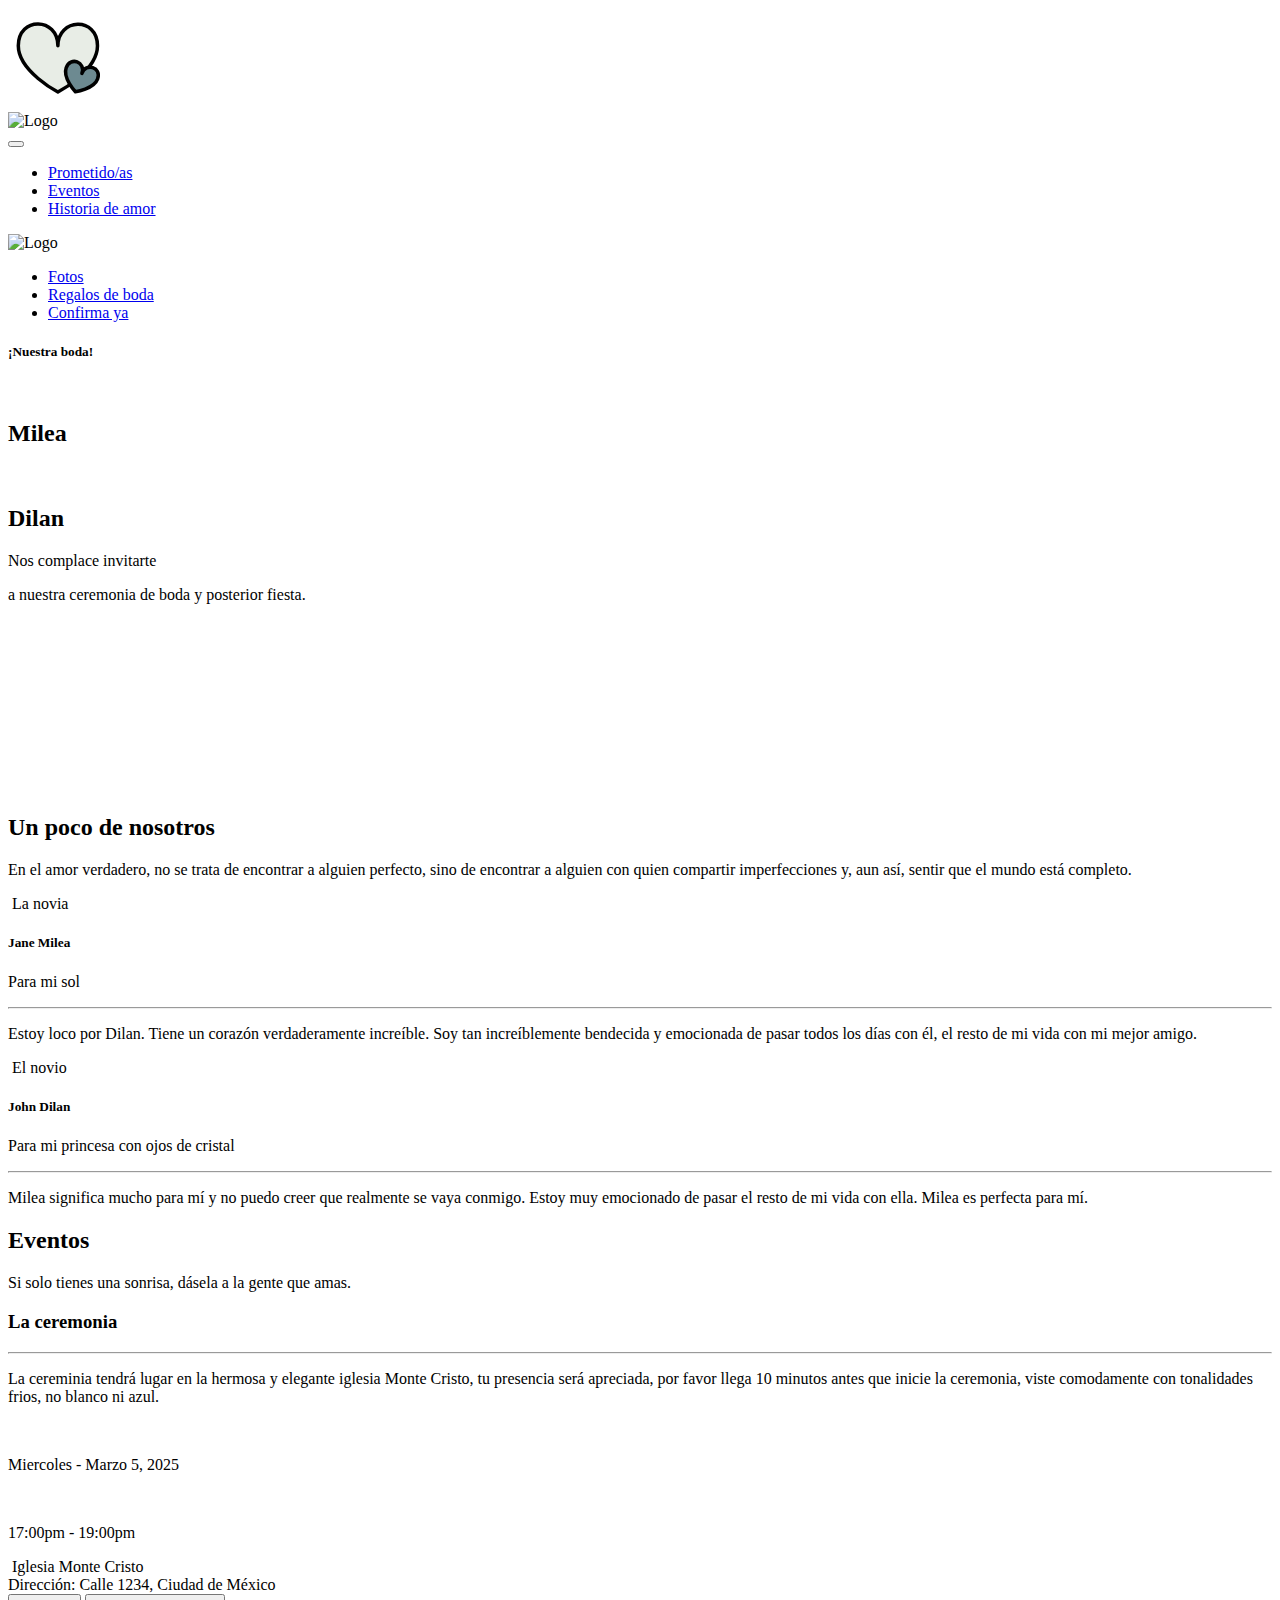
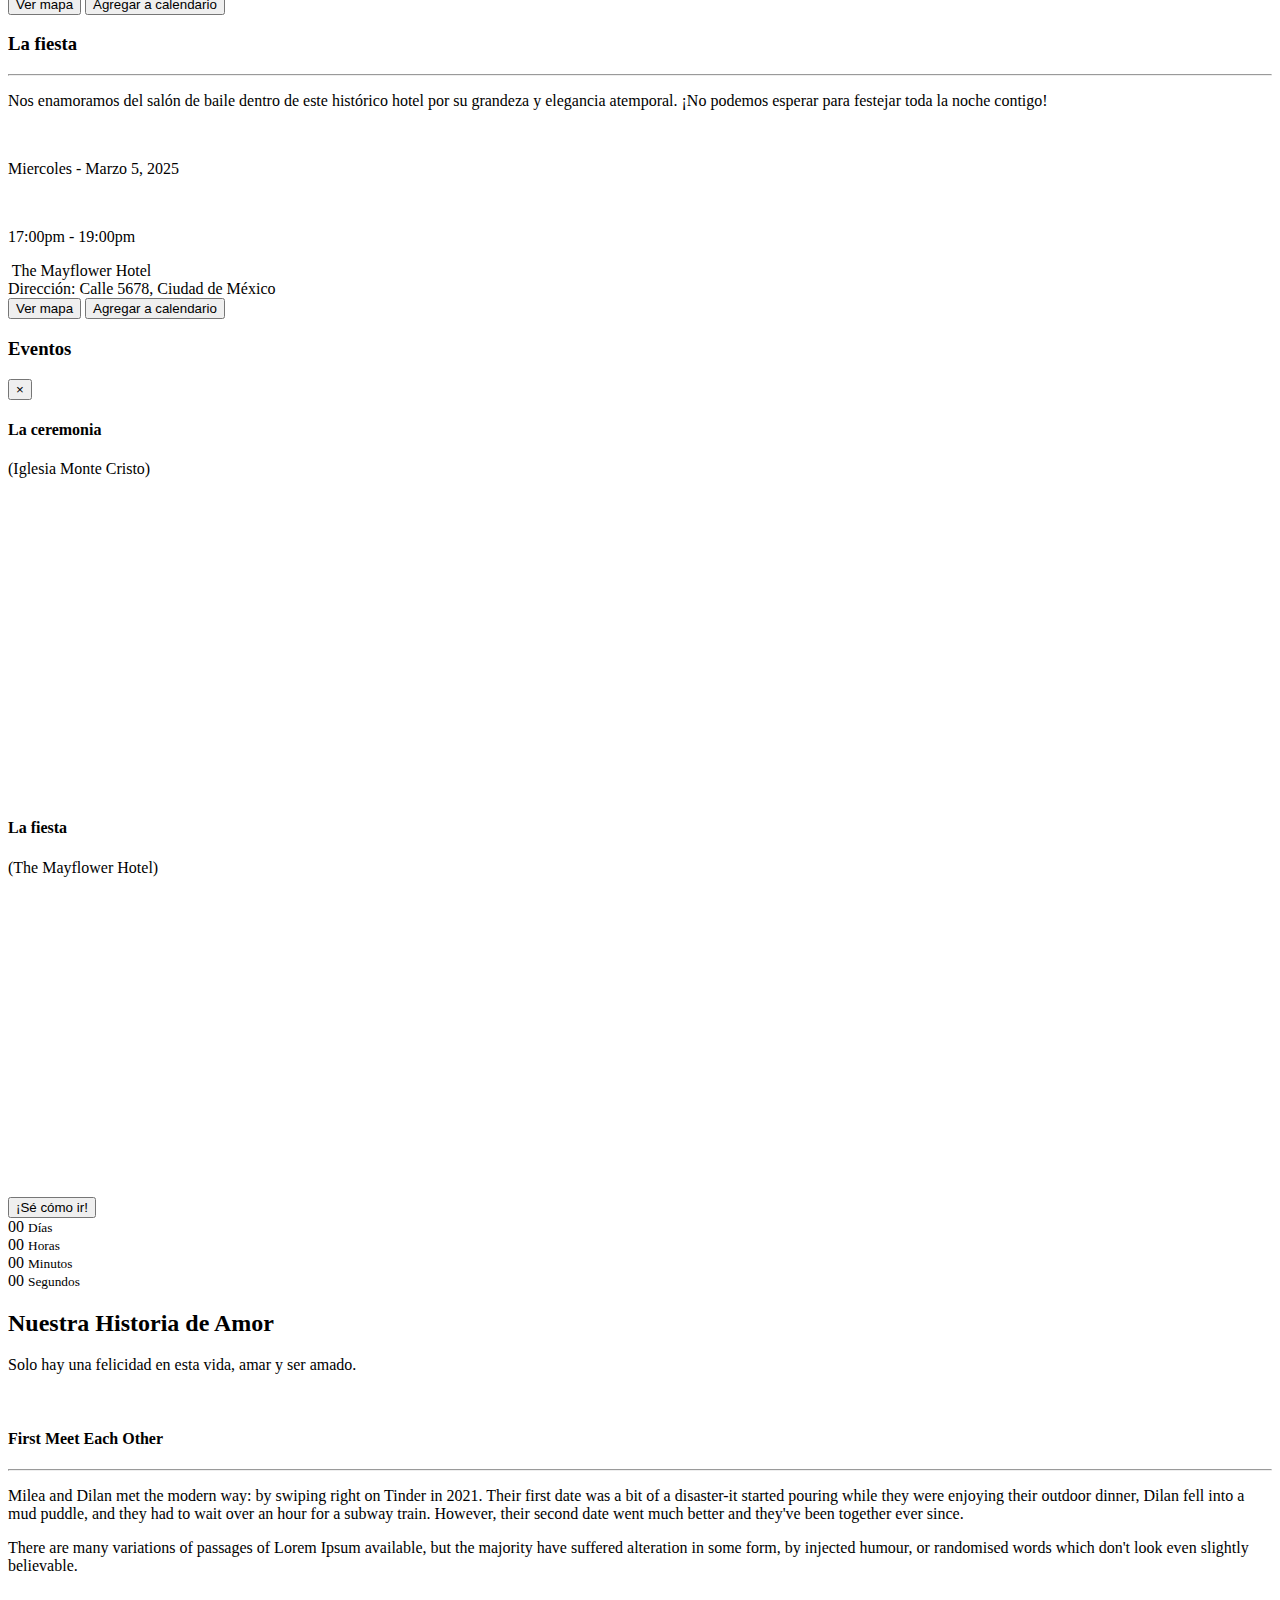
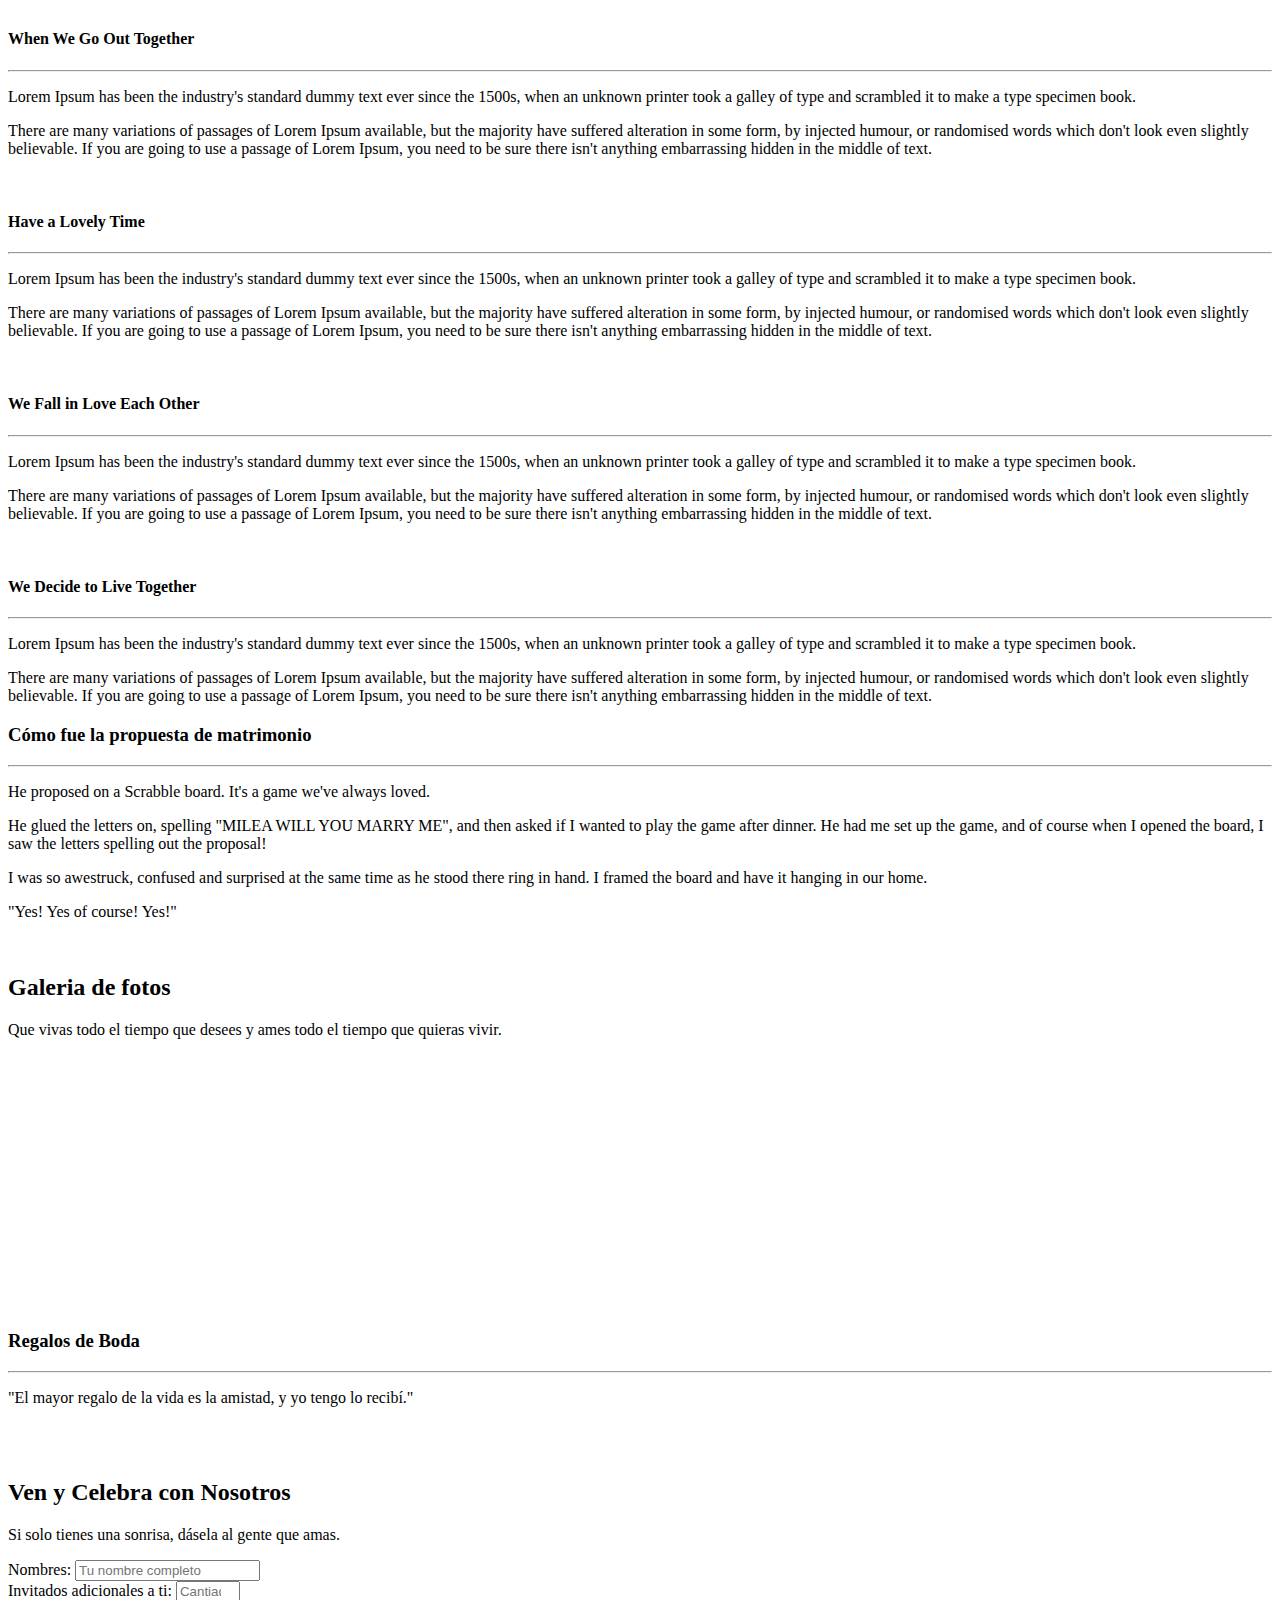
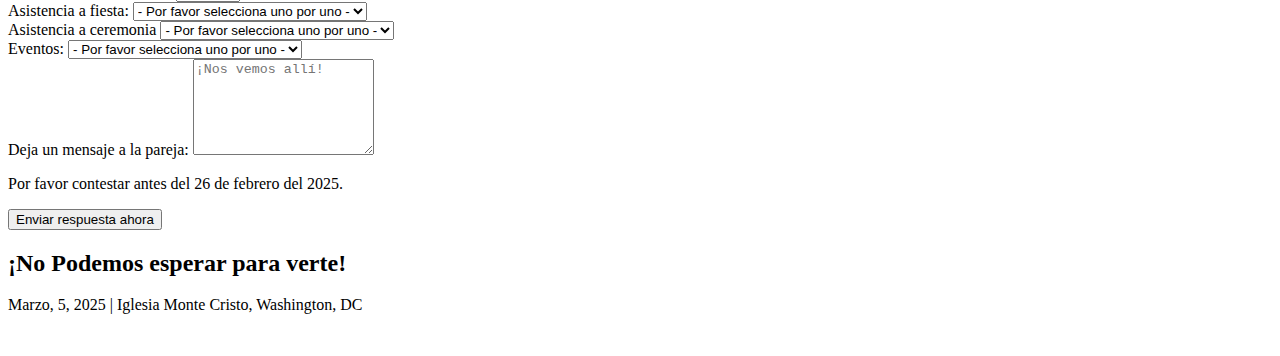
==== views/invitados/index.html @ a2c69848 "first commit grr" ====
<!doctype html>
<html lang="en" class="h-100 w-100">

<head>
    <title>Carta de invitación</title>

    <link rel="preload" href="css/style.min.css" as="style">
    <link rel="preload" href="js/script.min.js" as="script">
    <link rel="icon" href="img/logo_reducido.ico" type="image/x-icon">

    <meta charset="utf-8">
    <meta name="viewport" content="width=device-width, initial-scale=1">

    <meta name="description" content="">
    <meta name="keywords" content="">

    <!-- Required CSS files -->
    <link href="css/style.min.css" rel="stylesheet">
    <link href="css/custom.css" rel="stylesheet">

</head>

<body id="page-top" class="h-100 w-100">

    <!-- Preloader Start -->
    <div class="preloader bg-white h-100 position-fixed w-100">
        <svg width="100px" height="100px" viewBox="0 0 100 100" y="0px" x="0px"
            class="position-absolute start-50 top-50 translate-middle">
            <g>
                <path class="path-heart"
                    d="M89.49,37.8c0,25.54-39.59,46.24-39.59,46.24S10.31,63.34,10.31,37.8c0-29.59,39.59-28.67,39.59,0C49.9,10.06,89.49,8.21,89.49,37.8 z"
                    stroke-miterlimit="10" stroke-linejoin="round" stroke-linecap="round" stroke-width="3.5"
                    stroke="#000000" fill="#e8ede6"></path>
                <path class="path-heart-sm"
                    d="M89.63,70.9c-3.57,10.15-22.21,12.84-22.21,12.84s-12.84-13.77-9.26-23.92c4.14-11.76,19.75-5.86,15.74,5.54 C77.78,54.33,93.78,59.13,89.63,70.9z"
                    stroke-miterlimit="10" stroke-linejoin="round" stroke-linecap="round" stroke-width="3.5"
                    stroke="#000000" fill="#6d8a91"></path>
            </g>
        </svg>
    </div>
    <!-- Preloader End -->


    <!-- Header Start -->
    <header class="fixed-top">
        <nav class="navbar navbar-expand-lg p-0">
            <div class="container">
                <!-- Navbar brand (mobile) -->
                <div class="navbar-brand align-items-center d-flex d-lg-none me-0">
                    <img width="166" height="60" src="images/logo_reducido.png" alt="Logo">
                </div>

                <!-- Navbar toggler -->
                <button class="navbar-toggler bg-secondary" type="button" data-bs-toggle="collapse"
                    data-bs-target="#navbar" aria-controls="navbar" aria-expanded="false"
                    aria-label="Toggle navigation">
                    <span class="navbar-toggler-icon"></span>
                </button>

                <!-- Navbar menu -->
                <div id="navbar" class="collapse navbar-collapse justify-content-lg-center">
                    <ul class="navbar-nav pt-3 pt-lg-0">
                        <li class="nav-item me-3">
                            <a class="nav-link page-scroll" href="#the-couple">Prometido/as</a>
                        </li>
                        <li class="nav-item me-3">
                            <a class="nav-link page-scroll" href="#the-wedding-event">Eventos</a>
                        </li>
                        <li class="nav-item">
                            <a class="nav-link page-scroll" href="#love-story">Historia de amor</a>
                        </li>
                    </ul>

                    <!-- Navbar brand (desktop) -->
                    <div class="navbar-brand d-none d-lg-block mx-3 mx-xl-5 text-center">
                        <img width="218" height="117" src="images/logo_largo.png" alt="Logo">
                    </div>

                    <ul class="navbar-nav">
                        <li class="nav-item me-3">
                            <a class="nav-link page-scroll" href="#photos">Fotos</a>
                        </li>
                        <li class="nav-item me-3">
                            <a class="nav-link page-scroll" href="#wedding-gifts">Regalos de boda</a>
                        </li>
                        <li class="nav-item">
                            <a class="nav-link page-scroll" href="#rsvp">Confirma ya</a>
                        </li>
                    </ul>
                </div>
                <!-- //.collapse -->
            </div>
            <!-- //.container -->
        </nav>
    </header>
    <!-- Header End -->


    <!-- Spacer -->
    <span class="spacer d-block w-100"></span>


    <!-- Section - Hero Start -->
    <section id="hero" class="bg-img-cover bg-overlay position-relative">
        <div class="container">
            <div class="row g-0 justify-content-center justify-content-lg-start">
                <div class="col-md-9 col-lg-6 col-xl-5 bg-white px-4 py-5 position-relative rounded shadow">
                    <h5 class="font-alt fw-bold lh-1 mb-3 text-center">¡Nuestra boda!</h5>
                    <span class="section-divider divider-secondary"></span>

                    <div class="img-clip-path clip-hero position-relative">
                        <img src="images/the-couple-hero.jpg" alt="" class="img-fluid">
                    </div>
                    <!-- //.img-clip-path -->

                    <div class="align-items-center d-flex justify-content-center mb-2">
                        <h2 class="font-alt fw-bold m-0">Milea</h2>
                        <span class="icon-svg icon-svg-lg mx-2"><img src="img/icon-wedding-ampersand.svg" alt=""></span>
                        <h2 class="font-alt fw-bold m-0">Dilan</h2>
                    </div>
                    <!-- //.align-items-center -->

                    <p class="fs-5 text-center text-muted">Nos complace invitarte <p id="nombreInvitadotxt"></p> a nuestra ceremonia de boda y
                        posterior fiesta.</p>

                    <!-- Ornament -->
                    <img width="100" src="img/ornament-divider.png" alt="" class="d-block mx-auto">
                    <span class="ornament-corner ornament-primary ornament-top"></span>
                    <span class="ornament-corner ornament-primary"></span>
                </div>
                <!-- //.col-md-9 -->
            </div>
            <!-- //.row -->
        </div>
        <!-- //.container -->
    </section>
    <!-- Section - Hero End -->


    <!-- Section - The Couple Start -->
    <section id="the-couple">
        <div class="container">
            <div class="row mb-5 pb-lg-5">
                <div class="col-12 text-center">
                    <iframe style="border-radius:12px"
                        src="https://open.spotify.com/embed/track/3lGPy4laQ3s4lT1pRXKmFC?utm_source=generator&theme=0"
                        width="100%" height="152" frameBorder="0" allowfullscreen=""
                        allow="autoplay; clipboard-write; encrypted-media; fullscreen; picture-in-picture"
                        loading="lazy"></iframe>
                    <span class="section-divider divider-primary"></span>
                </div>
                <!-- //.col-12 -->
            </div>
            <div class="row mb-5 pb-lg-5">
                <div class="col-12 text-center">
                    <h2 class="font-alt fs-3 fw-bold text-uppercase">Un poco de nosotros</h2>
                    <p class="font-alt fs-5 fst-italic text-muted">En el amor verdadero, no se trata de encontrar a
                        alguien perfecto, sino de encontrar a alguien con quien compartir imperfecciones y, aun así,
                        sentir que el mundo está completo.
                    </p>
                    <span class="section-divider divider-primary"></span>
                </div>
                <!-- //.col-12 -->
            </div>
            <!-- //.row -->

            <div class="row justify-content-center">

                <!-- The Bride -->
                <div class="col-lg-6 mb-5 mb-lg-0">
                    <div class="row align-items-center">
                        <div class="col-md-6">
                            <div class="bg-white border mb-3 mb-md-0 p-2 position-relative">
                                <img class="img-fluid" src="images/the-couple-1.jpg" alt="">
                                <span
                                    class="bg-secondary bottom-0 end-0 font-alt fst-italic m-3 position-absolute px-3 py-2 rounded text-white">La
                                    novia</span>
                            </div>
                            <!-- //.bg-white -->
                        </div>
                        <!-- //.col-md-6 -->

                        <div class="col-md-6 text-center text-md-start">
                            <h5 class="font-alt fw-bold text-uppercase">Jane Milea</h5>
                            <p class="font-alt fst-italic text-muted">Para mi sol</p>
                            <hr class="border-secondary mx-auto mx-md-0 sep-line">
                            <p class="m-0">Estoy loco por Dilan. Tiene un corazón verdaderamente increíble. Soy tan
                                increíblemente bendecida y emocionada de pasar todos los días con él, el resto de mi
                                vida con mi mejor amigo.</p>
                        </div>
                        <!-- //.col-md-6 -->
                    </div>
                    <!-- //.row -->
                </div>
                <!-- //.col-lg-6 -->


                <!-- The Groom -->
                <div class="col-lg-6">
                    <div class="row align-items-center">
                        <div class="col-md-6">
                            <div class="bg-white border mb-3 mb-md-0 p-2 position-relative">
                                <img class="img-fluid" src="images/the-couple-2.jpg" alt="">
                                <span
                                    class="bg-secondary bottom-0 end-0 font-alt fst-italic m-3 position-absolute px-3 py-2 rounded text-white">El
                                    novio</span>
                            </div>
                            <!-- //.bg-white -->
                        </div>
                        <!-- //.col-md-6 -->

                        <div class="col-md-6 text-center text-md-start">
                            <h5 class="font-alt fw-bold text-uppercase">John Dilan</h5>
                            <p class="font-alt fst-italic text-muted">Para mi princesa con ojos de cristal</p>
                            <hr class="border-secondary mx-auto mx-md-0 sep-line">
                            <p class="m-0">Milea significa mucho para mí y no puedo creer que realmente se vaya conmigo.
                                Estoy muy emocionado de pasar el resto de mi vida con ella. Milea es perfecta para mí.
                            </p>
                        </div>
                        <!-- //.col-md-6 -->
                    </div>
                    <!-- //.row -->
                </div>
                <!-- //.col-lg-6 -->
            </div>
            <!-- //.row -->
        </div>
        <!-- //.container -->
    </section>
    <!-- Section - The Couple End -->


    <!-- Section - The Wedding Event Start -->
    <section id="the-wedding-event" class="bg-img-cover bg-overlay position-relative">
        <div class="container position-relative">
            <div class="row mb-5 pb-lg-5">
                <div class="col-12 text-center">
                    <h2 class="font-alt fs-3 fw-bold text-uppercase text-light">Eventos</h2>
                    <p class="font-alt fs-5 fst-italic text-light">Si solo tienes una sonrisa, dásela a la gente que
                        amas.</p>
                    <span class="section-divider divider-secondary"></span>
                </div>
                <!-- //.col-12 -->
            </div>
            <!-- //.row -->

            <div class="row gx-lg-5 justify-content-center">
                <div class="col-md-9 col-lg-6 col-xl-5 mb-5 mb-lg-0">
                    <div class="bg-white h-100 p-5 rounded shadow">
                        <h3 class="font-alt fs-4 fw-bold text-uppercase">La ceremonia</h3>
                        <hr class="border-secondary sep-line">
                        <p class="mb-4" id="descripcion_ceremonia_txt">La cereminia tendrá lugar en la hermosa y elegante iglesia Monte Cristo, tu
                            presencia será apreciada, por favor llega 10 minutos antes que inicie la ceremonia, viste
                            comodamente con tonalidades frios, no blanco ni azul.
                        </p>

                        <div class="align-items-center d-flex mb-3">
                            <span class="icon-svg me-4"><img src="img/icon-wedding-calendar.svg" alt=""></span>
                            <span>
                                <p id="fecha_ceremonia">Miercoles - Marzo 5, 2025</p><br>
                                <p id="hora_ceremonia">17:00pm - 19:00pm</p>
                            </span>
                        </div>
                        <!-- //.align-items-center -->

                        <div class="align-items-center d-flex mb-4">
                            <span class="icon-svg me-4"><img src="img/icon-wedding-arch.svg" alt=""></span>
                            <span>Iglesia Monte Cristo<br>
                                Dirección: Calle 1234, Ciudad de México
                            </span>
                        </div>
                        <!-- //.align-items-center -->

                        <div class="d-flex">
                            <button type="button" data-bs-toggle="modal" data-bs-target="#how-to-get-there-modal"
                                class="btn fs-9 ls-1 me-3">Ver mapa</button>
                            <button type="submit"
                                class="bg-secondary border-secondary btn font-alt fs-9 rounded text-center text-white shadow"
                                onclick="descargarICS()">
                                Agregar a calendario
                            </button>
                        </div>
                        <!-- //.d-flex -->
                    </div>
                    <!-- //.bg-white -->
                </div>
                <!-- //.col-md-9 -->

                <div class="col-md-9 col-lg-6 col-xl-5">
                    <div class="bg-white h-100 p-5 rounded shadow">
                        <h3 class="font-alt fs-4 fw-bold text-uppercase">La fiesta</h3>
                        <hr class="border-secondary sep-line">
                        <p class="mb-4"id="descripcion_fiesta_txt"> Nos enamoramos del salón de baile dentro de este histórico hotel por su grandeza
                            y elegancia atemporal. ¡No podemos esperar para festejar toda la noche contigo!</p>

                        <div class="align-items-center d-flex mb-3">
                            <span class="icon-svg me-4"><img src="img/icon-wedding-calendar.svg" alt=""></span>
                            <span>
                                <p id="fecha_fiesta">Miercoles - Marzo 5, 2025</p><br>
                                <p id="hora_fiesta">17:00pm - 19:00pm</p>
                            </span>
                        </div>
                        <!-- //.align-items-center -->

                        <div class="align-items-center d-flex mb-4">
                            <span class="icon-svg me-4"><img src="img/icon-wedding-cake.svg" alt=""></span>
                            <span>The Mayflower Hotel<br>
                                Dirección: Calle 5678, Ciudad de México
                            </span>
                        </div>
                        <!-- //.align-items-center -->
                        <div class="d-flex">
                            <button type="button" data-bs-toggle="modal" data-bs-target="#how-to-get-there-modal"
                                class="btn fs-9 ls-1 me-3">Ver mapa</button>

                            <button type="submit"
                                class="bg-secondary border-secondary btn font-alt fs-9 rounded text-center text-white shadow"
                                onclick="descargarICS()">
                                Agregar a calendario
                            </button>
                        </div>
                        <!-- //.d-flex -->
                    </div>
                    <!-- //.bg-white -->
                </div>
                <!-- //.col-md-9 -->
            </div>
            <!-- //.row -->
        </div>
        <!-- //.container -->

        <!-- Modal - How to Get There Start -->
        <div id="how-to-get-there-modal" class="modal fade" tabindex="-1">
            <div class="modal-dialog modal-lg">
                <div class="modal-content rounded">
                    <div class="modal-header justify-content-center">
                        <h3 class="modal-title fs-4 font-alt fw-bold text-uppercase">Eventos</h3>
                        <button type="button" class="end-0  fs-3 me-3 position-absolute" data-bs-dismiss="modal"
                            aria-label="Close">
                            <span aria-hidden="true">×</span>
                        </button>
                    </div>
                    <!-- //.modal-header -->

                    <div class="modal-body p-lg-4">
                        <div class="row">
                            <div class="col-lg-6 mb-5 mb-lg-0">
                                <div class="mb-4 text-center">
                                    <h4 class="font-alt fs-5 fw-bold text-primary text-uppercase">La ceremonia</h4>
                                    <p class="font-alt fst-italic text-muted">(Iglesia Monte Cristo)</p>
                                    <iframe class="img-fluid px-2"
                                        src="https://www.google.com/maps/embed?pb=!1m18!1m12!1m3!1d3773522.3786917008!2d-102.3394573316665!3d22.538658982442335!2m3!1f0!2f0!3f0!3m2!1i1024!2i768!4f13.1!3m3!1m2!1s0x85d1ff2b77b58d11%3A0x32bcddc9490abee5!2sArquidi%C3%B3cesis%20Primada%20de%20M%C3%A9xico!5e0!3m2!1sen!2ses!4v1740219082059!5m2!1sen!2ses"
                                        width="400" height="300" style="border:0;" allowfullscreen="" loading="lazy"
                                        referrerpolicy="no-referrer-when-downgrade" id="lugar_ceremonia"></iframe>
                                    <img src="images/the-wedding-event-modal-1.jpg" alt="" class="img-fluid rounded">
                                </div>
                                <!-- //.mb-4 -->
                            </div>
                            <!-- //.col-lg-6 -->

                            <div class="col-lg-6">
                                <div class="mb-4 text-center">
                                    <h4 class="font-alt fs-5 fw-bold text-primary text-uppercase">La fiesta</h4>
                                    <p class="font-alt fst-italic text-muted">(The Mayflower Hotel)</p>
                                    <iframe class="img-fluid px-2"
                                        src="https://www.google.com/maps/embed?pb=!1m18!1m12!1m3!1d3104.8463883915674!2d-77.04247442437615!3d38.90462794627804!2m3!1f0!2f0!3f0!3m2!1i1024!2i768!4f13.1!3m3!1m2!1s0x89b7b7b8d962b239%3A0x2f4203e755fa6b14!2sThe%20Mayflower%20Hotel%2C%20Autograph%20Collection!5e0!3m2!1sen!2ses!4v1740218940027!5m2!1sen!2ses"
                                        width="400" height="300" style="border:0;" allowfullscreen="" loading="lazy"
                                        referrerpolicy="no-referrer-when-downgrade" id="lugar_ceremonia"></iframe>
                                    <img src="images/the-wedding-event-modal-2.jpg" alt="" class="img-fluid rounded">
                                </div>

                            </div>
                        </div>
                        <!-- //.row -->
                    </div>
                    <!-- //.modal-body -->

                    <div class="modal-footer d-sm-none">
                        <button class="btn fs-9 w-100" data-bs-dismiss="modal" aria-label="Close">¡Sé cómo ir!</button>
                    </div>
                    <!-- //.modal-footer -->
                </div>
                <!-- //.modal-content -->
            </div>
            <!-- //.modal-dialog -->
        </div>
        <!-- Modal - How to Get There End -->

    </section>
    <!-- Section - The Wedding Event End -->

    <!-- //.col-lg-6 -->
    <div class="col-12 text-center">
        <div id="countdown-container" class="d-flex justify-content-center align-items-center">
            <div class="time-box">
                <span id="days" class="counter-box">00</span>
                <small>Días</small>
            </div>
            <div class="time-box">
                <span id="hours" class="counter-box">00</span>
                <small>Horas</small>
            </div>
            <div class="time-box">
                <span id="minutes" class="counter-box">00</span>
                <small>Minutos</small>
            </div>
            <div class="time-box">
                <span id="seconds" class="counter-box">00</span>
                <small>Segundos</small>
            </div>
        </div>
    </div>


    <!-- Section - Love Story Start -->
    <section id="love-story">
        <div class="container">
            <div class="row mb-5 pb-lg-5">
                <div class="col-12 text-center">
                    <h2 class="font-alt fs-3 fw-bold text-uppercase">Nuestra Historia de Amor</h2>
                    <p class="font-alt fs-5 fst-italic text-muted">Solo hay una felicidad en esta vida, amar y ser
                        amado.</p>
                    <span class="section-divider divider-primary"></span>
                </div>
                <!-- //.col-12 -->
            </div>
            <!-- //.row -->

            <div class="row">
                <div id="carousel-love-story" class="carousel mb-4">
                    <div
                        class="carousel-cell align-items-center g-0 justify-content-center justify-content-lg-between row">
                        <div class="col-md-8 col-lg-5 mb-5 mb-lg-0">
                            <div class="img-clip-path clip-love-story position-relative">
                                <img src="images/love-story-1.jpg" alt="" class="img-fluid">
                            </div>
                            <!-- //.img-clip-path -->
                        </div>
                        <!-- //.col-md-8 -->

                        <div class="col-lg-6 text-center text-lg-start">
                            <h4 class="font-alt">First Meet Each Other</h4>
                            <hr class="border-secondary mx-auto mx-lg-0 sep-line">
                            <p>Milea and Dilan met the modern way: by swiping right on Tinder in 2021. Their first date
                                was a bit of a disaster-it started pouring while they were enjoying their outdoor
                                dinner, Dilan fell into a mud puddle, and they had to wait over an hour for a subway
                                train. However, their second date went much better and they've been together ever since.
                            </p>
                            <p class="m-0">There are many variations of passages of Lorem Ipsum available, but the
                                majority have suffered alteration in some form, by injected humour, or randomised words
                                which don't look even slightly believable.</p>
                        </div>
                        <!-- //.col-lg-6 -->
                    </div>
                    <!-- //.carousel-cell -->

                    <div
                        class="carousel-cell align-items-center g-0 justify-content-center justify-content-lg-between row">
                        <div class="col-md-8 col-lg-5 mb-5 mb-lg-0">
                            <div class="img-clip-path clip-love-story position-relative">
                                <img src="images/love-story-2.jpg" alt="" class="img-fluid">
                            </div>
                            <!-- //.img-clip-path -->
                        </div>
                        <!-- //.col-md-8 -->

                        <div class="col-lg-6 text-center text-lg-start">
                            <h4 class="font-alt">When We Go Out Together</h4>
                            <hr class="border-secondary mx-auto mx-lg-0 sep-line">
                            <p>Lorem Ipsum has been the industry's standard dummy text ever since the 1500s, when an
                                unknown printer took a galley of type and scrambled it to make a type specimen book.</p>
                            <p class="m-0">There are many variations of passages of Lorem Ipsum available, but the
                                majority have suffered alteration in some form, by injected humour, or randomised words
                                which don't look even slightly believable. If you are going to use a passage of Lorem
                                Ipsum, you need to be sure there isn't anything embarrassing hidden in the middle of
                                text.</p>
                        </div>
                        <!-- //.col-lg-6 -->
                    </div>
                    <!-- //.carousel-cell -->

                    <div
                        class="carousel-cell align-items-center g-0 justify-content-center justify-content-lg-between row">
                        <div class="col-md-8 col-lg-5 mb-5 mb-lg-0">
                            <div class="img-clip-path clip-love-story position-relative">
                                <img src="images/love-story-3.jpg" alt="" class="img-fluid">
                            </div>
                            <!-- //.img-clip-path -->
                        </div>
                        <!-- //.col-md-8 -->

                        <div class="col-lg-6 text-center text-lg-start">
                            <h4 class="font-alt">Have a Lovely Time</h4>
                            <hr class="border-secondary mx-auto mx-lg-0 sep-line">
                            <p>Lorem Ipsum has been the industry's standard dummy text ever since the 1500s, when an
                                unknown printer took a galley of type and scrambled it to make a type specimen book.</p>
                            <p class="m-0">There are many variations of passages of Lorem Ipsum available, but the
                                majority have suffered alteration in some form, by injected humour, or randomised words
                                which don't look even slightly believable. If you are going to use a passage of Lorem
                                Ipsum, you need to be sure there isn't anything embarrassing hidden in the middle of
                                text.</p>
                        </div>
                        <!-- //.col-lg-6 -->
                    </div>
                    <!-- //.carousel-cell -->

                    <div
                        class="carousel-cell align-items-center g-0 justify-content-center justify-content-lg-between row">
                        <div class="col-md-8 col-lg-5 mb-5 mb-lg-0">
                            <div class="img-clip-path clip-love-story position-relative">
                                <img src="images/love-story-4.jpg" alt="" class="img-fluid">
                            </div>
                            <!-- //.img-clip-path -->
                        </div>
                        <!-- //.col-md-8 -->

                        <div class="col-lg-6 text-center text-lg-start">
                            <h4 class="font-alt">We Fall in Love Each Other</h4>
                            <hr class="border-secondary mx-auto mx-lg-0 sep-line">
                            <p>Lorem Ipsum has been the industry's standard dummy text ever since the 1500s, when an
                                unknown printer took a galley of type and scrambled it to make a type specimen book.</p>
                            <p class="m-0">There are many variations of passages of Lorem Ipsum available, but the
                                majority have suffered alteration in some form, by injected humour, or randomised words
                                which don't look even slightly believable. If you are going to use a passage of Lorem
                                Ipsum, you need to be sure there isn't anything embarrassing hidden in the middle of
                                text.</p>
                        </div>
                        <!-- //.col-lg-6 -->
                    </div>
                    <!-- //.carousel-cell -->

                    <div
                        class="carousel-cell align-items-center g-0 justify-content-center justify-content-lg-between row">
                        <div class="col-md-8 col-lg-5 mb-5 mb-lg-0">
                            <div class="img-clip-path clip-love-story position-relative">
                                <img src="images/love-story-5.jpg" alt="" class="img-fluid">
                            </div>
                            <!-- //.img-clip-path -->
                        </div>
                        <!-- //.col-md-8 -->

                        <div class="col-lg-6 text-center text-lg-start">
                            <h4 class="font-alt">We Decide to Live Together</h4>
                            <hr class="border-secondary mx-auto mx-lg-0 sep-line">
                            <p>Lorem Ipsum has been the industry's standard dummy text ever since the 1500s, when an
                                unknown printer took a galley of type and scrambled it to make a type specimen book.</p>
                            <p class="m-0">There are many variations of passages of Lorem Ipsum available, but the
                                majority have suffered alteration in some form, by injected humour, or randomised words
                                which don't look even slightly believable. If you are going to use a passage of Lorem
                                Ipsum, you need to be sure there isn't anything embarrassing hidden in the middle of
                                text.</p>
                        </div>
                        <!-- //.col-lg-6 -->
                    </div>
                    <!-- //.carousel-cell -->
                </div>
                <!-- //.carousel -->

                <!-- Carousel page -->
                <ul class="carousel-page font-alt fs-5 fw-bold list-inline text-center"></ul>
            </div>
            <!-- //.row -->
        </div>
        <!-- //.container -->
    </section>
    <!-- Section - Love Story End -->


    <!-- Section - Proposed Start -->
    <section id="proposed" class="bg-img-cover bg-overlay position-relative">
        <div class="container position-relative">
            <div class="row g-0">
                <div class="col-md-9 col-lg-6 col-xl-5 bg-white p-5 position-relative rounded">
                    <h3 class="font-alt fs-4 fw-bold text-uppercase">Cómo fue la propuesta de matrimonio</h3>
                    <hr class="border-secondary sep-line">
                    <p>He proposed on a Scrabble board. It's a game we've always loved.</p>
                    <p>He glued the letters on, spelling "MILEA WILL YOU MARRY ME", and then asked if I wanted to play
                        the game after dinner. He had me set up the game, and of course when I opened the board, I saw
                        the letters spelling out the proposal!</p>
                    <p>I was so awestruck, confused and surprised at the same time as he stood there ring in hand. I
                        framed the board and have it hanging in our home.</p>
                    <p class="font-alt fs-5 fst-italic mb-4">"Yes! Yes of course! Yes!"</p>

                    <!-- Ornament -->
                    <img width="100" src="img/ornament-divider.png" alt="" class="d-block mx-auto">
                    <span class="ornament-corner ornament-primary"></span>
                </div>
                <!-- //.col-md-9 -->
            </div>
            <!-- //.row -->
        </div>
        <!-- //.container -->
    </section>
    <!-- Section - Proposed End -->


    <!-- Section - Photos Start -->
    <section id="photos">
        <div class="container position-relative">
            <div class="row mb-5 pb-lg-5">
                <div class="col-12 text-center">
                    <h2 class="font-alt fs-3 fw-bold text-uppercase">Galeria de fotos</h2>
                    <p class="font-alt fs-5 fst-italic text-muted">Que vivas todo el tiempo que desees y ames todo el
                        tiempo que quieras vivir.</p>
                    <span class="section-divider divider-primary"></span>
                </div>
                <!-- //.col-12 -->
            </div>
            <!-- //.row -->

            <div class="row">
                <div class="col-12">
                    <div class="gallery-wrapper">
                        <div class="gallery-grid">
                            <div class="item">
                                <figure>
                                    <div class="gallery-img">
                                        <a href="images/gallery-1.jpg" data-gall="photos">
                                            <img src="images/gallery-1.jpg" alt="">
                                        </a>
                                    </div>
                                    <!-- //.gallery-img -->
                                </figure>
                            </div>
                            <!-- //.item -->

                            <div class="item">
                                <figure>
                                    <div class="gallery-img">
                                        <a href="images/gallery-2.jpg" data-gall="photos">
                                            <img src="images/gallery-2.jpg" alt="">
                                        </a>
                                    </div>
                                    <!-- //.gallery-img -->
                                </figure>
                            </div>
                            <!-- //.item -->

                            <div class="item">
                                <figure>
                                    <div class="gallery-img">
                                        <a href="images/gallery-3.jpg" data-gall="photos">
                                            <img src="images/gallery-3.jpg" alt="">
                                        </a>
                                    </div>
                                    <!-- //.gallery-img -->
                                </figure>
                            </div>
                            <!-- //.item -->

                            <div class="item">
                                <figure>
                                    <div class="gallery-img">
                                        <a href="images/gallery-4.jpg" data-gall="photos">
                                            <img src="images/gallery-4.jpg" alt="">
                                        </a>
                                    </div>
                                    <!-- //.gallery-img -->
                                </figure>
                            </div>
                            <!-- //.item -->

                            <div class="item">
                                <figure>
                                    <div class="gallery-img">
                                        <a href="images/gallery-5.jpg" data-gall="photos">
                                            <img src="images/gallery-5.jpg" alt="">
                                        </a>
                                    </div>
                                    <!-- //.gallery-img -->
                                </figure>
                            </div>
                            <!-- //.item -->

                            <div class="item">
                                <figure>
                                    <div class="gallery-img">
                                        <a href="images/gallery-6.jpg" data-gall="photos">
                                            <img src="images/gallery-6.jpg" alt="">
                                        </a>
                                    </div>
                                    <!-- //.gallery-img -->
                                </figure>
                            </div>
                            <!-- //.item -->

                            <div class="item">
                                <figure>
                                    <div class="gallery-img">
                                        <a href="images/gallery-7.jpg" data-gall="photos">
                                            <img src="images/gallery-7.jpg" alt="">
                                        </a>
                                    </div>
                                    <!-- //.gallery-img -->
                                </figure>
                            </div>
                            <!-- //.item -->

                            <div class="item">
                                <figure>
                                    <div class="gallery-img">
                                        <a href="images/gallery-8.jpg" data-gall="photos">
                                            <img src="images/gallery-8.jpg" alt="">
                                        </a>
                                    </div>
                                    <!-- //.gallery-img -->
                                </figure>
                            </div>
                            <!-- //.item -->
                        </div>
                        <!-- //.gallery-grid -->
                    </div>
                    <!-- //.gallery-wrapper -->
                </div>
                <!-- //.col-12 -->
            </div>
            <!-- //.row -->
        </div>
        <!-- //.container -->
    </section>
    <!-- Section - Photos End -->


    <!-- Section - Wedding Gifts Start -->
    <section id="wedding-gifts" class="bg-img-cover bg-overlay position-relative">
        <div class="container position-relative">
            <div class="row g-0">
                <div class="col-md-9 col-lg-6 col-xl-5 bg-white p-5 position-relative rounded">
                    <h3 class="font-alt fs-4 fw-bold text-uppercase">Regalos de Boda</h3>
                    <hr class="border-secondary sep-line">
                    <p id="descripcionRegalo"></p>
                    <p class="font-alt fs-5 fst-italic mb-4">"El mayor regalo de la vida es la amistad, y yo tengo lo
                        recibí."</p>
                    <!-- Ornament -->
                    <img width="100" src="img/ornament-divider.png" alt="" class="d-block mx-auto">
                    <span class="ornament-corner ornament-primary"></span>
                </div>
                <!-- //.col-md-9 -->
            </div>
            <!-- //.row -->
        </div>
        <!-- //.container -->
    </section>
    <!-- Section - Wedding Gifts End -->


    <!-- Section - RSVP Start -->
    <section id="rsvp">
        <div class="container">
            <div class="row align-items-center gx-lg-5 justify-content-center">
                <div class="col-md-8 col-lg-5 mb-5 mb-lg-0">
                    <div class="img-clip-path clip-love-story position-relative">
                        <img src="images/rsvp.jpg" alt="" class="img-fluid">
                    </div>
                    <!-- //.img-clip-path -->
                </div>
                <!-- //.col-md-8 -->

                <div class="col-lg-7">
                    <div class="mb-5 text-center">
                        <h2 class="font-alt fs-3 fw-bold text-uppercase">Ven y Celebra con Nosotros</h2>
                        <p class="font-alt fs-5 fst-italic text-muted">Si solo tienes una sonrisa, dásela al gente que
                            amas.</p>
                        <span class="section-divider divider-primary"></span>
                    </div>
                    <!-- //.mb-5 -->

                    <form action="rsvp.php" method="post">
                        <div class="row mb-3 mb-lg-4">
                            <div class="col-md-6 mb-3 mb-lg-0">
                                <label for="rsvp-name"
                                    class="d-block font-alt fw-bold mb-2 text-uppercase">Nombres:</label>
                                <input type="text" name="rsvp_name" id="rsvp-name" data-rules="required"
                                    class="border border-2 font-alt p-2 rounded text-muted w-100"
                                    placeholder="Tu nombre completo">
                            </div>
                            <!-- //.col-md-6 -->

                            <div class="col-md-6">
                                <label for="rsvp-email" class="d-block font-alt fw-bold mb-2 text-uppercase">Invitados
                                    adicionales a ti:</label>
                                <input type="number" min="0" max="100" name="rsvp_email" id="rsvp-email"
                                    data-rules="email" class="border border-2 font-alt p-2 rounded text-muted w-100"
                                    placeholder="Cantiadad de invitados">
                            </div>

                            <div class="col-md-6 mb-3 mb-lg-0">
                                <label for="rsvp-name"
                                    class="d-block font-alt fw-bold mb-2 text-uppercase">Asistencia a fiesta:</label>
                                <select name="rsvp_events" id="rsvp-events" data-rules="required"
                                    class="border border-2 font-alt p-2 rounded text-muted w-100">
                                    <option value="">- Por favor selecciona uno por uno -</option>
                                    <option value="Pendiente">Pendiente</option>
                                    <option value="Asistir">Asistir</option>
                                    <option value="Inasistencia">Inasistencia</option>
                                </select>
                            </div>

                            <div class="col-md-6 mb-3 mb-lg-0">
                                <label for="rsvp-name"
                                    class="d-block font-alt fw-bold mb-2 text-uppercase">Asistencia a ceremonia</label>
                                <select name="rsvp_events" id="rsvp-events" data-rules="required"
                                    class="border border-2 font-alt p-2 rounded text-muted w-100">
                                    <option value="">- Por favor selecciona uno por uno -</option>
                                    <option value="Pendiente">Pendiente</option>
                                    <option value="Asistir">Asistir</option>
                                    <option value="Inasistencia">Inasistencia</option>
                                </select>
                            </div>
                            <!-- //.col-md-6 -->
                        </div>
                        <!-- //.row -->

                        <div class="row mb-3 mb-lg-4">
                            <div class="col-md-6 mb-3 mb-lg-0">
                                <label for="rsvp-events"
                                    class="d-block font-alt fw-bold mb-2 text-uppercase">Eventos:</label>
                                <select name="rsvp_events" id="rsvp-events" data-rules="required"
                                    class="border border-2 font-alt p-2 rounded text-muted w-100">
                                    <option value="">- Por favor selecciona uno por uno -</option>
                                    <option value="Ceremony &amp; Reception">Ceremonia &amp; Fiesta</option>
                                    <option value="Ceremony Only">Solo Ceremnonia</option>
                                    <option value="Reception Only">Solo Fiesta</option>
                                </select>
                            </div>
                            <!-- //.col-md-6 -->
                        </div>
                        <!-- //.row -->

                        <div class="row mb-3 mb-lg-4">
                            <div class="12">
                                <label for="rsvp-message" class="d-block font-alt fw-bold mb-2 text-uppercase">Deja un
                                    mensaje a la pareja:</label>
                                <textarea name="rsvp_message" id="rsvp-message"
                                    class="border border-2 font-alt p-2 rounded text-muted w-100" rows="6"
                                    placeholder="¡Nos vemos allí!"></textarea>
                            </div>
                            <!-- //.col-12 -->
                        </div>
                        <!-- //.row -->

                        <div class="text-center">
                            <p class="font-alt text-muted">Por favor contestar antes del 26 de febrero del 2025.</p>
                            <button type="submit"
                                class="bg-secondary border-secondary btn font-alt fs-9 rounded text-center text-white shadow">Enviar
                                respuesta ahora</button>
                        </div>
                        <!-- //.text-center -->
                    </form>
                </div>
                <!-- //.col-lg-7 -->
            </div>
            <!-- //.row -->
        </div>
        <!-- //.container -->
    </section>
    <!-- Section - RSVP End -->


    <!-- Footer Start -->
    <footer class="bg-img-cover bg-overlay position-relative">
        <div class="container position-relative">
            <div class="row">
                <div class="col-12 text-center">
                    <h2 class="font-alt fs-3 fw-bold text-uppercase text-light">¡No Podemos esperar para verte!</h2>
                    <p class="font-alt fs-5 fst-italic text-light">Marzo, 5, 2025 | Iglesia Monte Cristo,
                        Washington, DC</p>
                    <img width="100" src="images/bg-footer.jpg" alt="" class="d-block mx-auto">
                </div>
                <!-- //.col-12 -->
            </div>
            <!-- //.row -->
        </div>
        <!-- //.container -->

        <!-- Ornament -->
        <span class="ornament-corner ornament-lg ornament-light"></span>
    </footer>
    <!-- Footer End -->


    <!-- Required JS files -->
    <script src="js/script.min.js"></script>
    <script src="js/contador.js"></script>
</body>

</html>
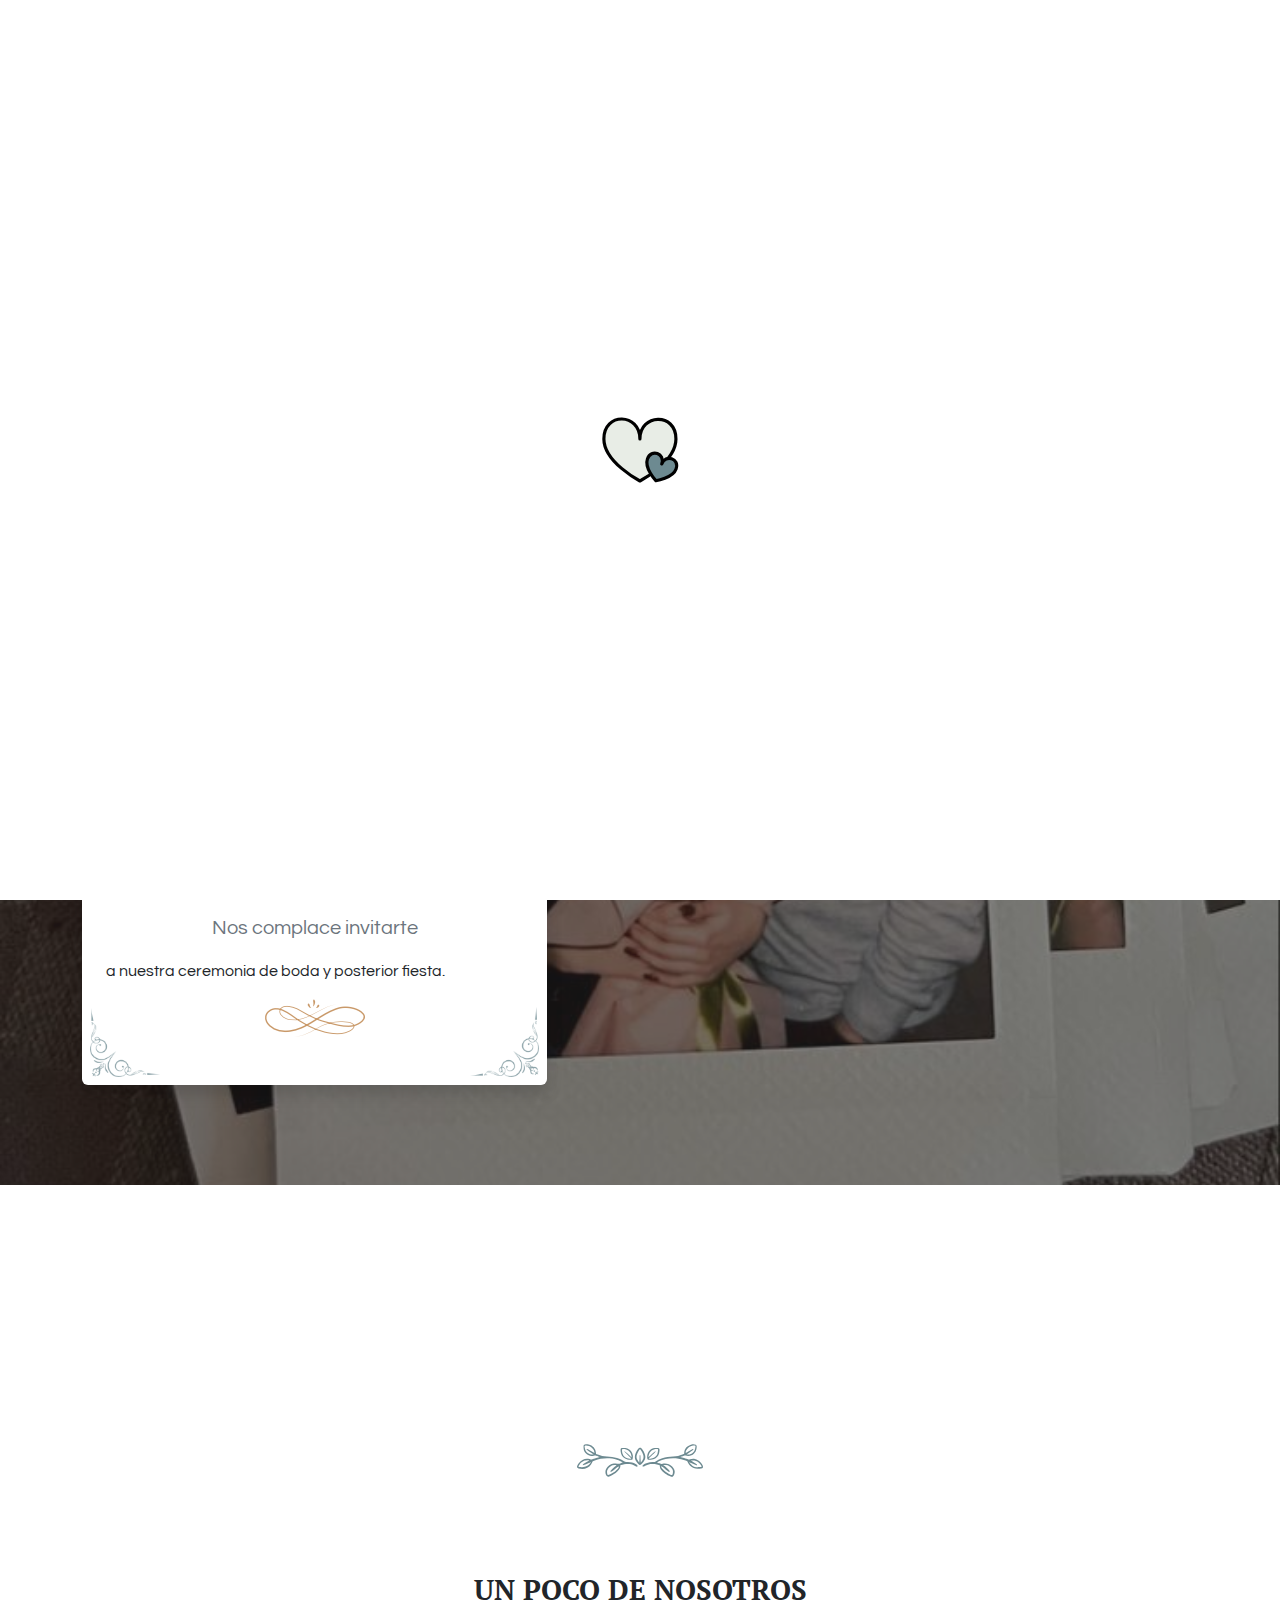
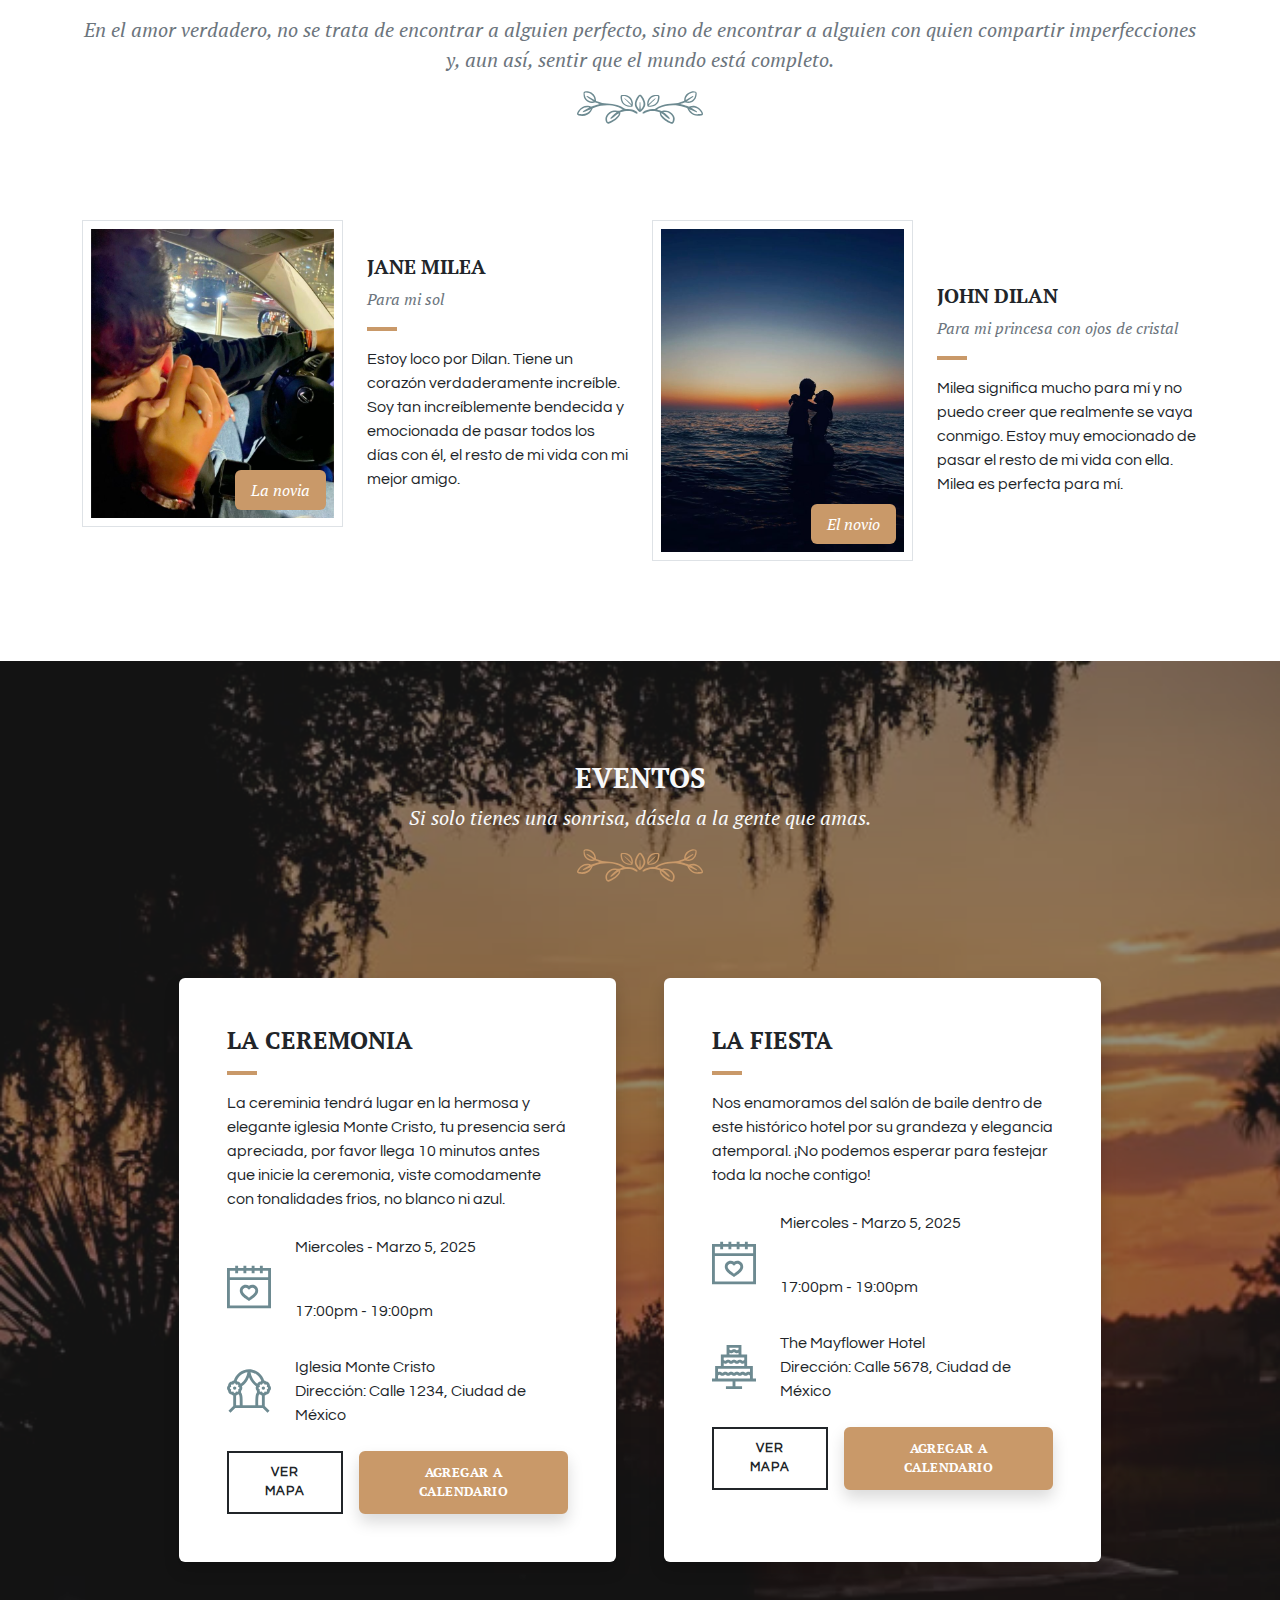
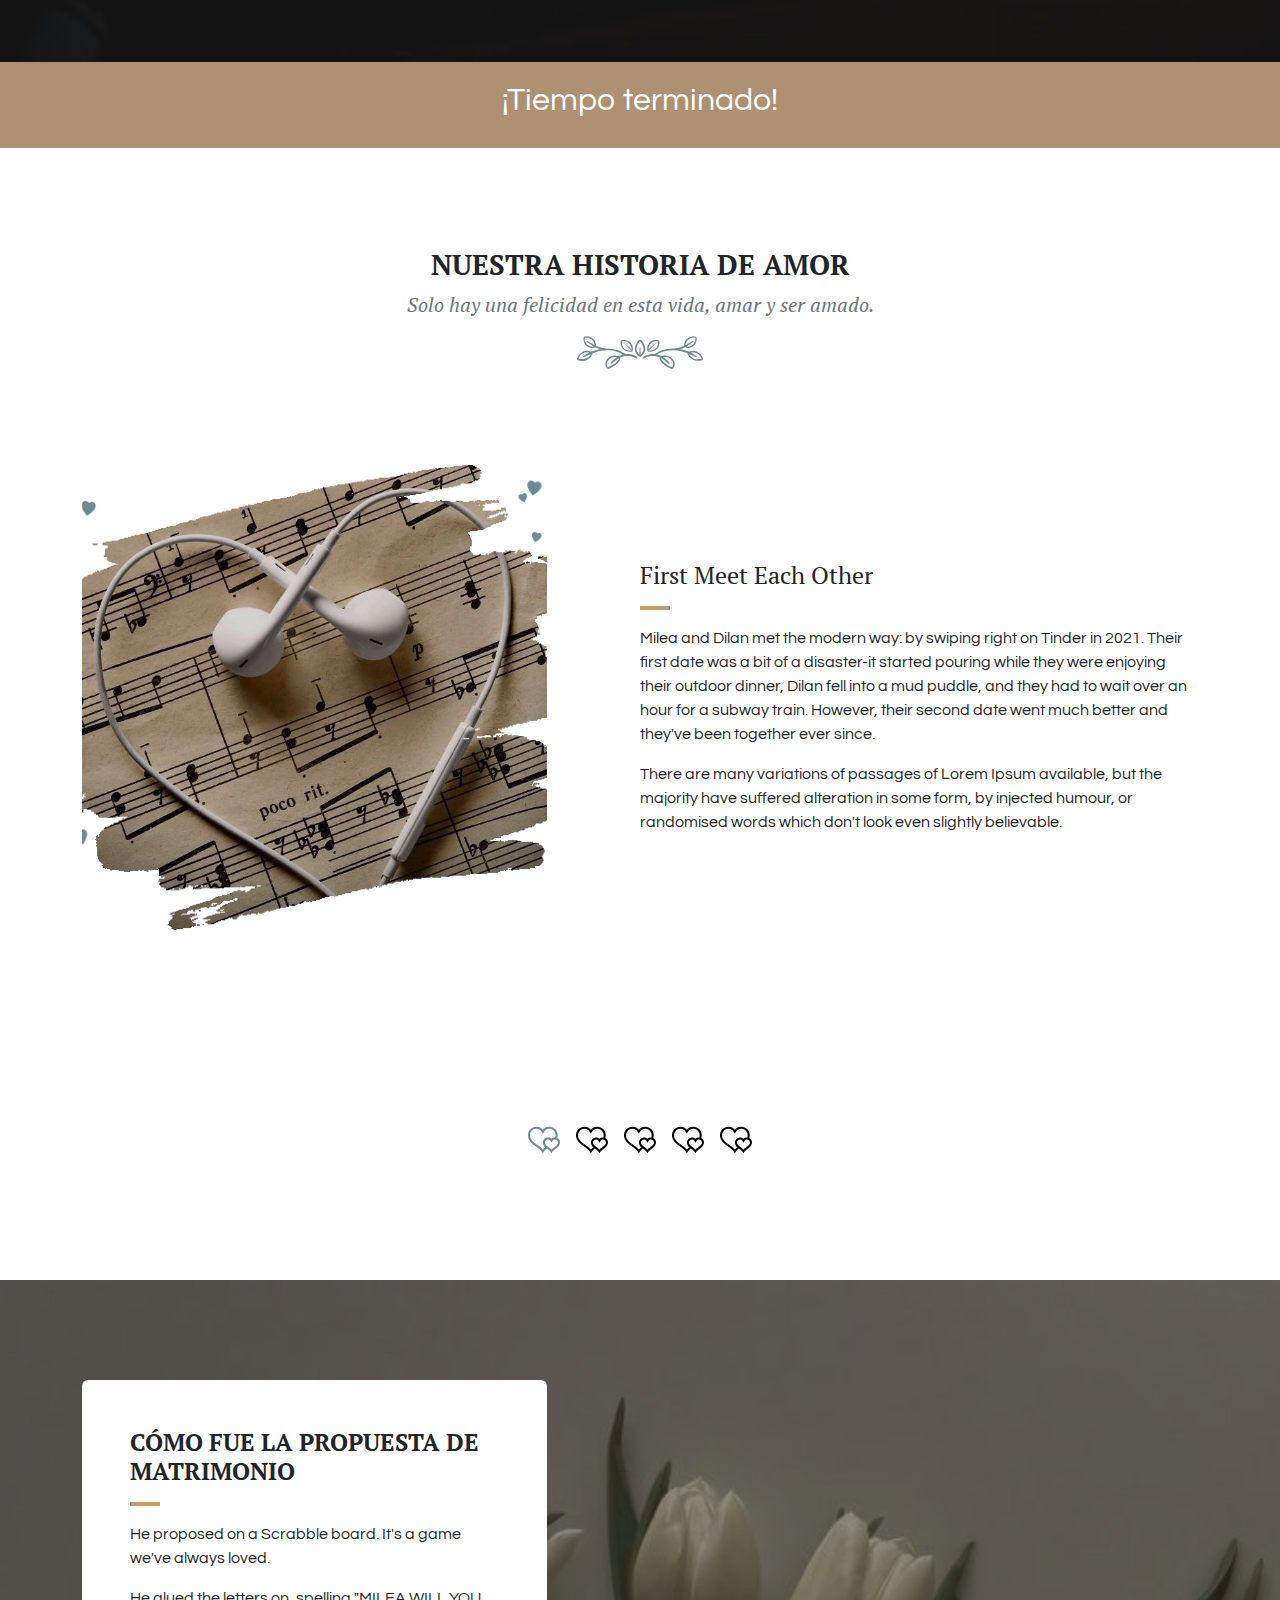
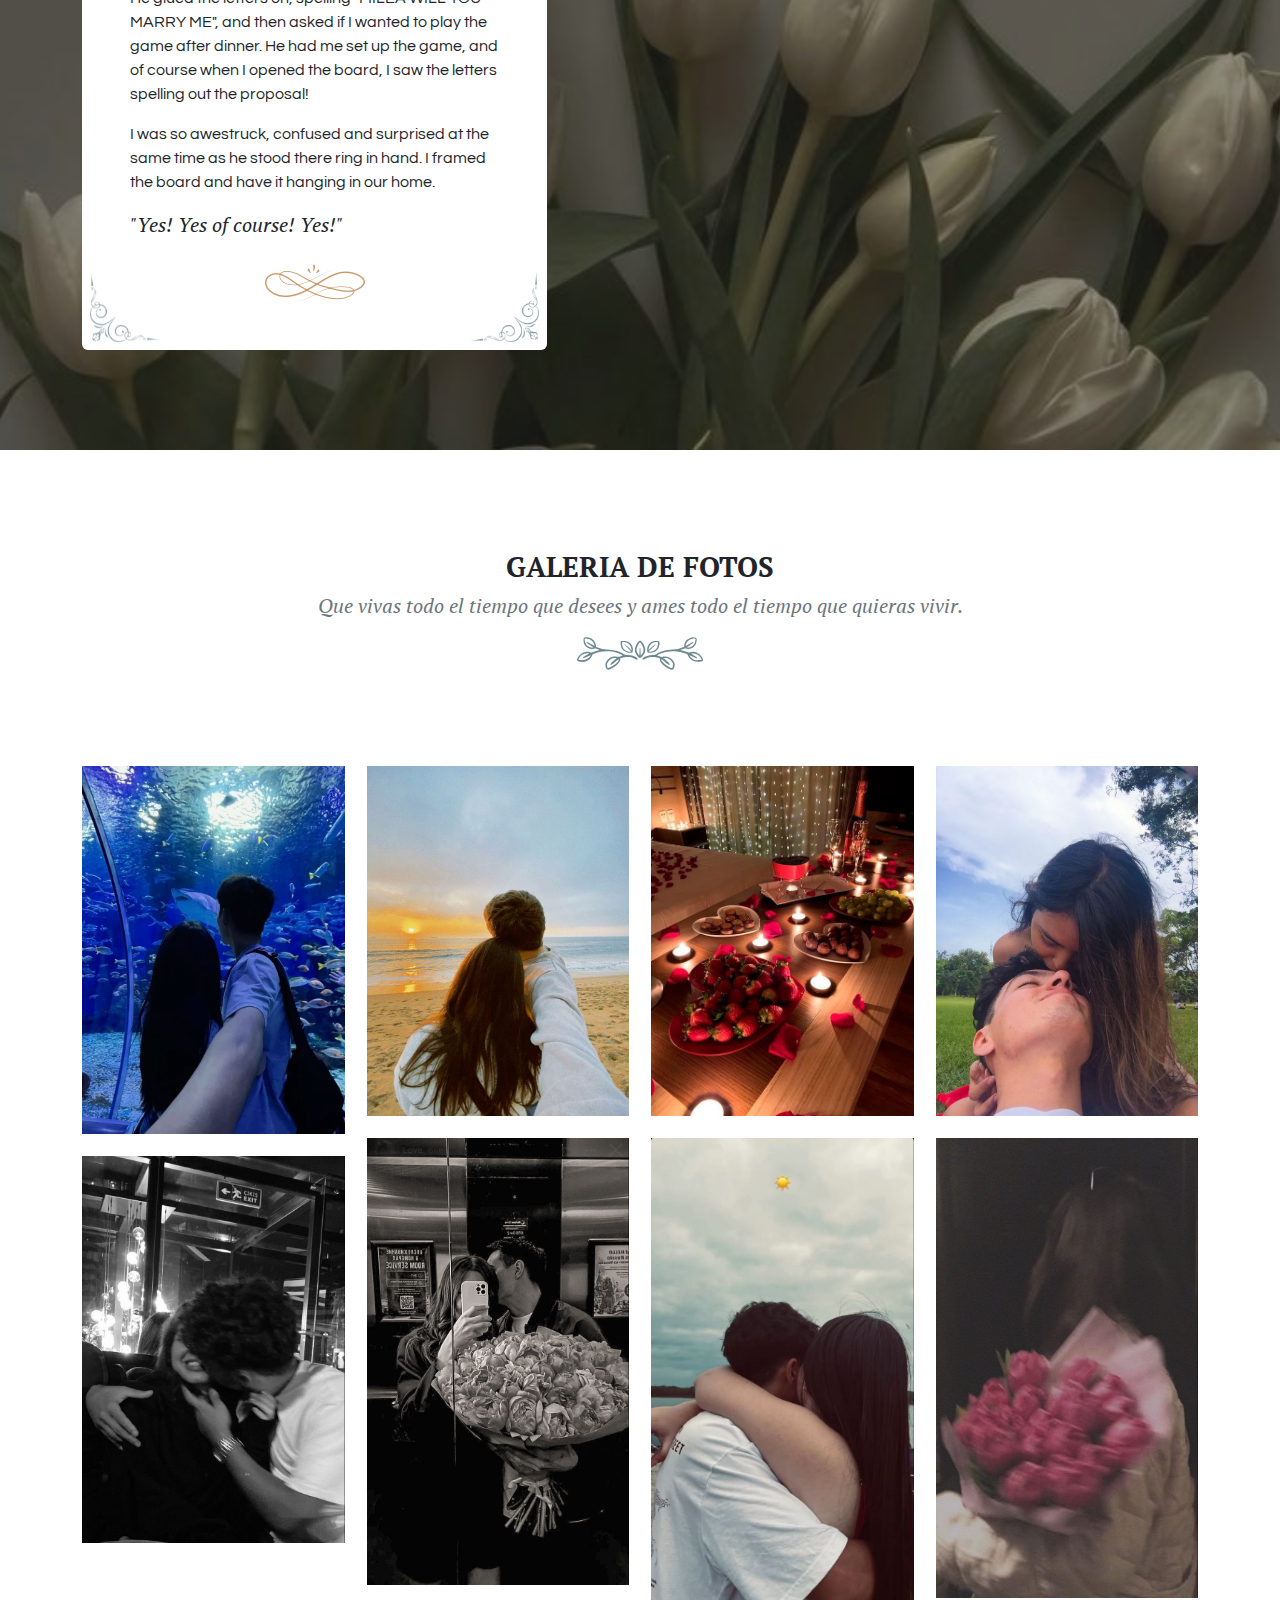
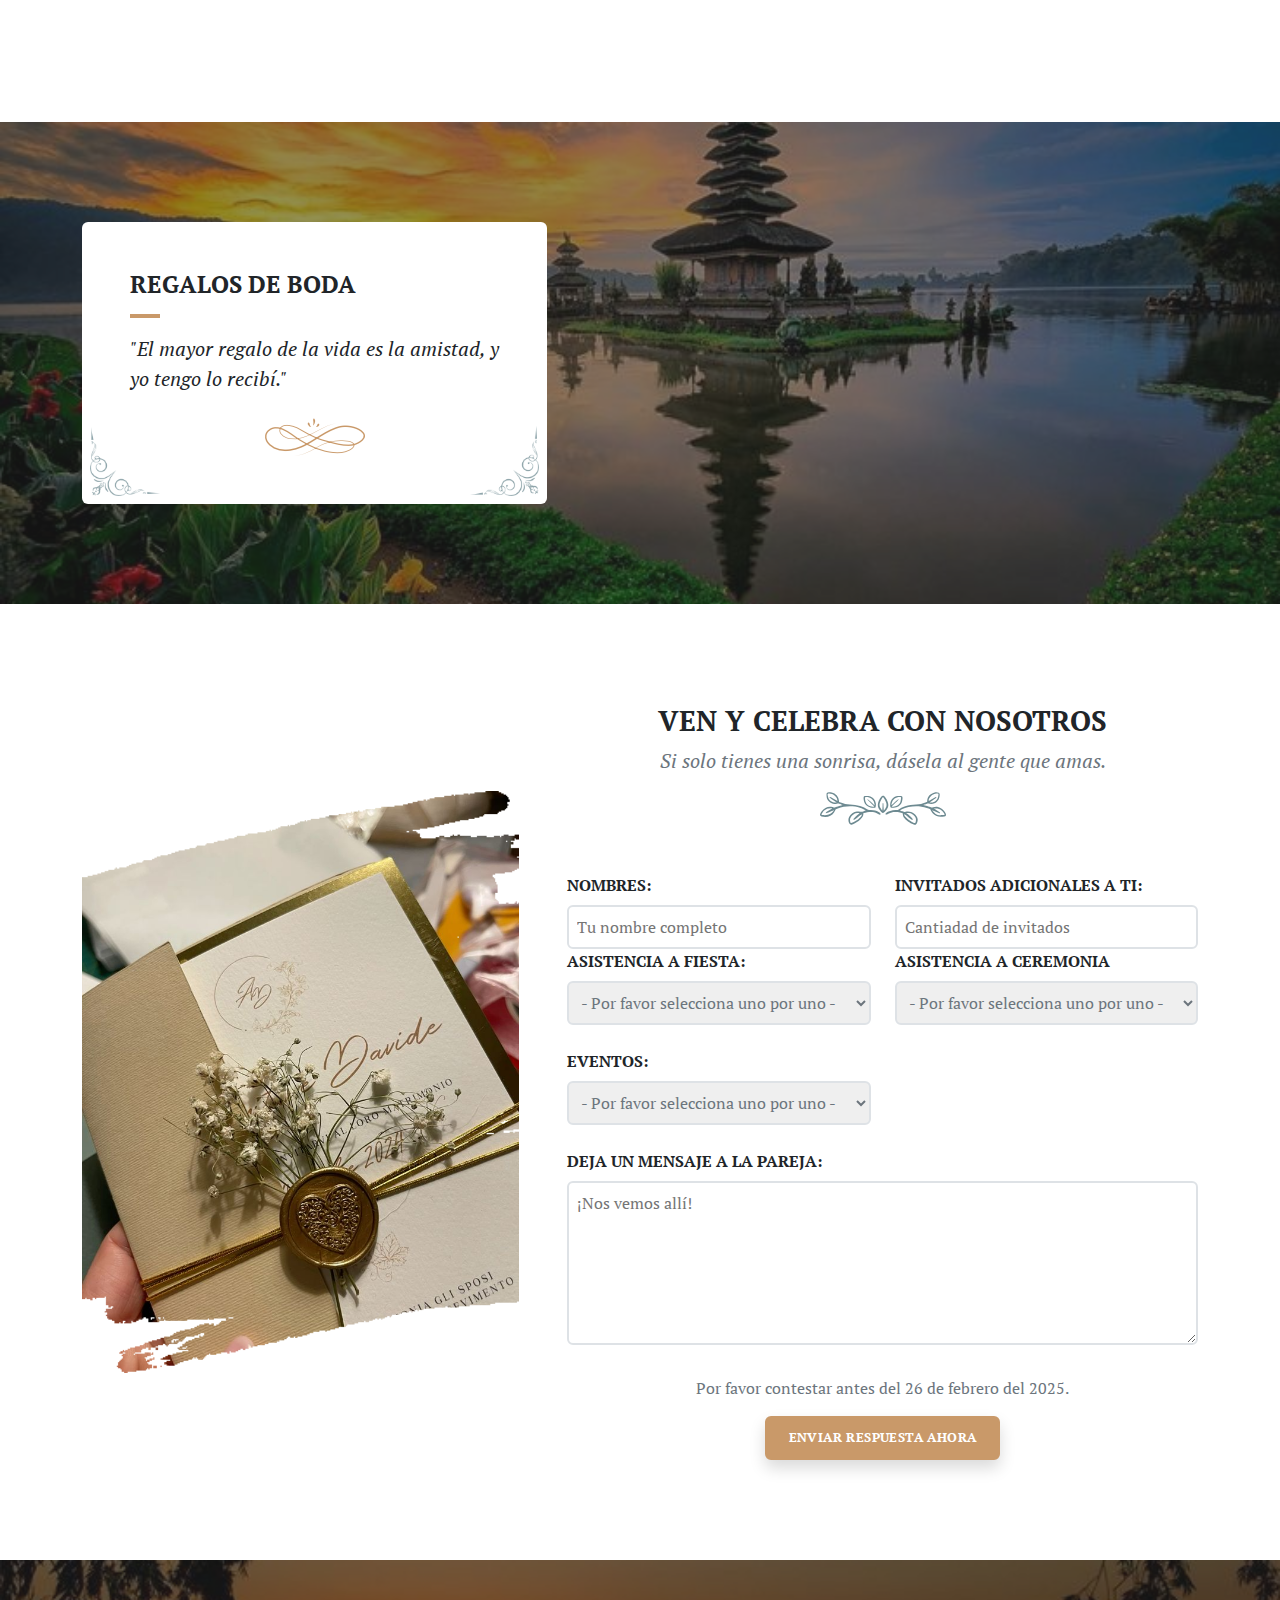
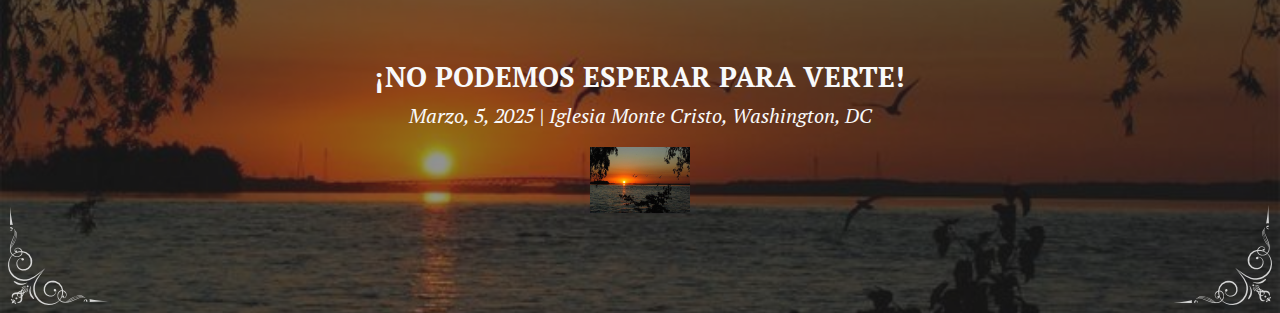
==== commit 42d168cb: "prometidos 100%, admin 70%, invitados 25%" ====
--- a/views/invitados/index.html
+++ b/views/invitados/index.html
@@ -1,12 +1,12 @@
 <!doctype html>
-<html lang="en" class="h-100 w-100">
+<html lang="es" class="h-100 w-100">
 
 <head>
     <title>Carta de invitación</title>
 
-    <link rel="preload" href="css/style.min.css" as="style">
-    <link rel="preload" href="js/script.min.js" as="script">
-    <link rel="icon" href="img/logo_reducido.ico" type="image/x-icon">
+    <link rel="preload" href="../../resources/css/style.min.css" as="style">
+    <link rel="preload" href="../../resources/js/script.min.js" as="script">
+    <link rel="icon" href="../../resources/img/logo_reducido.ico" type="image/x-icon">
 
     <meta charset="utf-8">
     <meta name="viewport" content="width=device-width, initial-scale=1">
@@ -15,8 +15,8 @@
     <meta name="keywords" content="">
 
     <!-- Required CSS files -->
-    <link href="css/style.min.css" rel="stylesheet">
-    <link href="css/custom.css" rel="stylesheet">
+    <link href="../../resources/css/style.min.css" rel="stylesheet">
+    <link href="../../resources/css/custom.css" rel="stylesheet">
 
 </head>
 
@@ -47,7 +47,7 @@
             <div class="container">
                 <!-- Navbar brand (mobile) -->
                 <div class="navbar-brand align-items-center d-flex d-lg-none me-0">
-                    <img width="166" height="60" src="images/logo_reducido.png" alt="Logo">
+                    <img width="166" height="60" src="../../resources/images/logo_reducido.png" alt="Logo">
                 </div>
 
                 <!-- Navbar toggler -->
@@ -73,7 +73,7 @@
 
                     <!-- Navbar brand (desktop) -->
                     <div class="navbar-brand d-none d-lg-block mx-3 mx-xl-5 text-center">
-                        <img width="218" height="117" src="images/logo_largo.png" alt="Logo">
+                        <img width="218" height="117" src="../../resources/images/logo_largo.png" alt="Logo">
                     </div>
 
                     <ul class="navbar-nav">
@@ -109,13 +109,13 @@
                     <span class="section-divider divider-secondary"></span>
 
                     <div class="img-clip-path clip-hero position-relative">
-                        <img src="images/the-couple-hero.jpg" alt="" class="img-fluid">
+                        <img src="../../resources/images/the-couple-hero.jpg" alt="" class="img-fluid">
                     </div>
                     <!-- //.img-clip-path -->
 
                     <div class="align-items-center d-flex justify-content-center mb-2">
                         <h2 class="font-alt fw-bold m-0">Milea</h2>
-                        <span class="icon-svg icon-svg-lg mx-2"><img src="img/icon-wedding-ampersand.svg" alt=""></span>
+                        <span class="icon-svg icon-svg-lg mx-2"><img src="../../resources/img/icon-wedding-ampersand.svg" alt=""></span>
                         <h2 class="font-alt fw-bold m-0">Dilan</h2>
                     </div>
                     <!-- //.align-items-center -->
@@ -124,7 +124,7 @@
                         posterior fiesta.</p>
 
                     <!-- Ornament -->
-                    <img width="100" src="img/ornament-divider.png" alt="" class="d-block mx-auto">
+                    <img width="100" src="../../resources/img/ornament-divider.png" alt="" class="d-block mx-auto">
                     <span class="ornament-corner ornament-primary ornament-top"></span>
                     <span class="ornament-corner ornament-primary"></span>
                 </div>
@@ -171,7 +171,7 @@
                     <div class="row align-items-center">
                         <div class="col-md-6">
                             <div class="bg-white border mb-3 mb-md-0 p-2 position-relative">
-                                <img class="img-fluid" src="images/the-couple-1.jpg" alt="">
+                                <img class="img-fluid" src="../../resources/images/the-couple-1.jpg" alt="">
                                 <span
                                     class="bg-secondary bottom-0 end-0 font-alt fst-italic m-3 position-absolute px-3 py-2 rounded text-white">La
                                     novia</span>
@@ -200,7 +200,7 @@
                     <div class="row align-items-center">
                         <div class="col-md-6">
                             <div class="bg-white border mb-3 mb-md-0 p-2 position-relative">
-                                <img class="img-fluid" src="images/the-couple-2.jpg" alt="">
+                                <img class="img-fluid" src="../../resources/images/the-couple-2.jpg" alt="">
                                 <span
                                     class="bg-secondary bottom-0 end-0 font-alt fst-italic m-3 position-absolute px-3 py-2 rounded text-white">El
                                     novio</span>
@@ -255,7 +255,7 @@
                         </p>
 
                         <div class="align-items-center d-flex mb-3">
-                            <span class="icon-svg me-4"><img src="img/icon-wedding-calendar.svg" alt=""></span>
+                            <span class="icon-svg me-4"><img src="../../resources/img/icon-wedding-calendar.svg" alt=""></span>
                             <span>
                                 <p id="fecha_ceremonia">Miercoles - Marzo 5, 2025</p><br>
                                 <p id="hora_ceremonia">17:00pm - 19:00pm</p>
@@ -264,7 +264,7 @@
                         <!-- //.align-items-center -->
 
                         <div class="align-items-center d-flex mb-4">
-                            <span class="icon-svg me-4"><img src="img/icon-wedding-arch.svg" alt=""></span>
+                            <span class="icon-svg me-4"><img src="../../resources/img/icon-wedding-arch.svg" alt=""></span>
                             <span>Iglesia Monte Cristo<br>
                                 Dirección: Calle 1234, Ciudad de México
                             </span>
@@ -294,7 +294,7 @@
                             y elegancia atemporal. ¡No podemos esperar para festejar toda la noche contigo!</p>
 
                         <div class="align-items-center d-flex mb-3">
-                            <span class="icon-svg me-4"><img src="img/icon-wedding-calendar.svg" alt=""></span>
+                            <span class="icon-svg me-4"><img src="../../resources/img/icon-wedding-calendar.svg" alt=""></span>
                             <span>
                                 <p id="fecha_fiesta">Miercoles - Marzo 5, 2025</p><br>
                                 <p id="hora_fiesta">17:00pm - 19:00pm</p>
@@ -303,7 +303,7 @@
                         <!-- //.align-items-center -->
 
                         <div class="align-items-center d-flex mb-4">
-                            <span class="icon-svg me-4"><img src="img/icon-wedding-cake.svg" alt=""></span>
+                            <span class="icon-svg me-4"><img src="../../resources/img/icon-wedding-cake.svg" alt=""></span>
                             <span>The Mayflower Hotel<br>
                                 Dirección: Calle 5678, Ciudad de México
                             </span>
@@ -352,7 +352,7 @@
                                         src="https://www.google.com/maps/embed?pb=!1m18!1m12!1m3!1d3773522.3786917008!2d-102.3394573316665!3d22.538658982442335!2m3!1f0!2f0!3f0!3m2!1i1024!2i768!4f13.1!3m3!1m2!1s0x85d1ff2b77b58d11%3A0x32bcddc9490abee5!2sArquidi%C3%B3cesis%20Primada%20de%20M%C3%A9xico!5e0!3m2!1sen!2ses!4v1740219082059!5m2!1sen!2ses"
                                         width="400" height="300" style="border:0;" allowfullscreen="" loading="lazy"
                                         referrerpolicy="no-referrer-when-downgrade" id="lugar_ceremonia"></iframe>
-                                    <img src="images/the-wedding-event-modal-1.jpg" alt="" class="img-fluid rounded">
+                                    <img src="../../resources/images/the-wedding-event-modal-1.jpg" alt="" class="img-fluid rounded">
                                 </div>
                                 <!-- //.mb-4 -->
                             </div>
@@ -366,7 +366,7 @@
                                         src="https://www.google.com/maps/embed?pb=!1m18!1m12!1m3!1d3104.8463883915674!2d-77.04247442437615!3d38.90462794627804!2m3!1f0!2f0!3f0!3m2!1i1024!2i768!4f13.1!3m3!1m2!1s0x89b7b7b8d962b239%3A0x2f4203e755fa6b14!2sThe%20Mayflower%20Hotel%2C%20Autograph%20Collection!5e0!3m2!1sen!2ses!4v1740218940027!5m2!1sen!2ses"
                                         width="400" height="300" style="border:0;" allowfullscreen="" loading="lazy"
                                         referrerpolicy="no-referrer-when-downgrade" id="lugar_ceremonia"></iframe>
-                                    <img src="images/the-wedding-event-modal-2.jpg" alt="" class="img-fluid rounded">
+                                    <img src="../../resources/images/the-wedding-event-modal-2.jpg" alt="" class="img-fluid rounded">
                                 </div>
 
                             </div>
@@ -432,7 +432,7 @@
                         class="carousel-cell align-items-center g-0 justify-content-center justify-content-lg-between row">
                         <div class="col-md-8 col-lg-5 mb-5 mb-lg-0">
                             <div class="img-clip-path clip-love-story position-relative">
-                                <img src="images/love-story-1.jpg" alt="" class="img-fluid">
+                                <img src="../../resources/images/love-story-1.jpg" alt="" class="img-fluid">
                             </div>
                             <!-- //.img-clip-path -->
                         </div>
@@ -458,7 +458,7 @@
                         class="carousel-cell align-items-center g-0 justify-content-center justify-content-lg-between row">
                         <div class="col-md-8 col-lg-5 mb-5 mb-lg-0">
                             <div class="img-clip-path clip-love-story position-relative">
-                                <img src="images/love-story-2.jpg" alt="" class="img-fluid">
+                                <img src="../../resources/images/love-story-2.jpg" alt="" class="img-fluid">
                             </div>
                             <!-- //.img-clip-path -->
                         </div>
@@ -483,7 +483,7 @@
                         class="carousel-cell align-items-center g-0 justify-content-center justify-content-lg-between row">
                         <div class="col-md-8 col-lg-5 mb-5 mb-lg-0">
                             <div class="img-clip-path clip-love-story position-relative">
-                                <img src="images/love-story-3.jpg" alt="" class="img-fluid">
+                                <img src="../../resources/images/love-story-3.jpg" alt="" class="img-fluid">
                             </div>
                             <!-- //.img-clip-path -->
                         </div>
@@ -508,7 +508,7 @@
                         class="carousel-cell align-items-center g-0 justify-content-center justify-content-lg-between row">
                         <div class="col-md-8 col-lg-5 mb-5 mb-lg-0">
                             <div class="img-clip-path clip-love-story position-relative">
-                                <img src="images/love-story-4.jpg" alt="" class="img-fluid">
+                                <img src="../../resources/images/love-story-4.jpg" alt="" class="img-fluid">
                             </div>
                             <!-- //.img-clip-path -->
                         </div>
@@ -533,7 +533,7 @@
                         class="carousel-cell align-items-center g-0 justify-content-center justify-content-lg-between row">
                         <div class="col-md-8 col-lg-5 mb-5 mb-lg-0">
                             <div class="img-clip-path clip-love-story position-relative">
-                                <img src="images/love-story-5.jpg" alt="" class="img-fluid">
+                                <img src="../../resources/images/love-story-5.jpg" alt="" class="img-fluid">
                             </div>
                             <!-- //.img-clip-path -->
                         </div>
@@ -582,7 +582,7 @@
                     <p class="font-alt fs-5 fst-italic mb-4">"Yes! Yes of course! Yes!"</p>
 
                     <!-- Ornament -->
-                    <img width="100" src="img/ornament-divider.png" alt="" class="d-block mx-auto">
+                    <img width="100" src="../../resources/img/ornament-divider.png" alt="" class="d-block mx-auto">
                     <span class="ornament-corner ornament-primary"></span>
                 </div>
                 <!-- //.col-md-9 -->
@@ -615,8 +615,8 @@
                             <div class="item">
                                 <figure>
                                     <div class="gallery-img">
-                                        <a href="images/gallery-1.jpg" data-gall="photos">
-                                            <img src="images/gallery-1.jpg" alt="">
+                                        <a href="../../resources/images/gallery-1.jpg" data-gall="photos">
+                                            <img src="../../resources/images/gallery-1.jpg" alt="">
                                         </a>
                                     </div>
                                     <!-- //.gallery-img -->
@@ -627,8 +627,8 @@
                             <div class="item">
                                 <figure>
                                     <div class="gallery-img">
-                                        <a href="images/gallery-2.jpg" data-gall="photos">
-                                            <img src="images/gallery-2.jpg" alt="">
+                                        <a href="../../resources/images/gallery-2.jpg" data-gall="photos">
+                                            <img src="../../resources/images/gallery-2.jpg" alt="">
                                         </a>
                                     </div>
                                     <!-- //.gallery-img -->
@@ -639,8 +639,8 @@
                             <div class="item">
                                 <figure>
                                     <div class="gallery-img">
-                                        <a href="images/gallery-3.jpg" data-gall="photos">
-                                            <img src="images/gallery-3.jpg" alt="">
+                                        <a href="../../resources/images/gallery-3.jpg" data-gall="photos">
+                                            <img src="../../resources/images/gallery-3.jpg" alt="">
                                         </a>
                                     </div>
                                     <!-- //.gallery-img -->
@@ -651,8 +651,8 @@
                             <div class="item">
                                 <figure>
                                     <div class="gallery-img">
-                                        <a href="images/gallery-4.jpg" data-gall="photos">
-                                            <img src="images/gallery-4.jpg" alt="">
+                                        <a href="../../resources/images/gallery-4.jpg" data-gall="photos">
+                                            <img src="../../resources/images/gallery-4.jpg" alt="">
                                         </a>
                                     </div>
                                     <!-- //.gallery-img -->
@@ -663,8 +663,8 @@
                             <div class="item">
                                 <figure>
                                     <div class="gallery-img">
-                                        <a href="images/gallery-5.jpg" data-gall="photos">
-                                            <img src="images/gallery-5.jpg" alt="">
+                                        <a href="../../resources/images/gallery-5.jpg" data-gall="photos">
+                                            <img src="../../resources/images/gallery-5.jpg" alt="">
                                         </a>
                                     </div>
                                     <!-- //.gallery-img -->
@@ -675,8 +675,8 @@
                             <div class="item">
                                 <figure>
                                     <div class="gallery-img">
-                                        <a href="images/gallery-6.jpg" data-gall="photos">
-                                            <img src="images/gallery-6.jpg" alt="">
+                                        <a href="../../resources/images/gallery-6.jpg" data-gall="photos">
+                                            <img src="../../resources/images/gallery-6.jpg" alt="">
                                         </a>
                                     </div>
                                     <!-- //.gallery-img -->
@@ -687,8 +687,8 @@
                             <div class="item">
                                 <figure>
                                     <div class="gallery-img">
-                                        <a href="images/gallery-7.jpg" data-gall="photos">
-                                            <img src="images/gallery-7.jpg" alt="">
+                                        <a href="../../resources/images/gallery-7.jpg" data-gall="photos">
+                                            <img src="../../resources/images/gallery-7.jpg" alt="">
                                         </a>
                                     </div>
                                     <!-- //.gallery-img -->
@@ -699,8 +699,8 @@
                             <div class="item">
                                 <figure>
                                     <div class="gallery-img">
-                                        <a href="images/gallery-8.jpg" data-gall="photos">
-                                            <img src="images/gallery-8.jpg" alt="">
+                                        <a href="../../resources/images/gallery-8.jpg" data-gall="photos">
+                                            <img src="../../resources/images/gallery-8.jpg" alt="">
                                         </a>
                                     </div>
                                     <!-- //.gallery-img -->
@@ -732,7 +732,7 @@
                     <p class="font-alt fs-5 fst-italic mb-4">"El mayor regalo de la vida es la amistad, y yo tengo lo
                         recibí."</p>
                     <!-- Ornament -->
-                    <img width="100" src="img/ornament-divider.png" alt="" class="d-block mx-auto">
+                    <img width="100" src="../../resources/img/ornament-divider.png" alt="" class="d-block mx-auto">
                     <span class="ornament-corner ornament-primary"></span>
                 </div>
                 <!-- //.col-md-9 -->
@@ -750,7 +750,7 @@
             <div class="row align-items-center gx-lg-5 justify-content-center">
                 <div class="col-md-8 col-lg-5 mb-5 mb-lg-0">
                     <div class="img-clip-path clip-love-story position-relative">
-                        <img src="images/rsvp.jpg" alt="" class="img-fluid">
+                        <img src="../../resources/images/rsvp.jpg" alt="" class="img-fluid">
                     </div>
                     <!-- //.img-clip-path -->
                 </div>
@@ -865,7 +865,7 @@
                     <h2 class="font-alt fs-3 fw-bold text-uppercase text-light">¡No Podemos esperar para verte!</h2>
                     <p class="font-alt fs-5 fst-italic text-light">Marzo, 5, 2025 | Iglesia Monte Cristo,
                         Washington, DC</p>
-                    <img width="100" src="images/bg-footer.jpg" alt="" class="d-block mx-auto">
+                    <img width="100" src="../../resources/images/bg-footer.jpg" alt="" class="d-block mx-auto">
                 </div>
                 <!-- //.col-12 -->
             </div>
@@ -880,8 +880,8 @@
 
 
     <!-- Required JS files -->
-    <script src="js/script.min.js"></script>
-    <script src="js/contador.js"></script>
+    <script src="../../resources/js/script.min.js"></script>
+    <script src="../../resources/js/contador.js"></script>
 </body>
 
 </html>--- a/resources/css/style.min.css
+++ b/resources/css/style.min.css
@@ -0,0 +1,4 @@
+@import"https://fonts.googleapis.com/css2?family=PT+Serif:wght@400;700&family=Questrial&display=swap";:root{--bs-blue: #0d6efd;--bs-indigo: #6610f2;--bs-purple: #6f42c1;--bs-pink: #d63384;--bs-red: #dc3545;--bs-orange: #fd7e14;--bs-yellow: #ffc107;--bs-green: #198754;--bs-teal: #20c997;--bs-cyan: #0dcaf0;--bs-black: #000;--bs-white: #fff;--bs-gray: #6c757d;--bs-gray-dark: #343a40;--bs-gray-100: #f8f9fa;--bs-gray-200: #e9ecef;--bs-gray-300: #dee2e6;--bs-gray-400: #ced4da;--bs-gray-500: #adb5bd;--bs-gray-600: #6c757d;--bs-gray-700: #495057;--bs-gray-800: #343a40;--bs-gray-900: #212529;--bs-primary: #6D8A91;--bs-secondary: #C99969;--bs-success: #198754;--bs-info: #0dcaf0;--bs-warning: #ffc107;--bs-danger: #dc3545;--bs-light: #f8f9fa;--bs-dark: #212529;--bs-secondary-2: #E8EDE6;--bs-primary-rgb: 109, 138, 145;--bs-secondary-rgb: 201, 153, 105;--bs-success-rgb: 25, 135, 84;--bs-info-rgb: 13, 202, 240;--bs-warning-rgb: 255, 193, 7;--bs-danger-rgb: 220, 53, 69;--bs-light-rgb: 248, 249, 250;--bs-dark-rgb: 33, 37, 41;--bs-secondary-2-rgb: 232, 237, 230;--bs-white-rgb: 255, 255, 255;--bs-black-rgb: 0, 0, 0;--bs-body-color-rgb: 33, 37, 41;--bs-body-bg-rgb: 255, 255, 255;--bs-font-sans-serif: system-ui, -apple-system, "Segoe UI", Roboto, "Helvetica Neue", "Noto Sans", "Liberation Sans", Arial, sans-serif, "Apple Color Emoji", "Segoe UI Emoji", "Segoe UI Symbol", "Noto Color Emoji";--bs-font-monospace: SFMono-Regular, Menlo, Monaco, Consolas, "Liberation Mono", "Courier New", monospace;--bs-gradient: linear-gradient(180deg, rgba(255, 255, 255, 0.15), rgba(255, 255, 255, 0));--bs-body-font-family: Questrial, sans-serif;--bs-body-font-size:1rem;--bs-body-font-weight: 400;--bs-body-line-height: 1.5;--bs-body-color: #212529;--bs-body-bg: #fff;--bs-border-width: 1px;--bs-border-style: solid;--bs-border-color: #dee2e6;--bs-border-color-translucent: rgba(0, 0, 0, 0.175);--bs-border-radius: 0.375rem;--bs-border-radius-sm: 0.25rem;--bs-border-radius-lg: 0.5rem;--bs-border-radius-xl: 1rem;--bs-border-radius-2xl: 2rem;--bs-border-radius-pill: 50rem;--bs-link-color: #6D8A91;--bs-link-hover-color: #6D8A91;--bs-code-color: #d63384;--bs-highlight-bg: #fff3cd}*,*::before,*::after{box-sizing:border-box}@media(prefers-reduced-motion: no-preference){:root{scroll-behavior:smooth}}body{margin:0;font-family:var(--bs-body-font-family);font-size:var(--bs-body-font-size);font-weight:var(--bs-body-font-weight);line-height:var(--bs-body-line-height);color:var(--bs-body-color);text-align:var(--bs-body-text-align);background-color:var(--bs-body-bg);-webkit-text-size-adjust:100%;-webkit-tap-highlight-color:rgba(0,0,0,0)}hr{margin:1rem 0;color:inherit;border:0;border-top:1px solid;opacity:.25}h6,.h6,h5,.h5,h4,.h4,h3,.h3,h2,.h2,h1,.h1{margin-top:0;margin-bottom:.5rem;font-weight:500;line-height:1.2}h1,.h1{font-size:calc(1.375rem + 1.5vw)}@media(min-width: 1200px){h1,.h1{font-size:2.5rem}}h2,.h2{font-size:calc(1.325rem + 0.9vw)}@media(min-width: 1200px){h2,.h2{font-size:2rem}}h3,.h3{font-size:calc(1.3rem + 0.6vw)}@media(min-width: 1200px){h3,.h3{font-size:1.75rem}}h4,.h4{font-size:calc(1.275rem + 0.3vw)}@media(min-width: 1200px){h4,.h4{font-size:1.5rem}}h5,.h5{font-size:1.25rem}h6,.h6{font-size:1rem}p{margin-top:0;margin-bottom:1rem}abbr[title]{-webkit-text-decoration:underline dotted;text-decoration:underline dotted;cursor:help;-webkit-text-decoration-skip-ink:none;text-decoration-skip-ink:none}address{margin-bottom:1rem;font-style:normal;line-height:inherit}ol,ul{padding-left:2rem}ol,ul,dl{margin-top:0;margin-bottom:1rem}ol ol,ul ul,ol ul,ul ol{margin-bottom:0}dt{font-weight:700}dd{margin-bottom:.5rem;margin-left:0}blockquote{margin:0 0 1rem}b,strong{font-weight:bolder}small,.small{font-size:0.875em}mark,.mark{padding:.1875em;background-color:var(--bs-highlight-bg)}sub,sup{position:relative;font-size:0.75em;line-height:0;vertical-align:baseline}sub{bottom:-0.25em}sup{top:-0.5em}a{color:var(--bs-link-color);text-decoration:none}a:hover{color:var(--bs-link-hover-color);text-decoration:underline}a:not([href]):not([class]),a:not([href]):not([class]):hover{color:inherit;text-decoration:none}pre,code,kbd,samp{font-family:var(--bs-font-monospace);font-size:1em}pre{display:block;margin-top:0;margin-bottom:1rem;overflow:auto;font-size:0.875em}pre code{font-size:inherit;color:inherit;word-break:normal}code{font-size:0.875em;color:var(--bs-code-color);word-wrap:break-word}a>code{color:inherit}kbd{padding:.1875rem .375rem;font-size:0.875em;color:var(--bs-body-bg);background-color:var(--bs-body-color);border-radius:.25rem}kbd kbd{padding:0;font-size:1em}figure{margin:0 0 1rem}img,svg{vertical-align:middle}table{caption-side:bottom;border-collapse:collapse}caption{padding-top:.5rem;padding-bottom:.5rem;color:#6c757d;text-align:left}th{text-align:inherit;text-align:-webkit-match-parent}thead,tbody,tfoot,tr,td,th{border-color:inherit;border-style:solid;border-width:0}label{display:inline-block}button{border-radius:0}button:focus:not(:focus-visible){outline:0}input,button,select,optgroup,textarea{margin:0;font-family:inherit;font-size:inherit;line-height:inherit}button,select{text-transform:none}[role=button]{cursor:pointer}select{word-wrap:normal}select:disabled{opacity:1}[list]:not([type=date]):not([type=datetime-local]):not([type=month]):not([type=week]):not([type=time])::-webkit-calendar-picker-indicator{display:none !important}button,[type=button],[type=reset],[type=submit]{-webkit-appearance:button}button:not(:disabled),[type=button]:not(:disabled),[type=reset]:not(:disabled),[type=submit]:not(:disabled){cursor:pointer}::-moz-focus-inner{padding:0;border-style:none}textarea{resize:vertical}fieldset{min-width:0;padding:0;margin:0;border:0}legend{float:left;width:100%;padding:0;margin-bottom:.5rem;font-size:calc(1.275rem + 0.3vw);line-height:inherit}@media(min-width: 1200px){legend{font-size:1.5rem}}legend+*{clear:left}::-webkit-datetime-edit-fields-wrapper,::-webkit-datetime-edit-text,::-webkit-datetime-edit-minute,::-webkit-datetime-edit-hour-field,::-webkit-datetime-edit-day-field,::-webkit-datetime-edit-month-field,::-webkit-datetime-edit-year-field{padding:0}::-webkit-inner-spin-button{height:auto}[type=search]{outline-offset:-2px;-webkit-appearance:textfield}::-webkit-search-decoration{-webkit-appearance:none}::-webkit-color-swatch-wrapper{padding:0}::file-selector-button{font:inherit;-webkit-appearance:button}output{display:inline-block}iframe{border:0}summary{display:list-item;cursor:pointer}progress{vertical-align:baseline}[hidden]{display:none !important}.lead{font-size:1.25rem;font-weight:300}.display-1{font-size:calc(1.625rem + 4.5vw);font-weight:300;line-height:1.2}@media(min-width: 1200px){.display-1{font-size:5rem}}.display-2{font-size:calc(1.575rem + 3.9vw);font-weight:300;line-height:1.2}@media(min-width: 1200px){.display-2{font-size:4.5rem}}.display-3{font-size:calc(1.525rem + 3.3vw);font-weight:300;line-height:1.2}@media(min-width: 1200px){.display-3{font-size:4rem}}.display-4{font-size:calc(1.475rem + 2.7vw);font-weight:300;line-height:1.2}@media(min-width: 1200px){.display-4{font-size:3.5rem}}.display-5{font-size:calc(1.425rem + 2.1vw);font-weight:300;line-height:1.2}@media(min-width: 1200px){.display-5{font-size:3rem}}.display-6{font-size:calc(1.375rem + 1.5vw);font-weight:300;line-height:1.2}@media(min-width: 1200px){.display-6{font-size:2.5rem}}.list-unstyled{padding-left:0;list-style:none}.list-inline{padding-left:0;list-style:none}.list-inline-item{display:inline-block}.list-inline-item:not(:last-child){margin-right:.5rem}.initialism{font-size:0.875em;text-transform:uppercase}.blockquote{margin-bottom:1rem;font-size:1.25rem}.blockquote>:last-child{margin-bottom:0}.blockquote-footer{margin-top:-1rem;margin-bottom:1rem;font-size:0.875em;color:#6c757d}.blockquote-footer::before{content:"— "}.img-fluid{max-width:100%;height:auto}.img-thumbnail{padding:.25rem;background-color:#fff;border:1px solid var(--bs-border-color);border-radius:.375rem;max-width:100%;height:auto}.figure{display:inline-block}.figure-img{margin-bottom:.5rem;line-height:1}.figure-caption{font-size:0.875em;color:#6c757d}.container,.container-fluid,.container-xxl,.container-xl,.container-lg,.container-md,.container-sm{--bs-gutter-x: 1.5rem;--bs-gutter-y: 0;width:100%;padding-right:calc(var(--bs-gutter-x)*.5);padding-left:calc(var(--bs-gutter-x)*.5);margin-right:auto;margin-left:auto}@media(min-width: 576px){.container-sm,.container{max-width:540px}}@media(min-width: 768px){.container-md,.container-sm,.container{max-width:720px}}@media(min-width: 992px){.container-lg,.container-md,.container-sm,.container{max-width:960px}}@media(min-width: 1200px){.container-xl,.container-lg,.container-md,.container-sm,.container{max-width:1140px}}@media(min-width: 1400px){.container-xxl,.container-xl,.container-lg,.container-md,.container-sm,.container{max-width:1142px}}.row{--bs-gutter-x: 1.5rem;--bs-gutter-y: 0;display:flex;flex-wrap:wrap;margin-top:calc(-1*var(--bs-gutter-y));margin-right:calc(-0.5*var(--bs-gutter-x));margin-left:calc(-0.5*var(--bs-gutter-x))}.row>*{flex-shrink:0;width:100%;max-width:100%;padding-right:calc(var(--bs-gutter-x)*.5);padding-left:calc(var(--bs-gutter-x)*.5);margin-top:var(--bs-gutter-y)}.col{flex:1 0 0%}.row-cols-auto>*{flex:0 0 auto;width:auto}.row-cols-1>*{flex:0 0 auto;width:100%}.row-cols-2>*{flex:0 0 auto;width:50%}.row-cols-3>*{flex:0 0 auto;width:33.3333333333%}.row-cols-4>*{flex:0 0 auto;width:25%}.row-cols-5>*{flex:0 0 auto;width:20%}.row-cols-6>*{flex:0 0 auto;width:16.6666666667%}.col-auto{flex:0 0 auto;width:auto}.col-1{flex:0 0 auto;width:8.33333333%}.col-2{flex:0 0 auto;width:16.66666667%}.col-3{flex:0 0 auto;width:25%}.col-4{flex:0 0 auto;width:33.33333333%}.col-5{flex:0 0 auto;width:41.66666667%}.col-6{flex:0 0 auto;width:50%}.col-7{flex:0 0 auto;width:58.33333333%}.col-8{flex:0 0 auto;width:66.66666667%}.col-9{flex:0 0 auto;width:75%}.col-10{flex:0 0 auto;width:83.33333333%}.col-11{flex:0 0 auto;width:91.66666667%}.col-12{flex:0 0 auto;width:100%}.offset-1{margin-left:8.33333333%}.offset-2{margin-left:16.66666667%}.offset-3{margin-left:25%}.offset-4{margin-left:33.33333333%}.offset-5{margin-left:41.66666667%}.offset-6{margin-left:50%}.offset-7{margin-left:58.33333333%}.offset-8{margin-left:66.66666667%}.offset-9{margin-left:75%}.offset-10{margin-left:83.33333333%}.offset-11{margin-left:91.66666667%}.g-0,.gx-0{--bs-gutter-x: 0}.g-0,.gy-0{--bs-gutter-y: 0}.g-1,.gx-1{--bs-gutter-x: 0.25rem}.g-1,.gy-1{--bs-gutter-y: 0.25rem}.g-2,.gx-2{--bs-gutter-x: 0.5rem}.g-2,.gy-2{--bs-gutter-y: 0.5rem}.g-3,.gx-3{--bs-gutter-x: 1rem}.g-3,.gy-3{--bs-gutter-y: 1rem}.g-4,.gx-4{--bs-gutter-x: 1.5rem}.g-4,.gy-4{--bs-gutter-y: 1.5rem}.g-5,.gx-5{--bs-gutter-x: 3rem}.g-5,.gy-5{--bs-gutter-y: 3rem}@media(min-width: 576px){.col-sm{flex:1 0 0%}.row-cols-sm-auto>*{flex:0 0 auto;width:auto}.row-cols-sm-1>*{flex:0 0 auto;width:100%}.row-cols-sm-2>*{flex:0 0 auto;width:50%}.row-cols-sm-3>*{flex:0 0 auto;width:33.3333333333%}.row-cols-sm-4>*{flex:0 0 auto;width:25%}.row-cols-sm-5>*{flex:0 0 auto;width:20%}.row-cols-sm-6>*{flex:0 0 auto;width:16.6666666667%}.col-sm-auto{flex:0 0 auto;width:auto}.col-sm-1{flex:0 0 auto;width:8.33333333%}.col-sm-2{flex:0 0 auto;width:16.66666667%}.col-sm-3{flex:0 0 auto;width:25%}.col-sm-4{flex:0 0 auto;width:33.33333333%}.col-sm-5{flex:0 0 auto;width:41.66666667%}.col-sm-6{flex:0 0 auto;width:50%}.col-sm-7{flex:0 0 auto;width:58.33333333%}.col-sm-8{flex:0 0 auto;width:66.66666667%}.col-sm-9{flex:0 0 auto;width:75%}.col-sm-10{flex:0 0 auto;width:83.33333333%}.col-sm-11{flex:0 0 auto;width:91.66666667%}.col-sm-12{flex:0 0 auto;width:100%}.offset-sm-0{margin-left:0}.offset-sm-1{margin-left:8.33333333%}.offset-sm-2{margin-left:16.66666667%}.offset-sm-3{margin-left:25%}.offset-sm-4{margin-left:33.33333333%}.offset-sm-5{margin-left:41.66666667%}.offset-sm-6{margin-left:50%}.offset-sm-7{margin-left:58.33333333%}.offset-sm-8{margin-left:66.66666667%}.offset-sm-9{margin-left:75%}.offset-sm-10{margin-left:83.33333333%}.offset-sm-11{margin-left:91.66666667%}.g-sm-0,.gx-sm-0{--bs-gutter-x: 0}.g-sm-0,.gy-sm-0{--bs-gutter-y: 0}.g-sm-1,.gx-sm-1{--bs-gutter-x: 0.25rem}.g-sm-1,.gy-sm-1{--bs-gutter-y: 0.25rem}.g-sm-2,.gx-sm-2{--bs-gutter-x: 0.5rem}.g-sm-2,.gy-sm-2{--bs-gutter-y: 0.5rem}.g-sm-3,.gx-sm-3{--bs-gutter-x: 1rem}.g-sm-3,.gy-sm-3{--bs-gutter-y: 1rem}.g-sm-4,.gx-sm-4{--bs-gutter-x: 1.5rem}.g-sm-4,.gy-sm-4{--bs-gutter-y: 1.5rem}.g-sm-5,.gx-sm-5{--bs-gutter-x: 3rem}.g-sm-5,.gy-sm-5{--bs-gutter-y: 3rem}}@media(min-width: 768px){.col-md{flex:1 0 0%}.row-cols-md-auto>*{flex:0 0 auto;width:auto}.row-cols-md-1>*{flex:0 0 auto;width:100%}.row-cols-md-2>*{flex:0 0 auto;width:50%}.row-cols-md-3>*{flex:0 0 auto;width:33.3333333333%}.row-cols-md-4>*{flex:0 0 auto;width:25%}.row-cols-md-5>*{flex:0 0 auto;width:20%}.row-cols-md-6>*{flex:0 0 auto;width:16.6666666667%}.col-md-auto{flex:0 0 auto;width:auto}.col-md-1{flex:0 0 auto;width:8.33333333%}.col-md-2{flex:0 0 auto;width:16.66666667%}.col-md-3{flex:0 0 auto;width:25%}.col-md-4{flex:0 0 auto;width:33.33333333%}.col-md-5{flex:0 0 auto;width:41.66666667%}.col-md-6{flex:0 0 auto;width:50%}.col-md-7{flex:0 0 auto;width:58.33333333%}.col-md-8{flex:0 0 auto;width:66.66666667%}.col-md-9{flex:0 0 auto;width:75%}.col-md-10{flex:0 0 auto;width:83.33333333%}.col-md-11{flex:0 0 auto;width:91.66666667%}.col-md-12{flex:0 0 auto;width:100%}.offset-md-0{margin-left:0}.offset-md-1{margin-left:8.33333333%}.offset-md-2{margin-left:16.66666667%}.offset-md-3{margin-left:25%}.offset-md-4{margin-left:33.33333333%}.offset-md-5{margin-left:41.66666667%}.offset-md-6{margin-left:50%}.offset-md-7{margin-left:58.33333333%}.offset-md-8{margin-left:66.66666667%}.offset-md-9{margin-left:75%}.offset-md-10{margin-left:83.33333333%}.offset-md-11{margin-left:91.66666667%}.g-md-0,.gx-md-0{--bs-gutter-x: 0}.g-md-0,.gy-md-0{--bs-gutter-y: 0}.g-md-1,.gx-md-1{--bs-gutter-x: 0.25rem}.g-md-1,.gy-md-1{--bs-gutter-y: 0.25rem}.g-md-2,.gx-md-2{--bs-gutter-x: 0.5rem}.g-md-2,.gy-md-2{--bs-gutter-y: 0.5rem}.g-md-3,.gx-md-3{--bs-gutter-x: 1rem}.g-md-3,.gy-md-3{--bs-gutter-y: 1rem}.g-md-4,.gx-md-4{--bs-gutter-x: 1.5rem}.g-md-4,.gy-md-4{--bs-gutter-y: 1.5rem}.g-md-5,.gx-md-5{--bs-gutter-x: 3rem}.g-md-5,.gy-md-5{--bs-gutter-y: 3rem}}@media(min-width: 992px){.col-lg{flex:1 0 0%}.row-cols-lg-auto>*{flex:0 0 auto;width:auto}.row-cols-lg-1>*{flex:0 0 auto;width:100%}.row-cols-lg-2>*{flex:0 0 auto;width:50%}.row-cols-lg-3>*{flex:0 0 auto;width:33.3333333333%}.row-cols-lg-4>*{flex:0 0 auto;width:25%}.row-cols-lg-5>*{flex:0 0 auto;width:20%}.row-cols-lg-6>*{flex:0 0 auto;width:16.6666666667%}.col-lg-auto{flex:0 0 auto;width:auto}.col-lg-1{flex:0 0 auto;width:8.33333333%}.col-lg-2{flex:0 0 auto;width:16.66666667%}.col-lg-3{flex:0 0 auto;width:25%}.col-lg-4{flex:0 0 auto;width:33.33333333%}.col-lg-5{flex:0 0 auto;width:41.66666667%}.col-lg-6{flex:0 0 auto;width:50%}.col-lg-7{flex:0 0 auto;width:58.33333333%}.col-lg-8{flex:0 0 auto;width:66.66666667%}.col-lg-9{flex:0 0 auto;width:75%}.col-lg-10{flex:0 0 auto;width:83.33333333%}.col-lg-11{flex:0 0 auto;width:91.66666667%}.col-lg-12{flex:0 0 auto;width:100%}.offset-lg-0{margin-left:0}.offset-lg-1{margin-left:8.33333333%}.offset-lg-2{margin-left:16.66666667%}.offset-lg-3{margin-left:25%}.offset-lg-4{margin-left:33.33333333%}.offset-lg-5{margin-left:41.66666667%}.offset-lg-6{margin-left:50%}.offset-lg-7{margin-left:58.33333333%}.offset-lg-8{margin-left:66.66666667%}.offset-lg-9{margin-left:75%}.offset-lg-10{margin-left:83.33333333%}.offset-lg-11{margin-left:91.66666667%}.g-lg-0,.gx-lg-0{--bs-gutter-x: 0}.g-lg-0,.gy-lg-0{--bs-gutter-y: 0}.g-lg-1,.gx-lg-1{--bs-gutter-x: 0.25rem}.g-lg-1,.gy-lg-1{--bs-gutter-y: 0.25rem}.g-lg-2,.gx-lg-2{--bs-gutter-x: 0.5rem}.g-lg-2,.gy-lg-2{--bs-gutter-y: 0.5rem}.g-lg-3,.gx-lg-3{--bs-gutter-x: 1rem}.g-lg-3,.gy-lg-3{--bs-gutter-y: 1rem}.g-lg-4,.gx-lg-4{--bs-gutter-x: 1.5rem}.g-lg-4,.gy-lg-4{--bs-gutter-y: 1.5rem}.g-lg-5,.gx-lg-5{--bs-gutter-x: 3rem}.g-lg-5,.gy-lg-5{--bs-gutter-y: 3rem}}@media(min-width: 1200px){.col-xl{flex:1 0 0%}.row-cols-xl-auto>*{flex:0 0 auto;width:auto}.row-cols-xl-1>*{flex:0 0 auto;width:100%}.row-cols-xl-2>*{flex:0 0 auto;width:50%}.row-cols-xl-3>*{flex:0 0 auto;width:33.3333333333%}.row-cols-xl-4>*{flex:0 0 auto;width:25%}.row-cols-xl-5>*{flex:0 0 auto;width:20%}.row-cols-xl-6>*{flex:0 0 auto;width:16.6666666667%}.col-xl-auto{flex:0 0 auto;width:auto}.col-xl-1{flex:0 0 auto;width:8.33333333%}.col-xl-2{flex:0 0 auto;width:16.66666667%}.col-xl-3{flex:0 0 auto;width:25%}.col-xl-4{flex:0 0 auto;width:33.33333333%}.col-xl-5{flex:0 0 auto;width:41.66666667%}.col-xl-6{flex:0 0 auto;width:50%}.col-xl-7{flex:0 0 auto;width:58.33333333%}.col-xl-8{flex:0 0 auto;width:66.66666667%}.col-xl-9{flex:0 0 auto;width:75%}.col-xl-10{flex:0 0 auto;width:83.33333333%}.col-xl-11{flex:0 0 auto;width:91.66666667%}.col-xl-12{flex:0 0 auto;width:100%}.offset-xl-0{margin-left:0}.offset-xl-1{margin-left:8.33333333%}.offset-xl-2{margin-left:16.66666667%}.offset-xl-3{margin-left:25%}.offset-xl-4{margin-left:33.33333333%}.offset-xl-5{margin-left:41.66666667%}.offset-xl-6{margin-left:50%}.offset-xl-7{margin-left:58.33333333%}.offset-xl-8{margin-left:66.66666667%}.offset-xl-9{margin-left:75%}.offset-xl-10{margin-left:83.33333333%}.offset-xl-11{margin-left:91.66666667%}.g-xl-0,.gx-xl-0{--bs-gutter-x: 0}.g-xl-0,.gy-xl-0{--bs-gutter-y: 0}.g-xl-1,.gx-xl-1{--bs-gutter-x: 0.25rem}.g-xl-1,.gy-xl-1{--bs-gutter-y: 0.25rem}.g-xl-2,.gx-xl-2{--bs-gutter-x: 0.5rem}.g-xl-2,.gy-xl-2{--bs-gutter-y: 0.5rem}.g-xl-3,.gx-xl-3{--bs-gutter-x: 1rem}.g-xl-3,.gy-xl-3{--bs-gutter-y: 1rem}.g-xl-4,.gx-xl-4{--bs-gutter-x: 1.5rem}.g-xl-4,.gy-xl-4{--bs-gutter-y: 1.5rem}.g-xl-5,.gx-xl-5{--bs-gutter-x: 3rem}.g-xl-5,.gy-xl-5{--bs-gutter-y: 3rem}}@media(min-width: 1400px){.col-xxl{flex:1 0 0%}.row-cols-xxl-auto>*{flex:0 0 auto;width:auto}.row-cols-xxl-1>*{flex:0 0 auto;width:100%}.row-cols-xxl-2>*{flex:0 0 auto;width:50%}.row-cols-xxl-3>*{flex:0 0 auto;width:33.3333333333%}.row-cols-xxl-4>*{flex:0 0 auto;width:25%}.row-cols-xxl-5>*{flex:0 0 auto;width:20%}.row-cols-xxl-6>*{flex:0 0 auto;width:16.6666666667%}.col-xxl-auto{flex:0 0 auto;width:auto}.col-xxl-1{flex:0 0 auto;width:8.33333333%}.col-xxl-2{flex:0 0 auto;width:16.66666667%}.col-xxl-3{flex:0 0 auto;width:25%}.col-xxl-4{flex:0 0 auto;width:33.33333333%}.col-xxl-5{flex:0 0 auto;width:41.66666667%}.col-xxl-6{flex:0 0 auto;width:50%}.col-xxl-7{flex:0 0 auto;width:58.33333333%}.col-xxl-8{flex:0 0 auto;width:66.66666667%}.col-xxl-9{flex:0 0 auto;width:75%}.col-xxl-10{flex:0 0 auto;width:83.33333333%}.col-xxl-11{flex:0 0 auto;width:91.66666667%}.col-xxl-12{flex:0 0 auto;width:100%}.offset-xxl-0{margin-left:0}.offset-xxl-1{margin-left:8.33333333%}.offset-xxl-2{margin-left:16.66666667%}.offset-xxl-3{margin-left:25%}.offset-xxl-4{margin-left:33.33333333%}.offset-xxl-5{margin-left:41.66666667%}.offset-xxl-6{margin-left:50%}.offset-xxl-7{margin-left:58.33333333%}.offset-xxl-8{margin-left:66.66666667%}.offset-xxl-9{margin-left:75%}.offset-xxl-10{margin-left:83.33333333%}.offset-xxl-11{margin-left:91.66666667%}.g-xxl-0,.gx-xxl-0{--bs-gutter-x: 0}.g-xxl-0,.gy-xxl-0{--bs-gutter-y: 0}.g-xxl-1,.gx-xxl-1{--bs-gutter-x: 0.25rem}.g-xxl-1,.gy-xxl-1{--bs-gutter-y: 0.25rem}.g-xxl-2,.gx-xxl-2{--bs-gutter-x: 0.5rem}.g-xxl-2,.gy-xxl-2{--bs-gutter-y: 0.5rem}.g-xxl-3,.gx-xxl-3{--bs-gutter-x: 1rem}.g-xxl-3,.gy-xxl-3{--bs-gutter-y: 1rem}.g-xxl-4,.gx-xxl-4{--bs-gutter-x: 1.5rem}.g-xxl-4,.gy-xxl-4{--bs-gutter-y: 1.5rem}.g-xxl-5,.gx-xxl-5{--bs-gutter-x: 3rem}.g-xxl-5,.gy-xxl-5{--bs-gutter-y: 3rem}}.navbar{--bs-navbar-padding-x: 0;--bs-navbar-padding-y: 0.5rem;--bs-navbar-color: rgba(0, 0, 0, 0.55);--bs-navbar-hover-color: rgba(0, 0, 0, 0.7);--bs-navbar-disabled-color: rgba(0, 0, 0, 0.3);--bs-navbar-active-color: rgba(0, 0, 0, 0.9);--bs-navbar-brand-padding-y: 0.3125rem;--bs-navbar-brand-margin-end: 1rem;--bs-navbar-brand-font-size: 1.25rem;--bs-navbar-brand-color: rgba(0, 0, 0, 0.9);--bs-navbar-brand-hover-color: rgba(0, 0, 0, 0.9);--bs-navbar-nav-link-padding-x: 0.5rem;--bs-navbar-toggler-padding-y: 0.25rem;--bs-navbar-toggler-padding-x: 0.75rem;--bs-navbar-toggler-font-size: 1.25rem;--bs-navbar-toggler-icon-bg: url("data:image/svg+xml,%3csvg xmlns='http://www.w3.org/2000/svg' viewBox='0 0 30 30'%3e%3cpath stroke='rgba%280, 0, 0, 0.55%29' stroke-linecap='round' stroke-miterlimit='10' stroke-width='2' d='M4 7h22M4 15h22M4 23h22'/%3e%3c/svg%3e");--bs-navbar-toggler-border-color: rgba(0, 0, 0, 0.1);--bs-navbar-toggler-border-radius: 0.375rem;--bs-navbar-toggler-focus-width: 0.25rem;--bs-navbar-toggler-transition: box-shadow 0.15s ease-in-out;position:relative;display:flex;flex-wrap:wrap;align-items:center;justify-content:space-between;padding:var(--bs-navbar-padding-y) var(--bs-navbar-padding-x)}.navbar>.container,.navbar>.container-fluid,.navbar>.container-sm,.navbar>.container-md,.navbar>.container-lg,.navbar>.container-xl,.navbar>.container-xxl{display:flex;flex-wrap:inherit;align-items:center;justify-content:space-between}.navbar-brand{padding-top:var(--bs-navbar-brand-padding-y);padding-bottom:var(--bs-navbar-brand-padding-y);margin-right:var(--bs-navbar-brand-margin-end);font-size:var(--bs-navbar-brand-font-size);color:var(--bs-navbar-brand-color);white-space:nowrap}.navbar-brand:hover,.navbar-brand:focus{color:var(--bs-navbar-brand-hover-color);text-decoration:none}.navbar-nav{--bs-nav-link-padding-x: 0;--bs-nav-link-padding-y: 0.5rem;--bs-nav-link-font-weight: ;--bs-nav-link-color: var(--bs-navbar-color);--bs-nav-link-hover-color: var(--bs-navbar-hover-color);--bs-nav-link-disabled-color: var(--bs-navbar-disabled-color);display:flex;flex-direction:column;padding-left:0;margin-bottom:0;list-style:none}.navbar-nav .show>.nav-link,.navbar-nav .nav-link.active{color:var(--bs-navbar-active-color)}.navbar-nav .dropdown-menu{position:static}.navbar-text{padding-top:.5rem;padding-bottom:.5rem;color:var(--bs-navbar-color)}.navbar-text a,.navbar-text a:hover,.navbar-text a:focus{color:var(--bs-navbar-active-color)}.navbar-collapse{flex-basis:100%;flex-grow:1;align-items:center}.navbar-toggler{padding:var(--bs-navbar-toggler-padding-y) var(--bs-navbar-toggler-padding-x);font-size:var(--bs-navbar-toggler-font-size);line-height:1;color:var(--bs-navbar-color);background-color:rgba(0,0,0,0);border:var(--bs-border-width) solid var(--bs-navbar-toggler-border-color);border-radius:var(--bs-navbar-toggler-border-radius);transition:var(--bs-navbar-toggler-transition)}@media(prefers-reduced-motion: reduce){.navbar-toggler{transition:none}}.navbar-toggler:hover{text-decoration:none}.navbar-toggler:focus{text-decoration:none;outline:0;box-shadow:0 0 0 var(--bs-navbar-toggler-focus-width)}.navbar-toggler-icon{display:inline-block;width:1.5em;height:1.5em;vertical-align:middle;background-image:var(--bs-navbar-toggler-icon-bg);background-repeat:no-repeat;background-position:center;background-size:100%}.navbar-nav-scroll{max-height:var(--bs-scroll-height, 75vh);overflow-y:auto}@media(min-width: 576px){.navbar-expand-sm{flex-wrap:nowrap;justify-content:flex-start}.navbar-expand-sm .navbar-nav{flex-direction:row}.navbar-expand-sm .navbar-nav .dropdown-menu{position:absolute}.navbar-expand-sm .navbar-nav .nav-link{padding-right:var(--bs-navbar-nav-link-padding-x);padding-left:var(--bs-navbar-nav-link-padding-x)}.navbar-expand-sm .navbar-nav-scroll{overflow:visible}.navbar-expand-sm .navbar-collapse{display:flex !important;flex-basis:auto}.navbar-expand-sm .navbar-toggler{display:none}.navbar-expand-sm .offcanvas{position:static;z-index:auto;flex-grow:1;width:auto !important;height:auto !important;visibility:visible !important;background-color:rgba(0,0,0,0) !important;border:0 !important;transform:none !important;transition:none}.navbar-expand-sm .offcanvas .offcanvas-header{display:none}.navbar-expand-sm .offcanvas .offcanvas-body{display:flex;flex-grow:0;padding:0;overflow-y:visible}}@media(min-width: 768px){.navbar-expand-md{flex-wrap:nowrap;justify-content:flex-start}.navbar-expand-md .navbar-nav{flex-direction:row}.navbar-expand-md .navbar-nav .dropdown-menu{position:absolute}.navbar-expand-md .navbar-nav .nav-link{padding-right:var(--bs-navbar-nav-link-padding-x);padding-left:var(--bs-navbar-nav-link-padding-x)}.navbar-expand-md .navbar-nav-scroll{overflow:visible}.navbar-expand-md .navbar-collapse{display:flex !important;flex-basis:auto}.navbar-expand-md .navbar-toggler{display:none}.navbar-expand-md .offcanvas{position:static;z-index:auto;flex-grow:1;width:auto !important;height:auto !important;visibility:visible !important;background-color:rgba(0,0,0,0) !important;border:0 !important;transform:none !important;transition:none}.navbar-expand-md .offcanvas .offcanvas-header{display:none}.navbar-expand-md .offcanvas .offcanvas-body{display:flex;flex-grow:0;padding:0;overflow-y:visible}}@media(min-width: 992px){.navbar-expand-lg{flex-wrap:nowrap;justify-content:flex-start}.navbar-expand-lg .navbar-nav{flex-direction:row}.navbar-expand-lg .navbar-nav .dropdown-menu{position:absolute}.navbar-expand-lg .navbar-nav .nav-link{padding-right:var(--bs-navbar-nav-link-padding-x);padding-left:var(--bs-navbar-nav-link-padding-x)}.navbar-expand-lg .navbar-nav-scroll{overflow:visible}.navbar-expand-lg .navbar-collapse{display:flex !important;flex-basis:auto}.navbar-expand-lg .navbar-toggler{display:none}.navbar-expand-lg .offcanvas{position:static;z-index:auto;flex-grow:1;width:auto !important;height:auto !important;visibility:visible !important;background-color:rgba(0,0,0,0) !important;border:0 !important;transform:none !important;transition:none}.navbar-expand-lg .offcanvas .offcanvas-header{display:none}.navbar-expand-lg .offcanvas .offcanvas-body{display:flex;flex-grow:0;padding:0;overflow-y:visible}}@media(min-width: 1200px){.navbar-expand-xl{flex-wrap:nowrap;justify-content:flex-start}.navbar-expand-xl .navbar-nav{flex-direction:row}.navbar-expand-xl .navbar-nav .dropdown-menu{position:absolute}.navbar-expand-xl .navbar-nav .nav-link{padding-right:var(--bs-navbar-nav-link-padding-x);padding-left:var(--bs-navbar-nav-link-padding-x)}.navbar-expand-xl .navbar-nav-scroll{overflow:visible}.navbar-expand-xl .navbar-collapse{display:flex !important;flex-basis:auto}.navbar-expand-xl .navbar-toggler{display:none}.navbar-expand-xl .offcanvas{position:static;z-index:auto;flex-grow:1;width:auto !important;height:auto !important;visibility:visible !important;background-color:rgba(0,0,0,0) !important;border:0 !important;transform:none !important;transition:none}.navbar-expand-xl .offcanvas .offcanvas-header{display:none}.navbar-expand-xl .offcanvas .offcanvas-body{display:flex;flex-grow:0;padding:0;overflow-y:visible}}@media(min-width: 1400px){.navbar-expand-xxl{flex-wrap:nowrap;justify-content:flex-start}.navbar-expand-xxl .navbar-nav{flex-direction:row}.navbar-expand-xxl .navbar-nav .dropdown-menu{position:absolute}.navbar-expand-xxl .navbar-nav .nav-link{padding-right:var(--bs-navbar-nav-link-padding-x);padding-left:var(--bs-navbar-nav-link-padding-x)}.navbar-expand-xxl .navbar-nav-scroll{overflow:visible}.navbar-expand-xxl .navbar-collapse{display:flex !important;flex-basis:auto}.navbar-expand-xxl .navbar-toggler{display:none}.navbar-expand-xxl .offcanvas{position:static;z-index:auto;flex-grow:1;width:auto !important;height:auto !important;visibility:visible !important;background-color:rgba(0,0,0,0) !important;border:0 !important;transform:none !important;transition:none}.navbar-expand-xxl .offcanvas .offcanvas-header{display:none}.navbar-expand-xxl .offcanvas .offcanvas-body{display:flex;flex-grow:0;padding:0;overflow-y:visible}}.navbar-expand{flex-wrap:nowrap;justify-content:flex-start}.navbar-expand .navbar-nav{flex-direction:row}.navbar-expand .navbar-nav .dropdown-menu{position:absolute}.navbar-expand .navbar-nav .nav-link{padding-right:var(--bs-navbar-nav-link-padding-x);padding-left:var(--bs-navbar-nav-link-padding-x)}.navbar-expand .navbar-nav-scroll{overflow:visible}.navbar-expand .navbar-collapse{display:flex !important;flex-basis:auto}.navbar-expand .navbar-toggler{display:none}.navbar-expand .offcanvas{position:static;z-index:auto;flex-grow:1;width:auto !important;height:auto !important;visibility:visible !important;background-color:rgba(0,0,0,0) !important;border:0 !important;transform:none !important;transition:none}.navbar-expand .offcanvas .offcanvas-header{display:none}.navbar-expand .offcanvas .offcanvas-body{display:flex;flex-grow:0;padding:0;overflow-y:visible}.navbar-dark{--bs-navbar-color: rgba(255, 255, 255, 0.55);--bs-navbar-hover-color: rgba(255, 255, 255, 0.75);--bs-navbar-disabled-color: rgba(255, 255, 255, 0.25);--bs-navbar-active-color: #fff;--bs-navbar-brand-color: #fff;--bs-navbar-brand-hover-color: #fff;--bs-navbar-toggler-border-color: rgba(255, 255, 255, 0.1);--bs-navbar-toggler-icon-bg: url("data:image/svg+xml,%3csvg xmlns='http://www.w3.org/2000/svg' viewBox='0 0 30 30'%3e%3cpath stroke='rgba%28255, 255, 255, 0.55%29' stroke-linecap='round' stroke-miterlimit='10' stroke-width='2' d='M4 7h22M4 15h22M4 23h22'/%3e%3c/svg%3e")}.fade{transition:opacity .15s linear}@media(prefers-reduced-motion: reduce){.fade{transition:none}}.fade:not(.show){opacity:0}.collapse:not(.show){display:none}.collapsing{height:0;overflow:hidden;transition:height .35s ease}@media(prefers-reduced-motion: reduce){.collapsing{transition:none}}.collapsing.collapse-horizontal{width:0;height:auto;transition:width .35s ease}@media(prefers-reduced-motion: reduce){.collapsing.collapse-horizontal{transition:none}}.modal{--bs-modal-zindex: 1055;--bs-modal-width: 500px;--bs-modal-padding: 1rem;--bs-modal-margin: 0.5rem;--bs-modal-color: ;--bs-modal-bg: #fff;--bs-modal-border-color: var(--bs-border-color-translucent);--bs-modal-border-width: 1px;--bs-modal-border-radius: 0.5rem;--bs-modal-box-shadow: 0 0.125rem 0.25rem rgba(0, 0, 0, 0.075);--bs-modal-inner-border-radius: calc(0.5rem - 1px);--bs-modal-header-padding-x: 1rem;--bs-modal-header-padding-y: 1rem;--bs-modal-header-padding: 1rem 1rem;--bs-modal-header-border-color: var(--bs-border-color);--bs-modal-header-border-width: 1px;--bs-modal-title-line-height: 1.5;--bs-modal-footer-gap: 0.5rem;--bs-modal-footer-bg: ;--bs-modal-footer-border-color: var(--bs-border-color);--bs-modal-footer-border-width: 1px;position:fixed;top:0;left:0;z-index:var(--bs-modal-zindex);display:none;width:100%;height:100%;overflow-x:hidden;overflow-y:auto;outline:0}.modal-dialog{position:relative;width:auto;margin:var(--bs-modal-margin);pointer-events:none}.modal.fade .modal-dialog{transition:transform .3s ease-out;transform:translate(0, -50px)}@media(prefers-reduced-motion: reduce){.modal.fade .modal-dialog{transition:none}}.modal.show .modal-dialog{transform:none}.modal.modal-static .modal-dialog{transform:scale(1.02)}.modal-dialog-scrollable{height:calc(100% - var(--bs-modal-margin)*2)}.modal-dialog-scrollable .modal-content{max-height:100%;overflow:hidden}.modal-dialog-scrollable .modal-body{overflow-y:auto}.modal-dialog-centered{display:flex;align-items:center;min-height:calc(100% - var(--bs-modal-margin)*2)}.modal-content{position:relative;display:flex;flex-direction:column;width:100%;color:var(--bs-modal-color);pointer-events:auto;background-color:var(--bs-modal-bg);background-clip:padding-box;border:var(--bs-modal-border-width) solid var(--bs-modal-border-color);border-radius:var(--bs-modal-border-radius);outline:0}.modal-backdrop{--bs-backdrop-zindex: 1050;--bs-backdrop-bg: #000;--bs-backdrop-opacity: 0.5;position:fixed;top:0;left:0;z-index:var(--bs-backdrop-zindex);width:100vw;height:100vh;background-color:var(--bs-backdrop-bg)}.modal-backdrop.fade{opacity:0}.modal-backdrop.show{opacity:var(--bs-backdrop-opacity)}.modal-header{display:flex;flex-shrink:0;align-items:center;justify-content:space-between;padding:var(--bs-modal-header-padding);border-bottom:var(--bs-modal-header-border-width) solid var(--bs-modal-header-border-color);border-top-left-radius:var(--bs-modal-inner-border-radius);border-top-right-radius:var(--bs-modal-inner-border-radius)}.modal-header .btn-close{padding:calc(var(--bs-modal-header-padding-y)*.5) calc(var(--bs-modal-header-padding-x)*.5);margin:calc(-0.5*var(--bs-modal-header-padding-y)) calc(-0.5*var(--bs-modal-header-padding-x)) calc(-0.5*var(--bs-modal-header-padding-y)) auto}.modal-title{margin-bottom:0;line-height:var(--bs-modal-title-line-height)}.modal-body{position:relative;flex:1 1 auto;padding:var(--bs-modal-padding)}.modal-footer{display:flex;flex-shrink:0;flex-wrap:wrap;align-items:center;justify-content:flex-end;padding:calc(var(--bs-modal-padding) - var(--bs-modal-footer-gap)*.5);background-color:var(--bs-modal-footer-bg);border-top:var(--bs-modal-footer-border-width) solid var(--bs-modal-footer-border-color);border-bottom-right-radius:var(--bs-modal-inner-border-radius);border-bottom-left-radius:var(--bs-modal-inner-border-radius)}.modal-footer>*{margin:calc(var(--bs-modal-footer-gap)*.5)}@media(min-width: 576px){.modal{--bs-modal-margin: 1.75rem;--bs-modal-box-shadow: 0 0.5rem 1rem rgba(0, 0, 0, 0.15)}.modal-dialog{max-width:var(--bs-modal-width);margin-right:auto;margin-left:auto}.modal-sm{--bs-modal-width: 300px}}@media(min-width: 992px){.modal-lg,.modal-xl{--bs-modal-width: 800px}}@media(min-width: 1200px){.modal-xl{--bs-modal-width: 1140px}}.modal-fullscreen{width:100vw;max-width:none;height:100%;margin:0}.modal-fullscreen .modal-content{height:100%;border:0;border-radius:0}.modal-fullscreen .modal-header,.modal-fullscreen .modal-footer{border-radius:0}.modal-fullscreen .modal-body{overflow-y:auto}@media(max-width: 575.98px){.modal-fullscreen-sm-down{width:100vw;max-width:none;height:100%;margin:0}.modal-fullscreen-sm-down .modal-content{height:100%;border:0;border-radius:0}.modal-fullscreen-sm-down .modal-header,.modal-fullscreen-sm-down .modal-footer{border-radius:0}.modal-fullscreen-sm-down .modal-body{overflow-y:auto}}@media(max-width: 767.98px){.modal-fullscreen-md-down{width:100vw;max-width:none;height:100%;margin:0}.modal-fullscreen-md-down .modal-content{height:100%;border:0;border-radius:0}.modal-fullscreen-md-down .modal-header,.modal-fullscreen-md-down .modal-footer{border-radius:0}.modal-fullscreen-md-down .modal-body{overflow-y:auto}}@media(max-width: 991.98px){.modal-fullscreen-lg-down{width:100vw;max-width:none;height:100%;margin:0}.modal-fullscreen-lg-down .modal-content{height:100%;border:0;border-radius:0}.modal-fullscreen-lg-down .modal-header,.modal-fullscreen-lg-down .modal-footer{border-radius:0}.modal-fullscreen-lg-down .modal-body{overflow-y:auto}}@media(max-width: 1199.98px){.modal-fullscreen-xl-down{width:100vw;max-width:none;height:100%;margin:0}.modal-fullscreen-xl-down .modal-content{height:100%;border:0;border-radius:0}.modal-fullscreen-xl-down .modal-header,.modal-fullscreen-xl-down .modal-footer{border-radius:0}.modal-fullscreen-xl-down .modal-body{overflow-y:auto}}@media(max-width: 1399.98px){.modal-fullscreen-xxl-down{width:100vw;max-width:none;height:100%;margin:0}.modal-fullscreen-xxl-down .modal-content{height:100%;border:0;border-radius:0}.modal-fullscreen-xxl-down .modal-header,.modal-fullscreen-xxl-down .modal-footer{border-radius:0}.modal-fullscreen-xxl-down .modal-body{overflow-y:auto}}.d-block{display:block !important}.d-flex{display:flex !important}.d-none{display:none !important}.shadow{box-shadow:0 .5rem 1rem rgba(0,0,0,.15) !important}.shadow-sm{box-shadow:0 .125rem .25rem rgba(0,0,0,.075) !important}.shadow-lg{box-shadow:0 1rem 3rem rgba(0,0,0,.175) !important}.shadow-none{box-shadow:none !important}.position-static{position:static !important}.position-relative{position:relative !important}.position-absolute{position:absolute !important}.position-fixed{position:fixed !important}.position-sticky{position:sticky !important}.top-0{top:0 !important}.top-50{top:50% !important}.top-100{top:100% !important}.bottom-0{bottom:0 !important}.bottom-50{bottom:50% !important}.bottom-100{bottom:100% !important}.start-0{left:0 !important}.start-50{left:50% !important}.start-100{left:100% !important}.end-0{right:0 !important}.end-50{right:50% !important}.end-100{right:100% !important}.translate-middle{transform:translate(-50%, -50%) !important}.translate-middle-x{transform:translateX(-50%) !important}.translate-middle-y{transform:translateY(-50%) !important}.border{border:var(--bs-border-width) var(--bs-border-style) var(--bs-border-color) !important}.border-0{border:0 !important}.border-top{border-top:var(--bs-border-width) var(--bs-border-style) var(--bs-border-color) !important}.border-top-0{border-top:0 !important}.border-end{border-right:var(--bs-border-width) var(--bs-border-style) var(--bs-border-color) !important}.border-end-0{border-right:0 !important}.border-bottom{border-bottom:var(--bs-border-width) var(--bs-border-style) var(--bs-border-color) !important}.border-bottom-0{border-bottom:0 !important}.border-start{border-left:var(--bs-border-width) var(--bs-border-style) var(--bs-border-color) !important}.border-start-0{border-left:0 !important}.border-primary{--bs-border-opacity: 1;border-color:rgba(var(--bs-primary-rgb), var(--bs-border-opacity)) !important}.border-secondary{--bs-border-opacity: 1;border-color:rgba(var(--bs-secondary-rgb), var(--bs-border-opacity)) !important}.border-success{--bs-border-opacity: 1;border-color:rgba(var(--bs-success-rgb), var(--bs-border-opacity)) !important}.border-info{--bs-border-opacity: 1;border-color:rgba(var(--bs-info-rgb), var(--bs-border-opacity)) !important}.border-warning{--bs-border-opacity: 1;border-color:rgba(var(--bs-warning-rgb), var(--bs-border-opacity)) !important}.border-danger{--bs-border-opacity: 1;border-color:rgba(var(--bs-danger-rgb), var(--bs-border-opacity)) !important}.border-light{--bs-border-opacity: 1;border-color:rgba(var(--bs-light-rgb), var(--bs-border-opacity)) !important}.border-dark{--bs-border-opacity: 1;border-color:rgba(var(--bs-dark-rgb), var(--bs-border-opacity)) !important}.border-secondary-2{--bs-border-opacity: 1;border-color:rgba(var(--bs-secondary-2-rgb), var(--bs-border-opacity)) !important}.border-white{--bs-border-opacity: 1;border-color:rgba(var(--bs-white-rgb), var(--bs-border-opacity)) !important}.border-1{--bs-border-width: 1px}.border-2{--bs-border-width: 2px}.border-3{--bs-border-width: 3px}.border-4{--bs-border-width: 4px}.border-5{--bs-border-width: 5px}.border-opacity-10{--bs-border-opacity: 0.1}.border-opacity-25{--bs-border-opacity: 0.25}.border-opacity-50{--bs-border-opacity: 0.5}.border-opacity-75{--bs-border-opacity: 0.75}.border-opacity-100{--bs-border-opacity: 1}.w-25{width:25% !important}.w-50{width:50% !important}.w-75{width:75% !important}.w-100{width:100% !important}.w-auto{width:auto !important}.h-25{height:25% !important}.h-50{height:50% !important}.h-75{height:75% !important}.h-100{height:100% !important}.h-auto{height:auto !important}.justify-content-start{justify-content:flex-start !important}.justify-content-end{justify-content:flex-end !important}.justify-content-center{justify-content:center !important}.justify-content-between{justify-content:space-between !important}.align-items-start{align-items:flex-start !important}.align-items-end{align-items:flex-end !important}.align-items-center{align-items:center !important}.m-0{margin:0 !important}.m-1{margin:.25rem !important}.m-2{margin:.5rem !important}.m-3{margin:1rem !important}.m-4{margin:1.5rem !important}.m-5{margin:3rem !important}.m-auto{margin:auto !important}.mx-0{margin-right:0 !important;margin-left:0 !important}.mx-1{margin-right:.25rem !important;margin-left:.25rem !important}.mx-2{margin-right:.5rem !important;margin-left:.5rem !important}.mx-3{margin-right:1rem !important;margin-left:1rem !important}.mx-4{margin-right:1.5rem !important;margin-left:1.5rem !important}.mx-5{margin-right:3rem !important;margin-left:3rem !important}.mx-auto{margin-right:auto !important;margin-left:auto !important}.my-0{margin-top:0 !important;margin-bottom:0 !important}.my-1{margin-top:.25rem !important;margin-bottom:.25rem !important}.my-2{margin-top:.5rem !important;margin-bottom:.5rem !important}.my-3{margin-top:1rem !important;margin-bottom:1rem !important}.my-4{margin-top:1.5rem !important;margin-bottom:1.5rem !important}.my-5{margin-top:3rem !important;margin-bottom:3rem !important}.my-auto{margin-top:auto !important;margin-bottom:auto !important}.mt-0{margin-top:0 !important}.mt-1{margin-top:.25rem !important}.mt-2{margin-top:.5rem !important}.mt-3{margin-top:1rem !important}.mt-4{margin-top:1.5rem !important}.mt-5{margin-top:3rem !important}.mt-auto{margin-top:auto !important}.me-0{margin-right:0 !important}.me-1{margin-right:.25rem !important}.me-2{margin-right:.5rem !important}.me-3{margin-right:1rem !important}.me-4{margin-right:1.5rem !important}.me-5{margin-right:3rem !important}.me-auto{margin-right:auto !important}.mb-0{margin-bottom:0 !important}.mb-1{margin-bottom:.25rem !important}.mb-2{margin-bottom:.5rem !important}.mb-3{margin-bottom:1rem !important}.mb-4{margin-bottom:1.5rem !important}.mb-5{margin-bottom:3rem !important}.mb-auto{margin-bottom:auto !important}.ms-0{margin-left:0 !important}.ms-1{margin-left:.25rem !important}.ms-2{margin-left:.5rem !important}.ms-3{margin-left:1rem !important}.ms-4{margin-left:1.5rem !important}.ms-5{margin-left:3rem !important}.ms-auto{margin-left:auto !important}.p-0{padding:0 !important}.p-1{padding:.25rem !important}.p-2{padding:.5rem !important}.p-3{padding:1rem !important}.p-4{padding:1.5rem !important}.p-5{padding:3rem !important}.px-0{padding-right:0 !important;padding-left:0 !important}.px-1{padding-right:.25rem !important;padding-left:.25rem !important}.px-2{padding-right:.5rem !important;padding-left:.5rem !important}.px-3{padding-right:1rem !important;padding-left:1rem !important}.px-4{padding-right:1.5rem !important;padding-left:1.5rem !important}.px-5{padding-right:3rem !important;padding-left:3rem !important}.py-0{padding-top:0 !important;padding-bottom:0 !important}.py-1{padding-top:.25rem !important;padding-bottom:.25rem !important}.py-2{padding-top:.5rem !important;padding-bottom:.5rem !important}.py-3{padding-top:1rem !important;padding-bottom:1rem !important}.py-4{padding-top:1.5rem !important;padding-bottom:1.5rem !important}.py-5{padding-top:3rem !important;padding-bottom:3rem !important}.pt-0{padding-top:0 !important}.pt-1{padding-top:.25rem !important}.pt-2{padding-top:.5rem !important}.pt-3{padding-top:1rem !important}.pt-4{padding-top:1.5rem !important}.pt-5{padding-top:3rem !important}.pe-0{padding-right:0 !important}.pe-1{padding-right:.25rem !important}.pe-2{padding-right:.5rem !important}.pe-3{padding-right:1rem !important}.pe-4{padding-right:1.5rem !important}.pe-5{padding-right:3rem !important}.pb-0{padding-bottom:0 !important}.pb-1{padding-bottom:.25rem !important}.pb-2{padding-bottom:.5rem !important}.pb-3{padding-bottom:1rem !important}.pb-4{padding-bottom:1.5rem !important}.pb-5{padding-bottom:3rem !important}.ps-0{padding-left:0 !important}.ps-1{padding-left:.25rem !important}.ps-2{padding-left:.5rem !important}.ps-3{padding-left:1rem !important}.ps-4{padding-left:1.5rem !important}.ps-5{padding-left:3rem !important}.fs-1{font-size:calc(1.375rem + 1.5vw) !important}.fs-2{font-size:calc(1.325rem + 0.9vw) !important}.fs-3{font-size:calc(1.3rem + 0.6vw) !important}.fs-4{font-size:calc(1.275rem + 0.3vw) !important}.fs-5{font-size:1.25rem !important}.fs-6{font-size:1rem !important}.fs-7{font-size:0.9375rem !important}.fs-8{font-size:0.875rem !important}.fs-9{font-size:0.8125rem !important}.fs-10{font-size:0.75rem !important}.fst-italic{font-style:italic !important}.fst-normal{font-style:normal !important}.fw-lighter{font-weight:lighter !important}.fw-normal{font-weight:400 !important}.fw-bold{font-weight:700 !important}.lh-1{line-height:1 !important}.text-start{text-align:left !important}.text-end{text-align:right !important}.text-center{text-align:center !important}.text-decoration-none{text-decoration:none !important}.text-decoration-underline{text-decoration:underline !important}.text-decoration-line-through{text-decoration:line-through !important}.text-lowercase{text-transform:lowercase !important}.text-uppercase{text-transform:uppercase !important}.text-capitalize{text-transform:capitalize !important}.text-primary{--bs-text-opacity: 1;color:rgba(var(--bs-primary-rgb), var(--bs-text-opacity)) !important}.text-secondary{--bs-text-opacity: 1;color:rgba(var(--bs-secondary-rgb), var(--bs-text-opacity)) !important}.text-success{--bs-text-opacity: 1;color:rgba(var(--bs-success-rgb), var(--bs-text-opacity)) !important}.text-info{--bs-text-opacity: 1;color:rgba(var(--bs-info-rgb), var(--bs-text-opacity)) !important}.text-warning{--bs-text-opacity: 1;color:rgba(var(--bs-warning-rgb), var(--bs-text-opacity)) !important}.text-danger{--bs-text-opacity: 1;color:rgba(var(--bs-danger-rgb), var(--bs-text-opacity)) !important}.text-light{--bs-text-opacity: 1;color:rgba(var(--bs-light-rgb), var(--bs-text-opacity)) !important}.text-dark{--bs-text-opacity: 1;color:rgba(var(--bs-dark-rgb), var(--bs-text-opacity)) !important}.text-secondary-2{--bs-text-opacity: 1;color:rgba(var(--bs-secondary-2-rgb), var(--bs-text-opacity)) !important}.text-black{--bs-text-opacity: 1;color:rgba(var(--bs-black-rgb), var(--bs-text-opacity)) !important}.text-white{--bs-text-opacity: 1;color:rgba(var(--bs-white-rgb), var(--bs-text-opacity)) !important}.text-body{--bs-text-opacity: 1;color:rgba(var(--bs-body-color-rgb), var(--bs-text-opacity)) !important}.text-muted{--bs-text-opacity: 1;color:#6c757d !important}.text-black-50{--bs-text-opacity: 1;color:rgba(0,0,0,.5) !important}.text-white-50{--bs-text-opacity: 1;color:rgba(255,255,255,.5) !important}.text-reset{--bs-text-opacity: 1;color:inherit !important}.text-opacity-25{--bs-text-opacity: 0.25}.text-opacity-50{--bs-text-opacity: 0.5}.text-opacity-75{--bs-text-opacity: 0.75}.text-opacity-100{--bs-text-opacity: 1}.bg-primary{--bs-bg-opacity: 1;background-color:rgba(var(--bs-primary-rgb), var(--bs-bg-opacity)) !important}.bg-secondary{--bs-bg-opacity: 1;background-color:rgba(var(--bs-secondary-rgb), var(--bs-bg-opacity)) !important}.bg-success{--bs-bg-opacity: 1;background-color:rgba(var(--bs-success-rgb), var(--bs-bg-opacity)) !important}.bg-info{--bs-bg-opacity: 1;background-color:rgba(var(--bs-info-rgb), var(--bs-bg-opacity)) !important}.bg-warning{--bs-bg-opacity: 1;background-color:rgba(var(--bs-warning-rgb), var(--bs-bg-opacity)) !important}.bg-danger{--bs-bg-opacity: 1;background-color:rgba(var(--bs-danger-rgb), var(--bs-bg-opacity)) !important}.bg-light{--bs-bg-opacity: 1;background-color:rgba(var(--bs-light-rgb), var(--bs-bg-opacity)) !important}.bg-dark{--bs-bg-opacity: 1;background-color:rgba(var(--bs-dark-rgb), var(--bs-bg-opacity)) !important}.bg-secondary-2{--bs-bg-opacity: 1;background-color:rgba(var(--bs-secondary-2-rgb), var(--bs-bg-opacity)) !important}.bg-black{--bs-bg-opacity: 1;background-color:rgba(var(--bs-black-rgb), var(--bs-bg-opacity)) !important}.bg-white{--bs-bg-opacity: 1;background-color:rgba(var(--bs-white-rgb), var(--bs-bg-opacity)) !important}.bg-body{--bs-bg-opacity: 1;background-color:rgba(var(--bs-body-bg-rgb), var(--bs-bg-opacity)) !important}.bg-transparent{--bs-bg-opacity: 1;background-color:rgba(0,0,0,0) !important}.bg-gradient{background-image:var(--bs-gradient) !important}.rounded{border-radius:var(--bs-border-radius) !important}.rounded-0{border-radius:0 !important}.rounded-1{border-radius:var(--bs-border-radius-sm) !important}.rounded-2{border-radius:var(--bs-border-radius) !important}.rounded-3{border-radius:var(--bs-border-radius-lg) !important}.rounded-4{border-radius:var(--bs-border-radius-xl) !important}.rounded-5{border-radius:var(--bs-border-radius-2xl) !important}.rounded-circle{border-radius:50% !important}.rounded-pill{border-radius:var(--bs-border-radius-pill) !important}.fill-primary{fill:#6d8a91 !important}.fill-secondary{fill:#c99969 !important}.fill-secondary-2{fill:#e8ede6 !important}.ls-1{letter-spacing:1px !important}.ls-2{letter-spacing:2px !important}.ls-3{letter-spacing:3px !important}@media(min-width: 576px){.d-sm-block{display:block !important}.d-sm-flex{display:flex !important}.d-sm-none{display:none !important}.justify-content-sm-start{justify-content:flex-start !important}.justify-content-sm-end{justify-content:flex-end !important}.justify-content-sm-center{justify-content:center !important}.justify-content-sm-between{justify-content:space-between !important}.m-sm-0{margin:0 !important}.m-sm-1{margin:.25rem !important}.m-sm-2{margin:.5rem !important}.m-sm-3{margin:1rem !important}.m-sm-4{margin:1.5rem !important}.m-sm-5{margin:3rem !important}.m-sm-auto{margin:auto !important}.mx-sm-0{margin-right:0 !important;margin-left:0 !important}.mx-sm-1{margin-right:.25rem !important;margin-left:.25rem !important}.mx-sm-2{margin-right:.5rem !important;margin-left:.5rem !important}.mx-sm-3{margin-right:1rem !important;margin-left:1rem !important}.mx-sm-4{margin-right:1.5rem !important;margin-left:1.5rem !important}.mx-sm-5{margin-right:3rem !important;margin-left:3rem !important}.mx-sm-auto{margin-right:auto !important;margin-left:auto !important}.my-sm-0{margin-top:0 !important;margin-bottom:0 !important}.my-sm-1{margin-top:.25rem !important;margin-bottom:.25rem !important}.my-sm-2{margin-top:.5rem !important;margin-bottom:.5rem !important}.my-sm-3{margin-top:1rem !important;margin-bottom:1rem !important}.my-sm-4{margin-top:1.5rem !important;margin-bottom:1.5rem !important}.my-sm-5{margin-top:3rem !important;margin-bottom:3rem !important}.my-sm-auto{margin-top:auto !important;margin-bottom:auto !important}.mt-sm-0{margin-top:0 !important}.mt-sm-1{margin-top:.25rem !important}.mt-sm-2{margin-top:.5rem !important}.mt-sm-3{margin-top:1rem !important}.mt-sm-4{margin-top:1.5rem !important}.mt-sm-5{margin-top:3rem !important}.mt-sm-auto{margin-top:auto !important}.me-sm-0{margin-right:0 !important}.me-sm-1{margin-right:.25rem !important}.me-sm-2{margin-right:.5rem !important}.me-sm-3{margin-right:1rem !important}.me-sm-4{margin-right:1.5rem !important}.me-sm-5{margin-right:3rem !important}.me-sm-auto{margin-right:auto !important}.mb-sm-0{margin-bottom:0 !important}.mb-sm-1{margin-bottom:.25rem !important}.mb-sm-2{margin-bottom:.5rem !important}.mb-sm-3{margin-bottom:1rem !important}.mb-sm-4{margin-bottom:1.5rem !important}.mb-sm-5{margin-bottom:3rem !important}.mb-sm-auto{margin-bottom:auto !important}.ms-sm-0{margin-left:0 !important}.ms-sm-1{margin-left:.25rem !important}.ms-sm-2{margin-left:.5rem !important}.ms-sm-3{margin-left:1rem !important}.ms-sm-4{margin-left:1.5rem !important}.ms-sm-5{margin-left:3rem !important}.ms-sm-auto{margin-left:auto !important}.p-sm-0{padding:0 !important}.p-sm-1{padding:.25rem !important}.p-sm-2{padding:.5rem !important}.p-sm-3{padding:1rem !important}.p-sm-4{padding:1.5rem !important}.p-sm-5{padding:3rem !important}.px-sm-0{padding-right:0 !important;padding-left:0 !important}.px-sm-1{padding-right:.25rem !important;padding-left:.25rem !important}.px-sm-2{padding-right:.5rem !important;padding-left:.5rem !important}.px-sm-3{padding-right:1rem !important;padding-left:1rem !important}.px-sm-4{padding-right:1.5rem !important;padding-left:1.5rem !important}.px-sm-5{padding-right:3rem !important;padding-left:3rem !important}.py-sm-0{padding-top:0 !important;padding-bottom:0 !important}.py-sm-1{padding-top:.25rem !important;padding-bottom:.25rem !important}.py-sm-2{padding-top:.5rem !important;padding-bottom:.5rem !important}.py-sm-3{padding-top:1rem !important;padding-bottom:1rem !important}.py-sm-4{padding-top:1.5rem !important;padding-bottom:1.5rem !important}.py-sm-5{padding-top:3rem !important;padding-bottom:3rem !important}.pt-sm-0{padding-top:0 !important}.pt-sm-1{padding-top:.25rem !important}.pt-sm-2{padding-top:.5rem !important}.pt-sm-3{padding-top:1rem !important}.pt-sm-4{padding-top:1.5rem !important}.pt-sm-5{padding-top:3rem !important}.pe-sm-0{padding-right:0 !important}.pe-sm-1{padding-right:.25rem !important}.pe-sm-2{padding-right:.5rem !important}.pe-sm-3{padding-right:1rem !important}.pe-sm-4{padding-right:1.5rem !important}.pe-sm-5{padding-right:3rem !important}.pb-sm-0{padding-bottom:0 !important}.pb-sm-1{padding-bottom:.25rem !important}.pb-sm-2{padding-bottom:.5rem !important}.pb-sm-3{padding-bottom:1rem !important}.pb-sm-4{padding-bottom:1.5rem !important}.pb-sm-5{padding-bottom:3rem !important}.ps-sm-0{padding-left:0 !important}.ps-sm-1{padding-left:.25rem !important}.ps-sm-2{padding-left:.5rem !important}.ps-sm-3{padding-left:1rem !important}.ps-sm-4{padding-left:1.5rem !important}.ps-sm-5{padding-left:3rem !important}.text-sm-start{text-align:left !important}.text-sm-end{text-align:right !important}.text-sm-center{text-align:center !important}}@media(min-width: 768px){.d-md-block{display:block !important}.d-md-flex{display:flex !important}.d-md-none{display:none !important}.justify-content-md-start{justify-content:flex-start !important}.justify-content-md-end{justify-content:flex-end !important}.justify-content-md-center{justify-content:center !important}.justify-content-md-between{justify-content:space-between !important}.m-md-0{margin:0 !important}.m-md-1{margin:.25rem !important}.m-md-2{margin:.5rem !important}.m-md-3{margin:1rem !important}.m-md-4{margin:1.5rem !important}.m-md-5{margin:3rem !important}.m-md-auto{margin:auto !important}.mx-md-0{margin-right:0 !important;margin-left:0 !important}.mx-md-1{margin-right:.25rem !important;margin-left:.25rem !important}.mx-md-2{margin-right:.5rem !important;margin-left:.5rem !important}.mx-md-3{margin-right:1rem !important;margin-left:1rem !important}.mx-md-4{margin-right:1.5rem !important;margin-left:1.5rem !important}.mx-md-5{margin-right:3rem !important;margin-left:3rem !important}.mx-md-auto{margin-right:auto !important;margin-left:auto !important}.my-md-0{margin-top:0 !important;margin-bottom:0 !important}.my-md-1{margin-top:.25rem !important;margin-bottom:.25rem !important}.my-md-2{margin-top:.5rem !important;margin-bottom:.5rem !important}.my-md-3{margin-top:1rem !important;margin-bottom:1rem !important}.my-md-4{margin-top:1.5rem !important;margin-bottom:1.5rem !important}.my-md-5{margin-top:3rem !important;margin-bottom:3rem !important}.my-md-auto{margin-top:auto !important;margin-bottom:auto !important}.mt-md-0{margin-top:0 !important}.mt-md-1{margin-top:.25rem !important}.mt-md-2{margin-top:.5rem !important}.mt-md-3{margin-top:1rem !important}.mt-md-4{margin-top:1.5rem !important}.mt-md-5{margin-top:3rem !important}.mt-md-auto{margin-top:auto !important}.me-md-0{margin-right:0 !important}.me-md-1{margin-right:.25rem !important}.me-md-2{margin-right:.5rem !important}.me-md-3{margin-right:1rem !important}.me-md-4{margin-right:1.5rem !important}.me-md-5{margin-right:3rem !important}.me-md-auto{margin-right:auto !important}.mb-md-0{margin-bottom:0 !important}.mb-md-1{margin-bottom:.25rem !important}.mb-md-2{margin-bottom:.5rem !important}.mb-md-3{margin-bottom:1rem !important}.mb-md-4{margin-bottom:1.5rem !important}.mb-md-5{margin-bottom:3rem !important}.mb-md-auto{margin-bottom:auto !important}.ms-md-0{margin-left:0 !important}.ms-md-1{margin-left:.25rem !important}.ms-md-2{margin-left:.5rem !important}.ms-md-3{margin-left:1rem !important}.ms-md-4{margin-left:1.5rem !important}.ms-md-5{margin-left:3rem !important}.ms-md-auto{margin-left:auto !important}.p-md-0{padding:0 !important}.p-md-1{padding:.25rem !important}.p-md-2{padding:.5rem !important}.p-md-3{padding:1rem !important}.p-md-4{padding:1.5rem !important}.p-md-5{padding:3rem !important}.px-md-0{padding-right:0 !important;padding-left:0 !important}.px-md-1{padding-right:.25rem !important;padding-left:.25rem !important}.px-md-2{padding-right:.5rem !important;padding-left:.5rem !important}.px-md-3{padding-right:1rem !important;padding-left:1rem !important}.px-md-4{padding-right:1.5rem !important;padding-left:1.5rem !important}.px-md-5{padding-right:3rem !important;padding-left:3rem !important}.py-md-0{padding-top:0 !important;padding-bottom:0 !important}.py-md-1{padding-top:.25rem !important;padding-bottom:.25rem !important}.py-md-2{padding-top:.5rem !important;padding-bottom:.5rem !important}.py-md-3{padding-top:1rem !important;padding-bottom:1rem !important}.py-md-4{padding-top:1.5rem !important;padding-bottom:1.5rem !important}.py-md-5{padding-top:3rem !important;padding-bottom:3rem !important}.pt-md-0{padding-top:0 !important}.pt-md-1{padding-top:.25rem !important}.pt-md-2{padding-top:.5rem !important}.pt-md-3{padding-top:1rem !important}.pt-md-4{padding-top:1.5rem !important}.pt-md-5{padding-top:3rem !important}.pe-md-0{padding-right:0 !important}.pe-md-1{padding-right:.25rem !important}.pe-md-2{padding-right:.5rem !important}.pe-md-3{padding-right:1rem !important}.pe-md-4{padding-right:1.5rem !important}.pe-md-5{padding-right:3rem !important}.pb-md-0{padding-bottom:0 !important}.pb-md-1{padding-bottom:.25rem !important}.pb-md-2{padding-bottom:.5rem !important}.pb-md-3{padding-bottom:1rem !important}.pb-md-4{padding-bottom:1.5rem !important}.pb-md-5{padding-bottom:3rem !important}.ps-md-0{padding-left:0 !important}.ps-md-1{padding-left:.25rem !important}.ps-md-2{padding-left:.5rem !important}.ps-md-3{padding-left:1rem !important}.ps-md-4{padding-left:1.5rem !important}.ps-md-5{padding-left:3rem !important}.text-md-start{text-align:left !important}.text-md-end{text-align:right !important}.text-md-center{text-align:center !important}}@media(min-width: 992px){.d-lg-block{display:block !important}.d-lg-flex{display:flex !important}.d-lg-none{display:none !important}.justify-content-lg-start{justify-content:flex-start !important}.justify-content-lg-end{justify-content:flex-end !important}.justify-content-lg-center{justify-content:center !important}.justify-content-lg-between{justify-content:space-between !important}.m-lg-0{margin:0 !important}.m-lg-1{margin:.25rem !important}.m-lg-2{margin:.5rem !important}.m-lg-3{margin:1rem !important}.m-lg-4{margin:1.5rem !important}.m-lg-5{margin:3rem !important}.m-lg-auto{margin:auto !important}.mx-lg-0{margin-right:0 !important;margin-left:0 !important}.mx-lg-1{margin-right:.25rem !important;margin-left:.25rem !important}.mx-lg-2{margin-right:.5rem !important;margin-left:.5rem !important}.mx-lg-3{margin-right:1rem !important;margin-left:1rem !important}.mx-lg-4{margin-right:1.5rem !important;margin-left:1.5rem !important}.mx-lg-5{margin-right:3rem !important;margin-left:3rem !important}.mx-lg-auto{margin-right:auto !important;margin-left:auto !important}.my-lg-0{margin-top:0 !important;margin-bottom:0 !important}.my-lg-1{margin-top:.25rem !important;margin-bottom:.25rem !important}.my-lg-2{margin-top:.5rem !important;margin-bottom:.5rem !important}.my-lg-3{margin-top:1rem !important;margin-bottom:1rem !important}.my-lg-4{margin-top:1.5rem !important;margin-bottom:1.5rem !important}.my-lg-5{margin-top:3rem !important;margin-bottom:3rem !important}.my-lg-auto{margin-top:auto !important;margin-bottom:auto !important}.mt-lg-0{margin-top:0 !important}.mt-lg-1{margin-top:.25rem !important}.mt-lg-2{margin-top:.5rem !important}.mt-lg-3{margin-top:1rem !important}.mt-lg-4{margin-top:1.5rem !important}.mt-lg-5{margin-top:3rem !important}.mt-lg-auto{margin-top:auto !important}.me-lg-0{margin-right:0 !important}.me-lg-1{margin-right:.25rem !important}.me-lg-2{margin-right:.5rem !important}.me-lg-3{margin-right:1rem !important}.me-lg-4{margin-right:1.5rem !important}.me-lg-5{margin-right:3rem !important}.me-lg-auto{margin-right:auto !important}.mb-lg-0{margin-bottom:0 !important}.mb-lg-1{margin-bottom:.25rem !important}.mb-lg-2{margin-bottom:.5rem !important}.mb-lg-3{margin-bottom:1rem !important}.mb-lg-4{margin-bottom:1.5rem !important}.mb-lg-5{margin-bottom:3rem !important}.mb-lg-auto{margin-bottom:auto !important}.ms-lg-0{margin-left:0 !important}.ms-lg-1{margin-left:.25rem !important}.ms-lg-2{margin-left:.5rem !important}.ms-lg-3{margin-left:1rem !important}.ms-lg-4{margin-left:1.5rem !important}.ms-lg-5{margin-left:3rem !important}.ms-lg-auto{margin-left:auto !important}.p-lg-0{padding:0 !important}.p-lg-1{padding:.25rem !important}.p-lg-2{padding:.5rem !important}.p-lg-3{padding:1rem !important}.p-lg-4{padding:1.5rem !important}.p-lg-5{padding:3rem !important}.px-lg-0{padding-right:0 !important;padding-left:0 !important}.px-lg-1{padding-right:.25rem !important;padding-left:.25rem !important}.px-lg-2{padding-right:.5rem !important;padding-left:.5rem !important}.px-lg-3{padding-right:1rem !important;padding-left:1rem !important}.px-lg-4{padding-right:1.5rem !important;padding-left:1.5rem !important}.px-lg-5{padding-right:3rem !important;padding-left:3rem !important}.py-lg-0{padding-top:0 !important;padding-bottom:0 !important}.py-lg-1{padding-top:.25rem !important;padding-bottom:.25rem !important}.py-lg-2{padding-top:.5rem !important;padding-bottom:.5rem !important}.py-lg-3{padding-top:1rem !important;padding-bottom:1rem !important}.py-lg-4{padding-top:1.5rem !important;padding-bottom:1.5rem !important}.py-lg-5{padding-top:3rem !important;padding-bottom:3rem !important}.pt-lg-0{padding-top:0 !important}.pt-lg-1{padding-top:.25rem !important}.pt-lg-2{padding-top:.5rem !important}.pt-lg-3{padding-top:1rem !important}.pt-lg-4{padding-top:1.5rem !important}.pt-lg-5{padding-top:3rem !important}.pe-lg-0{padding-right:0 !important}.pe-lg-1{padding-right:.25rem !important}.pe-lg-2{padding-right:.5rem !important}.pe-lg-3{padding-right:1rem !important}.pe-lg-4{padding-right:1.5rem !important}.pe-lg-5{padding-right:3rem !important}.pb-lg-0{padding-bottom:0 !important}.pb-lg-1{padding-bottom:.25rem !important}.pb-lg-2{padding-bottom:.5rem !important}.pb-lg-3{padding-bottom:1rem !important}.pb-lg-4{padding-bottom:1.5rem !important}.pb-lg-5{padding-bottom:3rem !important}.ps-lg-0{padding-left:0 !important}.ps-lg-1{padding-left:.25rem !important}.ps-lg-2{padding-left:.5rem !important}.ps-lg-3{padding-left:1rem !important}.ps-lg-4{padding-left:1.5rem !important}.ps-lg-5{padding-left:3rem !important}.text-lg-start{text-align:left !important}.text-lg-end{text-align:right !important}.text-lg-center{text-align:center !important}}@media(min-width: 1200px){.d-xl-block{display:block !important}.d-xl-flex{display:flex !important}.d-xl-none{display:none !important}.justify-content-xl-start{justify-content:flex-start !important}.justify-content-xl-end{justify-content:flex-end !important}.justify-content-xl-center{justify-content:center !important}.justify-content-xl-between{justify-content:space-between !important}.m-xl-0{margin:0 !important}.m-xl-1{margin:.25rem !important}.m-xl-2{margin:.5rem !important}.m-xl-3{margin:1rem !important}.m-xl-4{margin:1.5rem !important}.m-xl-5{margin:3rem !important}.m-xl-auto{margin:auto !important}.mx-xl-0{margin-right:0 !important;margin-left:0 !important}.mx-xl-1{margin-right:.25rem !important;margin-left:.25rem !important}.mx-xl-2{margin-right:.5rem !important;margin-left:.5rem !important}.mx-xl-3{margin-right:1rem !important;margin-left:1rem !important}.mx-xl-4{margin-right:1.5rem !important;margin-left:1.5rem !important}.mx-xl-5{margin-right:3rem !important;margin-left:3rem !important}.mx-xl-auto{margin-right:auto !important;margin-left:auto !important}.my-xl-0{margin-top:0 !important;margin-bottom:0 !important}.my-xl-1{margin-top:.25rem !important;margin-bottom:.25rem !important}.my-xl-2{margin-top:.5rem !important;margin-bottom:.5rem !important}.my-xl-3{margin-top:1rem !important;margin-bottom:1rem !important}.my-xl-4{margin-top:1.5rem !important;margin-bottom:1.5rem !important}.my-xl-5{margin-top:3rem !important;margin-bottom:3rem !important}.my-xl-auto{margin-top:auto !important;margin-bottom:auto !important}.mt-xl-0{margin-top:0 !important}.mt-xl-1{margin-top:.25rem !important}.mt-xl-2{margin-top:.5rem !important}.mt-xl-3{margin-top:1rem !important}.mt-xl-4{margin-top:1.5rem !important}.mt-xl-5{margin-top:3rem !important}.mt-xl-auto{margin-top:auto !important}.me-xl-0{margin-right:0 !important}.me-xl-1{margin-right:.25rem !important}.me-xl-2{margin-right:.5rem !important}.me-xl-3{margin-right:1rem !important}.me-xl-4{margin-right:1.5rem !important}.me-xl-5{margin-right:3rem !important}.me-xl-auto{margin-right:auto !important}.mb-xl-0{margin-bottom:0 !important}.mb-xl-1{margin-bottom:.25rem !important}.mb-xl-2{margin-bottom:.5rem !important}.mb-xl-3{margin-bottom:1rem !important}.mb-xl-4{margin-bottom:1.5rem !important}.mb-xl-5{margin-bottom:3rem !important}.mb-xl-auto{margin-bottom:auto !important}.ms-xl-0{margin-left:0 !important}.ms-xl-1{margin-left:.25rem !important}.ms-xl-2{margin-left:.5rem !important}.ms-xl-3{margin-left:1rem !important}.ms-xl-4{margin-left:1.5rem !important}.ms-xl-5{margin-left:3rem !important}.ms-xl-auto{margin-left:auto !important}.p-xl-0{padding:0 !important}.p-xl-1{padding:.25rem !important}.p-xl-2{padding:.5rem !important}.p-xl-3{padding:1rem !important}.p-xl-4{padding:1.5rem !important}.p-xl-5{padding:3rem !important}.px-xl-0{padding-right:0 !important;padding-left:0 !important}.px-xl-1{padding-right:.25rem !important;padding-left:.25rem !important}.px-xl-2{padding-right:.5rem !important;padding-left:.5rem !important}.px-xl-3{padding-right:1rem !important;padding-left:1rem !important}.px-xl-4{padding-right:1.5rem !important;padding-left:1.5rem !important}.px-xl-5{padding-right:3rem !important;padding-left:3rem !important}.py-xl-0{padding-top:0 !important;padding-bottom:0 !important}.py-xl-1{padding-top:.25rem !important;padding-bottom:.25rem !important}.py-xl-2{padding-top:.5rem !important;padding-bottom:.5rem !important}.py-xl-3{padding-top:1rem !important;padding-bottom:1rem !important}.py-xl-4{padding-top:1.5rem !important;padding-bottom:1.5rem !important}.py-xl-5{padding-top:3rem !important;padding-bottom:3rem !important}.pt-xl-0{padding-top:0 !important}.pt-xl-1{padding-top:.25rem !important}.pt-xl-2{padding-top:.5rem !important}.pt-xl-3{padding-top:1rem !important}.pt-xl-4{padding-top:1.5rem !important}.pt-xl-5{padding-top:3rem !important}.pe-xl-0{padding-right:0 !important}.pe-xl-1{padding-right:.25rem !important}.pe-xl-2{padding-right:.5rem !important}.pe-xl-3{padding-right:1rem !important}.pe-xl-4{padding-right:1.5rem !important}.pe-xl-5{padding-right:3rem !important}.pb-xl-0{padding-bottom:0 !important}.pb-xl-1{padding-bottom:.25rem !important}.pb-xl-2{padding-bottom:.5rem !important}.pb-xl-3{padding-bottom:1rem !important}.pb-xl-4{padding-bottom:1.5rem !important}.pb-xl-5{padding-bottom:3rem !important}.ps-xl-0{padding-left:0 !important}.ps-xl-1{padding-left:.25rem !important}.ps-xl-2{padding-left:.5rem !important}.ps-xl-3{padding-left:1rem !important}.ps-xl-4{padding-left:1.5rem !important}.ps-xl-5{padding-left:3rem !important}.text-xl-start{text-align:left !important}.text-xl-end{text-align:right !important}.text-xl-center{text-align:center !important}}@media(min-width: 1400px){.d-xxl-block{display:block !important}.d-xxl-flex{display:flex !important}.d-xxl-none{display:none !important}.justify-content-xxl-start{justify-content:flex-start !important}.justify-content-xxl-end{justify-content:flex-end !important}.justify-content-xxl-center{justify-content:center !important}.justify-content-xxl-between{justify-content:space-between !important}.m-xxl-0{margin:0 !important}.m-xxl-1{margin:.25rem !important}.m-xxl-2{margin:.5rem !important}.m-xxl-3{margin:1rem !important}.m-xxl-4{margin:1.5rem !important}.m-xxl-5{margin:3rem !important}.m-xxl-auto{margin:auto !important}.mx-xxl-0{margin-right:0 !important;margin-left:0 !important}.mx-xxl-1{margin-right:.25rem !important;margin-left:.25rem !important}.mx-xxl-2{margin-right:.5rem !important;margin-left:.5rem !important}.mx-xxl-3{margin-right:1rem !important;margin-left:1rem !important}.mx-xxl-4{margin-right:1.5rem !important;margin-left:1.5rem !important}.mx-xxl-5{margin-right:3rem !important;margin-left:3rem !important}.mx-xxl-auto{margin-right:auto !important;margin-left:auto !important}.my-xxl-0{margin-top:0 !important;margin-bottom:0 !important}.my-xxl-1{margin-top:.25rem !important;margin-bottom:.25rem !important}.my-xxl-2{margin-top:.5rem !important;margin-bottom:.5rem !important}.my-xxl-3{margin-top:1rem !important;margin-bottom:1rem !important}.my-xxl-4{margin-top:1.5rem !important;margin-bottom:1.5rem !important}.my-xxl-5{margin-top:3rem !important;margin-bottom:3rem !important}.my-xxl-auto{margin-top:auto !important;margin-bottom:auto !important}.mt-xxl-0{margin-top:0 !important}.mt-xxl-1{margin-top:.25rem !important}.mt-xxl-2{margin-top:.5rem !important}.mt-xxl-3{margin-top:1rem !important}.mt-xxl-4{margin-top:1.5rem !important}.mt-xxl-5{margin-top:3rem !important}.mt-xxl-auto{margin-top:auto !important}.me-xxl-0{margin-right:0 !important}.me-xxl-1{margin-right:.25rem !important}.me-xxl-2{margin-right:.5rem !important}.me-xxl-3{margin-right:1rem !important}.me-xxl-4{margin-right:1.5rem !important}.me-xxl-5{margin-right:3rem !important}.me-xxl-auto{margin-right:auto !important}.mb-xxl-0{margin-bottom:0 !important}.mb-xxl-1{margin-bottom:.25rem !important}.mb-xxl-2{margin-bottom:.5rem !important}.mb-xxl-3{margin-bottom:1rem !important}.mb-xxl-4{margin-bottom:1.5rem !important}.mb-xxl-5{margin-bottom:3rem !important}.mb-xxl-auto{margin-bottom:auto !important}.ms-xxl-0{margin-left:0 !important}.ms-xxl-1{margin-left:.25rem !important}.ms-xxl-2{margin-left:.5rem !important}.ms-xxl-3{margin-left:1rem !important}.ms-xxl-4{margin-left:1.5rem !important}.ms-xxl-5{margin-left:3rem !important}.ms-xxl-auto{margin-left:auto !important}.p-xxl-0{padding:0 !important}.p-xxl-1{padding:.25rem !important}.p-xxl-2{padding:.5rem !important}.p-xxl-3{padding:1rem !important}.p-xxl-4{padding:1.5rem !important}.p-xxl-5{padding:3rem !important}.px-xxl-0{padding-right:0 !important;padding-left:0 !important}.px-xxl-1{padding-right:.25rem !important;padding-left:.25rem !important}.px-xxl-2{padding-right:.5rem !important;padding-left:.5rem !important}.px-xxl-3{padding-right:1rem !important;padding-left:1rem !important}.px-xxl-4{padding-right:1.5rem !important;padding-left:1.5rem !important}.px-xxl-5{padding-right:3rem !important;padding-left:3rem !important}.py-xxl-0{padding-top:0 !important;padding-bottom:0 !important}.py-xxl-1{padding-top:.25rem !important;padding-bottom:.25rem !important}.py-xxl-2{padding-top:.5rem !important;padding-bottom:.5rem !important}.py-xxl-3{padding-top:1rem !important;padding-bottom:1rem !important}.py-xxl-4{padding-top:1.5rem !important;padding-bottom:1.5rem !important}.py-xxl-5{padding-top:3rem !important;padding-bottom:3rem !important}.pt-xxl-0{padding-top:0 !important}.pt-xxl-1{padding-top:.25rem !important}.pt-xxl-2{padding-top:.5rem !important}.pt-xxl-3{padding-top:1rem !important}.pt-xxl-4{padding-top:1.5rem !important}.pt-xxl-5{padding-top:3rem !important}.pe-xxl-0{padding-right:0 !important}.pe-xxl-1{padding-right:.25rem !important}.pe-xxl-2{padding-right:.5rem !important}.pe-xxl-3{padding-right:1rem !important}.pe-xxl-4{padding-right:1.5rem !important}.pe-xxl-5{padding-right:3rem !important}.pb-xxl-0{padding-bottom:0 !important}.pb-xxl-1{padding-bottom:.25rem !important}.pb-xxl-2{padding-bottom:.5rem !important}.pb-xxl-3{padding-bottom:1rem !important}.pb-xxl-4{padding-bottom:1.5rem !important}.pb-xxl-5{padding-bottom:3rem !important}.ps-xxl-0{padding-left:0 !important}.ps-xxl-1{padding-left:.25rem !important}.ps-xxl-2{padding-left:.5rem !important}.ps-xxl-3{padding-left:1rem !important}.ps-xxl-4{padding-left:1.5rem !important}.ps-xxl-5{padding-left:3rem !important}.text-xxl-start{text-align:left !important}.text-xxl-end{text-align:right !important}.text-xxl-center{text-align:center !important}}@media(min-width: 1200px){.fs-1{font-size:2.5rem !important}.fs-2{font-size:2rem !important}.fs-3{font-size:1.75rem !important}.fs-4{font-size:1.5rem !important}}/*! Flickity v3.0.0
+https://flickity.metafizzy.co
+---------------------------------------------- */.flickity-enabled{position:relative}.flickity-enabled:focus{outline:0}.flickity-viewport{overflow:hidden;position:relative;height:100%;touch-action:pan-y}.flickity-slider{position:absolute;width:100%;height:100%;left:0}.flickity-rtl .flickity-slider{left:unset;right:0}.flickity-enabled.is-draggable{-webkit-tap-highlight-color:transparent;-webkit-user-select:none;-moz-user-select:none;user-select:none}.flickity-enabled.is-draggable .flickity-viewport{cursor:move;cursor:grab}.flickity-enabled.is-draggable .flickity-viewport.is-pointer-down{cursor:grabbing}.flickity-cell{position:absolute;left:0}.flickity-rtl .flickity-cell{left:unset;right:0}.flickity-button{position:absolute;background:hsl(0 0% 100%/75%);border:none;color:#333}.flickity-button:hover{background:#fff;cursor:pointer}.flickity-button:focus{outline:0;box-shadow:0 0 0 5px #19f}.flickity-button:active{opacity:.6}.flickity-button:disabled{opacity:.3;cursor:auto;pointer-events:none}.flickity-button-icon{fill:currentColor}.flickity-prev-next-button{top:50%;width:44px;height:44px;border-radius:50%;transform:translateY(-50%)}.flickity-prev-next-button.previous{left:10px}.flickity-prev-next-button.next{right:10px}.flickity-rtl .flickity-prev-next-button.previous{left:auto;right:10px}.flickity-rtl .flickity-prev-next-button.next{right:auto;left:10px}.flickity-prev-next-button .flickity-button-icon{position:absolute;left:20%;top:20%;width:60%;height:60%}.flickity-page-dots{position:absolute;width:100%;bottom:-25px;text-align:center;display:flex;justify-content:center;flex-wrap:wrap}.flickity-rtl .flickity-page-dots{direction:rtl}.flickity-page-dot{display:block;width:10px;height:10px;padding:0;margin:0 8px;background:hsl(0 0% 20%/25%);border-radius:50%;cursor:pointer;-webkit-appearance:none;-moz-appearance:none;appearance:none;border:none;text-indent:-9999px;overflow:hidden}.flickity-rtl .flickity-page-dot{text-indent:9999px}.flickity-page-dot:focus{outline:0;box-shadow:0 0 0 5px #19f}.flickity-page-dot.is-selected{background:hsl(0 0% 20%/100%)}.vbox-overlay{--vbox-tools-color:#fff;--vbox-title-background:#101010;--vbox-title-width:"auto";--vbox-title-radius:0;--vbox-share-background:#101010;--vbox-share-width:"auto";--vbox-share-radius:0;--vbox-padding:0}.vbox-overlay *,.vbox-overlay :after,.vbox-overlay :before{-webkit-backface-visibility:hidden;box-sizing:border-box}.vbox-overlay *{backface-visibility:visible}.vbox-overlay{display:flex;flex-direction:column;justify-content:center;align-items:center;position:fixed;left:0;top:0;bottom:0;right:0;z-index:999999}.vbox-share,.vbox-title{line-height:1;position:fixed;z-index:98;text-align:center;margin:0 auto;color:var(--vbox-tools-color)}.vbox-title{font-size:12px;background-color:var(--vbox-title-background);width:var(--vbox-title-width);border-radius:var(--vbox-title-radius);padding:12px 54px;white-space:nowrap;overflow:hidden;text-overflow:ellipsis;display:block}.vbox-share{font-size:24px;padding:0 .35em;background-color:var(--vbox-share-background);width:var(--vbox-share-width);border-radius:var(--vbox-share-radius)}.vbox-link-btn,button.vbox-link-btn,button.vbox-link-btn:active,button.vbox-link-btn:focus,button.vbox-link-btn:hover{border:none !important;background:0 0 !important;box-shadow:none !important;color:inherit !important;padding:6px 12px;outline:0;display:inline-block;cursor:pointer}.vbox-share a{color:inherit !important;padding:6px 12px;display:inline-block}.vbox-share svg{z-index:10;vertical-align:middle}.vbox-close{cursor:pointer;position:fixed;top:0;right:0;z-index:99;padding:6px 15px;color:#000;color:var(--vbox-tools-color);border:0;font-size:24px;display:flex;align-items:center;opacity:.8;transition:opacity .2s}.vbox-close:hover{opacity:1}.vbox-left-corner{cursor:pointer;position:fixed;left:0;top:0;overflow:hidden;line-height:1;font-size:12px;z-index:99;display:flex;align-items:center;color:var(--vbox-tools-color)}.vbox-num{display:inline-block;padding:12px 15px}.vbox-left{left:0}.vbox-right{right:0}.vbox-top{top:0}.vbox-bottom{bottom:0}.vbox-next,.vbox-prev{position:fixed;top:50%;margin-top:-15px;overflow:hidden;cursor:pointer;display:block;width:45px;height:45px;z-index:99;opacity:.8;transition:opacity .2s}.vbox-next:hover,.vbox-prev:hover{opacity:1}.vbox-next span,.vbox-prev span{position:relative;width:20px;height:20px;border:2px solid transparent;border-top-color:var(--vbox-tools-color);border-right-color:var(--vbox-tools-color);text-indent:-100px;position:absolute;top:8px;display:block}.vbox-prev{left:15px}.vbox-next{right:15px}.vbox-prev span{left:10px;transform:rotate(-135deg)}.vbox-next span{transform:rotate(45deg);right:10px}.vbox-inline,.venoratio{position:relative;width:100%;margin:0 auto}.venoratio::before{display:block;padding-top:var(--vb-aspect-ratio);content:""}.venoratio>*{position:absolute;top:0;left:0;width:100%;height:100%;padding:var(--vbox-padding)}.venoratio-1x1{--vb-aspect-ratio:100%}.venoratio-4x3{--vb-aspect-ratio:calc(3 / 4 * 100%)}.venoratio-16x9{--vb-aspect-ratio:calc(9 / 16 * 100%)}.venoratio-21x9{--vb-aspect-ratio:calc(9 / 21 * 100%)}.venoratio-full{--vb-aspect-ratio:calc(100vh - 100px)}.vbox-child.vbox-inline,.vbox-child.venoratio{max-width:100%}.vbox-open{overflow:hidden}.vbox-container{position:absolute;left:0;right:0;top:0;bottom:0;overflow-x:hidden;overflow-y:scroll;overflow-scrolling:touch;-webkit-overflow-scrolling:touch;z-index:20;max-height:100%;padding:30px 0}.vbox-content{opacity:0}.vbox-content{text-align:center;width:100%;position:relative;overflow:hidden;padding:20px 4%;display:flex;align-items:center;justify-content:center;min-height:100%}.vbox-container img{max-width:100%;height:auto}.vbox-child{box-shadow:0 0 12px rgba(0, 0, 0, 0.19),0 6px 6px rgba(0, 0, 0, 0.23);max-width:100%;text-align:initial;padding:var(--vbox-padding)}.vbox-child img{-webkit-user-select:none;-moz-user-select:none;-o-user-select:none;user-select:none;display:block}.vbox-grab .vbox-child img{cursor:grab}.vbox-child>iframe{border:none !important}.vbox-content.swipe-left{margin-left:-200px !important}.vbox-content.swipe-right{margin-left:200px !important}.vbox-preloader{transform:translateZ(0)}.vbox-preloader .vbox-preloader-inner{opacity:1;transition:opacity .2s}.vbox-hidden{display:none}.vbox-preloader.vbox-hidden .vbox-preloader-inner{opacity:0}.vbox-backdrop{position:absolute;left:0;top:0;width:100%;height:100%;transform:translateZ(-1px);z-index:0}.vbox-tooltip{position:relative;display:inline-block}.vbox-tooltip .vbox-tooltip-text{visibility:hidden;color:#fff;text-align:center;padding:0;position:absolute;z-index:1;bottom:100%;left:0;opacity:0;transition:opacity .3s;margin-bottom:2px;font-family:sans-serif}.vbox-top .vbox-tooltip .vbox-tooltip-text{bottom:auto;top:100%;margin-bottom:0;margin-top:2px}.vbox-tooltip-inner{padding:5px 10px;background-color:rgba(0, 0, 0, 0.9);border-radius:6px;font-size:10px}.vbox-tooltip:hover .vbox-tooltip-text{visibility:visible;opacity:1}.vbox-overlay{--sk-size:40px;--sk-color:#333}.sk-center{margin:auto}.sk-plane{width:var(--sk-size);height:var(--sk-size);background-color:var(--sk-color);animation:sk-plane 1.2s infinite ease-in-out}@keyframes sk-plane{0%{transform:perspective(120px) rotateX(0) rotateY(0)}50%{transform:perspective(120px) rotateX(-180.1deg) rotateY(0)}100%{transform:perspective(120px) rotateX(-180deg) rotateY(-179.9deg)}}.sk-chase{width:var(--sk-size);height:var(--sk-size);position:relative;animation:sk-chase 2.5s infinite linear both}.sk-chase-dot{width:100%;height:100%;position:absolute;left:0;top:0;animation:sk-chase-dot 2s infinite ease-in-out both}.sk-chase-dot:before{content:"";display:block;width:25%;height:25%;background-color:var(--sk-color);border-radius:100%;animation:sk-chase-dot-before 2s infinite ease-in-out both}.sk-chase-dot:nth-child(1){animation-delay:-1.1s}.sk-chase-dot:nth-child(2){animation-delay:-1s}.sk-chase-dot:nth-child(3){animation-delay:-0.9s}.sk-chase-dot:nth-child(4){animation-delay:-0.8s}.sk-chase-dot:nth-child(5){animation-delay:-0.7s}.sk-chase-dot:nth-child(6){animation-delay:-0.6s}.sk-chase-dot:nth-child(1):before{animation-delay:-1.1s}.sk-chase-dot:nth-child(2):before{animation-delay:-1s}.sk-chase-dot:nth-child(3):before{animation-delay:-0.9s}.sk-chase-dot:nth-child(4):before{animation-delay:-0.8s}.sk-chase-dot:nth-child(5):before{animation-delay:-0.7s}.sk-chase-dot:nth-child(6):before{animation-delay:-0.6s}@keyframes sk-chase{100%{transform:rotate(360deg)}}@keyframes sk-chase-dot{100%,80%{transform:rotate(360deg)}}@keyframes sk-chase-dot-before{50%{transform:scale(0.4)}0%,100%{transform:scale(1)}}.sk-bounce{width:var(--sk-size);height:var(--sk-size);position:relative}.sk-bounce-dot{width:100%;height:100%;border-radius:50%;background-color:var(--sk-color);opacity:.6;position:absolute;top:0;left:0;animation:sk-bounce 2s infinite cubic-bezier(0.455, 0.03, 0.515, 0.955)}.sk-bounce-dot:nth-child(2){animation-delay:-1s}@keyframes sk-bounce{0%,100%{transform:scale(0)}45%,55%{transform:scale(1)}}.sk-wave{width:var(--sk-size);height:var(--sk-size);display:flex;justify-content:space-between}.sk-wave-rect{background-color:var(--sk-color);height:100%;width:15%;animation:sk-wave 1.2s infinite ease-in-out}.sk-wave-rect:nth-child(1){animation-delay:-1.2s}.sk-wave-rect:nth-child(2){animation-delay:-1.1s}.sk-wave-rect:nth-child(3){animation-delay:-1s}.sk-wave-rect:nth-child(4){animation-delay:-0.9s}.sk-wave-rect:nth-child(5){animation-delay:-0.8s}@keyframes sk-wave{0%,100%,40%{transform:scaleY(0.4)}20%{transform:scaleY(1)}}.sk-pulse{width:var(--sk-size);height:var(--sk-size);background-color:var(--sk-color);border-radius:100%;animation:sk-pulse 1.2s infinite cubic-bezier(0.455, 0.03, 0.515, 0.955)}@keyframes sk-pulse{0%{transform:scale(0)}100%{transform:scale(1);opacity:0}}.sk-flow{width:calc(var(--sk-size)*1.3);height:calc(var(--sk-size)*1.3);display:flex;justify-content:space-between}.sk-flow-dot{width:25%;height:25%;background-color:var(--sk-color);border-radius:50%;animation:sk-flow 1.4s cubic-bezier(0.455, 0.03, 0.515, 0.955) 0s infinite both}.sk-flow-dot:nth-child(1){animation-delay:-0.3s}.sk-flow-dot:nth-child(2){animation-delay:-0.15s}@keyframes sk-flow{0%,100%,80%{transform:scale(0.3)}40%{transform:scale(1)}}.sk-swing{width:var(--sk-size);height:var(--sk-size);position:relative;animation:sk-swing 1.8s infinite linear}.sk-swing-dot{width:45%;height:45%;position:absolute;top:0;left:0;right:0;margin:auto;background-color:var(--sk-color);border-radius:100%;animation:sk-swing-dot 2s infinite ease-in-out}.sk-swing-dot:nth-child(2){top:auto;bottom:0;animation-delay:-1s}@keyframes sk-swing{100%{transform:rotate(360deg)}}@keyframes sk-swing-dot{0%,100%{transform:scale(0.2)}50%{transform:scale(1)}}.sk-circle{width:var(--sk-size);height:var(--sk-size);position:relative}.sk-circle-dot{width:100%;height:100%;position:absolute;left:0;top:0}.sk-circle-dot:before{content:"";display:block;width:15%;height:15%;background-color:var(--sk-color);border-radius:100%;animation:sk-circle 1.2s infinite ease-in-out both}.sk-circle-dot:nth-child(1){transform:rotate(30deg)}.sk-circle-dot:nth-child(2){transform:rotate(60deg)}.sk-circle-dot:nth-child(3){transform:rotate(90deg)}.sk-circle-dot:nth-child(4){transform:rotate(120deg)}.sk-circle-dot:nth-child(5){transform:rotate(150deg)}.sk-circle-dot:nth-child(6){transform:rotate(180deg)}.sk-circle-dot:nth-child(7){transform:rotate(210deg)}.sk-circle-dot:nth-child(8){transform:rotate(240deg)}.sk-circle-dot:nth-child(9){transform:rotate(270deg)}.sk-circle-dot:nth-child(10){transform:rotate(300deg)}.sk-circle-dot:nth-child(11){transform:rotate(330deg)}.sk-circle-dot:nth-child(1):before{animation-delay:-1.1s}.sk-circle-dot:nth-child(2):before{animation-delay:-1s}.sk-circle-dot:nth-child(3):before{animation-delay:-0.9s}.sk-circle-dot:nth-child(4):before{animation-delay:-0.8s}.sk-circle-dot:nth-child(5):before{animation-delay:-0.7s}.sk-circle-dot:nth-child(6):before{animation-delay:-0.6s}.sk-circle-dot:nth-child(7):before{animation-delay:-0.5s}.sk-circle-dot:nth-child(8):before{animation-delay:-0.4s}.sk-circle-dot:nth-child(9):before{animation-delay:-0.3s}.sk-circle-dot:nth-child(10):before{animation-delay:-0.2s}.sk-circle-dot:nth-child(11):before{animation-delay:-0.1s}@keyframes sk-circle{0%,100%,80%{transform:scale(0)}40%{transform:scale(1)}}.sk-circle-fade{width:var(--sk-size);height:var(--sk-size);position:relative}.sk-circle-fade-dot{width:100%;height:100%;position:absolute;left:0;top:0}.sk-circle-fade-dot:before{content:"";display:block;width:15%;height:15%;background-color:var(--sk-color);border-radius:100%;animation:sk-circle-fade 1.2s infinite ease-in-out both}.sk-circle-fade-dot:nth-child(1){transform:rotate(30deg)}.sk-circle-fade-dot:nth-child(2){transform:rotate(60deg)}.sk-circle-fade-dot:nth-child(3){transform:rotate(90deg)}.sk-circle-fade-dot:nth-child(4){transform:rotate(120deg)}.sk-circle-fade-dot:nth-child(5){transform:rotate(150deg)}.sk-circle-fade-dot:nth-child(6){transform:rotate(180deg)}.sk-circle-fade-dot:nth-child(7){transform:rotate(210deg)}.sk-circle-fade-dot:nth-child(8){transform:rotate(240deg)}.sk-circle-fade-dot:nth-child(9){transform:rotate(270deg)}.sk-circle-fade-dot:nth-child(10){transform:rotate(300deg)}.sk-circle-fade-dot:nth-child(11){transform:rotate(330deg)}.sk-circle-fade-dot:nth-child(1):before{animation-delay:-1.1s}.sk-circle-fade-dot:nth-child(2):before{animation-delay:-1s}.sk-circle-fade-dot:nth-child(3):before{animation-delay:-0.9s}.sk-circle-fade-dot:nth-child(4):before{animation-delay:-0.8s}.sk-circle-fade-dot:nth-child(5):before{animation-delay:-0.7s}.sk-circle-fade-dot:nth-child(6):before{animation-delay:-0.6s}.sk-circle-fade-dot:nth-child(7):before{animation-delay:-0.5s}.sk-circle-fade-dot:nth-child(8):before{animation-delay:-0.4s}.sk-circle-fade-dot:nth-child(9):before{animation-delay:-0.3s}.sk-circle-fade-dot:nth-child(10):before{animation-delay:-0.2s}.sk-circle-fade-dot:nth-child(11):before{animation-delay:-0.1s}@keyframes sk-circle-fade{0%,100%,39%{opacity:0;transform:scale(0.6)}40%{opacity:1;transform:scale(1)}}.sk-grid{width:var(--sk-size);height:var(--sk-size)}.sk-grid-cube{width:33.33%;height:33.33%;background-color:var(--sk-color);float:left;animation:sk-grid 1.3s infinite ease-in-out}.sk-grid-cube:nth-child(1){animation-delay:.2s}.sk-grid-cube:nth-child(2){animation-delay:.3s}.sk-grid-cube:nth-child(3){animation-delay:.4s}.sk-grid-cube:nth-child(4){animation-delay:.1s}.sk-grid-cube:nth-child(5){animation-delay:.2s}.sk-grid-cube:nth-child(6){animation-delay:.3s}.sk-grid-cube:nth-child(7){animation-delay:0s}.sk-grid-cube:nth-child(8){animation-delay:.1s}.sk-grid-cube:nth-child(9){animation-delay:.2s}@keyframes sk-grid{0%,100%,70%{transform:scale3D(1, 1, 1)}35%{transform:scale3D(0, 0, 1)}}.sk-fold{width:var(--sk-size);height:var(--sk-size);position:relative;transform:rotateZ(45deg)}.sk-fold-cube{float:left;width:50%;height:50%;position:relative;transform:scale(1.1)}.sk-fold-cube:before{content:"";position:absolute;top:0;left:0;width:100%;height:100%;background-color:var(--sk-color);animation:sk-fold 2.4s infinite linear both;transform-origin:100% 100%}.sk-fold-cube:nth-child(2){transform:scale(1.1) rotateZ(90deg)}.sk-fold-cube:nth-child(4){transform:scale(1.1) rotateZ(180deg)}.sk-fold-cube:nth-child(3){transform:scale(1.1) rotateZ(270deg)}.sk-fold-cube:nth-child(2):before{animation-delay:.3s}.sk-fold-cube:nth-child(4):before{animation-delay:.6s}.sk-fold-cube:nth-child(3):before{animation-delay:.9s}@keyframes sk-fold{0%,10%{transform:perspective(140px) rotateX(-180deg);opacity:0}25%,75%{transform:perspective(140px) rotateX(0);opacity:1}100%,90%{transform:perspective(140px) rotateY(180deg);opacity:0}}.sk-wander{width:var(--sk-size);height:var(--sk-size);position:relative}.sk-wander-cube{background-color:var(--sk-color);width:20%;height:20%;position:absolute;top:0;left:0;--sk-wander-distance:calc(var(--sk-size) * 0.75);animation:sk-wander 2s ease-in-out -2s infinite both}.sk-wander-cube:nth-child(2){animation-delay:-0.5s}.sk-wander-cube:nth-child(3){animation-delay:-1s}@keyframes sk-wander{0%{transform:rotate(0)}25%{transform:translateX(var(--sk-wander-distance)) rotate(-90deg) scale(0.6)}50%{transform:translateX(var(--sk-wander-distance)) translateY(var(--sk-wander-distance)) rotate(-179deg)}50.1%{transform:translateX(var(--sk-wander-distance)) translateY(var(--sk-wander-distance)) rotate(-180deg)}75%{transform:translateX(0) translateY(var(--sk-wander-distance)) rotate(-270deg) scale(0.6)}100%{transform:rotate(-360deg)}}.preloader{z-index:5000}.path-heart{animation:1.11111s linear -0.833333s infinite normal forwards running heart-anim;transform:scale(0.91);transform-origin:50px 50px}.path-heart-sm{animation:1.11111s linear -1.11111s infinite normal forwards running heart-anim;transform:scale(0.91);transform-origin:50px 50px}@keyframes heart-anim{0%{animation-timing-function:cubic-bezier(0.9647, 0.2413, -0.0705, 0.7911);transform:scale(0.91)}51%{animation-timing-function:cubic-bezier(0.9226, 0.2631, -0.0308, 0.7628);transform:scale(1.02994)}100%{transform:scale(0.91)}}.bg-img-cover{background-repeat:no-repeat;background-size:cover;background-position:center center}.bg-overlay::before{background:rgba(37,37,37,.5);content:"";display:block;height:100%;left:0;position:absolute;top:0;width:100%}.btn{background:#fff;border:2px solid #212529;color:#212529;font-weight:bold;letter-spacing:.03em;padding:10px 22px;text-transform:uppercase}.btn:not(.border-0):hover{background:#212529;color:#fff}.img-clip-path::before{background-position:center center;background-repeat:no-repeat;background-size:cover;content:"";height:100%;left:0;position:absolute;top:0;width:100%}.img-clip-path.clip-hero::before{background-image:url("../img/clip-path-hero.png")}.img-clip-path.clip-love-story::before{background-image:url("../img/clip-path-love-story.png")}.font-base{font-family:"Questrial",sans-serif !important}.font-alt{font-family:"PT Serif",serif !important}.icon-svg{display:block}.icon-svg img{height:44px;width:44px}.icon-svg-lg img{height:62px;width:62px}.ornament-corner{opacity:.8}.ornament-corner:before,.ornament-corner:after{background-size:cover;bottom:0;content:"";display:block;height:70px;margin:.5rem;position:absolute;width:70px}.ornament-corner:before{left:0}.ornament-corner:after{right:0;transform:rotate(270deg)}.ornament-corner.ornament-light:before,.ornament-corner.ornament-light:after{background-image:url("../img/ornament-corner-light.png")}.ornament-corner.ornament-primary:before,.ornament-corner.ornament-primary:after{background-image:url("../img/ornament-corner-primary.png")}.ornament-corner.ornament-top:before,.ornament-corner.ornament-top:after{top:0}.ornament-corner.ornament-top:before{transform:rotate(90deg)}.ornament-corner.ornament-top:after{transform:rotate(180deg)}.fixed-top{left:0;right:0;position:fixed;top:0;z-index:1030}.section-divider{display:block;margin:0 auto;height:33px;width:126px}.section-divider.divider-primary{background-image:url("../img/section-divider-primary.svg")}.section-divider.divider-secondary{background-image:url("../img/section-divider-secondary.svg")}.sep-line{border-top:4px solid;opacity:1;width:30px}@media(min-width: 992px){.ornament-corner.ornament-lg:before,.ornament-corner.ornament-lg:after{height:100px;width:100px}}a{text-decoration:none}button{background:rgba(0,0,0,0);border:0}input,select,textarea{box-shadow:none;outline:none}section{padding-bottom:70px;padding-top:70px}.spacer{height:100px}@media(min-width: 992px){::-webkit-scrollbar{width:12px}::-webkit-scrollbar-track{box-shadow:inset 0 0 6px rgba(0,0,0,.3)}::-webkit-scrollbar-thumb{background:rgba(210,210,210,.8);box-shadow:inset 0 0 6px rgba(0,0,0,.5)}section{padding-bottom:100px;padding-top:100px}}.flickity-enabled.is-draggable .flickity-viewport{cursor:url("../img/icon-arrow-grab.png"),grab}.flickity-enabled.is-draggable .flickity-viewport.is-pointer-down{cursor:url("../img/icon-arrow-grab.png"),grab}.page-dots{background-image:url("../img/icon-wedding-heart.svg");background-size:cover;cursor:pointer;height:32px;width:32px}.page-dots.is-selected{background-image:url("../img/icon-wedding-heart-primary.svg")}header{background-color:rgba(255,255,255,.98);box-shadow:0 3px 16px rgba(34,34,34,.2)}.nav-link{color:#212529;font-family:"PT Serif",serif;font-size:1.125rem}.nav-link:hover{color:#212529}.nav-link.active{color:#c99969 !important;text-decoration:underline}.navbar-toggler:focus{box-shadow:none}.navbar-toggler-icon{background-image:url("../img/icon-navbar-toggler.svg")}@media(max-width: 575.98px){.navbar-brand img{max-width:90%}.navbar-toggler{margin-top:-20px;position:fixed;right:15px;top:50px}}@media(max-width: 991.98px){.navbar-brand{height:100px}.navbar-nav>.nav-item{margin-bottom:1rem}.navbar-collapse>.navbar-nav:first-child{border-top:1px solid #dee2e6}}@media(min-width: 992px){.navbar{height:100px}.navbar-nav{min-width:310px}}footer{padding-bottom:70px;padding-top:70px}@media(min-width: 992px){footer{padding-bottom:100px;padding-top:100px}}.gallery-grid{margin-left:-22px}.gallery-grid a{cursor:url("../img/icon-zoom-in.png"),pointer}.gallery-grid figure{height:100%;margin:0;overflow:hidden;position:relative;width:100%}.gallery-grid figure img{display:block;position:relative;top:0;transition:all .3s ease;width:100%}.gallery-grid figure:hover img{transform:scale(1.2, 1.2);-webkit-transform:scale(1.2, 1.2);-ms-transform:scale(1.2, 1.2)}.gallery-grid .item{float:left;padding:0 0 22px 22px;width:100%}@media(min-width: 768px){.gallery-grid .item{width:50%}}@media(min-width: 992px){.gallery-grid .item{width:25%}}.vbox-container{cursor:url("../img/icon-zoom-out.png"),zoom-out}.vbox-next,.vbox-prev{background-repeat:no-repeat;background-position:center;height:60px;margin-top:-30px;width:60px}.vbox-next span,.vbox-prev span{display:none}.vbox-next{background-image:url("../img/icon-arrow-next.png");right:25px !important}.vbox-prev{background-image:url("../img/icon-arrow-previous.png");left:25px !important}.vbox-num,.vbox-close{color:#212529;font-size:1.5rem;opacity:1;padding:16px 16px}.vbox-grab .vbox-child img{cursor:url("../img/icon-arrow-grab.png"),grab}@media(min-width: 992px){.vbox-close{display:none}}.validator-err{color:#dc3545;margin:0}
+/*# sourceMappingURL=style.min.css.map */
--- a/resources/css/style.min.css
+++ b/resources/css/style.min.css
@@ -0,0 +1,4 @@
+@import"https://fonts.googleapis.com/css2?family=PT+Serif:wght@400;700&family=Questrial&display=swap";:root{--bs-blue: #0d6efd;--bs-indigo: #6610f2;--bs-purple: #6f42c1;--bs-pink: #d63384;--bs-red: #dc3545;--bs-orange: #fd7e14;--bs-yellow: #ffc107;--bs-green: #198754;--bs-teal: #20c997;--bs-cyan: #0dcaf0;--bs-black: #000;--bs-white: #fff;--bs-gray: #6c757d;--bs-gray-dark: #343a40;--bs-gray-100: #f8f9fa;--bs-gray-200: #e9ecef;--bs-gray-300: #dee2e6;--bs-gray-400: #ced4da;--bs-gray-500: #adb5bd;--bs-gray-600: #6c757d;--bs-gray-700: #495057;--bs-gray-800: #343a40;--bs-gray-900: #212529;--bs-primary: #6D8A91;--bs-secondary: #C99969;--bs-success: #198754;--bs-info: #0dcaf0;--bs-warning: #ffc107;--bs-danger: #dc3545;--bs-light: #f8f9fa;--bs-dark: #212529;--bs-secondary-2: #E8EDE6;--bs-primary-rgb: 109, 138, 145;--bs-secondary-rgb: 201, 153, 105;--bs-success-rgb: 25, 135, 84;--bs-info-rgb: 13, 202, 240;--bs-warning-rgb: 255, 193, 7;--bs-danger-rgb: 220, 53, 69;--bs-light-rgb: 248, 249, 250;--bs-dark-rgb: 33, 37, 41;--bs-secondary-2-rgb: 232, 237, 230;--bs-white-rgb: 255, 255, 255;--bs-black-rgb: 0, 0, 0;--bs-body-color-rgb: 33, 37, 41;--bs-body-bg-rgb: 255, 255, 255;--bs-font-sans-serif: system-ui, -apple-system, "Segoe UI", Roboto, "Helvetica Neue", "Noto Sans", "Liberation Sans", Arial, sans-serif, "Apple Color Emoji", "Segoe UI Emoji", "Segoe UI Symbol", "Noto Color Emoji";--bs-font-monospace: SFMono-Regular, Menlo, Monaco, Consolas, "Liberation Mono", "Courier New", monospace;--bs-gradient: linear-gradient(180deg, rgba(255, 255, 255, 0.15), rgba(255, 255, 255, 0));--bs-body-font-family: Questrial, sans-serif;--bs-body-font-size:1rem;--bs-body-font-weight: 400;--bs-body-line-height: 1.5;--bs-body-color: #212529;--bs-body-bg: #fff;--bs-border-width: 1px;--bs-border-style: solid;--bs-border-color: #dee2e6;--bs-border-color-translucent: rgba(0, 0, 0, 0.175);--bs-border-radius: 0.375rem;--bs-border-radius-sm: 0.25rem;--bs-border-radius-lg: 0.5rem;--bs-border-radius-xl: 1rem;--bs-border-radius-2xl: 2rem;--bs-border-radius-pill: 50rem;--bs-link-color: #6D8A91;--bs-link-hover-color: #6D8A91;--bs-code-color: #d63384;--bs-highlight-bg: #fff3cd}*,*::before,*::after{box-sizing:border-box}@media(prefers-reduced-motion: no-preference){:root{scroll-behavior:smooth}}body{margin:0;font-family:var(--bs-body-font-family);font-size:var(--bs-body-font-size);font-weight:var(--bs-body-font-weight);line-height:var(--bs-body-line-height);color:var(--bs-body-color);text-align:var(--bs-body-text-align);background-color:var(--bs-body-bg);-webkit-text-size-adjust:100%;-webkit-tap-highlight-color:rgba(0,0,0,0)}hr{margin:1rem 0;color:inherit;border:0;border-top:1px solid;opacity:.25}h6,.h6,h5,.h5,h4,.h4,h3,.h3,h2,.h2,h1,.h1{margin-top:0;margin-bottom:.5rem;font-weight:500;line-height:1.2}h1,.h1{font-size:calc(1.375rem + 1.5vw)}@media(min-width: 1200px){h1,.h1{font-size:2.5rem}}h2,.h2{font-size:calc(1.325rem + 0.9vw)}@media(min-width: 1200px){h2,.h2{font-size:2rem}}h3,.h3{font-size:calc(1.3rem + 0.6vw)}@media(min-width: 1200px){h3,.h3{font-size:1.75rem}}h4,.h4{font-size:calc(1.275rem + 0.3vw)}@media(min-width: 1200px){h4,.h4{font-size:1.5rem}}h5,.h5{font-size:1.25rem}h6,.h6{font-size:1rem}p{margin-top:0;margin-bottom:1rem}abbr[title]{-webkit-text-decoration:underline dotted;text-decoration:underline dotted;cursor:help;-webkit-text-decoration-skip-ink:none;text-decoration-skip-ink:none}address{margin-bottom:1rem;font-style:normal;line-height:inherit}ol,ul{padding-left:2rem}ol,ul,dl{margin-top:0;margin-bottom:1rem}ol ol,ul ul,ol ul,ul ol{margin-bottom:0}dt{font-weight:700}dd{margin-bottom:.5rem;margin-left:0}blockquote{margin:0 0 1rem}b,strong{font-weight:bolder}small,.small{font-size:0.875em}mark,.mark{padding:.1875em;background-color:var(--bs-highlight-bg)}sub,sup{position:relative;font-size:0.75em;line-height:0;vertical-align:baseline}sub{bottom:-0.25em}sup{top:-0.5em}a{color:var(--bs-link-color);text-decoration:none}a:hover{color:var(--bs-link-hover-color);text-decoration:underline}a:not([href]):not([class]),a:not([href]):not([class]):hover{color:inherit;text-decoration:none}pre,code,kbd,samp{font-family:var(--bs-font-monospace);font-size:1em}pre{display:block;margin-top:0;margin-bottom:1rem;overflow:auto;font-size:0.875em}pre code{font-size:inherit;color:inherit;word-break:normal}code{font-size:0.875em;color:var(--bs-code-color);word-wrap:break-word}a>code{color:inherit}kbd{padding:.1875rem .375rem;font-size:0.875em;color:var(--bs-body-bg);background-color:var(--bs-body-color);border-radius:.25rem}kbd kbd{padding:0;font-size:1em}figure{margin:0 0 1rem}img,svg{vertical-align:middle}table{caption-side:bottom;border-collapse:collapse}caption{padding-top:.5rem;padding-bottom:.5rem;color:#6c757d;text-align:left}th{text-align:inherit;text-align:-webkit-match-parent}thead,tbody,tfoot,tr,td,th{border-color:inherit;border-style:solid;border-width:0}label{display:inline-block}button{border-radius:0}button:focus:not(:focus-visible){outline:0}input,button,select,optgroup,textarea{margin:0;font-family:inherit;font-size:inherit;line-height:inherit}button,select{text-transform:none}[role=button]{cursor:pointer}select{word-wrap:normal}select:disabled{opacity:1}[list]:not([type=date]):not([type=datetime-local]):not([type=month]):not([type=week]):not([type=time])::-webkit-calendar-picker-indicator{display:none !important}button,[type=button],[type=reset],[type=submit]{-webkit-appearance:button}button:not(:disabled),[type=button]:not(:disabled),[type=reset]:not(:disabled),[type=submit]:not(:disabled){cursor:pointer}::-moz-focus-inner{padding:0;border-style:none}textarea{resize:vertical}fieldset{min-width:0;padding:0;margin:0;border:0}legend{float:left;width:100%;padding:0;margin-bottom:.5rem;font-size:calc(1.275rem + 0.3vw);line-height:inherit}@media(min-width: 1200px){legend{font-size:1.5rem}}legend+*{clear:left}::-webkit-datetime-edit-fields-wrapper,::-webkit-datetime-edit-text,::-webkit-datetime-edit-minute,::-webkit-datetime-edit-hour-field,::-webkit-datetime-edit-day-field,::-webkit-datetime-edit-month-field,::-webkit-datetime-edit-year-field{padding:0}::-webkit-inner-spin-button{height:auto}[type=search]{outline-offset:-2px;-webkit-appearance:textfield}::-webkit-search-decoration{-webkit-appearance:none}::-webkit-color-swatch-wrapper{padding:0}::file-selector-button{font:inherit;-webkit-appearance:button}output{display:inline-block}iframe{border:0}summary{display:list-item;cursor:pointer}progress{vertical-align:baseline}[hidden]{display:none !important}.lead{font-size:1.25rem;font-weight:300}.display-1{font-size:calc(1.625rem + 4.5vw);font-weight:300;line-height:1.2}@media(min-width: 1200px){.display-1{font-size:5rem}}.display-2{font-size:calc(1.575rem + 3.9vw);font-weight:300;line-height:1.2}@media(min-width: 1200px){.display-2{font-size:4.5rem}}.display-3{font-size:calc(1.525rem + 3.3vw);font-weight:300;line-height:1.2}@media(min-width: 1200px){.display-3{font-size:4rem}}.display-4{font-size:calc(1.475rem + 2.7vw);font-weight:300;line-height:1.2}@media(min-width: 1200px){.display-4{font-size:3.5rem}}.display-5{font-size:calc(1.425rem + 2.1vw);font-weight:300;line-height:1.2}@media(min-width: 1200px){.display-5{font-size:3rem}}.display-6{font-size:calc(1.375rem + 1.5vw);font-weight:300;line-height:1.2}@media(min-width: 1200px){.display-6{font-size:2.5rem}}.list-unstyled{padding-left:0;list-style:none}.list-inline{padding-left:0;list-style:none}.list-inline-item{display:inline-block}.list-inline-item:not(:last-child){margin-right:.5rem}.initialism{font-size:0.875em;text-transform:uppercase}.blockquote{margin-bottom:1rem;font-size:1.25rem}.blockquote>:last-child{margin-bottom:0}.blockquote-footer{margin-top:-1rem;margin-bottom:1rem;font-size:0.875em;color:#6c757d}.blockquote-footer::before{content:"— "}.img-fluid{max-width:100%;height:auto}.img-thumbnail{padding:.25rem;background-color:#fff;border:1px solid var(--bs-border-color);border-radius:.375rem;max-width:100%;height:auto}.figure{display:inline-block}.figure-img{margin-bottom:.5rem;line-height:1}.figure-caption{font-size:0.875em;color:#6c757d}.container,.container-fluid,.container-xxl,.container-xl,.container-lg,.container-md,.container-sm{--bs-gutter-x: 1.5rem;--bs-gutter-y: 0;width:100%;padding-right:calc(var(--bs-gutter-x)*.5);padding-left:calc(var(--bs-gutter-x)*.5);margin-right:auto;margin-left:auto}@media(min-width: 576px){.container-sm,.container{max-width:540px}}@media(min-width: 768px){.container-md,.container-sm,.container{max-width:720px}}@media(min-width: 992px){.container-lg,.container-md,.container-sm,.container{max-width:960px}}@media(min-width: 1200px){.container-xl,.container-lg,.container-md,.container-sm,.container{max-width:1140px}}@media(min-width: 1400px){.container-xxl,.container-xl,.container-lg,.container-md,.container-sm,.container{max-width:1142px}}.row{--bs-gutter-x: 1.5rem;--bs-gutter-y: 0;display:flex;flex-wrap:wrap;margin-top:calc(-1*var(--bs-gutter-y));margin-right:calc(-0.5*var(--bs-gutter-x));margin-left:calc(-0.5*var(--bs-gutter-x))}.row>*{flex-shrink:0;width:100%;max-width:100%;padding-right:calc(var(--bs-gutter-x)*.5);padding-left:calc(var(--bs-gutter-x)*.5);margin-top:var(--bs-gutter-y)}.col{flex:1 0 0%}.row-cols-auto>*{flex:0 0 auto;width:auto}.row-cols-1>*{flex:0 0 auto;width:100%}.row-cols-2>*{flex:0 0 auto;width:50%}.row-cols-3>*{flex:0 0 auto;width:33.3333333333%}.row-cols-4>*{flex:0 0 auto;width:25%}.row-cols-5>*{flex:0 0 auto;width:20%}.row-cols-6>*{flex:0 0 auto;width:16.6666666667%}.col-auto{flex:0 0 auto;width:auto}.col-1{flex:0 0 auto;width:8.33333333%}.col-2{flex:0 0 auto;width:16.66666667%}.col-3{flex:0 0 auto;width:25%}.col-4{flex:0 0 auto;width:33.33333333%}.col-5{flex:0 0 auto;width:41.66666667%}.col-6{flex:0 0 auto;width:50%}.col-7{flex:0 0 auto;width:58.33333333%}.col-8{flex:0 0 auto;width:66.66666667%}.col-9{flex:0 0 auto;width:75%}.col-10{flex:0 0 auto;width:83.33333333%}.col-11{flex:0 0 auto;width:91.66666667%}.col-12{flex:0 0 auto;width:100%}.offset-1{margin-left:8.33333333%}.offset-2{margin-left:16.66666667%}.offset-3{margin-left:25%}.offset-4{margin-left:33.33333333%}.offset-5{margin-left:41.66666667%}.offset-6{margin-left:50%}.offset-7{margin-left:58.33333333%}.offset-8{margin-left:66.66666667%}.offset-9{margin-left:75%}.offset-10{margin-left:83.33333333%}.offset-11{margin-left:91.66666667%}.g-0,.gx-0{--bs-gutter-x: 0}.g-0,.gy-0{--bs-gutter-y: 0}.g-1,.gx-1{--bs-gutter-x: 0.25rem}.g-1,.gy-1{--bs-gutter-y: 0.25rem}.g-2,.gx-2{--bs-gutter-x: 0.5rem}.g-2,.gy-2{--bs-gutter-y: 0.5rem}.g-3,.gx-3{--bs-gutter-x: 1rem}.g-3,.gy-3{--bs-gutter-y: 1rem}.g-4,.gx-4{--bs-gutter-x: 1.5rem}.g-4,.gy-4{--bs-gutter-y: 1.5rem}.g-5,.gx-5{--bs-gutter-x: 3rem}.g-5,.gy-5{--bs-gutter-y: 3rem}@media(min-width: 576px){.col-sm{flex:1 0 0%}.row-cols-sm-auto>*{flex:0 0 auto;width:auto}.row-cols-sm-1>*{flex:0 0 auto;width:100%}.row-cols-sm-2>*{flex:0 0 auto;width:50%}.row-cols-sm-3>*{flex:0 0 auto;width:33.3333333333%}.row-cols-sm-4>*{flex:0 0 auto;width:25%}.row-cols-sm-5>*{flex:0 0 auto;width:20%}.row-cols-sm-6>*{flex:0 0 auto;width:16.6666666667%}.col-sm-auto{flex:0 0 auto;width:auto}.col-sm-1{flex:0 0 auto;width:8.33333333%}.col-sm-2{flex:0 0 auto;width:16.66666667%}.col-sm-3{flex:0 0 auto;width:25%}.col-sm-4{flex:0 0 auto;width:33.33333333%}.col-sm-5{flex:0 0 auto;width:41.66666667%}.col-sm-6{flex:0 0 auto;width:50%}.col-sm-7{flex:0 0 auto;width:58.33333333%}.col-sm-8{flex:0 0 auto;width:66.66666667%}.col-sm-9{flex:0 0 auto;width:75%}.col-sm-10{flex:0 0 auto;width:83.33333333%}.col-sm-11{flex:0 0 auto;width:91.66666667%}.col-sm-12{flex:0 0 auto;width:100%}.offset-sm-0{margin-left:0}.offset-sm-1{margin-left:8.33333333%}.offset-sm-2{margin-left:16.66666667%}.offset-sm-3{margin-left:25%}.offset-sm-4{margin-left:33.33333333%}.offset-sm-5{margin-left:41.66666667%}.offset-sm-6{margin-left:50%}.offset-sm-7{margin-left:58.33333333%}.offset-sm-8{margin-left:66.66666667%}.offset-sm-9{margin-left:75%}.offset-sm-10{margin-left:83.33333333%}.offset-sm-11{margin-left:91.66666667%}.g-sm-0,.gx-sm-0{--bs-gutter-x: 0}.g-sm-0,.gy-sm-0{--bs-gutter-y: 0}.g-sm-1,.gx-sm-1{--bs-gutter-x: 0.25rem}.g-sm-1,.gy-sm-1{--bs-gutter-y: 0.25rem}.g-sm-2,.gx-sm-2{--bs-gutter-x: 0.5rem}.g-sm-2,.gy-sm-2{--bs-gutter-y: 0.5rem}.g-sm-3,.gx-sm-3{--bs-gutter-x: 1rem}.g-sm-3,.gy-sm-3{--bs-gutter-y: 1rem}.g-sm-4,.gx-sm-4{--bs-gutter-x: 1.5rem}.g-sm-4,.gy-sm-4{--bs-gutter-y: 1.5rem}.g-sm-5,.gx-sm-5{--bs-gutter-x: 3rem}.g-sm-5,.gy-sm-5{--bs-gutter-y: 3rem}}@media(min-width: 768px){.col-md{flex:1 0 0%}.row-cols-md-auto>*{flex:0 0 auto;width:auto}.row-cols-md-1>*{flex:0 0 auto;width:100%}.row-cols-md-2>*{flex:0 0 auto;width:50%}.row-cols-md-3>*{flex:0 0 auto;width:33.3333333333%}.row-cols-md-4>*{flex:0 0 auto;width:25%}.row-cols-md-5>*{flex:0 0 auto;width:20%}.row-cols-md-6>*{flex:0 0 auto;width:16.6666666667%}.col-md-auto{flex:0 0 auto;width:auto}.col-md-1{flex:0 0 auto;width:8.33333333%}.col-md-2{flex:0 0 auto;width:16.66666667%}.col-md-3{flex:0 0 auto;width:25%}.col-md-4{flex:0 0 auto;width:33.33333333%}.col-md-5{flex:0 0 auto;width:41.66666667%}.col-md-6{flex:0 0 auto;width:50%}.col-md-7{flex:0 0 auto;width:58.33333333%}.col-md-8{flex:0 0 auto;width:66.66666667%}.col-md-9{flex:0 0 auto;width:75%}.col-md-10{flex:0 0 auto;width:83.33333333%}.col-md-11{flex:0 0 auto;width:91.66666667%}.col-md-12{flex:0 0 auto;width:100%}.offset-md-0{margin-left:0}.offset-md-1{margin-left:8.33333333%}.offset-md-2{margin-left:16.66666667%}.offset-md-3{margin-left:25%}.offset-md-4{margin-left:33.33333333%}.offset-md-5{margin-left:41.66666667%}.offset-md-6{margin-left:50%}.offset-md-7{margin-left:58.33333333%}.offset-md-8{margin-left:66.66666667%}.offset-md-9{margin-left:75%}.offset-md-10{margin-left:83.33333333%}.offset-md-11{margin-left:91.66666667%}.g-md-0,.gx-md-0{--bs-gutter-x: 0}.g-md-0,.gy-md-0{--bs-gutter-y: 0}.g-md-1,.gx-md-1{--bs-gutter-x: 0.25rem}.g-md-1,.gy-md-1{--bs-gutter-y: 0.25rem}.g-md-2,.gx-md-2{--bs-gutter-x: 0.5rem}.g-md-2,.gy-md-2{--bs-gutter-y: 0.5rem}.g-md-3,.gx-md-3{--bs-gutter-x: 1rem}.g-md-3,.gy-md-3{--bs-gutter-y: 1rem}.g-md-4,.gx-md-4{--bs-gutter-x: 1.5rem}.g-md-4,.gy-md-4{--bs-gutter-y: 1.5rem}.g-md-5,.gx-md-5{--bs-gutter-x: 3rem}.g-md-5,.gy-md-5{--bs-gutter-y: 3rem}}@media(min-width: 992px){.col-lg{flex:1 0 0%}.row-cols-lg-auto>*{flex:0 0 auto;width:auto}.row-cols-lg-1>*{flex:0 0 auto;width:100%}.row-cols-lg-2>*{flex:0 0 auto;width:50%}.row-cols-lg-3>*{flex:0 0 auto;width:33.3333333333%}.row-cols-lg-4>*{flex:0 0 auto;width:25%}.row-cols-lg-5>*{flex:0 0 auto;width:20%}.row-cols-lg-6>*{flex:0 0 auto;width:16.6666666667%}.col-lg-auto{flex:0 0 auto;width:auto}.col-lg-1{flex:0 0 auto;width:8.33333333%}.col-lg-2{flex:0 0 auto;width:16.66666667%}.col-lg-3{flex:0 0 auto;width:25%}.col-lg-4{flex:0 0 auto;width:33.33333333%}.col-lg-5{flex:0 0 auto;width:41.66666667%}.col-lg-6{flex:0 0 auto;width:50%}.col-lg-7{flex:0 0 auto;width:58.33333333%}.col-lg-8{flex:0 0 auto;width:66.66666667%}.col-lg-9{flex:0 0 auto;width:75%}.col-lg-10{flex:0 0 auto;width:83.33333333%}.col-lg-11{flex:0 0 auto;width:91.66666667%}.col-lg-12{flex:0 0 auto;width:100%}.offset-lg-0{margin-left:0}.offset-lg-1{margin-left:8.33333333%}.offset-lg-2{margin-left:16.66666667%}.offset-lg-3{margin-left:25%}.offset-lg-4{margin-left:33.33333333%}.offset-lg-5{margin-left:41.66666667%}.offset-lg-6{margin-left:50%}.offset-lg-7{margin-left:58.33333333%}.offset-lg-8{margin-left:66.66666667%}.offset-lg-9{margin-left:75%}.offset-lg-10{margin-left:83.33333333%}.offset-lg-11{margin-left:91.66666667%}.g-lg-0,.gx-lg-0{--bs-gutter-x: 0}.g-lg-0,.gy-lg-0{--bs-gutter-y: 0}.g-lg-1,.gx-lg-1{--bs-gutter-x: 0.25rem}.g-lg-1,.gy-lg-1{--bs-gutter-y: 0.25rem}.g-lg-2,.gx-lg-2{--bs-gutter-x: 0.5rem}.g-lg-2,.gy-lg-2{--bs-gutter-y: 0.5rem}.g-lg-3,.gx-lg-3{--bs-gutter-x: 1rem}.g-lg-3,.gy-lg-3{--bs-gutter-y: 1rem}.g-lg-4,.gx-lg-4{--bs-gutter-x: 1.5rem}.g-lg-4,.gy-lg-4{--bs-gutter-y: 1.5rem}.g-lg-5,.gx-lg-5{--bs-gutter-x: 3rem}.g-lg-5,.gy-lg-5{--bs-gutter-y: 3rem}}@media(min-width: 1200px){.col-xl{flex:1 0 0%}.row-cols-xl-auto>*{flex:0 0 auto;width:auto}.row-cols-xl-1>*{flex:0 0 auto;width:100%}.row-cols-xl-2>*{flex:0 0 auto;width:50%}.row-cols-xl-3>*{flex:0 0 auto;width:33.3333333333%}.row-cols-xl-4>*{flex:0 0 auto;width:25%}.row-cols-xl-5>*{flex:0 0 auto;width:20%}.row-cols-xl-6>*{flex:0 0 auto;width:16.6666666667%}.col-xl-auto{flex:0 0 auto;width:auto}.col-xl-1{flex:0 0 auto;width:8.33333333%}.col-xl-2{flex:0 0 auto;width:16.66666667%}.col-xl-3{flex:0 0 auto;width:25%}.col-xl-4{flex:0 0 auto;width:33.33333333%}.col-xl-5{flex:0 0 auto;width:41.66666667%}.col-xl-6{flex:0 0 auto;width:50%}.col-xl-7{flex:0 0 auto;width:58.33333333%}.col-xl-8{flex:0 0 auto;width:66.66666667%}.col-xl-9{flex:0 0 auto;width:75%}.col-xl-10{flex:0 0 auto;width:83.33333333%}.col-xl-11{flex:0 0 auto;width:91.66666667%}.col-xl-12{flex:0 0 auto;width:100%}.offset-xl-0{margin-left:0}.offset-xl-1{margin-left:8.33333333%}.offset-xl-2{margin-left:16.66666667%}.offset-xl-3{margin-left:25%}.offset-xl-4{margin-left:33.33333333%}.offset-xl-5{margin-left:41.66666667%}.offset-xl-6{margin-left:50%}.offset-xl-7{margin-left:58.33333333%}.offset-xl-8{margin-left:66.66666667%}.offset-xl-9{margin-left:75%}.offset-xl-10{margin-left:83.33333333%}.offset-xl-11{margin-left:91.66666667%}.g-xl-0,.gx-xl-0{--bs-gutter-x: 0}.g-xl-0,.gy-xl-0{--bs-gutter-y: 0}.g-xl-1,.gx-xl-1{--bs-gutter-x: 0.25rem}.g-xl-1,.gy-xl-1{--bs-gutter-y: 0.25rem}.g-xl-2,.gx-xl-2{--bs-gutter-x: 0.5rem}.g-xl-2,.gy-xl-2{--bs-gutter-y: 0.5rem}.g-xl-3,.gx-xl-3{--bs-gutter-x: 1rem}.g-xl-3,.gy-xl-3{--bs-gutter-y: 1rem}.g-xl-4,.gx-xl-4{--bs-gutter-x: 1.5rem}.g-xl-4,.gy-xl-4{--bs-gutter-y: 1.5rem}.g-xl-5,.gx-xl-5{--bs-gutter-x: 3rem}.g-xl-5,.gy-xl-5{--bs-gutter-y: 3rem}}@media(min-width: 1400px){.col-xxl{flex:1 0 0%}.row-cols-xxl-auto>*{flex:0 0 auto;width:auto}.row-cols-xxl-1>*{flex:0 0 auto;width:100%}.row-cols-xxl-2>*{flex:0 0 auto;width:50%}.row-cols-xxl-3>*{flex:0 0 auto;width:33.3333333333%}.row-cols-xxl-4>*{flex:0 0 auto;width:25%}.row-cols-xxl-5>*{flex:0 0 auto;width:20%}.row-cols-xxl-6>*{flex:0 0 auto;width:16.6666666667%}.col-xxl-auto{flex:0 0 auto;width:auto}.col-xxl-1{flex:0 0 auto;width:8.33333333%}.col-xxl-2{flex:0 0 auto;width:16.66666667%}.col-xxl-3{flex:0 0 auto;width:25%}.col-xxl-4{flex:0 0 auto;width:33.33333333%}.col-xxl-5{flex:0 0 auto;width:41.66666667%}.col-xxl-6{flex:0 0 auto;width:50%}.col-xxl-7{flex:0 0 auto;width:58.33333333%}.col-xxl-8{flex:0 0 auto;width:66.66666667%}.col-xxl-9{flex:0 0 auto;width:75%}.col-xxl-10{flex:0 0 auto;width:83.33333333%}.col-xxl-11{flex:0 0 auto;width:91.66666667%}.col-xxl-12{flex:0 0 auto;width:100%}.offset-xxl-0{margin-left:0}.offset-xxl-1{margin-left:8.33333333%}.offset-xxl-2{margin-left:16.66666667%}.offset-xxl-3{margin-left:25%}.offset-xxl-4{margin-left:33.33333333%}.offset-xxl-5{margin-left:41.66666667%}.offset-xxl-6{margin-left:50%}.offset-xxl-7{margin-left:58.33333333%}.offset-xxl-8{margin-left:66.66666667%}.offset-xxl-9{margin-left:75%}.offset-xxl-10{margin-left:83.33333333%}.offset-xxl-11{margin-left:91.66666667%}.g-xxl-0,.gx-xxl-0{--bs-gutter-x: 0}.g-xxl-0,.gy-xxl-0{--bs-gutter-y: 0}.g-xxl-1,.gx-xxl-1{--bs-gutter-x: 0.25rem}.g-xxl-1,.gy-xxl-1{--bs-gutter-y: 0.25rem}.g-xxl-2,.gx-xxl-2{--bs-gutter-x: 0.5rem}.g-xxl-2,.gy-xxl-2{--bs-gutter-y: 0.5rem}.g-xxl-3,.gx-xxl-3{--bs-gutter-x: 1rem}.g-xxl-3,.gy-xxl-3{--bs-gutter-y: 1rem}.g-xxl-4,.gx-xxl-4{--bs-gutter-x: 1.5rem}.g-xxl-4,.gy-xxl-4{--bs-gutter-y: 1.5rem}.g-xxl-5,.gx-xxl-5{--bs-gutter-x: 3rem}.g-xxl-5,.gy-xxl-5{--bs-gutter-y: 3rem}}.navbar{--bs-navbar-padding-x: 0;--bs-navbar-padding-y: 0.5rem;--bs-navbar-color: rgba(0, 0, 0, 0.55);--bs-navbar-hover-color: rgba(0, 0, 0, 0.7);--bs-navbar-disabled-color: rgba(0, 0, 0, 0.3);--bs-navbar-active-color: rgba(0, 0, 0, 0.9);--bs-navbar-brand-padding-y: 0.3125rem;--bs-navbar-brand-margin-end: 1rem;--bs-navbar-brand-font-size: 1.25rem;--bs-navbar-brand-color: rgba(0, 0, 0, 0.9);--bs-navbar-brand-hover-color: rgba(0, 0, 0, 0.9);--bs-navbar-nav-link-padding-x: 0.5rem;--bs-navbar-toggler-padding-y: 0.25rem;--bs-navbar-toggler-padding-x: 0.75rem;--bs-navbar-toggler-font-size: 1.25rem;--bs-navbar-toggler-icon-bg: url("data:image/svg+xml,%3csvg xmlns='http://www.w3.org/2000/svg' viewBox='0 0 30 30'%3e%3cpath stroke='rgba%280, 0, 0, 0.55%29' stroke-linecap='round' stroke-miterlimit='10' stroke-width='2' d='M4 7h22M4 15h22M4 23h22'/%3e%3c/svg%3e");--bs-navbar-toggler-border-color: rgba(0, 0, 0, 0.1);--bs-navbar-toggler-border-radius: 0.375rem;--bs-navbar-toggler-focus-width: 0.25rem;--bs-navbar-toggler-transition: box-shadow 0.15s ease-in-out;position:relative;display:flex;flex-wrap:wrap;align-items:center;justify-content:space-between;padding:var(--bs-navbar-padding-y) var(--bs-navbar-padding-x)}.navbar>.container,.navbar>.container-fluid,.navbar>.container-sm,.navbar>.container-md,.navbar>.container-lg,.navbar>.container-xl,.navbar>.container-xxl{display:flex;flex-wrap:inherit;align-items:center;justify-content:space-between}.navbar-brand{padding-top:var(--bs-navbar-brand-padding-y);padding-bottom:var(--bs-navbar-brand-padding-y);margin-right:var(--bs-navbar-brand-margin-end);font-size:var(--bs-navbar-brand-font-size);color:var(--bs-navbar-brand-color);white-space:nowrap}.navbar-brand:hover,.navbar-brand:focus{color:var(--bs-navbar-brand-hover-color);text-decoration:none}.navbar-nav{--bs-nav-link-padding-x: 0;--bs-nav-link-padding-y: 0.5rem;--bs-nav-link-font-weight: ;--bs-nav-link-color: var(--bs-navbar-color);--bs-nav-link-hover-color: var(--bs-navbar-hover-color);--bs-nav-link-disabled-color: var(--bs-navbar-disabled-color);display:flex;flex-direction:column;padding-left:0;margin-bottom:0;list-style:none}.navbar-nav .show>.nav-link,.navbar-nav .nav-link.active{color:var(--bs-navbar-active-color)}.navbar-nav .dropdown-menu{position:static}.navbar-text{padding-top:.5rem;padding-bottom:.5rem;color:var(--bs-navbar-color)}.navbar-text a,.navbar-text a:hover,.navbar-text a:focus{color:var(--bs-navbar-active-color)}.navbar-collapse{flex-basis:100%;flex-grow:1;align-items:center}.navbar-toggler{padding:var(--bs-navbar-toggler-padding-y) var(--bs-navbar-toggler-padding-x);font-size:var(--bs-navbar-toggler-font-size);line-height:1;color:var(--bs-navbar-color);background-color:rgba(0,0,0,0);border:var(--bs-border-width) solid var(--bs-navbar-toggler-border-color);border-radius:var(--bs-navbar-toggler-border-radius);transition:var(--bs-navbar-toggler-transition)}@media(prefers-reduced-motion: reduce){.navbar-toggler{transition:none}}.navbar-toggler:hover{text-decoration:none}.navbar-toggler:focus{text-decoration:none;outline:0;box-shadow:0 0 0 var(--bs-navbar-toggler-focus-width)}.navbar-toggler-icon{display:inline-block;width:1.5em;height:1.5em;vertical-align:middle;background-image:var(--bs-navbar-toggler-icon-bg);background-repeat:no-repeat;background-position:center;background-size:100%}.navbar-nav-scroll{max-height:var(--bs-scroll-height, 75vh);overflow-y:auto}@media(min-width: 576px){.navbar-expand-sm{flex-wrap:nowrap;justify-content:flex-start}.navbar-expand-sm .navbar-nav{flex-direction:row}.navbar-expand-sm .navbar-nav .dropdown-menu{position:absolute}.navbar-expand-sm .navbar-nav .nav-link{padding-right:var(--bs-navbar-nav-link-padding-x);padding-left:var(--bs-navbar-nav-link-padding-x)}.navbar-expand-sm .navbar-nav-scroll{overflow:visible}.navbar-expand-sm .navbar-collapse{display:flex !important;flex-basis:auto}.navbar-expand-sm .navbar-toggler{display:none}.navbar-expand-sm .offcanvas{position:static;z-index:auto;flex-grow:1;width:auto !important;height:auto !important;visibility:visible !important;background-color:rgba(0,0,0,0) !important;border:0 !important;transform:none !important;transition:none}.navbar-expand-sm .offcanvas .offcanvas-header{display:none}.navbar-expand-sm .offcanvas .offcanvas-body{display:flex;flex-grow:0;padding:0;overflow-y:visible}}@media(min-width: 768px){.navbar-expand-md{flex-wrap:nowrap;justify-content:flex-start}.navbar-expand-md .navbar-nav{flex-direction:row}.navbar-expand-md .navbar-nav .dropdown-menu{position:absolute}.navbar-expand-md .navbar-nav .nav-link{padding-right:var(--bs-navbar-nav-link-padding-x);padding-left:var(--bs-navbar-nav-link-padding-x)}.navbar-expand-md .navbar-nav-scroll{overflow:visible}.navbar-expand-md .navbar-collapse{display:flex !important;flex-basis:auto}.navbar-expand-md .navbar-toggler{display:none}.navbar-expand-md .offcanvas{position:static;z-index:auto;flex-grow:1;width:auto !important;height:auto !important;visibility:visible !important;background-color:rgba(0,0,0,0) !important;border:0 !important;transform:none !important;transition:none}.navbar-expand-md .offcanvas .offcanvas-header{display:none}.navbar-expand-md .offcanvas .offcanvas-body{display:flex;flex-grow:0;padding:0;overflow-y:visible}}@media(min-width: 992px){.navbar-expand-lg{flex-wrap:nowrap;justify-content:flex-start}.navbar-expand-lg .navbar-nav{flex-direction:row}.navbar-expand-lg .navbar-nav .dropdown-menu{position:absolute}.navbar-expand-lg .navbar-nav .nav-link{padding-right:var(--bs-navbar-nav-link-padding-x);padding-left:var(--bs-navbar-nav-link-padding-x)}.navbar-expand-lg .navbar-nav-scroll{overflow:visible}.navbar-expand-lg .navbar-collapse{display:flex !important;flex-basis:auto}.navbar-expand-lg .navbar-toggler{display:none}.navbar-expand-lg .offcanvas{position:static;z-index:auto;flex-grow:1;width:auto !important;height:auto !important;visibility:visible !important;background-color:rgba(0,0,0,0) !important;border:0 !important;transform:none !important;transition:none}.navbar-expand-lg .offcanvas .offcanvas-header{display:none}.navbar-expand-lg .offcanvas .offcanvas-body{display:flex;flex-grow:0;padding:0;overflow-y:visible}}@media(min-width: 1200px){.navbar-expand-xl{flex-wrap:nowrap;justify-content:flex-start}.navbar-expand-xl .navbar-nav{flex-direction:row}.navbar-expand-xl .navbar-nav .dropdown-menu{position:absolute}.navbar-expand-xl .navbar-nav .nav-link{padding-right:var(--bs-navbar-nav-link-padding-x);padding-left:var(--bs-navbar-nav-link-padding-x)}.navbar-expand-xl .navbar-nav-scroll{overflow:visible}.navbar-expand-xl .navbar-collapse{display:flex !important;flex-basis:auto}.navbar-expand-xl .navbar-toggler{display:none}.navbar-expand-xl .offcanvas{position:static;z-index:auto;flex-grow:1;width:auto !important;height:auto !important;visibility:visible !important;background-color:rgba(0,0,0,0) !important;border:0 !important;transform:none !important;transition:none}.navbar-expand-xl .offcanvas .offcanvas-header{display:none}.navbar-expand-xl .offcanvas .offcanvas-body{display:flex;flex-grow:0;padding:0;overflow-y:visible}}@media(min-width: 1400px){.navbar-expand-xxl{flex-wrap:nowrap;justify-content:flex-start}.navbar-expand-xxl .navbar-nav{flex-direction:row}.navbar-expand-xxl .navbar-nav .dropdown-menu{position:absolute}.navbar-expand-xxl .navbar-nav .nav-link{padding-right:var(--bs-navbar-nav-link-padding-x);padding-left:var(--bs-navbar-nav-link-padding-x)}.navbar-expand-xxl .navbar-nav-scroll{overflow:visible}.navbar-expand-xxl .navbar-collapse{display:flex !important;flex-basis:auto}.navbar-expand-xxl .navbar-toggler{display:none}.navbar-expand-xxl .offcanvas{position:static;z-index:auto;flex-grow:1;width:auto !important;height:auto !important;visibility:visible !important;background-color:rgba(0,0,0,0) !important;border:0 !important;transform:none !important;transition:none}.navbar-expand-xxl .offcanvas .offcanvas-header{display:none}.navbar-expand-xxl .offcanvas .offcanvas-body{display:flex;flex-grow:0;padding:0;overflow-y:visible}}.navbar-expand{flex-wrap:nowrap;justify-content:flex-start}.navbar-expand .navbar-nav{flex-direction:row}.navbar-expand .navbar-nav .dropdown-menu{position:absolute}.navbar-expand .navbar-nav .nav-link{padding-right:var(--bs-navbar-nav-link-padding-x);padding-left:var(--bs-navbar-nav-link-padding-x)}.navbar-expand .navbar-nav-scroll{overflow:visible}.navbar-expand .navbar-collapse{display:flex !important;flex-basis:auto}.navbar-expand .navbar-toggler{display:none}.navbar-expand .offcanvas{position:static;z-index:auto;flex-grow:1;width:auto !important;height:auto !important;visibility:visible !important;background-color:rgba(0,0,0,0) !important;border:0 !important;transform:none !important;transition:none}.navbar-expand .offcanvas .offcanvas-header{display:none}.navbar-expand .offcanvas .offcanvas-body{display:flex;flex-grow:0;padding:0;overflow-y:visible}.navbar-dark{--bs-navbar-color: rgba(255, 255, 255, 0.55);--bs-navbar-hover-color: rgba(255, 255, 255, 0.75);--bs-navbar-disabled-color: rgba(255, 255, 255, 0.25);--bs-navbar-active-color: #fff;--bs-navbar-brand-color: #fff;--bs-navbar-brand-hover-color: #fff;--bs-navbar-toggler-border-color: rgba(255, 255, 255, 0.1);--bs-navbar-toggler-icon-bg: url("data:image/svg+xml,%3csvg xmlns='http://www.w3.org/2000/svg' viewBox='0 0 30 30'%3e%3cpath stroke='rgba%28255, 255, 255, 0.55%29' stroke-linecap='round' stroke-miterlimit='10' stroke-width='2' d='M4 7h22M4 15h22M4 23h22'/%3e%3c/svg%3e")}.fade{transition:opacity .15s linear}@media(prefers-reduced-motion: reduce){.fade{transition:none}}.fade:not(.show){opacity:0}.collapse:not(.show){display:none}.collapsing{height:0;overflow:hidden;transition:height .35s ease}@media(prefers-reduced-motion: reduce){.collapsing{transition:none}}.collapsing.collapse-horizontal{width:0;height:auto;transition:width .35s ease}@media(prefers-reduced-motion: reduce){.collapsing.collapse-horizontal{transition:none}}.modal{--bs-modal-zindex: 1055;--bs-modal-width: 500px;--bs-modal-padding: 1rem;--bs-modal-margin: 0.5rem;--bs-modal-color: ;--bs-modal-bg: #fff;--bs-modal-border-color: var(--bs-border-color-translucent);--bs-modal-border-width: 1px;--bs-modal-border-radius: 0.5rem;--bs-modal-box-shadow: 0 0.125rem 0.25rem rgba(0, 0, 0, 0.075);--bs-modal-inner-border-radius: calc(0.5rem - 1px);--bs-modal-header-padding-x: 1rem;--bs-modal-header-padding-y: 1rem;--bs-modal-header-padding: 1rem 1rem;--bs-modal-header-border-color: var(--bs-border-color);--bs-modal-header-border-width: 1px;--bs-modal-title-line-height: 1.5;--bs-modal-footer-gap: 0.5rem;--bs-modal-footer-bg: ;--bs-modal-footer-border-color: var(--bs-border-color);--bs-modal-footer-border-width: 1px;position:fixed;top:0;left:0;z-index:var(--bs-modal-zindex);display:none;width:100%;height:100%;overflow-x:hidden;overflow-y:auto;outline:0}.modal-dialog{position:relative;width:auto;margin:var(--bs-modal-margin);pointer-events:none}.modal.fade .modal-dialog{transition:transform .3s ease-out;transform:translate(0, -50px)}@media(prefers-reduced-motion: reduce){.modal.fade .modal-dialog{transition:none}}.modal.show .modal-dialog{transform:none}.modal.modal-static .modal-dialog{transform:scale(1.02)}.modal-dialog-scrollable{height:calc(100% - var(--bs-modal-margin)*2)}.modal-dialog-scrollable .modal-content{max-height:100%;overflow:hidden}.modal-dialog-scrollable .modal-body{overflow-y:auto}.modal-dialog-centered{display:flex;align-items:center;min-height:calc(100% - var(--bs-modal-margin)*2)}.modal-content{position:relative;display:flex;flex-direction:column;width:100%;color:var(--bs-modal-color);pointer-events:auto;background-color:var(--bs-modal-bg);background-clip:padding-box;border:var(--bs-modal-border-width) solid var(--bs-modal-border-color);border-radius:var(--bs-modal-border-radius);outline:0}.modal-backdrop{--bs-backdrop-zindex: 1050;--bs-backdrop-bg: #000;--bs-backdrop-opacity: 0.5;position:fixed;top:0;left:0;z-index:var(--bs-backdrop-zindex);width:100vw;height:100vh;background-color:var(--bs-backdrop-bg)}.modal-backdrop.fade{opacity:0}.modal-backdrop.show{opacity:var(--bs-backdrop-opacity)}.modal-header{display:flex;flex-shrink:0;align-items:center;justify-content:space-between;padding:var(--bs-modal-header-padding);border-bottom:var(--bs-modal-header-border-width) solid var(--bs-modal-header-border-color);border-top-left-radius:var(--bs-modal-inner-border-radius);border-top-right-radius:var(--bs-modal-inner-border-radius)}.modal-header .btn-close{padding:calc(var(--bs-modal-header-padding-y)*.5) calc(var(--bs-modal-header-padding-x)*.5);margin:calc(-0.5*var(--bs-modal-header-padding-y)) calc(-0.5*var(--bs-modal-header-padding-x)) calc(-0.5*var(--bs-modal-header-padding-y)) auto}.modal-title{margin-bottom:0;line-height:var(--bs-modal-title-line-height)}.modal-body{position:relative;flex:1 1 auto;padding:var(--bs-modal-padding)}.modal-footer{display:flex;flex-shrink:0;flex-wrap:wrap;align-items:center;justify-content:flex-end;padding:calc(var(--bs-modal-padding) - var(--bs-modal-footer-gap)*.5);background-color:var(--bs-modal-footer-bg);border-top:var(--bs-modal-footer-border-width) solid var(--bs-modal-footer-border-color);border-bottom-right-radius:var(--bs-modal-inner-border-radius);border-bottom-left-radius:var(--bs-modal-inner-border-radius)}.modal-footer>*{margin:calc(var(--bs-modal-footer-gap)*.5)}@media(min-width: 576px){.modal{--bs-modal-margin: 1.75rem;--bs-modal-box-shadow: 0 0.5rem 1rem rgba(0, 0, 0, 0.15)}.modal-dialog{max-width:var(--bs-modal-width);margin-right:auto;margin-left:auto}.modal-sm{--bs-modal-width: 300px}}@media(min-width: 992px){.modal-lg,.modal-xl{--bs-modal-width: 800px}}@media(min-width: 1200px){.modal-xl{--bs-modal-width: 1140px}}.modal-fullscreen{width:100vw;max-width:none;height:100%;margin:0}.modal-fullscreen .modal-content{height:100%;border:0;border-radius:0}.modal-fullscreen .modal-header,.modal-fullscreen .modal-footer{border-radius:0}.modal-fullscreen .modal-body{overflow-y:auto}@media(max-width: 575.98px){.modal-fullscreen-sm-down{width:100vw;max-width:none;height:100%;margin:0}.modal-fullscreen-sm-down .modal-content{height:100%;border:0;border-radius:0}.modal-fullscreen-sm-down .modal-header,.modal-fullscreen-sm-down .modal-footer{border-radius:0}.modal-fullscreen-sm-down .modal-body{overflow-y:auto}}@media(max-width: 767.98px){.modal-fullscreen-md-down{width:100vw;max-width:none;height:100%;margin:0}.modal-fullscreen-md-down .modal-content{height:100%;border:0;border-radius:0}.modal-fullscreen-md-down .modal-header,.modal-fullscreen-md-down .modal-footer{border-radius:0}.modal-fullscreen-md-down .modal-body{overflow-y:auto}}@media(max-width: 991.98px){.modal-fullscreen-lg-down{width:100vw;max-width:none;height:100%;margin:0}.modal-fullscreen-lg-down .modal-content{height:100%;border:0;border-radius:0}.modal-fullscreen-lg-down .modal-header,.modal-fullscreen-lg-down .modal-footer{border-radius:0}.modal-fullscreen-lg-down .modal-body{overflow-y:auto}}@media(max-width: 1199.98px){.modal-fullscreen-xl-down{width:100vw;max-width:none;height:100%;margin:0}.modal-fullscreen-xl-down .modal-content{height:100%;border:0;border-radius:0}.modal-fullscreen-xl-down .modal-header,.modal-fullscreen-xl-down .modal-footer{border-radius:0}.modal-fullscreen-xl-down .modal-body{overflow-y:auto}}@media(max-width: 1399.98px){.modal-fullscreen-xxl-down{width:100vw;max-width:none;height:100%;margin:0}.modal-fullscreen-xxl-down .modal-content{height:100%;border:0;border-radius:0}.modal-fullscreen-xxl-down .modal-header,.modal-fullscreen-xxl-down .modal-footer{border-radius:0}.modal-fullscreen-xxl-down .modal-body{overflow-y:auto}}.d-block{display:block !important}.d-flex{display:flex !important}.d-none{display:none !important}.shadow{box-shadow:0 .5rem 1rem rgba(0,0,0,.15) !important}.shadow-sm{box-shadow:0 .125rem .25rem rgba(0,0,0,.075) !important}.shadow-lg{box-shadow:0 1rem 3rem rgba(0,0,0,.175) !important}.shadow-none{box-shadow:none !important}.position-static{position:static !important}.position-relative{position:relative !important}.position-absolute{position:absolute !important}.position-fixed{position:fixed !important}.position-sticky{position:sticky !important}.top-0{top:0 !important}.top-50{top:50% !important}.top-100{top:100% !important}.bottom-0{bottom:0 !important}.bottom-50{bottom:50% !important}.bottom-100{bottom:100% !important}.start-0{left:0 !important}.start-50{left:50% !important}.start-100{left:100% !important}.end-0{right:0 !important}.end-50{right:50% !important}.end-100{right:100% !important}.translate-middle{transform:translate(-50%, -50%) !important}.translate-middle-x{transform:translateX(-50%) !important}.translate-middle-y{transform:translateY(-50%) !important}.border{border:var(--bs-border-width) var(--bs-border-style) var(--bs-border-color) !important}.border-0{border:0 !important}.border-top{border-top:var(--bs-border-width) var(--bs-border-style) var(--bs-border-color) !important}.border-top-0{border-top:0 !important}.border-end{border-right:var(--bs-border-width) var(--bs-border-style) var(--bs-border-color) !important}.border-end-0{border-right:0 !important}.border-bottom{border-bottom:var(--bs-border-width) var(--bs-border-style) var(--bs-border-color) !important}.border-bottom-0{border-bottom:0 !important}.border-start{border-left:var(--bs-border-width) var(--bs-border-style) var(--bs-border-color) !important}.border-start-0{border-left:0 !important}.border-primary{--bs-border-opacity: 1;border-color:rgba(var(--bs-primary-rgb), var(--bs-border-opacity)) !important}.border-secondary{--bs-border-opacity: 1;border-color:rgba(var(--bs-secondary-rgb), var(--bs-border-opacity)) !important}.border-success{--bs-border-opacity: 1;border-color:rgba(var(--bs-success-rgb), var(--bs-border-opacity)) !important}.border-info{--bs-border-opacity: 1;border-color:rgba(var(--bs-info-rgb), var(--bs-border-opacity)) !important}.border-warning{--bs-border-opacity: 1;border-color:rgba(var(--bs-warning-rgb), var(--bs-border-opacity)) !important}.border-danger{--bs-border-opacity: 1;border-color:rgba(var(--bs-danger-rgb), var(--bs-border-opacity)) !important}.border-light{--bs-border-opacity: 1;border-color:rgba(var(--bs-light-rgb), var(--bs-border-opacity)) !important}.border-dark{--bs-border-opacity: 1;border-color:rgba(var(--bs-dark-rgb), var(--bs-border-opacity)) !important}.border-secondary-2{--bs-border-opacity: 1;border-color:rgba(var(--bs-secondary-2-rgb), var(--bs-border-opacity)) !important}.border-white{--bs-border-opacity: 1;border-color:rgba(var(--bs-white-rgb), var(--bs-border-opacity)) !important}.border-1{--bs-border-width: 1px}.border-2{--bs-border-width: 2px}.border-3{--bs-border-width: 3px}.border-4{--bs-border-width: 4px}.border-5{--bs-border-width: 5px}.border-opacity-10{--bs-border-opacity: 0.1}.border-opacity-25{--bs-border-opacity: 0.25}.border-opacity-50{--bs-border-opacity: 0.5}.border-opacity-75{--bs-border-opacity: 0.75}.border-opacity-100{--bs-border-opacity: 1}.w-25{width:25% !important}.w-50{width:50% !important}.w-75{width:75% !important}.w-100{width:100% !important}.w-auto{width:auto !important}.h-25{height:25% !important}.h-50{height:50% !important}.h-75{height:75% !important}.h-100{height:100% !important}.h-auto{height:auto !important}.justify-content-start{justify-content:flex-start !important}.justify-content-end{justify-content:flex-end !important}.justify-content-center{justify-content:center !important}.justify-content-between{justify-content:space-between !important}.align-items-start{align-items:flex-start !important}.align-items-end{align-items:flex-end !important}.align-items-center{align-items:center !important}.m-0{margin:0 !important}.m-1{margin:.25rem !important}.m-2{margin:.5rem !important}.m-3{margin:1rem !important}.m-4{margin:1.5rem !important}.m-5{margin:3rem !important}.m-auto{margin:auto !important}.mx-0{margin-right:0 !important;margin-left:0 !important}.mx-1{margin-right:.25rem !important;margin-left:.25rem !important}.mx-2{margin-right:.5rem !important;margin-left:.5rem !important}.mx-3{margin-right:1rem !important;margin-left:1rem !important}.mx-4{margin-right:1.5rem !important;margin-left:1.5rem !important}.mx-5{margin-right:3rem !important;margin-left:3rem !important}.mx-auto{margin-right:auto !important;margin-left:auto !important}.my-0{margin-top:0 !important;margin-bottom:0 !important}.my-1{margin-top:.25rem !important;margin-bottom:.25rem !important}.my-2{margin-top:.5rem !important;margin-bottom:.5rem !important}.my-3{margin-top:1rem !important;margin-bottom:1rem !important}.my-4{margin-top:1.5rem !important;margin-bottom:1.5rem !important}.my-5{margin-top:3rem !important;margin-bottom:3rem !important}.my-auto{margin-top:auto !important;margin-bottom:auto !important}.mt-0{margin-top:0 !important}.mt-1{margin-top:.25rem !important}.mt-2{margin-top:.5rem !important}.mt-3{margin-top:1rem !important}.mt-4{margin-top:1.5rem !important}.mt-5{margin-top:3rem !important}.mt-auto{margin-top:auto !important}.me-0{margin-right:0 !important}.me-1{margin-right:.25rem !important}.me-2{margin-right:.5rem !important}.me-3{margin-right:1rem !important}.me-4{margin-right:1.5rem !important}.me-5{margin-right:3rem !important}.me-auto{margin-right:auto !important}.mb-0{margin-bottom:0 !important}.mb-1{margin-bottom:.25rem !important}.mb-2{margin-bottom:.5rem !important}.mb-3{margin-bottom:1rem !important}.mb-4{margin-bottom:1.5rem !important}.mb-5{margin-bottom:3rem !important}.mb-auto{margin-bottom:auto !important}.ms-0{margin-left:0 !important}.ms-1{margin-left:.25rem !important}.ms-2{margin-left:.5rem !important}.ms-3{margin-left:1rem !important}.ms-4{margin-left:1.5rem !important}.ms-5{margin-left:3rem !important}.ms-auto{margin-left:auto !important}.p-0{padding:0 !important}.p-1{padding:.25rem !important}.p-2{padding:.5rem !important}.p-3{padding:1rem !important}.p-4{padding:1.5rem !important}.p-5{padding:3rem !important}.px-0{padding-right:0 !important;padding-left:0 !important}.px-1{padding-right:.25rem !important;padding-left:.25rem !important}.px-2{padding-right:.5rem !important;padding-left:.5rem !important}.px-3{padding-right:1rem !important;padding-left:1rem !important}.px-4{padding-right:1.5rem !important;padding-left:1.5rem !important}.px-5{padding-right:3rem !important;padding-left:3rem !important}.py-0{padding-top:0 !important;padding-bottom:0 !important}.py-1{padding-top:.25rem !important;padding-bottom:.25rem !important}.py-2{padding-top:.5rem !important;padding-bottom:.5rem !important}.py-3{padding-top:1rem !important;padding-bottom:1rem !important}.py-4{padding-top:1.5rem !important;padding-bottom:1.5rem !important}.py-5{padding-top:3rem !important;padding-bottom:3rem !important}.pt-0{padding-top:0 !important}.pt-1{padding-top:.25rem !important}.pt-2{padding-top:.5rem !important}.pt-3{padding-top:1rem !important}.pt-4{padding-top:1.5rem !important}.pt-5{padding-top:3rem !important}.pe-0{padding-right:0 !important}.pe-1{padding-right:.25rem !important}.pe-2{padding-right:.5rem !important}.pe-3{padding-right:1rem !important}.pe-4{padding-right:1.5rem !important}.pe-5{padding-right:3rem !important}.pb-0{padding-bottom:0 !important}.pb-1{padding-bottom:.25rem !important}.pb-2{padding-bottom:.5rem !important}.pb-3{padding-bottom:1rem !important}.pb-4{padding-bottom:1.5rem !important}.pb-5{padding-bottom:3rem !important}.ps-0{padding-left:0 !important}.ps-1{padding-left:.25rem !important}.ps-2{padding-left:.5rem !important}.ps-3{padding-left:1rem !important}.ps-4{padding-left:1.5rem !important}.ps-5{padding-left:3rem !important}.fs-1{font-size:calc(1.375rem + 1.5vw) !important}.fs-2{font-size:calc(1.325rem + 0.9vw) !important}.fs-3{font-size:calc(1.3rem + 0.6vw) !important}.fs-4{font-size:calc(1.275rem + 0.3vw) !important}.fs-5{font-size:1.25rem !important}.fs-6{font-size:1rem !important}.fs-7{font-size:0.9375rem !important}.fs-8{font-size:0.875rem !important}.fs-9{font-size:0.8125rem !important}.fs-10{font-size:0.75rem !important}.fst-italic{font-style:italic !important}.fst-normal{font-style:normal !important}.fw-lighter{font-weight:lighter !important}.fw-normal{font-weight:400 !important}.fw-bold{font-weight:700 !important}.lh-1{line-height:1 !important}.text-start{text-align:left !important}.text-end{text-align:right !important}.text-center{text-align:center !important}.text-decoration-none{text-decoration:none !important}.text-decoration-underline{text-decoration:underline !important}.text-decoration-line-through{text-decoration:line-through !important}.text-lowercase{text-transform:lowercase !important}.text-uppercase{text-transform:uppercase !important}.text-capitalize{text-transform:capitalize !important}.text-primary{--bs-text-opacity: 1;color:rgba(var(--bs-primary-rgb), var(--bs-text-opacity)) !important}.text-secondary{--bs-text-opacity: 1;color:rgba(var(--bs-secondary-rgb), var(--bs-text-opacity)) !important}.text-success{--bs-text-opacity: 1;color:rgba(var(--bs-success-rgb), var(--bs-text-opacity)) !important}.text-info{--bs-text-opacity: 1;color:rgba(var(--bs-info-rgb), var(--bs-text-opacity)) !important}.text-warning{--bs-text-opacity: 1;color:rgba(var(--bs-warning-rgb), var(--bs-text-opacity)) !important}.text-danger{--bs-text-opacity: 1;color:rgba(var(--bs-danger-rgb), var(--bs-text-opacity)) !important}.text-light{--bs-text-opacity: 1;color:rgba(var(--bs-light-rgb), var(--bs-text-opacity)) !important}.text-dark{--bs-text-opacity: 1;color:rgba(var(--bs-dark-rgb), var(--bs-text-opacity)) !important}.text-secondary-2{--bs-text-opacity: 1;color:rgba(var(--bs-secondary-2-rgb), var(--bs-text-opacity)) !important}.text-black{--bs-text-opacity: 1;color:rgba(var(--bs-black-rgb), var(--bs-text-opacity)) !important}.text-white{--bs-text-opacity: 1;color:rgba(var(--bs-white-rgb), var(--bs-text-opacity)) !important}.text-body{--bs-text-opacity: 1;color:rgba(var(--bs-body-color-rgb), var(--bs-text-opacity)) !important}.text-muted{--bs-text-opacity: 1;color:#6c757d !important}.text-black-50{--bs-text-opacity: 1;color:rgba(0,0,0,.5) !important}.text-white-50{--bs-text-opacity: 1;color:rgba(255,255,255,.5) !important}.text-reset{--bs-text-opacity: 1;color:inherit !important}.text-opacity-25{--bs-text-opacity: 0.25}.text-opacity-50{--bs-text-opacity: 0.5}.text-opacity-75{--bs-text-opacity: 0.75}.text-opacity-100{--bs-text-opacity: 1}.bg-primary{--bs-bg-opacity: 1;background-color:rgba(var(--bs-primary-rgb), var(--bs-bg-opacity)) !important}.bg-secondary{--bs-bg-opacity: 1;background-color:rgba(var(--bs-secondary-rgb), var(--bs-bg-opacity)) !important}.bg-success{--bs-bg-opacity: 1;background-color:rgba(var(--bs-success-rgb), var(--bs-bg-opacity)) !important}.bg-info{--bs-bg-opacity: 1;background-color:rgba(var(--bs-info-rgb), var(--bs-bg-opacity)) !important}.bg-warning{--bs-bg-opacity: 1;background-color:rgba(var(--bs-warning-rgb), var(--bs-bg-opacity)) !important}.bg-danger{--bs-bg-opacity: 1;background-color:rgba(var(--bs-danger-rgb), var(--bs-bg-opacity)) !important}.bg-light{--bs-bg-opacity: 1;background-color:rgba(var(--bs-light-rgb), var(--bs-bg-opacity)) !important}.bg-dark{--bs-bg-opacity: 1;background-color:rgba(var(--bs-dark-rgb), var(--bs-bg-opacity)) !important}.bg-secondary-2{--bs-bg-opacity: 1;background-color:rgba(var(--bs-secondary-2-rgb), var(--bs-bg-opacity)) !important}.bg-black{--bs-bg-opacity: 1;background-color:rgba(var(--bs-black-rgb), var(--bs-bg-opacity)) !important}.bg-white{--bs-bg-opacity: 1;background-color:rgba(var(--bs-white-rgb), var(--bs-bg-opacity)) !important}.bg-body{--bs-bg-opacity: 1;background-color:rgba(var(--bs-body-bg-rgb), var(--bs-bg-opacity)) !important}.bg-transparent{--bs-bg-opacity: 1;background-color:rgba(0,0,0,0) !important}.bg-gradient{background-image:var(--bs-gradient) !important}.rounded{border-radius:var(--bs-border-radius) !important}.rounded-0{border-radius:0 !important}.rounded-1{border-radius:var(--bs-border-radius-sm) !important}.rounded-2{border-radius:var(--bs-border-radius) !important}.rounded-3{border-radius:var(--bs-border-radius-lg) !important}.rounded-4{border-radius:var(--bs-border-radius-xl) !important}.rounded-5{border-radius:var(--bs-border-radius-2xl) !important}.rounded-circle{border-radius:50% !important}.rounded-pill{border-radius:var(--bs-border-radius-pill) !important}.fill-primary{fill:#6d8a91 !important}.fill-secondary{fill:#c99969 !important}.fill-secondary-2{fill:#e8ede6 !important}.ls-1{letter-spacing:1px !important}.ls-2{letter-spacing:2px !important}.ls-3{letter-spacing:3px !important}@media(min-width: 576px){.d-sm-block{display:block !important}.d-sm-flex{display:flex !important}.d-sm-none{display:none !important}.justify-content-sm-start{justify-content:flex-start !important}.justify-content-sm-end{justify-content:flex-end !important}.justify-content-sm-center{justify-content:center !important}.justify-content-sm-between{justify-content:space-between !important}.m-sm-0{margin:0 !important}.m-sm-1{margin:.25rem !important}.m-sm-2{margin:.5rem !important}.m-sm-3{margin:1rem !important}.m-sm-4{margin:1.5rem !important}.m-sm-5{margin:3rem !important}.m-sm-auto{margin:auto !important}.mx-sm-0{margin-right:0 !important;margin-left:0 !important}.mx-sm-1{margin-right:.25rem !important;margin-left:.25rem !important}.mx-sm-2{margin-right:.5rem !important;margin-left:.5rem !important}.mx-sm-3{margin-right:1rem !important;margin-left:1rem !important}.mx-sm-4{margin-right:1.5rem !important;margin-left:1.5rem !important}.mx-sm-5{margin-right:3rem !important;margin-left:3rem !important}.mx-sm-auto{margin-right:auto !important;margin-left:auto !important}.my-sm-0{margin-top:0 !important;margin-bottom:0 !important}.my-sm-1{margin-top:.25rem !important;margin-bottom:.25rem !important}.my-sm-2{margin-top:.5rem !important;margin-bottom:.5rem !important}.my-sm-3{margin-top:1rem !important;margin-bottom:1rem !important}.my-sm-4{margin-top:1.5rem !important;margin-bottom:1.5rem !important}.my-sm-5{margin-top:3rem !important;margin-bottom:3rem !important}.my-sm-auto{margin-top:auto !important;margin-bottom:auto !important}.mt-sm-0{margin-top:0 !important}.mt-sm-1{margin-top:.25rem !important}.mt-sm-2{margin-top:.5rem !important}.mt-sm-3{margin-top:1rem !important}.mt-sm-4{margin-top:1.5rem !important}.mt-sm-5{margin-top:3rem !important}.mt-sm-auto{margin-top:auto !important}.me-sm-0{margin-right:0 !important}.me-sm-1{margin-right:.25rem !important}.me-sm-2{margin-right:.5rem !important}.me-sm-3{margin-right:1rem !important}.me-sm-4{margin-right:1.5rem !important}.me-sm-5{margin-right:3rem !important}.me-sm-auto{margin-right:auto !important}.mb-sm-0{margin-bottom:0 !important}.mb-sm-1{margin-bottom:.25rem !important}.mb-sm-2{margin-bottom:.5rem !important}.mb-sm-3{margin-bottom:1rem !important}.mb-sm-4{margin-bottom:1.5rem !important}.mb-sm-5{margin-bottom:3rem !important}.mb-sm-auto{margin-bottom:auto !important}.ms-sm-0{margin-left:0 !important}.ms-sm-1{margin-left:.25rem !important}.ms-sm-2{margin-left:.5rem !important}.ms-sm-3{margin-left:1rem !important}.ms-sm-4{margin-left:1.5rem !important}.ms-sm-5{margin-left:3rem !important}.ms-sm-auto{margin-left:auto !important}.p-sm-0{padding:0 !important}.p-sm-1{padding:.25rem !important}.p-sm-2{padding:.5rem !important}.p-sm-3{padding:1rem !important}.p-sm-4{padding:1.5rem !important}.p-sm-5{padding:3rem !important}.px-sm-0{padding-right:0 !important;padding-left:0 !important}.px-sm-1{padding-right:.25rem !important;padding-left:.25rem !important}.px-sm-2{padding-right:.5rem !important;padding-left:.5rem !important}.px-sm-3{padding-right:1rem !important;padding-left:1rem !important}.px-sm-4{padding-right:1.5rem !important;padding-left:1.5rem !important}.px-sm-5{padding-right:3rem !important;padding-left:3rem !important}.py-sm-0{padding-top:0 !important;padding-bottom:0 !important}.py-sm-1{padding-top:.25rem !important;padding-bottom:.25rem !important}.py-sm-2{padding-top:.5rem !important;padding-bottom:.5rem !important}.py-sm-3{padding-top:1rem !important;padding-bottom:1rem !important}.py-sm-4{padding-top:1.5rem !important;padding-bottom:1.5rem !important}.py-sm-5{padding-top:3rem !important;padding-bottom:3rem !important}.pt-sm-0{padding-top:0 !important}.pt-sm-1{padding-top:.25rem !important}.pt-sm-2{padding-top:.5rem !important}.pt-sm-3{padding-top:1rem !important}.pt-sm-4{padding-top:1.5rem !important}.pt-sm-5{padding-top:3rem !important}.pe-sm-0{padding-right:0 !important}.pe-sm-1{padding-right:.25rem !important}.pe-sm-2{padding-right:.5rem !important}.pe-sm-3{padding-right:1rem !important}.pe-sm-4{padding-right:1.5rem !important}.pe-sm-5{padding-right:3rem !important}.pb-sm-0{padding-bottom:0 !important}.pb-sm-1{padding-bottom:.25rem !important}.pb-sm-2{padding-bottom:.5rem !important}.pb-sm-3{padding-bottom:1rem !important}.pb-sm-4{padding-bottom:1.5rem !important}.pb-sm-5{padding-bottom:3rem !important}.ps-sm-0{padding-left:0 !important}.ps-sm-1{padding-left:.25rem !important}.ps-sm-2{padding-left:.5rem !important}.ps-sm-3{padding-left:1rem !important}.ps-sm-4{padding-left:1.5rem !important}.ps-sm-5{padding-left:3rem !important}.text-sm-start{text-align:left !important}.text-sm-end{text-align:right !important}.text-sm-center{text-align:center !important}}@media(min-width: 768px){.d-md-block{display:block !important}.d-md-flex{display:flex !important}.d-md-none{display:none !important}.justify-content-md-start{justify-content:flex-start !important}.justify-content-md-end{justify-content:flex-end !important}.justify-content-md-center{justify-content:center !important}.justify-content-md-between{justify-content:space-between !important}.m-md-0{margin:0 !important}.m-md-1{margin:.25rem !important}.m-md-2{margin:.5rem !important}.m-md-3{margin:1rem !important}.m-md-4{margin:1.5rem !important}.m-md-5{margin:3rem !important}.m-md-auto{margin:auto !important}.mx-md-0{margin-right:0 !important;margin-left:0 !important}.mx-md-1{margin-right:.25rem !important;margin-left:.25rem !important}.mx-md-2{margin-right:.5rem !important;margin-left:.5rem !important}.mx-md-3{margin-right:1rem !important;margin-left:1rem !important}.mx-md-4{margin-right:1.5rem !important;margin-left:1.5rem !important}.mx-md-5{margin-right:3rem !important;margin-left:3rem !important}.mx-md-auto{margin-right:auto !important;margin-left:auto !important}.my-md-0{margin-top:0 !important;margin-bottom:0 !important}.my-md-1{margin-top:.25rem !important;margin-bottom:.25rem !important}.my-md-2{margin-top:.5rem !important;margin-bottom:.5rem !important}.my-md-3{margin-top:1rem !important;margin-bottom:1rem !important}.my-md-4{margin-top:1.5rem !important;margin-bottom:1.5rem !important}.my-md-5{margin-top:3rem !important;margin-bottom:3rem !important}.my-md-auto{margin-top:auto !important;margin-bottom:auto !important}.mt-md-0{margin-top:0 !important}.mt-md-1{margin-top:.25rem !important}.mt-md-2{margin-top:.5rem !important}.mt-md-3{margin-top:1rem !important}.mt-md-4{margin-top:1.5rem !important}.mt-md-5{margin-top:3rem !important}.mt-md-auto{margin-top:auto !important}.me-md-0{margin-right:0 !important}.me-md-1{margin-right:.25rem !important}.me-md-2{margin-right:.5rem !important}.me-md-3{margin-right:1rem !important}.me-md-4{margin-right:1.5rem !important}.me-md-5{margin-right:3rem !important}.me-md-auto{margin-right:auto !important}.mb-md-0{margin-bottom:0 !important}.mb-md-1{margin-bottom:.25rem !important}.mb-md-2{margin-bottom:.5rem !important}.mb-md-3{margin-bottom:1rem !important}.mb-md-4{margin-bottom:1.5rem !important}.mb-md-5{margin-bottom:3rem !important}.mb-md-auto{margin-bottom:auto !important}.ms-md-0{margin-left:0 !important}.ms-md-1{margin-left:.25rem !important}.ms-md-2{margin-left:.5rem !important}.ms-md-3{margin-left:1rem !important}.ms-md-4{margin-left:1.5rem !important}.ms-md-5{margin-left:3rem !important}.ms-md-auto{margin-left:auto !important}.p-md-0{padding:0 !important}.p-md-1{padding:.25rem !important}.p-md-2{padding:.5rem !important}.p-md-3{padding:1rem !important}.p-md-4{padding:1.5rem !important}.p-md-5{padding:3rem !important}.px-md-0{padding-right:0 !important;padding-left:0 !important}.px-md-1{padding-right:.25rem !important;padding-left:.25rem !important}.px-md-2{padding-right:.5rem !important;padding-left:.5rem !important}.px-md-3{padding-right:1rem !important;padding-left:1rem !important}.px-md-4{padding-right:1.5rem !important;padding-left:1.5rem !important}.px-md-5{padding-right:3rem !important;padding-left:3rem !important}.py-md-0{padding-top:0 !important;padding-bottom:0 !important}.py-md-1{padding-top:.25rem !important;padding-bottom:.25rem !important}.py-md-2{padding-top:.5rem !important;padding-bottom:.5rem !important}.py-md-3{padding-top:1rem !important;padding-bottom:1rem !important}.py-md-4{padding-top:1.5rem !important;padding-bottom:1.5rem !important}.py-md-5{padding-top:3rem !important;padding-bottom:3rem !important}.pt-md-0{padding-top:0 !important}.pt-md-1{padding-top:.25rem !important}.pt-md-2{padding-top:.5rem !important}.pt-md-3{padding-top:1rem !important}.pt-md-4{padding-top:1.5rem !important}.pt-md-5{padding-top:3rem !important}.pe-md-0{padding-right:0 !important}.pe-md-1{padding-right:.25rem !important}.pe-md-2{padding-right:.5rem !important}.pe-md-3{padding-right:1rem !important}.pe-md-4{padding-right:1.5rem !important}.pe-md-5{padding-right:3rem !important}.pb-md-0{padding-bottom:0 !important}.pb-md-1{padding-bottom:.25rem !important}.pb-md-2{padding-bottom:.5rem !important}.pb-md-3{padding-bottom:1rem !important}.pb-md-4{padding-bottom:1.5rem !important}.pb-md-5{padding-bottom:3rem !important}.ps-md-0{padding-left:0 !important}.ps-md-1{padding-left:.25rem !important}.ps-md-2{padding-left:.5rem !important}.ps-md-3{padding-left:1rem !important}.ps-md-4{padding-left:1.5rem !important}.ps-md-5{padding-left:3rem !important}.text-md-start{text-align:left !important}.text-md-end{text-align:right !important}.text-md-center{text-align:center !important}}@media(min-width: 992px){.d-lg-block{display:block !important}.d-lg-flex{display:flex !important}.d-lg-none{display:none !important}.justify-content-lg-start{justify-content:flex-start !important}.justify-content-lg-end{justify-content:flex-end !important}.justify-content-lg-center{justify-content:center !important}.justify-content-lg-between{justify-content:space-between !important}.m-lg-0{margin:0 !important}.m-lg-1{margin:.25rem !important}.m-lg-2{margin:.5rem !important}.m-lg-3{margin:1rem !important}.m-lg-4{margin:1.5rem !important}.m-lg-5{margin:3rem !important}.m-lg-auto{margin:auto !important}.mx-lg-0{margin-right:0 !important;margin-left:0 !important}.mx-lg-1{margin-right:.25rem !important;margin-left:.25rem !important}.mx-lg-2{margin-right:.5rem !important;margin-left:.5rem !important}.mx-lg-3{margin-right:1rem !important;margin-left:1rem !important}.mx-lg-4{margin-right:1.5rem !important;margin-left:1.5rem !important}.mx-lg-5{margin-right:3rem !important;margin-left:3rem !important}.mx-lg-auto{margin-right:auto !important;margin-left:auto !important}.my-lg-0{margin-top:0 !important;margin-bottom:0 !important}.my-lg-1{margin-top:.25rem !important;margin-bottom:.25rem !important}.my-lg-2{margin-top:.5rem !important;margin-bottom:.5rem !important}.my-lg-3{margin-top:1rem !important;margin-bottom:1rem !important}.my-lg-4{margin-top:1.5rem !important;margin-bottom:1.5rem !important}.my-lg-5{margin-top:3rem !important;margin-bottom:3rem !important}.my-lg-auto{margin-top:auto !important;margin-bottom:auto !important}.mt-lg-0{margin-top:0 !important}.mt-lg-1{margin-top:.25rem !important}.mt-lg-2{margin-top:.5rem !important}.mt-lg-3{margin-top:1rem !important}.mt-lg-4{margin-top:1.5rem !important}.mt-lg-5{margin-top:3rem !important}.mt-lg-auto{margin-top:auto !important}.me-lg-0{margin-right:0 !important}.me-lg-1{margin-right:.25rem !important}.me-lg-2{margin-right:.5rem !important}.me-lg-3{margin-right:1rem !important}.me-lg-4{margin-right:1.5rem !important}.me-lg-5{margin-right:3rem !important}.me-lg-auto{margin-right:auto !important}.mb-lg-0{margin-bottom:0 !important}.mb-lg-1{margin-bottom:.25rem !important}.mb-lg-2{margin-bottom:.5rem !important}.mb-lg-3{margin-bottom:1rem !important}.mb-lg-4{margin-bottom:1.5rem !important}.mb-lg-5{margin-bottom:3rem !important}.mb-lg-auto{margin-bottom:auto !important}.ms-lg-0{margin-left:0 !important}.ms-lg-1{margin-left:.25rem !important}.ms-lg-2{margin-left:.5rem !important}.ms-lg-3{margin-left:1rem !important}.ms-lg-4{margin-left:1.5rem !important}.ms-lg-5{margin-left:3rem !important}.ms-lg-auto{margin-left:auto !important}.p-lg-0{padding:0 !important}.p-lg-1{padding:.25rem !important}.p-lg-2{padding:.5rem !important}.p-lg-3{padding:1rem !important}.p-lg-4{padding:1.5rem !important}.p-lg-5{padding:3rem !important}.px-lg-0{padding-right:0 !important;padding-left:0 !important}.px-lg-1{padding-right:.25rem !important;padding-left:.25rem !important}.px-lg-2{padding-right:.5rem !important;padding-left:.5rem !important}.px-lg-3{padding-right:1rem !important;padding-left:1rem !important}.px-lg-4{padding-right:1.5rem !important;padding-left:1.5rem !important}.px-lg-5{padding-right:3rem !important;padding-left:3rem !important}.py-lg-0{padding-top:0 !important;padding-bottom:0 !important}.py-lg-1{padding-top:.25rem !important;padding-bottom:.25rem !important}.py-lg-2{padding-top:.5rem !important;padding-bottom:.5rem !important}.py-lg-3{padding-top:1rem !important;padding-bottom:1rem !important}.py-lg-4{padding-top:1.5rem !important;padding-bottom:1.5rem !important}.py-lg-5{padding-top:3rem !important;padding-bottom:3rem !important}.pt-lg-0{padding-top:0 !important}.pt-lg-1{padding-top:.25rem !important}.pt-lg-2{padding-top:.5rem !important}.pt-lg-3{padding-top:1rem !important}.pt-lg-4{padding-top:1.5rem !important}.pt-lg-5{padding-top:3rem !important}.pe-lg-0{padding-right:0 !important}.pe-lg-1{padding-right:.25rem !important}.pe-lg-2{padding-right:.5rem !important}.pe-lg-3{padding-right:1rem !important}.pe-lg-4{padding-right:1.5rem !important}.pe-lg-5{padding-right:3rem !important}.pb-lg-0{padding-bottom:0 !important}.pb-lg-1{padding-bottom:.25rem !important}.pb-lg-2{padding-bottom:.5rem !important}.pb-lg-3{padding-bottom:1rem !important}.pb-lg-4{padding-bottom:1.5rem !important}.pb-lg-5{padding-bottom:3rem !important}.ps-lg-0{padding-left:0 !important}.ps-lg-1{padding-left:.25rem !important}.ps-lg-2{padding-left:.5rem !important}.ps-lg-3{padding-left:1rem !important}.ps-lg-4{padding-left:1.5rem !important}.ps-lg-5{padding-left:3rem !important}.text-lg-start{text-align:left !important}.text-lg-end{text-align:right !important}.text-lg-center{text-align:center !important}}@media(min-width: 1200px){.d-xl-block{display:block !important}.d-xl-flex{display:flex !important}.d-xl-none{display:none !important}.justify-content-xl-start{justify-content:flex-start !important}.justify-content-xl-end{justify-content:flex-end !important}.justify-content-xl-center{justify-content:center !important}.justify-content-xl-between{justify-content:space-between !important}.m-xl-0{margin:0 !important}.m-xl-1{margin:.25rem !important}.m-xl-2{margin:.5rem !important}.m-xl-3{margin:1rem !important}.m-xl-4{margin:1.5rem !important}.m-xl-5{margin:3rem !important}.m-xl-auto{margin:auto !important}.mx-xl-0{margin-right:0 !important;margin-left:0 !important}.mx-xl-1{margin-right:.25rem !important;margin-left:.25rem !important}.mx-xl-2{margin-right:.5rem !important;margin-left:.5rem !important}.mx-xl-3{margin-right:1rem !important;margin-left:1rem !important}.mx-xl-4{margin-right:1.5rem !important;margin-left:1.5rem !important}.mx-xl-5{margin-right:3rem !important;margin-left:3rem !important}.mx-xl-auto{margin-right:auto !important;margin-left:auto !important}.my-xl-0{margin-top:0 !important;margin-bottom:0 !important}.my-xl-1{margin-top:.25rem !important;margin-bottom:.25rem !important}.my-xl-2{margin-top:.5rem !important;margin-bottom:.5rem !important}.my-xl-3{margin-top:1rem !important;margin-bottom:1rem !important}.my-xl-4{margin-top:1.5rem !important;margin-bottom:1.5rem !important}.my-xl-5{margin-top:3rem !important;margin-bottom:3rem !important}.my-xl-auto{margin-top:auto !important;margin-bottom:auto !important}.mt-xl-0{margin-top:0 !important}.mt-xl-1{margin-top:.25rem !important}.mt-xl-2{margin-top:.5rem !important}.mt-xl-3{margin-top:1rem !important}.mt-xl-4{margin-top:1.5rem !important}.mt-xl-5{margin-top:3rem !important}.mt-xl-auto{margin-top:auto !important}.me-xl-0{margin-right:0 !important}.me-xl-1{margin-right:.25rem !important}.me-xl-2{margin-right:.5rem !important}.me-xl-3{margin-right:1rem !important}.me-xl-4{margin-right:1.5rem !important}.me-xl-5{margin-right:3rem !important}.me-xl-auto{margin-right:auto !important}.mb-xl-0{margin-bottom:0 !important}.mb-xl-1{margin-bottom:.25rem !important}.mb-xl-2{margin-bottom:.5rem !important}.mb-xl-3{margin-bottom:1rem !important}.mb-xl-4{margin-bottom:1.5rem !important}.mb-xl-5{margin-bottom:3rem !important}.mb-xl-auto{margin-bottom:auto !important}.ms-xl-0{margin-left:0 !important}.ms-xl-1{margin-left:.25rem !important}.ms-xl-2{margin-left:.5rem !important}.ms-xl-3{margin-left:1rem !important}.ms-xl-4{margin-left:1.5rem !important}.ms-xl-5{margin-left:3rem !important}.ms-xl-auto{margin-left:auto !important}.p-xl-0{padding:0 !important}.p-xl-1{padding:.25rem !important}.p-xl-2{padding:.5rem !important}.p-xl-3{padding:1rem !important}.p-xl-4{padding:1.5rem !important}.p-xl-5{padding:3rem !important}.px-xl-0{padding-right:0 !important;padding-left:0 !important}.px-xl-1{padding-right:.25rem !important;padding-left:.25rem !important}.px-xl-2{padding-right:.5rem !important;padding-left:.5rem !important}.px-xl-3{padding-right:1rem !important;padding-left:1rem !important}.px-xl-4{padding-right:1.5rem !important;padding-left:1.5rem !important}.px-xl-5{padding-right:3rem !important;padding-left:3rem !important}.py-xl-0{padding-top:0 !important;padding-bottom:0 !important}.py-xl-1{padding-top:.25rem !important;padding-bottom:.25rem !important}.py-xl-2{padding-top:.5rem !important;padding-bottom:.5rem !important}.py-xl-3{padding-top:1rem !important;padding-bottom:1rem !important}.py-xl-4{padding-top:1.5rem !important;padding-bottom:1.5rem !important}.py-xl-5{padding-top:3rem !important;padding-bottom:3rem !important}.pt-xl-0{padding-top:0 !important}.pt-xl-1{padding-top:.25rem !important}.pt-xl-2{padding-top:.5rem !important}.pt-xl-3{padding-top:1rem !important}.pt-xl-4{padding-top:1.5rem !important}.pt-xl-5{padding-top:3rem !important}.pe-xl-0{padding-right:0 !important}.pe-xl-1{padding-right:.25rem !important}.pe-xl-2{padding-right:.5rem !important}.pe-xl-3{padding-right:1rem !important}.pe-xl-4{padding-right:1.5rem !important}.pe-xl-5{padding-right:3rem !important}.pb-xl-0{padding-bottom:0 !important}.pb-xl-1{padding-bottom:.25rem !important}.pb-xl-2{padding-bottom:.5rem !important}.pb-xl-3{padding-bottom:1rem !important}.pb-xl-4{padding-bottom:1.5rem !important}.pb-xl-5{padding-bottom:3rem !important}.ps-xl-0{padding-left:0 !important}.ps-xl-1{padding-left:.25rem !important}.ps-xl-2{padding-left:.5rem !important}.ps-xl-3{padding-left:1rem !important}.ps-xl-4{padding-left:1.5rem !important}.ps-xl-5{padding-left:3rem !important}.text-xl-start{text-align:left !important}.text-xl-end{text-align:right !important}.text-xl-center{text-align:center !important}}@media(min-width: 1400px){.d-xxl-block{display:block !important}.d-xxl-flex{display:flex !important}.d-xxl-none{display:none !important}.justify-content-xxl-start{justify-content:flex-start !important}.justify-content-xxl-end{justify-content:flex-end !important}.justify-content-xxl-center{justify-content:center !important}.justify-content-xxl-between{justify-content:space-between !important}.m-xxl-0{margin:0 !important}.m-xxl-1{margin:.25rem !important}.m-xxl-2{margin:.5rem !important}.m-xxl-3{margin:1rem !important}.m-xxl-4{margin:1.5rem !important}.m-xxl-5{margin:3rem !important}.m-xxl-auto{margin:auto !important}.mx-xxl-0{margin-right:0 !important;margin-left:0 !important}.mx-xxl-1{margin-right:.25rem !important;margin-left:.25rem !important}.mx-xxl-2{margin-right:.5rem !important;margin-left:.5rem !important}.mx-xxl-3{margin-right:1rem !important;margin-left:1rem !important}.mx-xxl-4{margin-right:1.5rem !important;margin-left:1.5rem !important}.mx-xxl-5{margin-right:3rem !important;margin-left:3rem !important}.mx-xxl-auto{margin-right:auto !important;margin-left:auto !important}.my-xxl-0{margin-top:0 !important;margin-bottom:0 !important}.my-xxl-1{margin-top:.25rem !important;margin-bottom:.25rem !important}.my-xxl-2{margin-top:.5rem !important;margin-bottom:.5rem !important}.my-xxl-3{margin-top:1rem !important;margin-bottom:1rem !important}.my-xxl-4{margin-top:1.5rem !important;margin-bottom:1.5rem !important}.my-xxl-5{margin-top:3rem !important;margin-bottom:3rem !important}.my-xxl-auto{margin-top:auto !important;margin-bottom:auto !important}.mt-xxl-0{margin-top:0 !important}.mt-xxl-1{margin-top:.25rem !important}.mt-xxl-2{margin-top:.5rem !important}.mt-xxl-3{margin-top:1rem !important}.mt-xxl-4{margin-top:1.5rem !important}.mt-xxl-5{margin-top:3rem !important}.mt-xxl-auto{margin-top:auto !important}.me-xxl-0{margin-right:0 !important}.me-xxl-1{margin-right:.25rem !important}.me-xxl-2{margin-right:.5rem !important}.me-xxl-3{margin-right:1rem !important}.me-xxl-4{margin-right:1.5rem !important}.me-xxl-5{margin-right:3rem !important}.me-xxl-auto{margin-right:auto !important}.mb-xxl-0{margin-bottom:0 !important}.mb-xxl-1{margin-bottom:.25rem !important}.mb-xxl-2{margin-bottom:.5rem !important}.mb-xxl-3{margin-bottom:1rem !important}.mb-xxl-4{margin-bottom:1.5rem !important}.mb-xxl-5{margin-bottom:3rem !important}.mb-xxl-auto{margin-bottom:auto !important}.ms-xxl-0{margin-left:0 !important}.ms-xxl-1{margin-left:.25rem !important}.ms-xxl-2{margin-left:.5rem !important}.ms-xxl-3{margin-left:1rem !important}.ms-xxl-4{margin-left:1.5rem !important}.ms-xxl-5{margin-left:3rem !important}.ms-xxl-auto{margin-left:auto !important}.p-xxl-0{padding:0 !important}.p-xxl-1{padding:.25rem !important}.p-xxl-2{padding:.5rem !important}.p-xxl-3{padding:1rem !important}.p-xxl-4{padding:1.5rem !important}.p-xxl-5{padding:3rem !important}.px-xxl-0{padding-right:0 !important;padding-left:0 !important}.px-xxl-1{padding-right:.25rem !important;padding-left:.25rem !important}.px-xxl-2{padding-right:.5rem !important;padding-left:.5rem !important}.px-xxl-3{padding-right:1rem !important;padding-left:1rem !important}.px-xxl-4{padding-right:1.5rem !important;padding-left:1.5rem !important}.px-xxl-5{padding-right:3rem !important;padding-left:3rem !important}.py-xxl-0{padding-top:0 !important;padding-bottom:0 !important}.py-xxl-1{padding-top:.25rem !important;padding-bottom:.25rem !important}.py-xxl-2{padding-top:.5rem !important;padding-bottom:.5rem !important}.py-xxl-3{padding-top:1rem !important;padding-bottom:1rem !important}.py-xxl-4{padding-top:1.5rem !important;padding-bottom:1.5rem !important}.py-xxl-5{padding-top:3rem !important;padding-bottom:3rem !important}.pt-xxl-0{padding-top:0 !important}.pt-xxl-1{padding-top:.25rem !important}.pt-xxl-2{padding-top:.5rem !important}.pt-xxl-3{padding-top:1rem !important}.pt-xxl-4{padding-top:1.5rem !important}.pt-xxl-5{padding-top:3rem !important}.pe-xxl-0{padding-right:0 !important}.pe-xxl-1{padding-right:.25rem !important}.pe-xxl-2{padding-right:.5rem !important}.pe-xxl-3{padding-right:1rem !important}.pe-xxl-4{padding-right:1.5rem !important}.pe-xxl-5{padding-right:3rem !important}.pb-xxl-0{padding-bottom:0 !important}.pb-xxl-1{padding-bottom:.25rem !important}.pb-xxl-2{padding-bottom:.5rem !important}.pb-xxl-3{padding-bottom:1rem !important}.pb-xxl-4{padding-bottom:1.5rem !important}.pb-xxl-5{padding-bottom:3rem !important}.ps-xxl-0{padding-left:0 !important}.ps-xxl-1{padding-left:.25rem !important}.ps-xxl-2{padding-left:.5rem !important}.ps-xxl-3{padding-left:1rem !important}.ps-xxl-4{padding-left:1.5rem !important}.ps-xxl-5{padding-left:3rem !important}.text-xxl-start{text-align:left !important}.text-xxl-end{text-align:right !important}.text-xxl-center{text-align:center !important}}@media(min-width: 1200px){.fs-1{font-size:2.5rem !important}.fs-2{font-size:2rem !important}.fs-3{font-size:1.75rem !important}.fs-4{font-size:1.5rem !important}}/*! Flickity v3.0.0
+https://flickity.metafizzy.co
+---------------------------------------------- */.flickity-enabled{position:relative}.flickity-enabled:focus{outline:0}.flickity-viewport{overflow:hidden;position:relative;height:100%;touch-action:pan-y}.flickity-slider{position:absolute;width:100%;height:100%;left:0}.flickity-rtl .flickity-slider{left:unset;right:0}.flickity-enabled.is-draggable{-webkit-tap-highlight-color:transparent;-webkit-user-select:none;-moz-user-select:none;user-select:none}.flickity-enabled.is-draggable .flickity-viewport{cursor:move;cursor:grab}.flickity-enabled.is-draggable .flickity-viewport.is-pointer-down{cursor:grabbing}.flickity-cell{position:absolute;left:0}.flickity-rtl .flickity-cell{left:unset;right:0}.flickity-button{position:absolute;background:hsl(0 0% 100%/75%);border:none;color:#333}.flickity-button:hover{background:#fff;cursor:pointer}.flickity-button:focus{outline:0;box-shadow:0 0 0 5px #19f}.flickity-button:active{opacity:.6}.flickity-button:disabled{opacity:.3;cursor:auto;pointer-events:none}.flickity-button-icon{fill:currentColor}.flickity-prev-next-button{top:50%;width:44px;height:44px;border-radius:50%;transform:translateY(-50%)}.flickity-prev-next-button.previous{left:10px}.flickity-prev-next-button.next{right:10px}.flickity-rtl .flickity-prev-next-button.previous{left:auto;right:10px}.flickity-rtl .flickity-prev-next-button.next{right:auto;left:10px}.flickity-prev-next-button .flickity-button-icon{position:absolute;left:20%;top:20%;width:60%;height:60%}.flickity-page-dots{position:absolute;width:100%;bottom:-25px;text-align:center;display:flex;justify-content:center;flex-wrap:wrap}.flickity-rtl .flickity-page-dots{direction:rtl}.flickity-page-dot{display:block;width:10px;height:10px;padding:0;margin:0 8px;background:hsl(0 0% 20%/25%);border-radius:50%;cursor:pointer;-webkit-appearance:none;-moz-appearance:none;appearance:none;border:none;text-indent:-9999px;overflow:hidden}.flickity-rtl .flickity-page-dot{text-indent:9999px}.flickity-page-dot:focus{outline:0;box-shadow:0 0 0 5px #19f}.flickity-page-dot.is-selected{background:hsl(0 0% 20%/100%)}.vbox-overlay{--vbox-tools-color:#fff;--vbox-title-background:#101010;--vbox-title-width:"auto";--vbox-title-radius:0;--vbox-share-background:#101010;--vbox-share-width:"auto";--vbox-share-radius:0;--vbox-padding:0}.vbox-overlay *,.vbox-overlay :after,.vbox-overlay :before{-webkit-backface-visibility:hidden;box-sizing:border-box}.vbox-overlay *{backface-visibility:visible}.vbox-overlay{display:flex;flex-direction:column;justify-content:center;align-items:center;position:fixed;left:0;top:0;bottom:0;right:0;z-index:999999}.vbox-share,.vbox-title{line-height:1;position:fixed;z-index:98;text-align:center;margin:0 auto;color:var(--vbox-tools-color)}.vbox-title{font-size:12px;background-color:var(--vbox-title-background);width:var(--vbox-title-width);border-radius:var(--vbox-title-radius);padding:12px 54px;white-space:nowrap;overflow:hidden;text-overflow:ellipsis;display:block}.vbox-share{font-size:24px;padding:0 .35em;background-color:var(--vbox-share-background);width:var(--vbox-share-width);border-radius:var(--vbox-share-radius)}.vbox-link-btn,button.vbox-link-btn,button.vbox-link-btn:active,button.vbox-link-btn:focus,button.vbox-link-btn:hover{border:none !important;background:0 0 !important;box-shadow:none !important;color:inherit !important;padding:6px 12px;outline:0;display:inline-block;cursor:pointer}.vbox-share a{color:inherit !important;padding:6px 12px;display:inline-block}.vbox-share svg{z-index:10;vertical-align:middle}.vbox-close{cursor:pointer;position:fixed;top:0;right:0;z-index:99;padding:6px 15px;color:#000;color:var(--vbox-tools-color);border:0;font-size:24px;display:flex;align-items:center;opacity:.8;transition:opacity .2s}.vbox-close:hover{opacity:1}.vbox-left-corner{cursor:pointer;position:fixed;left:0;top:0;overflow:hidden;line-height:1;font-size:12px;z-index:99;display:flex;align-items:center;color:var(--vbox-tools-color)}.vbox-num{display:inline-block;padding:12px 15px}.vbox-left{left:0}.vbox-right{right:0}.vbox-top{top:0}.vbox-bottom{bottom:0}.vbox-next,.vbox-prev{position:fixed;top:50%;margin-top:-15px;overflow:hidden;cursor:pointer;display:block;width:45px;height:45px;z-index:99;opacity:.8;transition:opacity .2s}.vbox-next:hover,.vbox-prev:hover{opacity:1}.vbox-next span,.vbox-prev span{position:relative;width:20px;height:20px;border:2px solid transparent;border-top-color:var(--vbox-tools-color);border-right-color:var(--vbox-tools-color);text-indent:-100px;position:absolute;top:8px;display:block}.vbox-prev{left:15px}.vbox-next{right:15px}.vbox-prev span{left:10px;transform:rotate(-135deg)}.vbox-next span{transform:rotate(45deg);right:10px}.vbox-inline,.venoratio{position:relative;width:100%;margin:0 auto}.venoratio::before{display:block;padding-top:var(--vb-aspect-ratio);content:""}.venoratio>*{position:absolute;top:0;left:0;width:100%;height:100%;padding:var(--vbox-padding)}.venoratio-1x1{--vb-aspect-ratio:100%}.venoratio-4x3{--vb-aspect-ratio:calc(3 / 4 * 100%)}.venoratio-16x9{--vb-aspect-ratio:calc(9 / 16 * 100%)}.venoratio-21x9{--vb-aspect-ratio:calc(9 / 21 * 100%)}.venoratio-full{--vb-aspect-ratio:calc(100vh - 100px)}.vbox-child.vbox-inline,.vbox-child.venoratio{max-width:100%}.vbox-open{overflow:hidden}.vbox-container{position:absolute;left:0;right:0;top:0;bottom:0;overflow-x:hidden;overflow-y:scroll;overflow-scrolling:touch;-webkit-overflow-scrolling:touch;z-index:20;max-height:100%;padding:30px 0}.vbox-content{opacity:0}.vbox-content{text-align:center;width:100%;position:relative;overflow:hidden;padding:20px 4%;display:flex;align-items:center;justify-content:center;min-height:100%}.vbox-container img{max-width:100%;height:auto}.vbox-child{box-shadow:0 0 12px rgba(0, 0, 0, 0.19),0 6px 6px rgba(0, 0, 0, 0.23);max-width:100%;text-align:initial;padding:var(--vbox-padding)}.vbox-child img{-webkit-user-select:none;-moz-user-select:none;-o-user-select:none;user-select:none;display:block}.vbox-grab .vbox-child img{cursor:grab}.vbox-child>iframe{border:none !important}.vbox-content.swipe-left{margin-left:-200px !important}.vbox-content.swipe-right{margin-left:200px !important}.vbox-preloader{transform:translateZ(0)}.vbox-preloader .vbox-preloader-inner{opacity:1;transition:opacity .2s}.vbox-hidden{display:none}.vbox-preloader.vbox-hidden .vbox-preloader-inner{opacity:0}.vbox-backdrop{position:absolute;left:0;top:0;width:100%;height:100%;transform:translateZ(-1px);z-index:0}.vbox-tooltip{position:relative;display:inline-block}.vbox-tooltip .vbox-tooltip-text{visibility:hidden;color:#fff;text-align:center;padding:0;position:absolute;z-index:1;bottom:100%;left:0;opacity:0;transition:opacity .3s;margin-bottom:2px;font-family:sans-serif}.vbox-top .vbox-tooltip .vbox-tooltip-text{bottom:auto;top:100%;margin-bottom:0;margin-top:2px}.vbox-tooltip-inner{padding:5px 10px;background-color:rgba(0, 0, 0, 0.9);border-radius:6px;font-size:10px}.vbox-tooltip:hover .vbox-tooltip-text{visibility:visible;opacity:1}.vbox-overlay{--sk-size:40px;--sk-color:#333}.sk-center{margin:auto}.sk-plane{width:var(--sk-size);height:var(--sk-size);background-color:var(--sk-color);animation:sk-plane 1.2s infinite ease-in-out}@keyframes sk-plane{0%{transform:perspective(120px) rotateX(0) rotateY(0)}50%{transform:perspective(120px) rotateX(-180.1deg) rotateY(0)}100%{transform:perspective(120px) rotateX(-180deg) rotateY(-179.9deg)}}.sk-chase{width:var(--sk-size);height:var(--sk-size);position:relative;animation:sk-chase 2.5s infinite linear both}.sk-chase-dot{width:100%;height:100%;position:absolute;left:0;top:0;animation:sk-chase-dot 2s infinite ease-in-out both}.sk-chase-dot:before{content:"";display:block;width:25%;height:25%;background-color:var(--sk-color);border-radius:100%;animation:sk-chase-dot-before 2s infinite ease-in-out both}.sk-chase-dot:nth-child(1){animation-delay:-1.1s}.sk-chase-dot:nth-child(2){animation-delay:-1s}.sk-chase-dot:nth-child(3){animation-delay:-0.9s}.sk-chase-dot:nth-child(4){animation-delay:-0.8s}.sk-chase-dot:nth-child(5){animation-delay:-0.7s}.sk-chase-dot:nth-child(6){animation-delay:-0.6s}.sk-chase-dot:nth-child(1):before{animation-delay:-1.1s}.sk-chase-dot:nth-child(2):before{animation-delay:-1s}.sk-chase-dot:nth-child(3):before{animation-delay:-0.9s}.sk-chase-dot:nth-child(4):before{animation-delay:-0.8s}.sk-chase-dot:nth-child(5):before{animation-delay:-0.7s}.sk-chase-dot:nth-child(6):before{animation-delay:-0.6s}@keyframes sk-chase{100%{transform:rotate(360deg)}}@keyframes sk-chase-dot{100%,80%{transform:rotate(360deg)}}@keyframes sk-chase-dot-before{50%{transform:scale(0.4)}0%,100%{transform:scale(1)}}.sk-bounce{width:var(--sk-size);height:var(--sk-size);position:relative}.sk-bounce-dot{width:100%;height:100%;border-radius:50%;background-color:var(--sk-color);opacity:.6;position:absolute;top:0;left:0;animation:sk-bounce 2s infinite cubic-bezier(0.455, 0.03, 0.515, 0.955)}.sk-bounce-dot:nth-child(2){animation-delay:-1s}@keyframes sk-bounce{0%,100%{transform:scale(0)}45%,55%{transform:scale(1)}}.sk-wave{width:var(--sk-size);height:var(--sk-size);display:flex;justify-content:space-between}.sk-wave-rect{background-color:var(--sk-color);height:100%;width:15%;animation:sk-wave 1.2s infinite ease-in-out}.sk-wave-rect:nth-child(1){animation-delay:-1.2s}.sk-wave-rect:nth-child(2){animation-delay:-1.1s}.sk-wave-rect:nth-child(3){animation-delay:-1s}.sk-wave-rect:nth-child(4){animation-delay:-0.9s}.sk-wave-rect:nth-child(5){animation-delay:-0.8s}@keyframes sk-wave{0%,100%,40%{transform:scaleY(0.4)}20%{transform:scaleY(1)}}.sk-pulse{width:var(--sk-size);height:var(--sk-size);background-color:var(--sk-color);border-radius:100%;animation:sk-pulse 1.2s infinite cubic-bezier(0.455, 0.03, 0.515, 0.955)}@keyframes sk-pulse{0%{transform:scale(0)}100%{transform:scale(1);opacity:0}}.sk-flow{width:calc(var(--sk-size)*1.3);height:calc(var(--sk-size)*1.3);display:flex;justify-content:space-between}.sk-flow-dot{width:25%;height:25%;background-color:var(--sk-color);border-radius:50%;animation:sk-flow 1.4s cubic-bezier(0.455, 0.03, 0.515, 0.955) 0s infinite both}.sk-flow-dot:nth-child(1){animation-delay:-0.3s}.sk-flow-dot:nth-child(2){animation-delay:-0.15s}@keyframes sk-flow{0%,100%,80%{transform:scale(0.3)}40%{transform:scale(1)}}.sk-swing{width:var(--sk-size);height:var(--sk-size);position:relative;animation:sk-swing 1.8s infinite linear}.sk-swing-dot{width:45%;height:45%;position:absolute;top:0;left:0;right:0;margin:auto;background-color:var(--sk-color);border-radius:100%;animation:sk-swing-dot 2s infinite ease-in-out}.sk-swing-dot:nth-child(2){top:auto;bottom:0;animation-delay:-1s}@keyframes sk-swing{100%{transform:rotate(360deg)}}@keyframes sk-swing-dot{0%,100%{transform:scale(0.2)}50%{transform:scale(1)}}.sk-circle{width:var(--sk-size);height:var(--sk-size);position:relative}.sk-circle-dot{width:100%;height:100%;position:absolute;left:0;top:0}.sk-circle-dot:before{content:"";display:block;width:15%;height:15%;background-color:var(--sk-color);border-radius:100%;animation:sk-circle 1.2s infinite ease-in-out both}.sk-circle-dot:nth-child(1){transform:rotate(30deg)}.sk-circle-dot:nth-child(2){transform:rotate(60deg)}.sk-circle-dot:nth-child(3){transform:rotate(90deg)}.sk-circle-dot:nth-child(4){transform:rotate(120deg)}.sk-circle-dot:nth-child(5){transform:rotate(150deg)}.sk-circle-dot:nth-child(6){transform:rotate(180deg)}.sk-circle-dot:nth-child(7){transform:rotate(210deg)}.sk-circle-dot:nth-child(8){transform:rotate(240deg)}.sk-circle-dot:nth-child(9){transform:rotate(270deg)}.sk-circle-dot:nth-child(10){transform:rotate(300deg)}.sk-circle-dot:nth-child(11){transform:rotate(330deg)}.sk-circle-dot:nth-child(1):before{animation-delay:-1.1s}.sk-circle-dot:nth-child(2):before{animation-delay:-1s}.sk-circle-dot:nth-child(3):before{animation-delay:-0.9s}.sk-circle-dot:nth-child(4):before{animation-delay:-0.8s}.sk-circle-dot:nth-child(5):before{animation-delay:-0.7s}.sk-circle-dot:nth-child(6):before{animation-delay:-0.6s}.sk-circle-dot:nth-child(7):before{animation-delay:-0.5s}.sk-circle-dot:nth-child(8):before{animation-delay:-0.4s}.sk-circle-dot:nth-child(9):before{animation-delay:-0.3s}.sk-circle-dot:nth-child(10):before{animation-delay:-0.2s}.sk-circle-dot:nth-child(11):before{animation-delay:-0.1s}@keyframes sk-circle{0%,100%,80%{transform:scale(0)}40%{transform:scale(1)}}.sk-circle-fade{width:var(--sk-size);height:var(--sk-size);position:relative}.sk-circle-fade-dot{width:100%;height:100%;position:absolute;left:0;top:0}.sk-circle-fade-dot:before{content:"";display:block;width:15%;height:15%;background-color:var(--sk-color);border-radius:100%;animation:sk-circle-fade 1.2s infinite ease-in-out both}.sk-circle-fade-dot:nth-child(1){transform:rotate(30deg)}.sk-circle-fade-dot:nth-child(2){transform:rotate(60deg)}.sk-circle-fade-dot:nth-child(3){transform:rotate(90deg)}.sk-circle-fade-dot:nth-child(4){transform:rotate(120deg)}.sk-circle-fade-dot:nth-child(5){transform:rotate(150deg)}.sk-circle-fade-dot:nth-child(6){transform:rotate(180deg)}.sk-circle-fade-dot:nth-child(7){transform:rotate(210deg)}.sk-circle-fade-dot:nth-child(8){transform:rotate(240deg)}.sk-circle-fade-dot:nth-child(9){transform:rotate(270deg)}.sk-circle-fade-dot:nth-child(10){transform:rotate(300deg)}.sk-circle-fade-dot:nth-child(11){transform:rotate(330deg)}.sk-circle-fade-dot:nth-child(1):before{animation-delay:-1.1s}.sk-circle-fade-dot:nth-child(2):before{animation-delay:-1s}.sk-circle-fade-dot:nth-child(3):before{animation-delay:-0.9s}.sk-circle-fade-dot:nth-child(4):before{animation-delay:-0.8s}.sk-circle-fade-dot:nth-child(5):before{animation-delay:-0.7s}.sk-circle-fade-dot:nth-child(6):before{animation-delay:-0.6s}.sk-circle-fade-dot:nth-child(7):before{animation-delay:-0.5s}.sk-circle-fade-dot:nth-child(8):before{animation-delay:-0.4s}.sk-circle-fade-dot:nth-child(9):before{animation-delay:-0.3s}.sk-circle-fade-dot:nth-child(10):before{animation-delay:-0.2s}.sk-circle-fade-dot:nth-child(11):before{animation-delay:-0.1s}@keyframes sk-circle-fade{0%,100%,39%{opacity:0;transform:scale(0.6)}40%{opacity:1;transform:scale(1)}}.sk-grid{width:var(--sk-size);height:var(--sk-size)}.sk-grid-cube{width:33.33%;height:33.33%;background-color:var(--sk-color);float:left;animation:sk-grid 1.3s infinite ease-in-out}.sk-grid-cube:nth-child(1){animation-delay:.2s}.sk-grid-cube:nth-child(2){animation-delay:.3s}.sk-grid-cube:nth-child(3){animation-delay:.4s}.sk-grid-cube:nth-child(4){animation-delay:.1s}.sk-grid-cube:nth-child(5){animation-delay:.2s}.sk-grid-cube:nth-child(6){animation-delay:.3s}.sk-grid-cube:nth-child(7){animation-delay:0s}.sk-grid-cube:nth-child(8){animation-delay:.1s}.sk-grid-cube:nth-child(9){animation-delay:.2s}@keyframes sk-grid{0%,100%,70%{transform:scale3D(1, 1, 1)}35%{transform:scale3D(0, 0, 1)}}.sk-fold{width:var(--sk-size);height:var(--sk-size);position:relative;transform:rotateZ(45deg)}.sk-fold-cube{float:left;width:50%;height:50%;position:relative;transform:scale(1.1)}.sk-fold-cube:before{content:"";position:absolute;top:0;left:0;width:100%;height:100%;background-color:var(--sk-color);animation:sk-fold 2.4s infinite linear both;transform-origin:100% 100%}.sk-fold-cube:nth-child(2){transform:scale(1.1) rotateZ(90deg)}.sk-fold-cube:nth-child(4){transform:scale(1.1) rotateZ(180deg)}.sk-fold-cube:nth-child(3){transform:scale(1.1) rotateZ(270deg)}.sk-fold-cube:nth-child(2):before{animation-delay:.3s}.sk-fold-cube:nth-child(4):before{animation-delay:.6s}.sk-fold-cube:nth-child(3):before{animation-delay:.9s}@keyframes sk-fold{0%,10%{transform:perspective(140px) rotateX(-180deg);opacity:0}25%,75%{transform:perspective(140px) rotateX(0);opacity:1}100%,90%{transform:perspective(140px) rotateY(180deg);opacity:0}}.sk-wander{width:var(--sk-size);height:var(--sk-size);position:relative}.sk-wander-cube{background-color:var(--sk-color);width:20%;height:20%;position:absolute;top:0;left:0;--sk-wander-distance:calc(var(--sk-size) * 0.75);animation:sk-wander 2s ease-in-out -2s infinite both}.sk-wander-cube:nth-child(2){animation-delay:-0.5s}.sk-wander-cube:nth-child(3){animation-delay:-1s}@keyframes sk-wander{0%{transform:rotate(0)}25%{transform:translateX(var(--sk-wander-distance)) rotate(-90deg) scale(0.6)}50%{transform:translateX(var(--sk-wander-distance)) translateY(var(--sk-wander-distance)) rotate(-179deg)}50.1%{transform:translateX(var(--sk-wander-distance)) translateY(var(--sk-wander-distance)) rotate(-180deg)}75%{transform:translateX(0) translateY(var(--sk-wander-distance)) rotate(-270deg) scale(0.6)}100%{transform:rotate(-360deg)}}.preloader{z-index:5000}.path-heart{animation:1.11111s linear -0.833333s infinite normal forwards running heart-anim;transform:scale(0.91);transform-origin:50px 50px}.path-heart-sm{animation:1.11111s linear -1.11111s infinite normal forwards running heart-anim;transform:scale(0.91);transform-origin:50px 50px}@keyframes heart-anim{0%{animation-timing-function:cubic-bezier(0.9647, 0.2413, -0.0705, 0.7911);transform:scale(0.91)}51%{animation-timing-function:cubic-bezier(0.9226, 0.2631, -0.0308, 0.7628);transform:scale(1.02994)}100%{transform:scale(0.91)}}.bg-img-cover{background-repeat:no-repeat;background-size:cover;background-position:center center}.bg-overlay::before{background:rgba(37,37,37,.5);content:"";display:block;height:100%;left:0;position:absolute;top:0;width:100%}.btn{background:#fff;border:2px solid #212529;color:#212529;font-weight:bold;letter-spacing:.03em;padding:10px 22px;text-transform:uppercase}.btn:not(.border-0):hover{background:#212529;color:#fff}.img-clip-path::before{background-position:center center;background-repeat:no-repeat;background-size:cover;content:"";height:100%;left:0;position:absolute;top:0;width:100%}.img-clip-path.clip-hero::before{background-image:url("../img/clip-path-hero.png")}.img-clip-path.clip-love-story::before{background-image:url("../img/clip-path-love-story.png")}.font-base{font-family:"Questrial",sans-serif !important}.font-alt{font-family:"PT Serif",serif !important}.icon-svg{display:block}.icon-svg img{height:44px;width:44px}.icon-svg-lg img{height:62px;width:62px}.ornament-corner{opacity:.8}.ornament-corner:before,.ornament-corner:after{background-size:cover;bottom:0;content:"";display:block;height:70px;margin:.5rem;position:absolute;width:70px}.ornament-corner:before{left:0}.ornament-corner:after{right:0;transform:rotate(270deg)}.ornament-corner.ornament-light:before,.ornament-corner.ornament-light:after{background-image:url("../img/ornament-corner-light.png")}.ornament-corner.ornament-primary:before,.ornament-corner.ornament-primary:after{background-image:url("../img/ornament-corner-primary.png")}.ornament-corner.ornament-top:before,.ornament-corner.ornament-top:after{top:0}.ornament-corner.ornament-top:before{transform:rotate(90deg)}.ornament-corner.ornament-top:after{transform:rotate(180deg)}.fixed-top{left:0;right:0;position:fixed;top:0;z-index:1030}.section-divider{display:block;margin:0 auto;height:33px;width:126px}.section-divider.divider-primary{background-image:url("../img/section-divider-primary.svg")}.section-divider.divider-secondary{background-image:url("../img/section-divider-secondary.svg")}.sep-line{border-top:4px solid;opacity:1;width:30px}@media(min-width: 992px){.ornament-corner.ornament-lg:before,.ornament-corner.ornament-lg:after{height:100px;width:100px}}a{text-decoration:none}button{background:rgba(0,0,0,0);border:0}input,select,textarea{box-shadow:none;outline:none}section{padding-bottom:70px;padding-top:70px}.spacer{height:100px}@media(min-width: 992px){::-webkit-scrollbar{width:12px}::-webkit-scrollbar-track{box-shadow:inset 0 0 6px rgba(0,0,0,.3)}::-webkit-scrollbar-thumb{background:rgba(210,210,210,.8);box-shadow:inset 0 0 6px rgba(0,0,0,.5)}section{padding-bottom:100px;padding-top:100px}}.flickity-enabled.is-draggable .flickity-viewport{cursor:url("../img/icon-arrow-grab.png"),grab}.flickity-enabled.is-draggable .flickity-viewport.is-pointer-down{cursor:url("../img/icon-arrow-grab.png"),grab}.page-dots{background-image:url("../img/icon-wedding-heart.svg");background-size:cover;cursor:pointer;height:32px;width:32px}.page-dots.is-selected{background-image:url("../img/icon-wedding-heart-primary.svg")}header{background-color:rgba(255,255,255,.98);box-shadow:0 3px 16px rgba(34,34,34,.2)}.nav-link{color:#212529;font-family:"PT Serif",serif;font-size:1.125rem}.nav-link:hover{color:#212529}.nav-link.active{color:#c99969 !important;text-decoration:underline}.navbar-toggler:focus{box-shadow:none}.navbar-toggler-icon{background-image:url("../img/icon-navbar-toggler.svg")}@media(max-width: 575.98px){.navbar-brand img{max-width:90%}.navbar-toggler{margin-top:-20px;position:fixed;right:15px;top:50px}}@media(max-width: 991.98px){.navbar-brand{height:100px}.navbar-nav>.nav-item{margin-bottom:1rem}.navbar-collapse>.navbar-nav:first-child{border-top:1px solid #dee2e6}}@media(min-width: 992px){.navbar{height:100px}.navbar-nav{min-width:310px}}footer{padding-bottom:70px;padding-top:70px}@media(min-width: 992px){footer{padding-bottom:100px;padding-top:100px}}.gallery-grid{margin-left:-22px}.gallery-grid a{cursor:url("../img/icon-zoom-in.png"),pointer}.gallery-grid figure{height:100%;margin:0;overflow:hidden;position:relative;width:100%}.gallery-grid figure img{display:block;position:relative;top:0;transition:all .3s ease;width:100%}.gallery-grid figure:hover img{transform:scale(1.2, 1.2);-webkit-transform:scale(1.2, 1.2);-ms-transform:scale(1.2, 1.2)}.gallery-grid .item{float:left;padding:0 0 22px 22px;width:100%}@media(min-width: 768px){.gallery-grid .item{width:50%}}@media(min-width: 992px){.gallery-grid .item{width:25%}}.vbox-container{cursor:url("../img/icon-zoom-out.png"),zoom-out}.vbox-next,.vbox-prev{background-repeat:no-repeat;background-position:center;height:60px;margin-top:-30px;width:60px}.vbox-next span,.vbox-prev span{display:none}.vbox-next{background-image:url("../img/icon-arrow-next.png");right:25px !important}.vbox-prev{background-image:url("../img/icon-arrow-previous.png");left:25px !important}.vbox-num,.vbox-close{color:#212529;font-size:1.5rem;opacity:1;padding:16px 16px}.vbox-grab .vbox-child img{cursor:url("../img/icon-arrow-grab.png"),grab}@media(min-width: 992px){.vbox-close{display:none}}.validator-err{color:#dc3545;margin:0}
+/*# sourceMappingURL=style.min.css.map */
--- a/resources/css/custom.css
+++ b/resources/css/custom.css
@@ -0,0 +1,120 @@
+#hero {
+    background-image: url("../images/bg-hero.jpg")
+}
+
+#the-wedding-event {
+    background-image: url("../images/bg-the-wedding-event.jpg")
+}
+
+#proposed {
+    background-image: url("../images/bg-proposed.jpg")
+}
+
+#wedding-gifts {
+    background-image: url("../images/bg-wedding-gifts.jpg")
+}
+
+footer {
+    background-image: url("../images/bg-footer.jpg")
+}
+
+/* Estilo general */
+#countdown-container {
+    display: flex;
+    gap: 20px;
+    padding: 20px;
+    background-color: #ae9073;
+    color: white;
+    text-align: center;
+    flex-wrap: nowrap; /* Evita columnas en PC */
+    flex-direction: row;
+    overflow-x: auto;
+}
+
+/* Estilo de cada cuadro */
+.counter-box {
+    background-color: black;
+    padding: 20px;
+    border-radius: 10px;
+    width: 100px;
+    font-size: 2rem;
+    font-weight: bold;
+    color: white;
+    display: block;
+    margin: 0 auto;
+}
+
+/* Etiquetas pequeñas */
+.time-box small {
+    font-size: 1rem;
+    color: #ddd;
+    display: block;
+    margin-top: 5px;
+}
+
+/* Pantallas medianas */
+@media (max-width: 768px) {
+    #countdown-container {
+        gap: 15px;
+    }
+
+    .counter-box {
+        padding: 18px;
+        width: 85px;
+        font-size: 1.8rem;
+    }
+
+    .time-box small {
+        font-size: 0.85rem;
+    }
+}
+
+/* Pantallas pequeñas (móviles) */
+@media (max-width: 500px) {
+    #countdown-container {
+        flex-direction: row;
+        gap: 10px;
+        padding: 10px;
+        overflow-x: auto;
+        justify-content: center;
+        align-items: center;
+        flex-wrap: nowrap;
+    }
+
+    .counter-box {
+        padding: 15px;
+        width: 80px;
+        font-size: 1.6rem;
+    }
+
+    .time-box small {
+        font-size: 0.85rem;
+    }
+}
+
+/* Pantallas pequeñas (móviles) */
+@media (max-width: 350px) {
+    #countdown-container {
+        flex-direction: row;
+        gap: 10px;
+        padding: 10px;
+        overflow-x: auto;
+        justify-content: center;
+        align-items: center;
+        flex-wrap: nowrap;
+    }
+
+    .counter-box {
+        padding: 12px;
+        width: 60px;
+        font-size: 1.6rem;
+    }
+
+    .time-box small {
+        font-size: 0.85rem;
+    }
+}
+
+
+
+/*# sourceMappingURL=custom.min.css.map */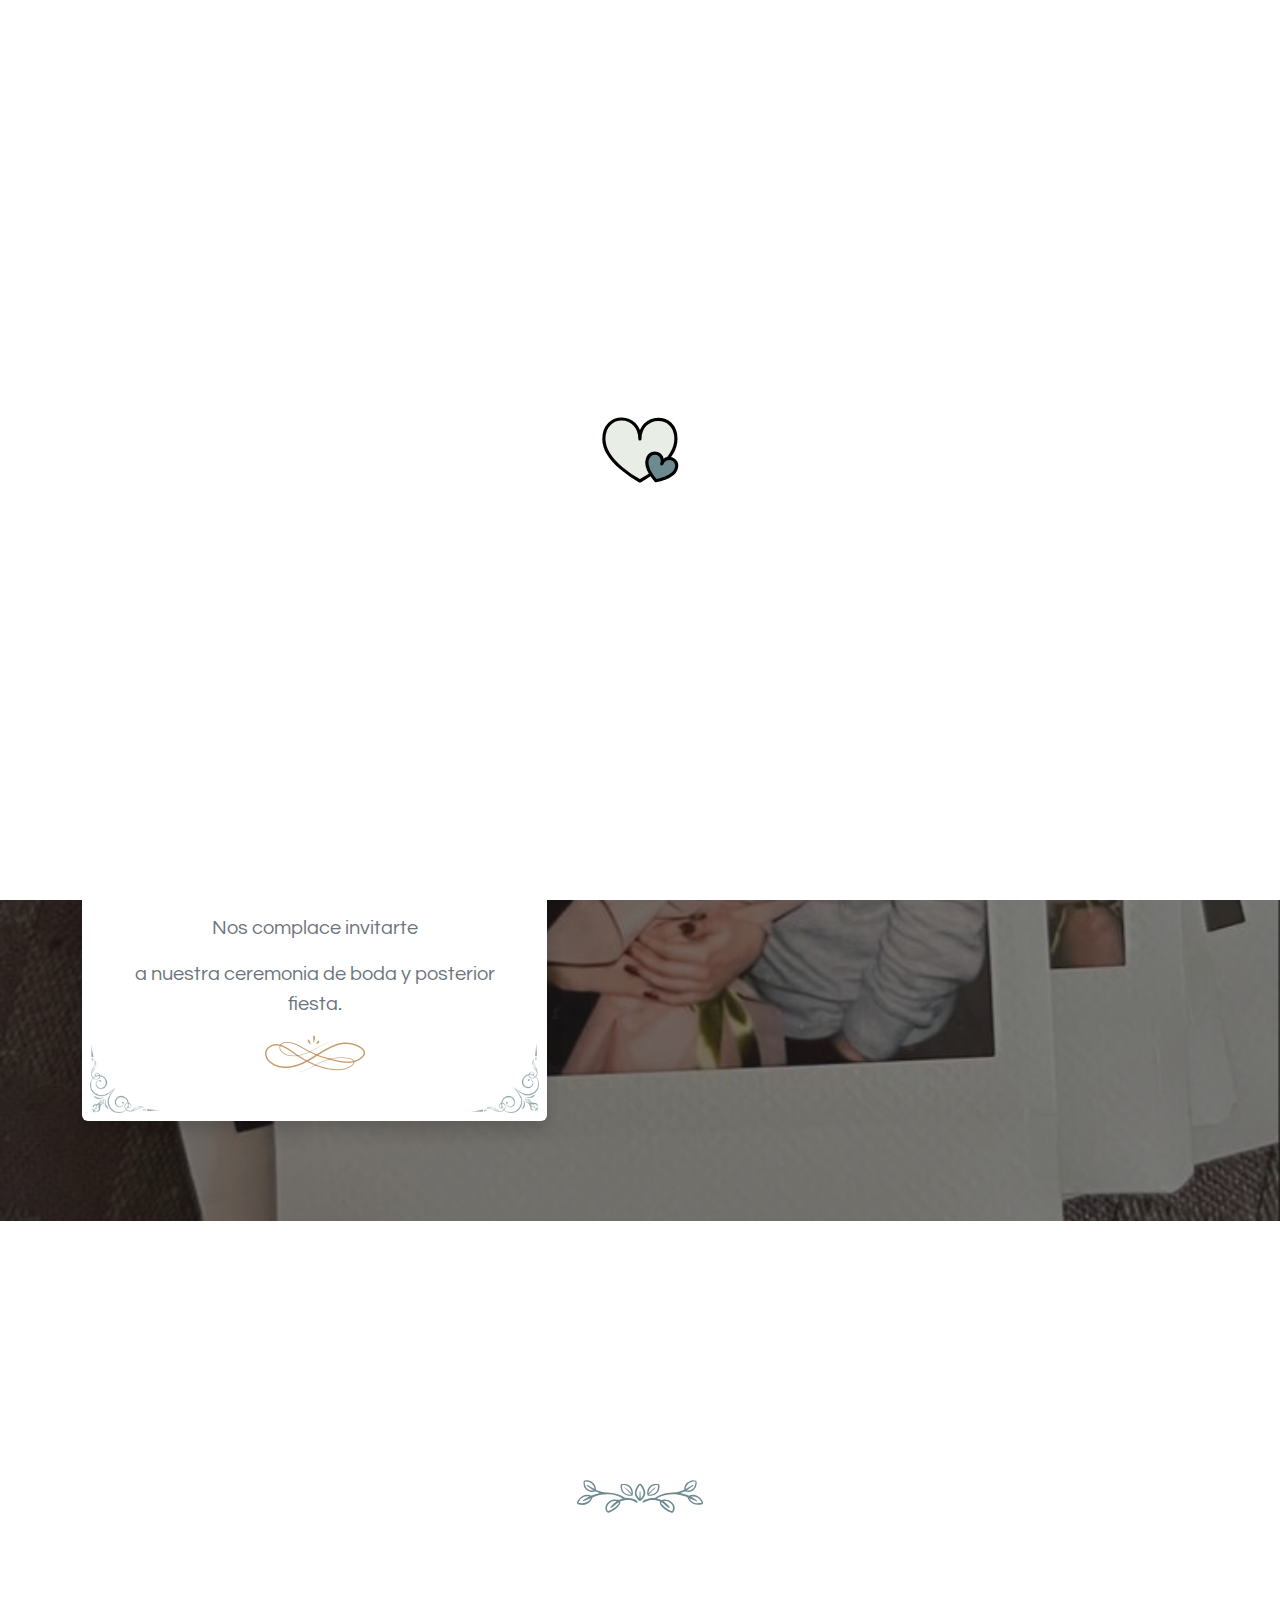
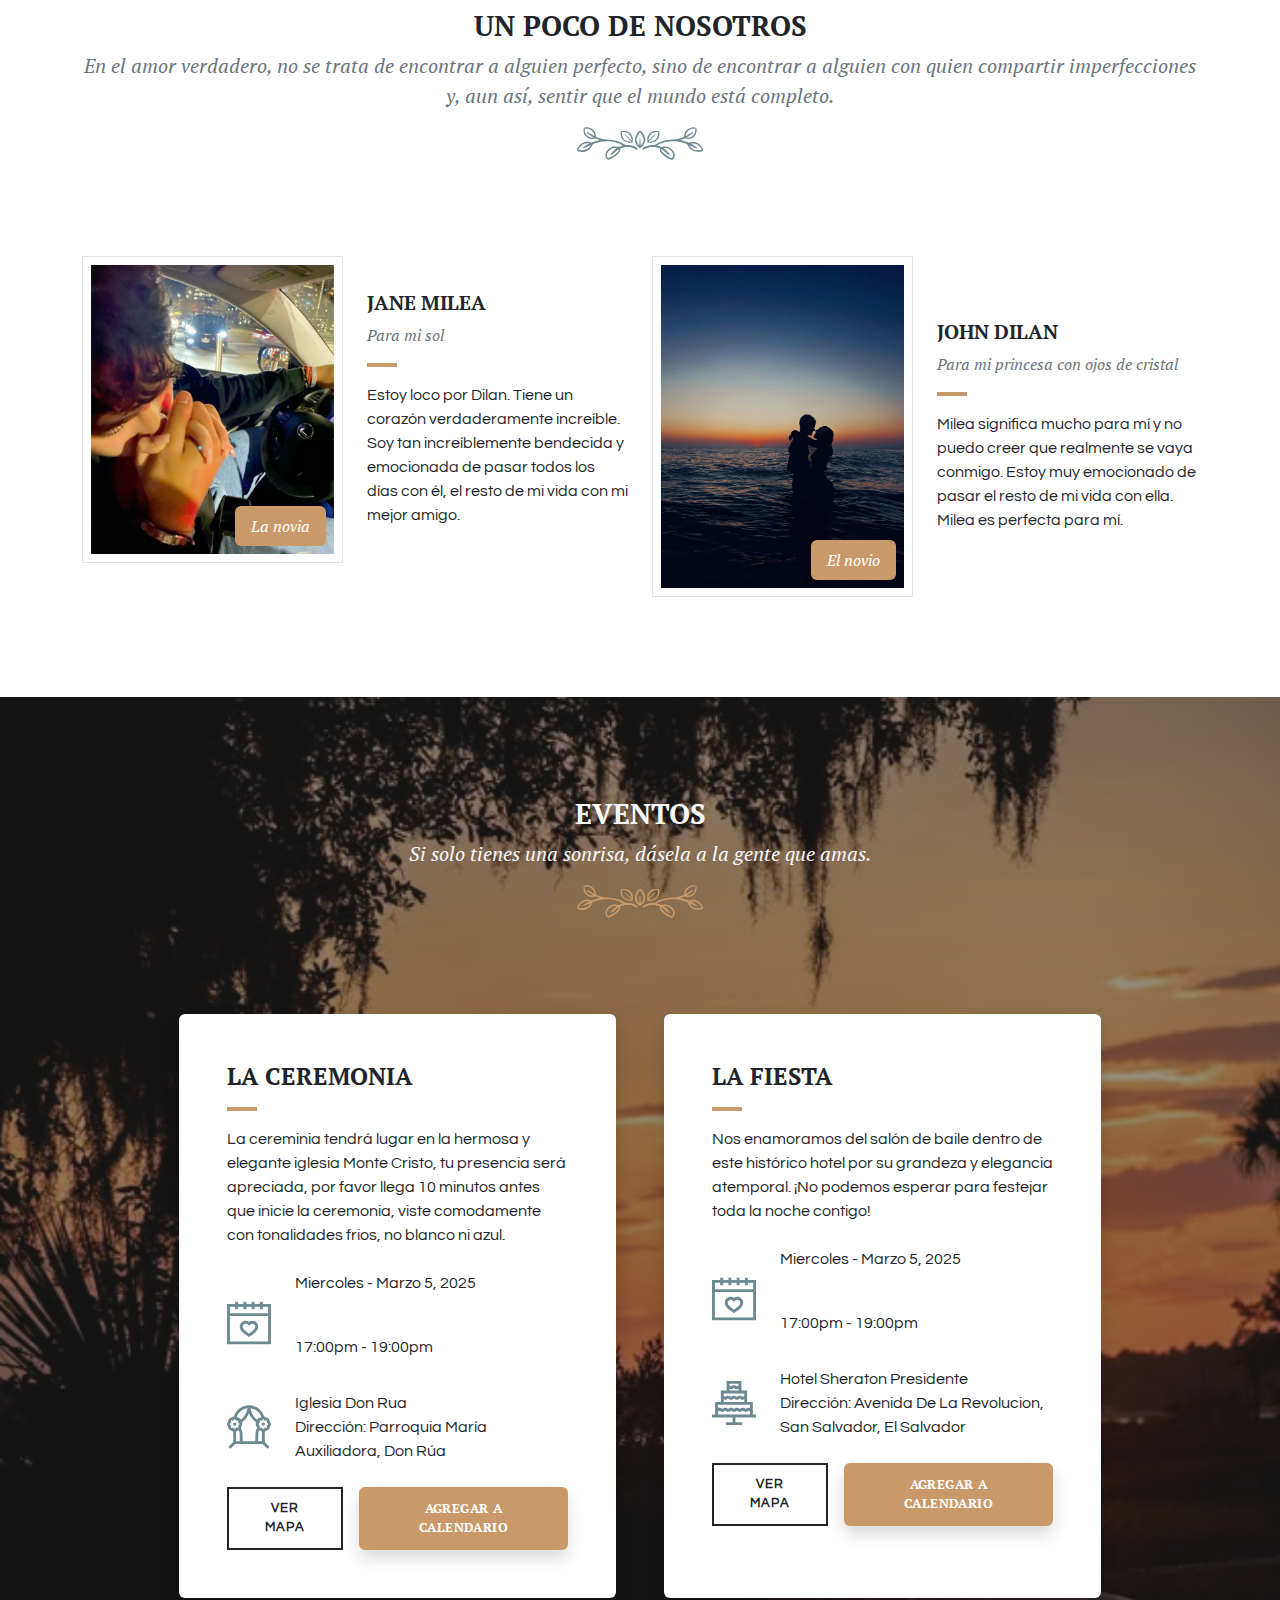
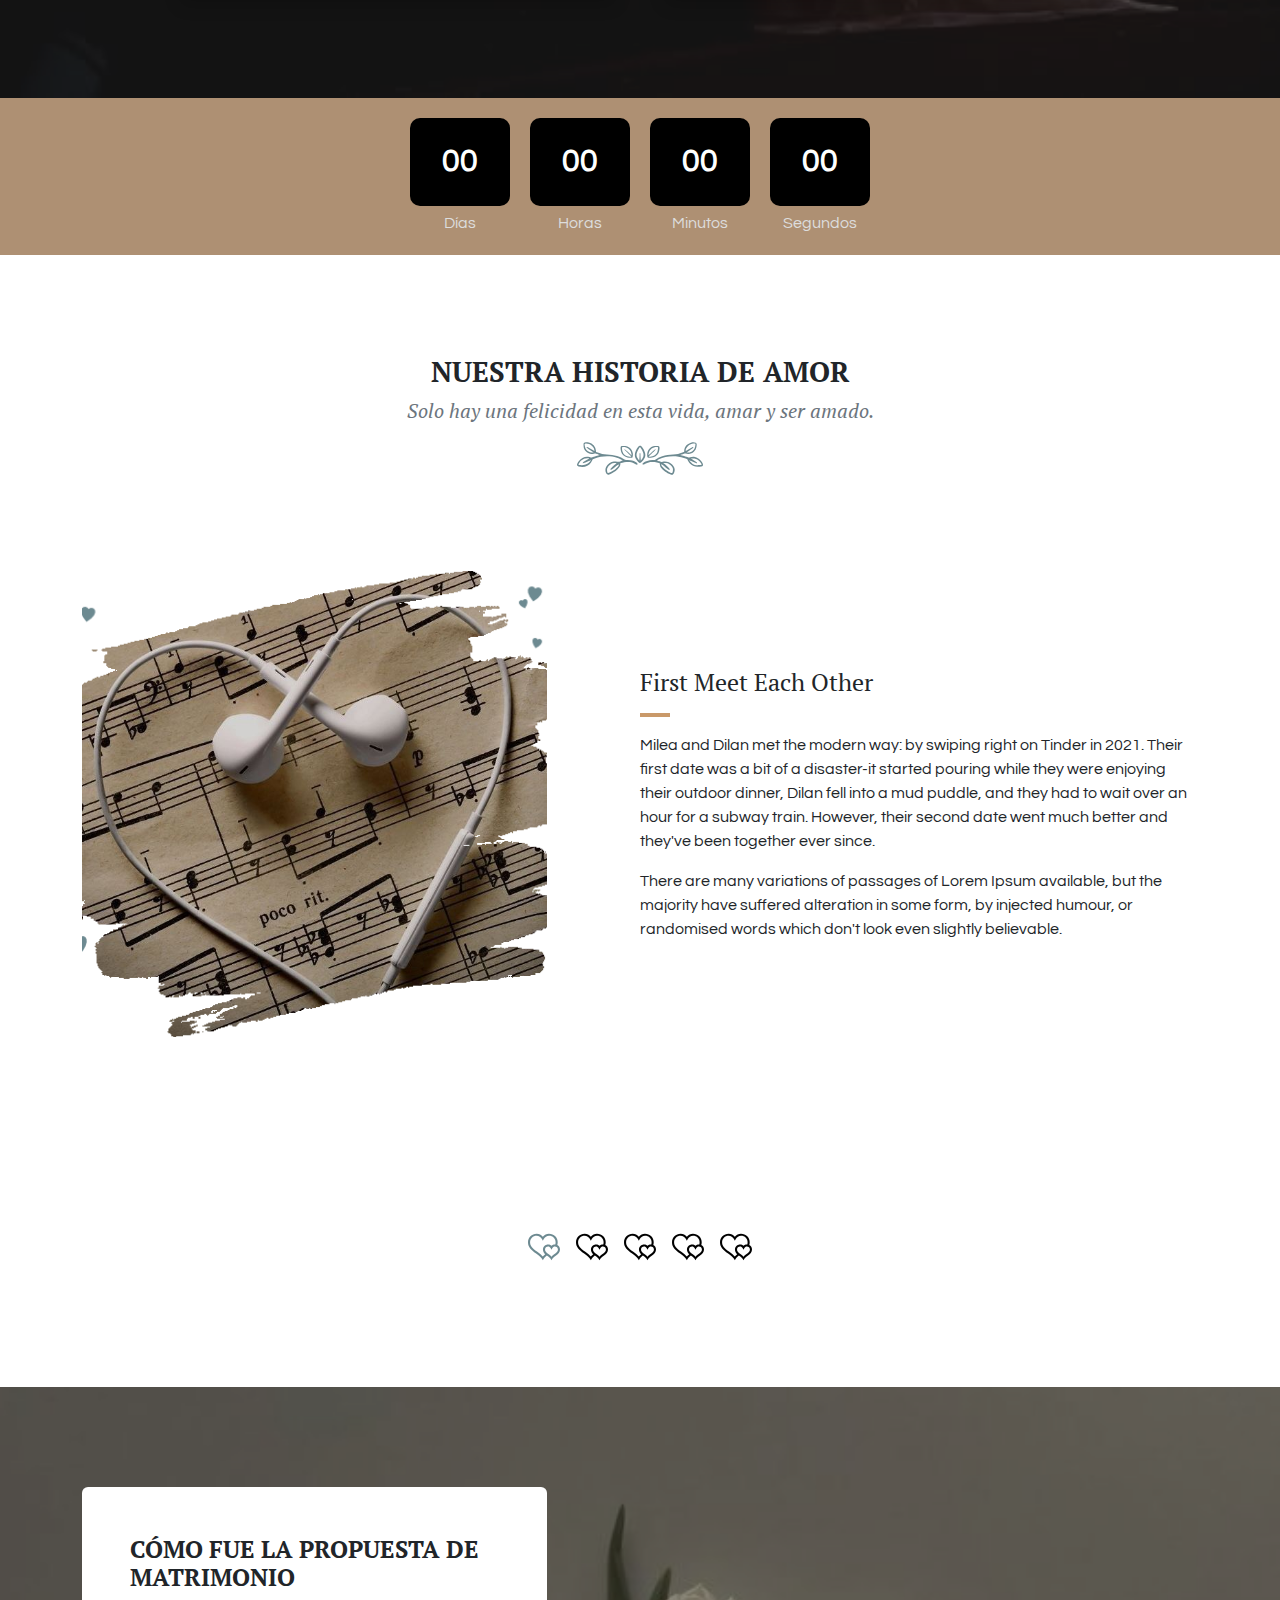
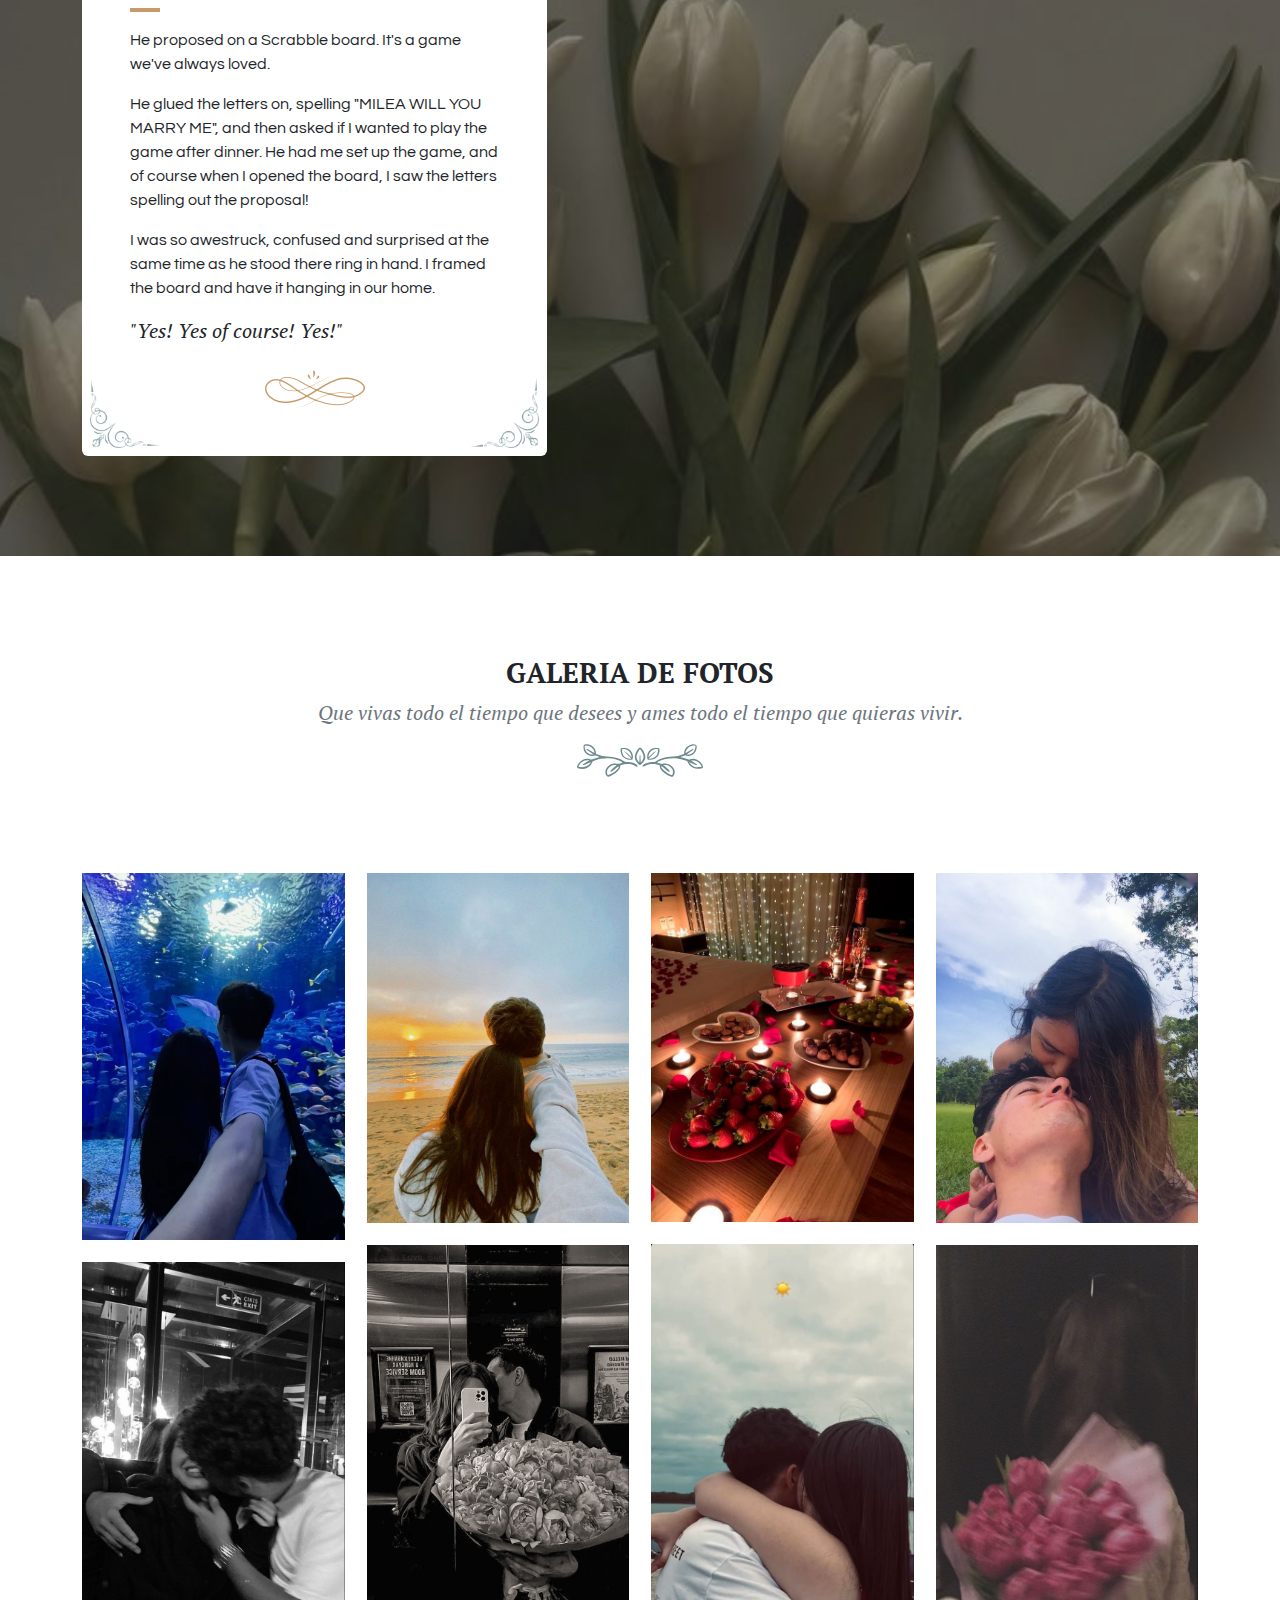
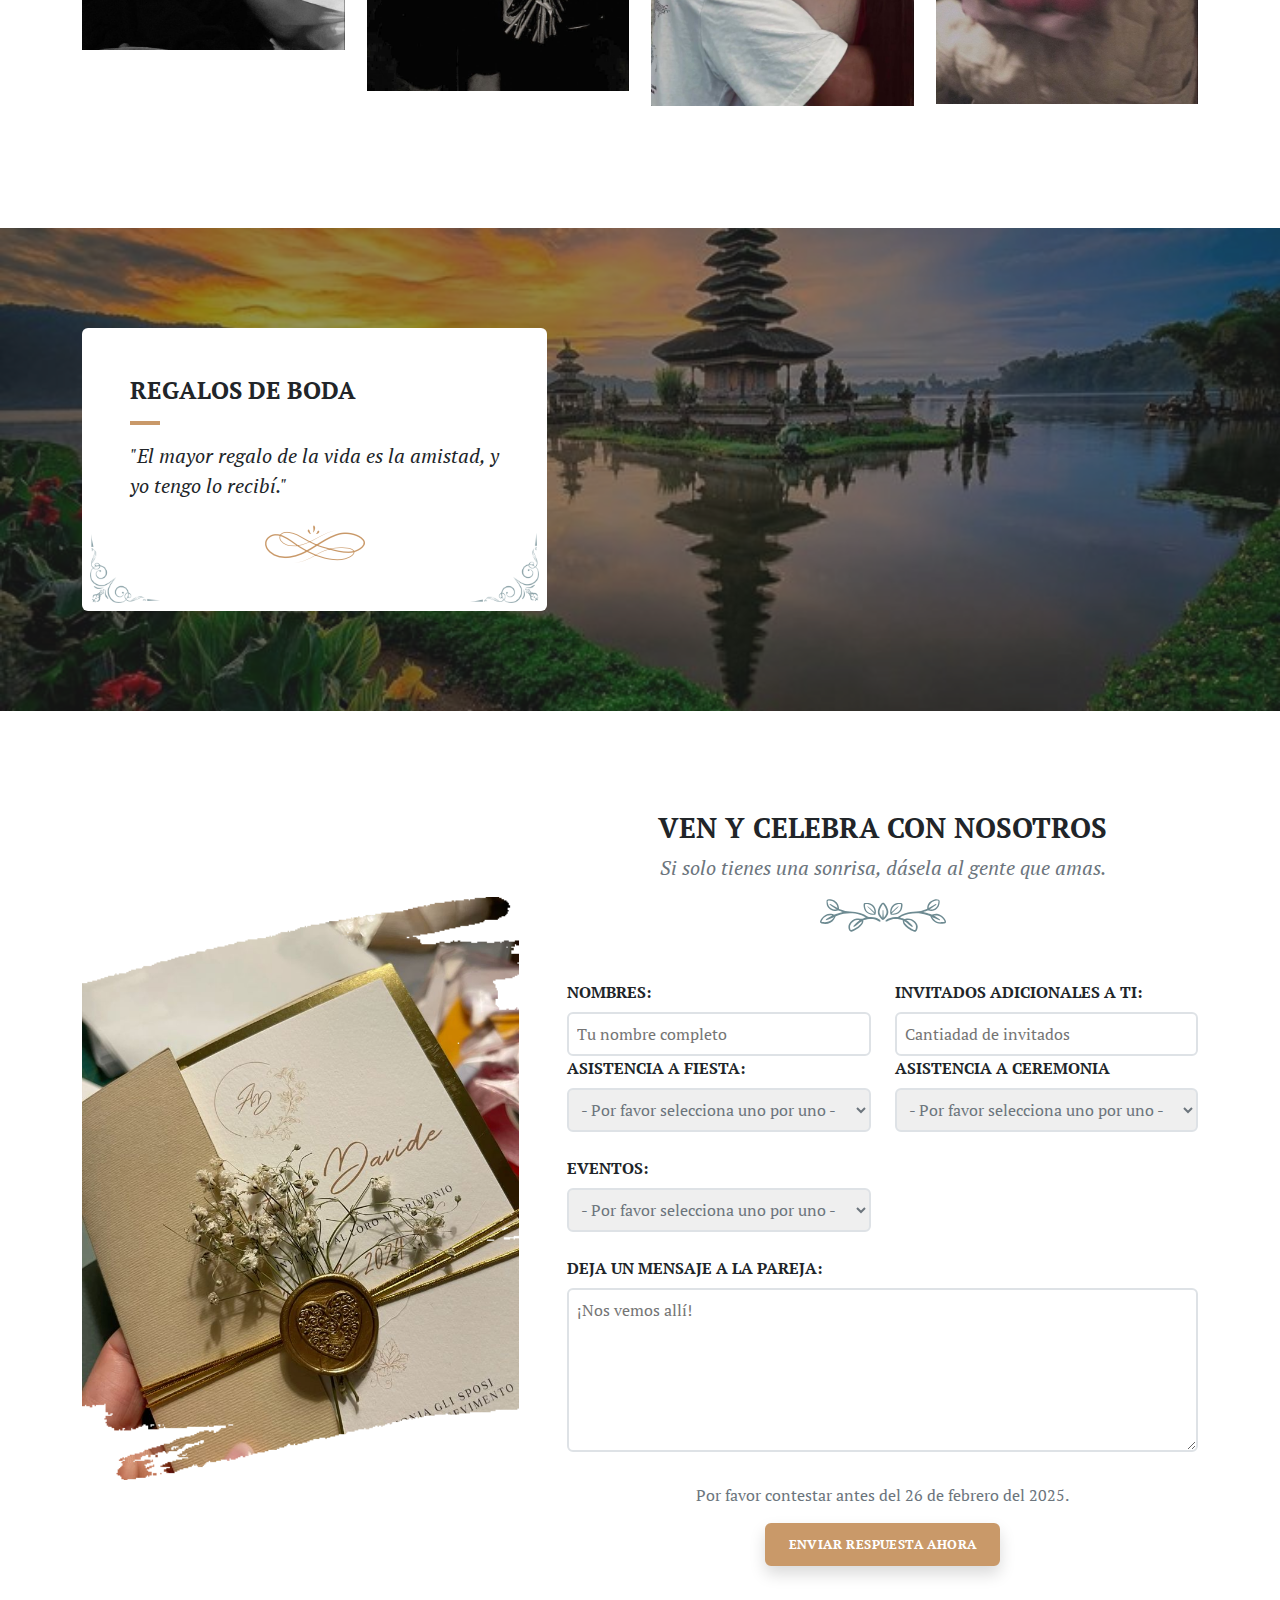
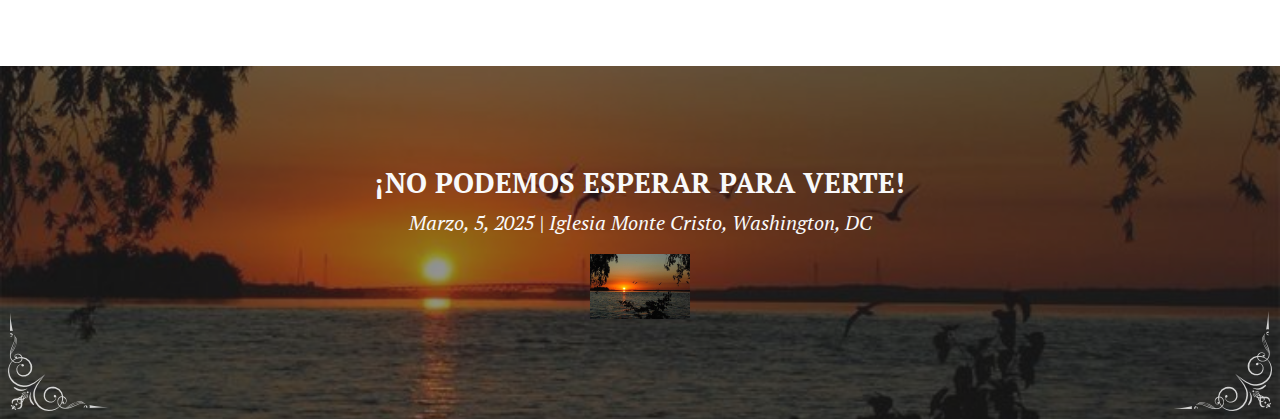
==== commit bc8f8e4b: "invitados index funcional 100%" ====
--- a/views/invitados/index.html
+++ b/views/invitados/index.html
@@ -120,7 +120,7 @@
                     </div>
                     <!-- //.align-items-center -->
 
-                    <p class="fs-5 text-center text-muted">Nos complace invitarte <p id="nombreInvitadotxt"></p> a nuestra ceremonia de boda y
+                    <p class="fs-5 text-center text-muted">Nos complace invitarte <p class="fs-5 text-center text-dark" id="nombreInvitadotxt"></p><p class="fs-5 text-center text-muted"> a nuestra ceremonia de boda y
                         posterior fiesta.</p>
 
                     <!-- Ornament -->
@@ -265,8 +265,8 @@
 
                         <div class="align-items-center d-flex mb-4">
                             <span class="icon-svg me-4"><img src="../../resources/img/icon-wedding-arch.svg" alt=""></span>
-                            <span>Iglesia Monte Cristo<br>
-                                Dirección: Calle 1234, Ciudad de México
+                            <span>Iglesia Don Rua<br>
+                                Dirección: Parroquia María Auxiliadora, Don Rúa 
                             </span>
                         </div>
                         <!-- //.align-items-center -->
@@ -276,7 +276,7 @@
                                 class="btn fs-9 ls-1 me-3">Ver mapa</button>
                             <button type="submit"
                                 class="bg-secondary border-secondary btn font-alt fs-9 rounded text-center text-white shadow"
-                                onclick="descargarICS()">
+                                onclick="RecordatorioF()">
                                 Agregar a calendario
                             </button>
                         </div>
@@ -304,8 +304,8 @@
 
                         <div class="align-items-center d-flex mb-4">
                             <span class="icon-svg me-4"><img src="../../resources/img/icon-wedding-cake.svg" alt=""></span>
-                            <span>The Mayflower Hotel<br>
-                                Dirección: Calle 5678, Ciudad de México
+                            <span>Hotel Sheraton Presidente<br>
+                                Dirección: Avenida De La Revolucion, San Salvador, El Salvador
                             </span>
                         </div>
                         <!-- //.align-items-center -->
@@ -315,7 +315,7 @@
 
                             <button type="submit"
                                 class="bg-secondary border-secondary btn font-alt fs-9 rounded text-center text-white shadow"
-                                onclick="descargarICS()">
+                                onclick="RecordatorioC()">
                                 Agregar a calendario
                             </button>
                         </div>
@@ -347,11 +347,9 @@
                             <div class="col-lg-6 mb-5 mb-lg-0">
                                 <div class="mb-4 text-center">
                                     <h4 class="font-alt fs-5 fw-bold text-primary text-uppercase">La ceremonia</h4>
-                                    <p class="font-alt fst-italic text-muted">(Iglesia Monte Cristo)</p>
-                                    <iframe class="img-fluid px-2"
-                                        src="https://www.google.com/maps/embed?pb=!1m18!1m12!1m3!1d3773522.3786917008!2d-102.3394573316665!3d22.538658982442335!2m3!1f0!2f0!3f0!3m2!1i1024!2i768!4f13.1!3m3!1m2!1s0x85d1ff2b77b58d11%3A0x32bcddc9490abee5!2sArquidi%C3%B3cesis%20Primada%20de%20M%C3%A9xico!5e0!3m2!1sen!2ses!4v1740219082059!5m2!1sen!2ses"
-                                        width="400" height="300" style="border:0;" allowfullscreen="" loading="lazy"
-                                        referrerpolicy="no-referrer-when-downgrade" id="lugar_ceremonia"></iframe>
+                                    <p class="font-alt fst-italic text-muted">(Don Rua)</p>
+                                    <iframe class="img-fluid px-2" src="https://www.google.com/maps/embed?pb=!1m18!1m12!1m3!1d3876.114284834966!2d-89.19736372185788!3d13.711527463893772!2m3!1f0!2f0!3f0!3m2!1i1024!2i768!4f13.1!3m3!1m2!1s0x8f6330968da10df5%3A0x66777b5998283d55!2sParroquia%20Mar%C3%ADa%20Auxiliadora%2C%20Don%20R%C3%BAa%20horario%20de%20Misas!5e0!3m2!1ses!2ses!4v1740768490900!5m2!1ses!2ses" 
+                                    width="400" height="300" style="border:0;" allowfullscreen="" loading="lazy" referrerpolicy="no-referrer-when-downgrade" id="lugar_ceremonia"></iframe>
                                     <img src="../../resources/images/the-wedding-event-modal-1.jpg" alt="" class="img-fluid rounded">
                                 </div>
                                 <!-- //.mb-4 -->
@@ -361,11 +359,9 @@
                             <div class="col-lg-6">
                                 <div class="mb-4 text-center">
                                     <h4 class="font-alt fs-5 fw-bold text-primary text-uppercase">La fiesta</h4>
-                                    <p class="font-alt fst-italic text-muted">(The Mayflower Hotel)</p>
-                                    <iframe class="img-fluid px-2"
-                                        src="https://www.google.com/maps/embed?pb=!1m18!1m12!1m3!1d3104.8463883915674!2d-77.04247442437615!3d38.90462794627804!2m3!1f0!2f0!3f0!3m2!1i1024!2i768!4f13.1!3m3!1m2!1s0x89b7b7b8d962b239%3A0x2f4203e755fa6b14!2sThe%20Mayflower%20Hotel%2C%20Autograph%20Collection!5e0!3m2!1sen!2ses!4v1740218940027!5m2!1sen!2ses"
-                                        width="400" height="300" style="border:0;" allowfullscreen="" loading="lazy"
-                                        referrerpolicy="no-referrer-when-downgrade" id="lugar_ceremonia"></iframe>
+                                    <p class="font-alt fst-italic text-muted">(Hotel Sheraton Presidente)</p>
+                                    <iframe class="img-fluid px-2" src="https://www.google.com/maps/embed?pb=!1m18!1m12!1m3!1d3876.4465124501007!2d-89.24433072517!3d13.691385198689932!2m3!1f0!2f0!3f0!3m2!1i1024!2i768!4f13.1!3m3!1m2!1s0x8f63302f3458a3d1%3A0x7d58cee957bb821f!2sHotel%20Sheraton%20Presidente%20El%20salvador!5e0!3m2!1ses!2ses!4v1740768416366!5m2!1ses!2ses" 
+                                    width="400" height="300" style="border:0;" allowfullscreen="" loading="lazy" referrerpolicy="no-referrer-when-downgrade" id="lugar_fiesta"></iframe>
                                     <img src="../../resources/images/the-wedding-event-modal-2.jpg" alt="" class="img-fluid rounded">
                                 </div>
 
@@ -765,12 +761,12 @@
                     </div>
                     <!-- //.mb-5 -->
 
-                    <form action="rsvp.php" method="post">
+                    <form id="updateForm">
                         <div class="row mb-3 mb-lg-4">
                             <div class="col-md-6 mb-3 mb-lg-0">
                                 <label for="rsvp-name"
                                     class="d-block font-alt fw-bold mb-2 text-uppercase">Nombres:</label>
-                                <input type="text" name="rsvp_name" id="rsvp-name" data-rules="required"
+                                <input type="text" name="nombre" id="nombre" data-rules="required"
                                     class="border border-2 font-alt p-2 rounded text-muted w-100"
                                     placeholder="Tu nombre completo">
                             </div>
@@ -779,19 +775,19 @@
                             <div class="col-md-6">
                                 <label for="rsvp-email" class="d-block font-alt fw-bold mb-2 text-uppercase">Invitados
                                     adicionales a ti:</label>
-                                <input type="number" min="0" max="100" name="rsvp_email" id="rsvp-email"
-                                    data-rules="email" class="border border-2 font-alt p-2 rounded text-muted w-100"
+                                <input type="number" min="0" max="100" name="invitadosAdicionales" id="invitados_adicionales"
+                                    class="border border-2 font-alt p-2 rounded text-muted w-100"
                                     placeholder="Cantiadad de invitados">
                             </div>
 
                             <div class="col-md-6 mb-3 mb-lg-0">
                                 <label for="rsvp-name"
                                     class="d-block font-alt fw-bold mb-2 text-uppercase">Asistencia a fiesta:</label>
-                                <select name="rsvp_events" id="rsvp-events" data-rules="required"
+                                <select name="asistenciaFiesta" id="asistenciaFiesta" data-rules="required"
                                     class="border border-2 font-alt p-2 rounded text-muted w-100">
                                     <option value="">- Por favor selecciona uno por uno -</option>
                                     <option value="Pendiente">Pendiente</option>
-                                    <option value="Asistir">Asistir</option>
+                                    <option value="Asistirá">Asistir</option>
                                     <option value="Inasistencia">Inasistencia</option>
                                 </select>
                             </div>
@@ -799,11 +795,11 @@
                             <div class="col-md-6 mb-3 mb-lg-0">
                                 <label for="rsvp-name"
                                     class="d-block font-alt fw-bold mb-2 text-uppercase">Asistencia a ceremonia</label>
-                                <select name="rsvp_events" id="rsvp-events" data-rules="required"
+                                <select name="asistenciaCeremonia" id="asistenciaCeremonia" data-rules="required"
                                     class="border border-2 font-alt p-2 rounded text-muted w-100">
                                     <option value="">- Por favor selecciona uno por uno -</option>
                                     <option value="Pendiente">Pendiente</option>
-                                    <option value="Asistir">Asistir</option>
+                                    <option value="Asistirá">Asistir</option>
                                     <option value="Inasistencia">Inasistencia</option>
                                 </select>
                             </div>
@@ -815,12 +811,12 @@
                             <div class="col-md-6 mb-3 mb-lg-0">
                                 <label for="rsvp-events"
                                     class="d-block font-alt fw-bold mb-2 text-uppercase">Eventos:</label>
-                                <select name="rsvp_events" id="rsvp-events" data-rules="required"
+                                <select name="rsvp_events" id="tipoasistencia" data-rules="required"
                                     class="border border-2 font-alt p-2 rounded text-muted w-100">
                                     <option value="">- Por favor selecciona uno por uno -</option>
-                                    <option value="Ceremony &amp; Reception">Ceremonia &amp; Fiesta</option>
-                                    <option value="Ceremony Only">Solo Ceremnonia</option>
-                                    <option value="Reception Only">Solo Fiesta</option>
+                                    <option value="Cremonia&fiesta">Ceremonia &amp; Fiesta</option>
+                                    <option value="SoloCeremonia">Solo Ceremonia</option>
+                                    <option value="SoloFiesta">Solo Fiesta</option>
                                 </select>
                             </div>
                             <!-- //.col-md-6 -->
@@ -831,7 +827,7 @@
                             <div class="12">
                                 <label for="rsvp-message" class="d-block font-alt fw-bold mb-2 text-uppercase">Deja un
                                     mensaje a la pareja:</label>
-                                <textarea name="rsvp_message" id="rsvp-message"
+                                <textarea name="mensaje" id="mensaje"
                                     class="border border-2 font-alt p-2 rounded text-muted w-100" rows="6"
                                     placeholder="¡Nos vemos allí!"></textarea>
                             </div>
@@ -882,6 +878,11 @@
     <!-- Required JS files -->
     <script src="../../resources/js/script.min.js"></script>
     <script src="../../resources/js/contador.js"></script>
+<script src="../../resources/js/main.js"></script>
+<script type="text/javascript" src="../../resources/js/sweetalert.min.js"></script>
+    <!-- Llamada al controlador general de la aplicación -->
+    <script type="text/javascript" src="../../controllers/utils/components.js"></script>
+<script src="../../controllers/invitados/invitados.js"></script>
 </body>
 
 </html>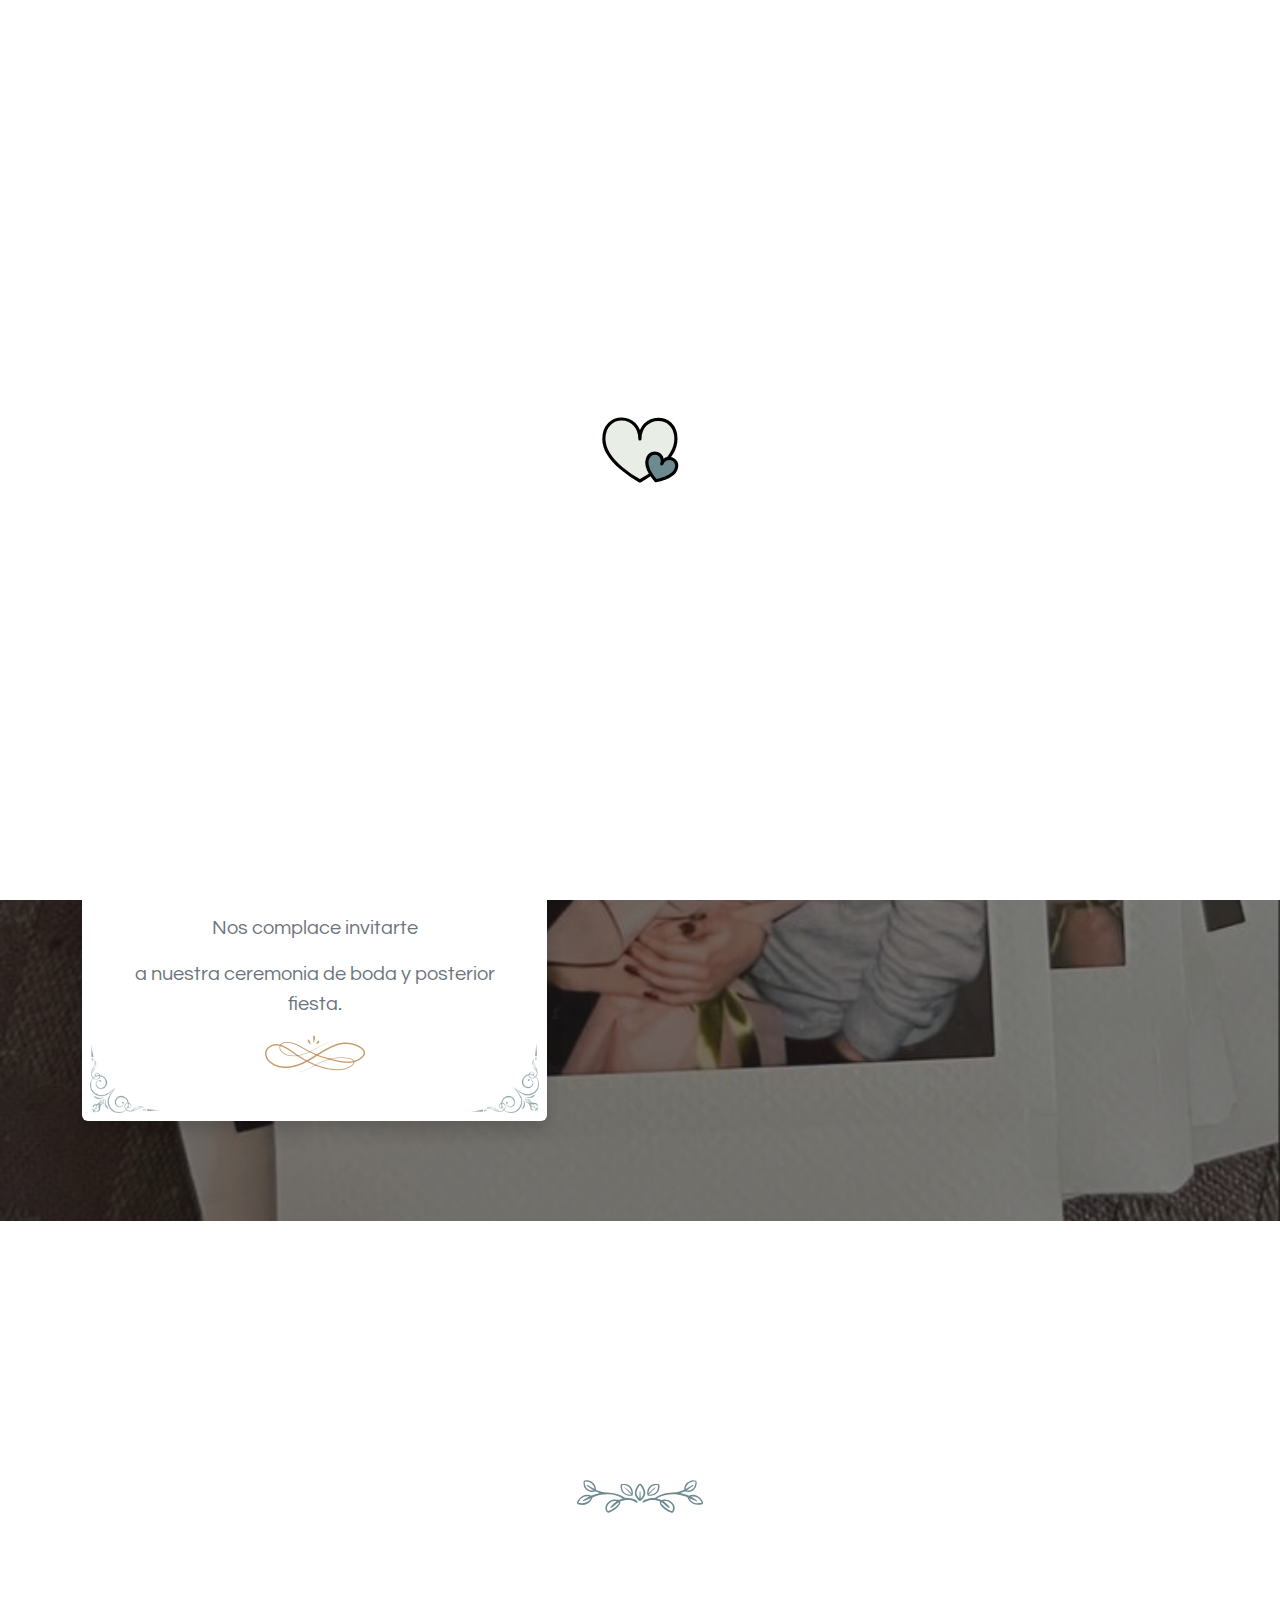
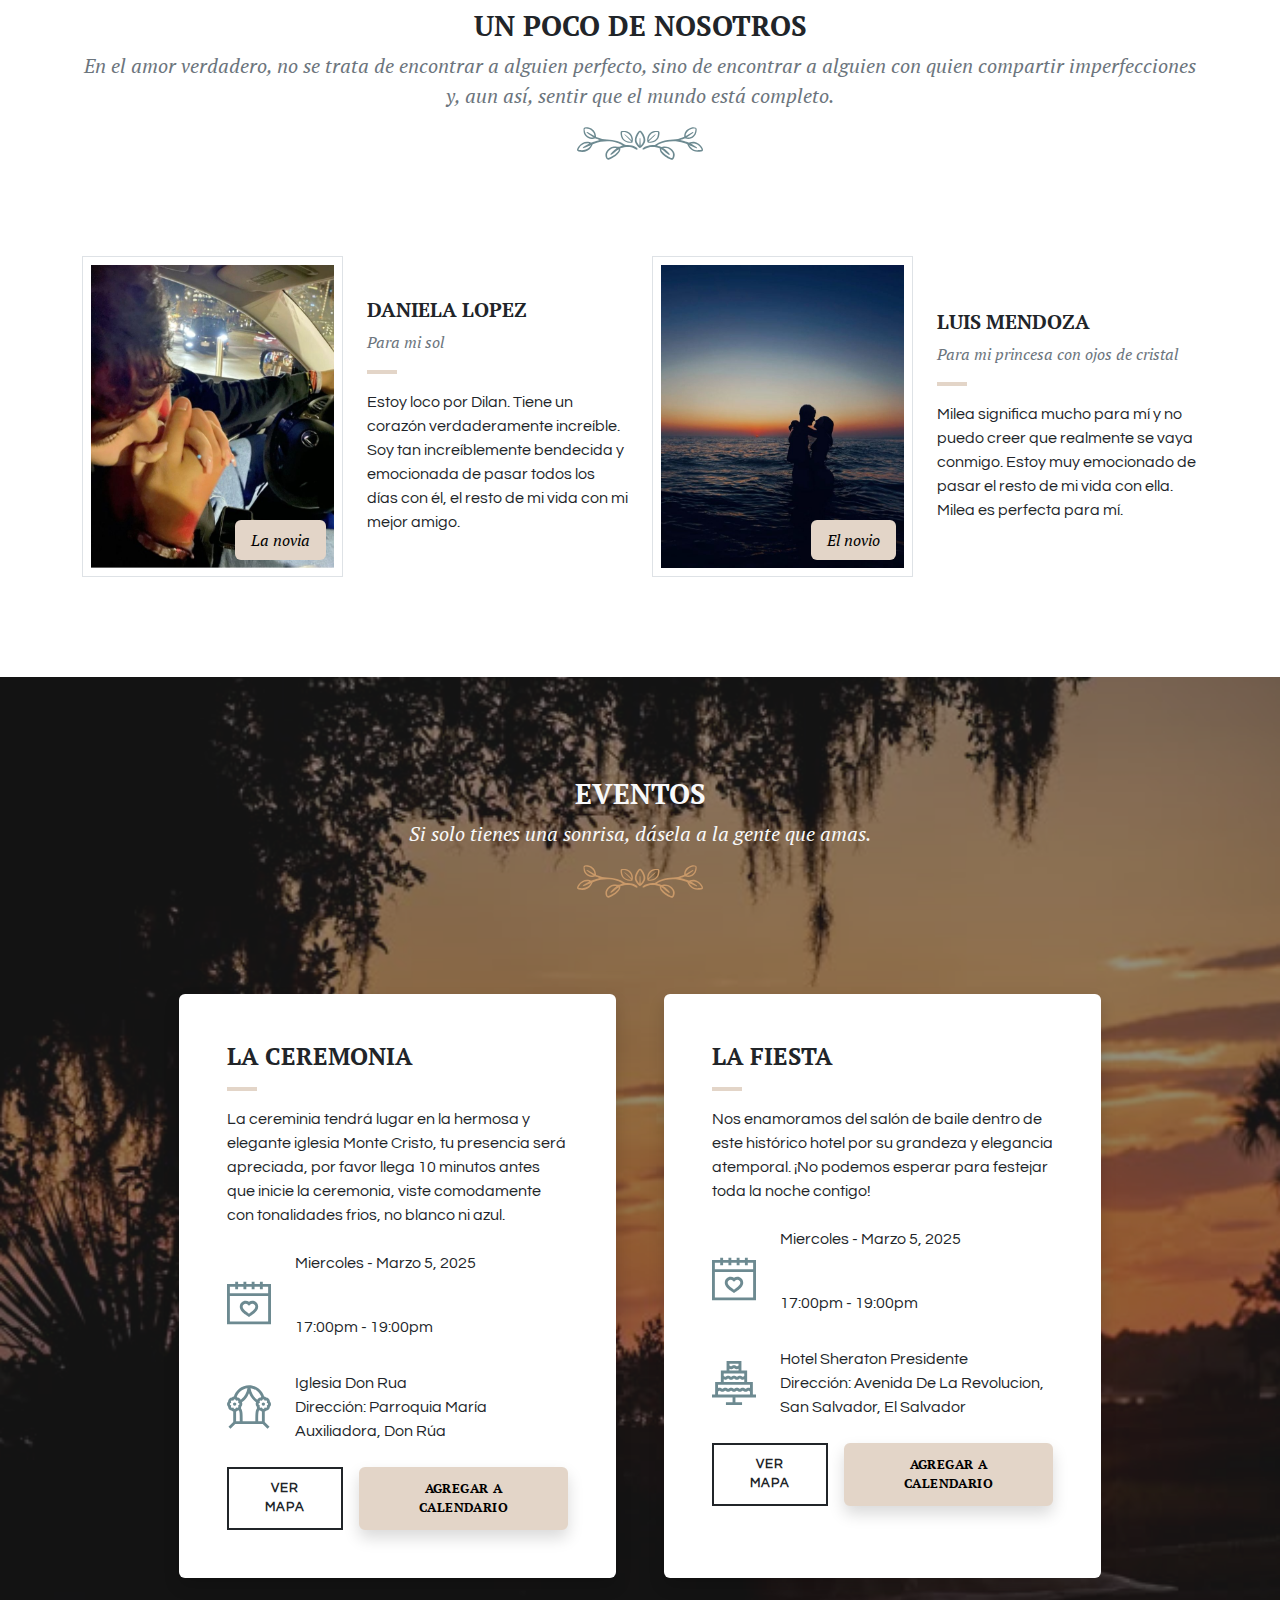
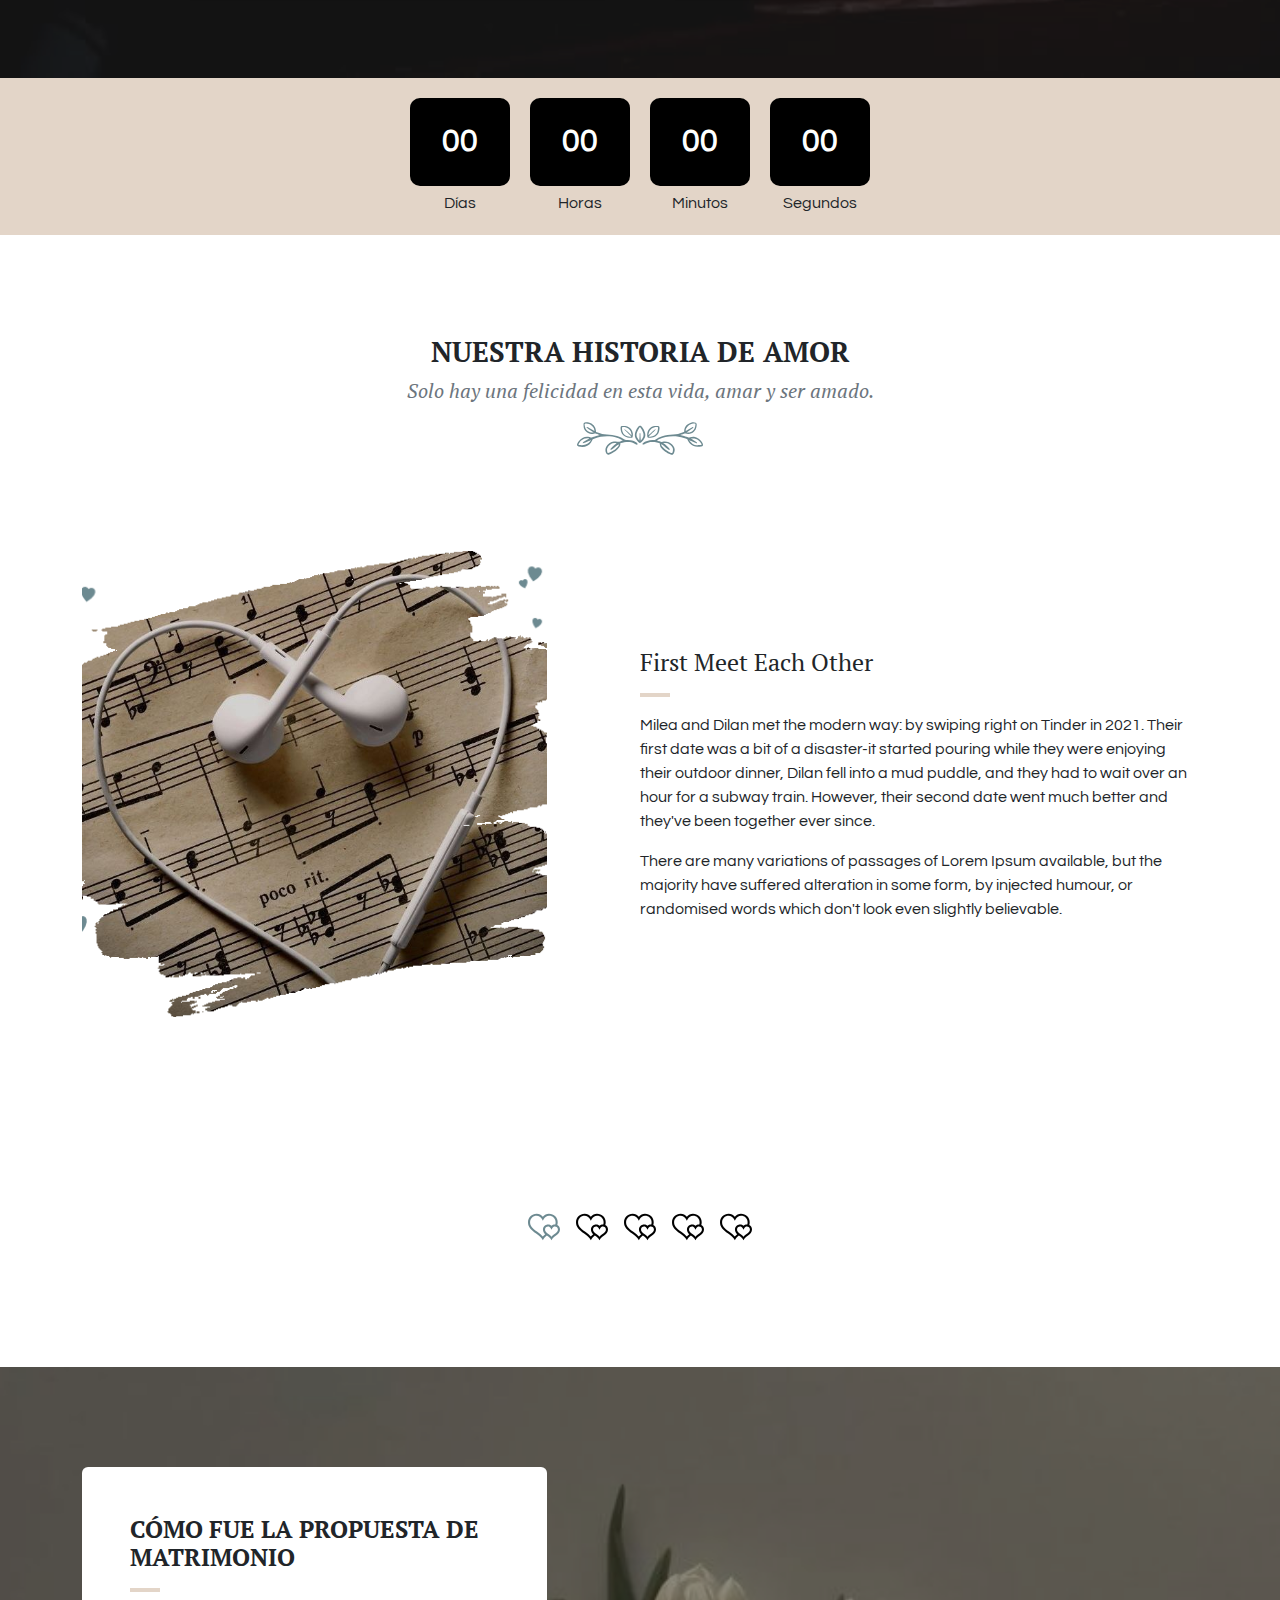
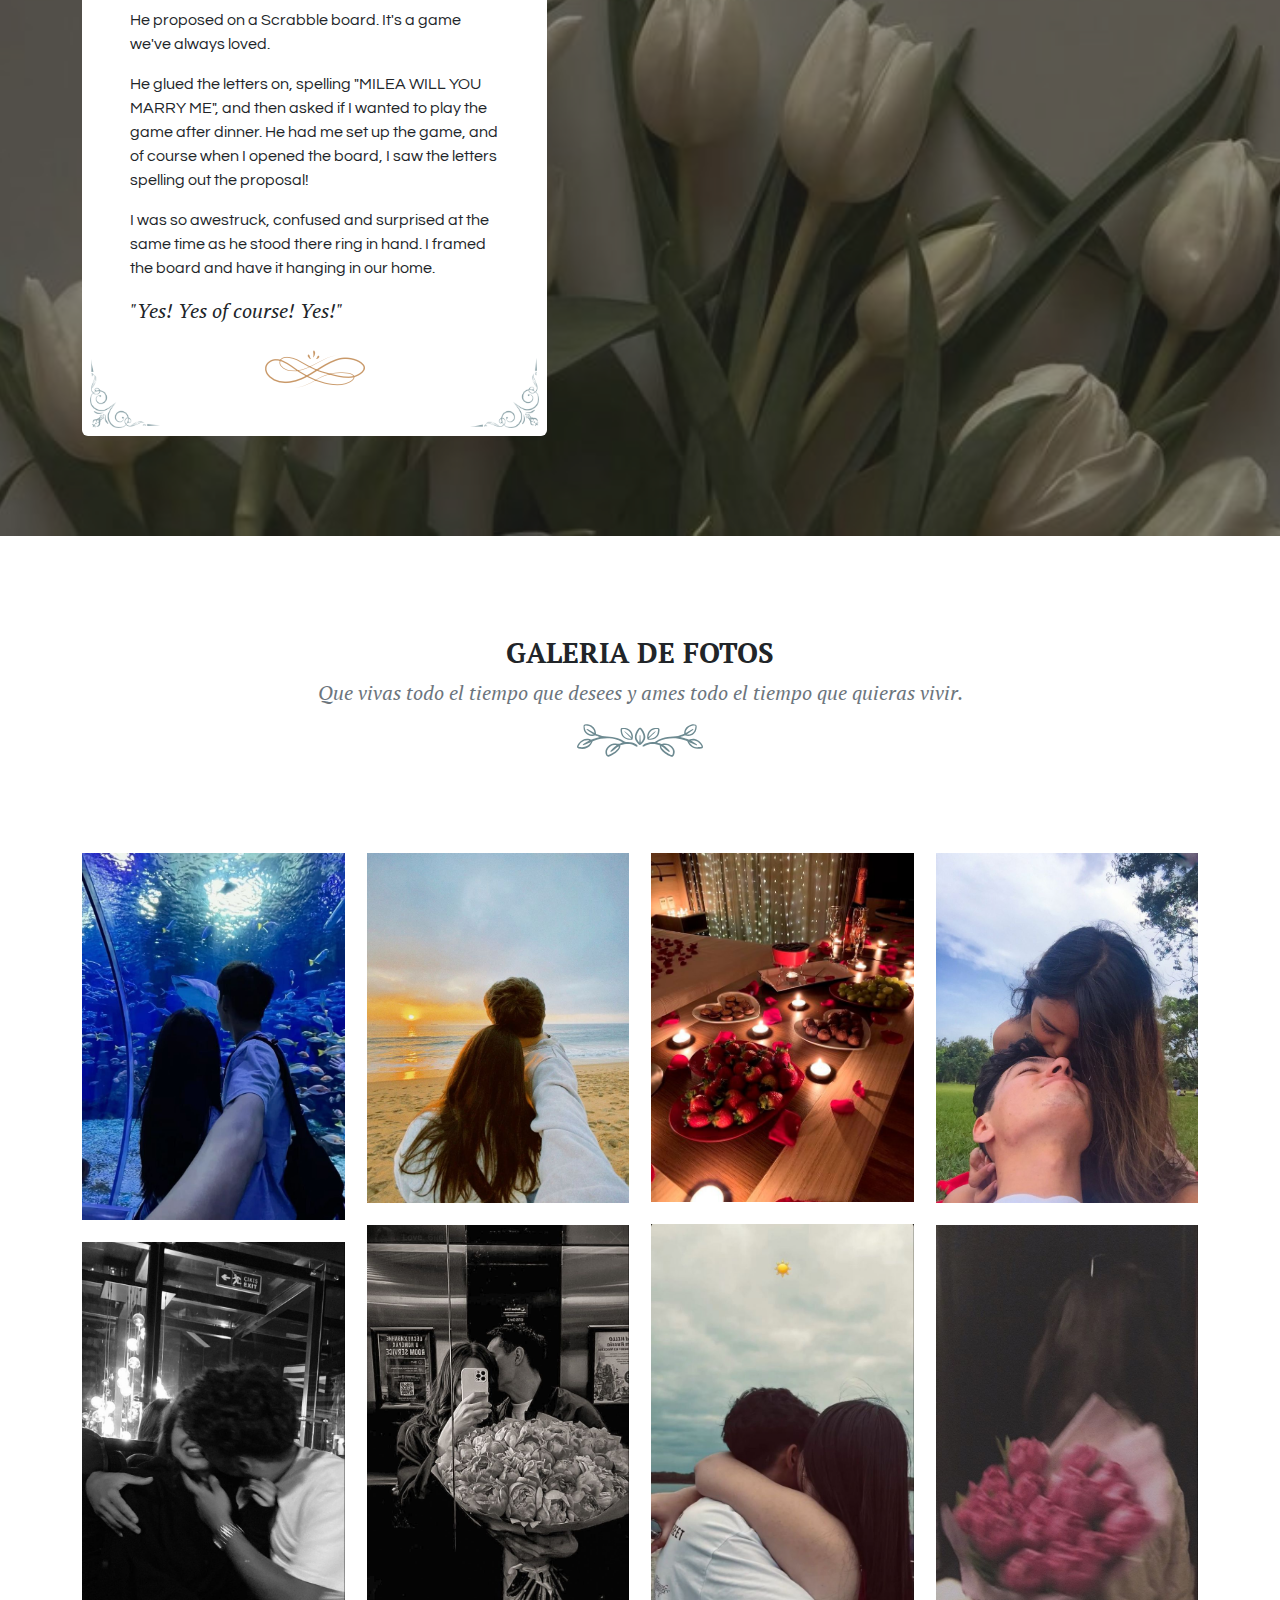
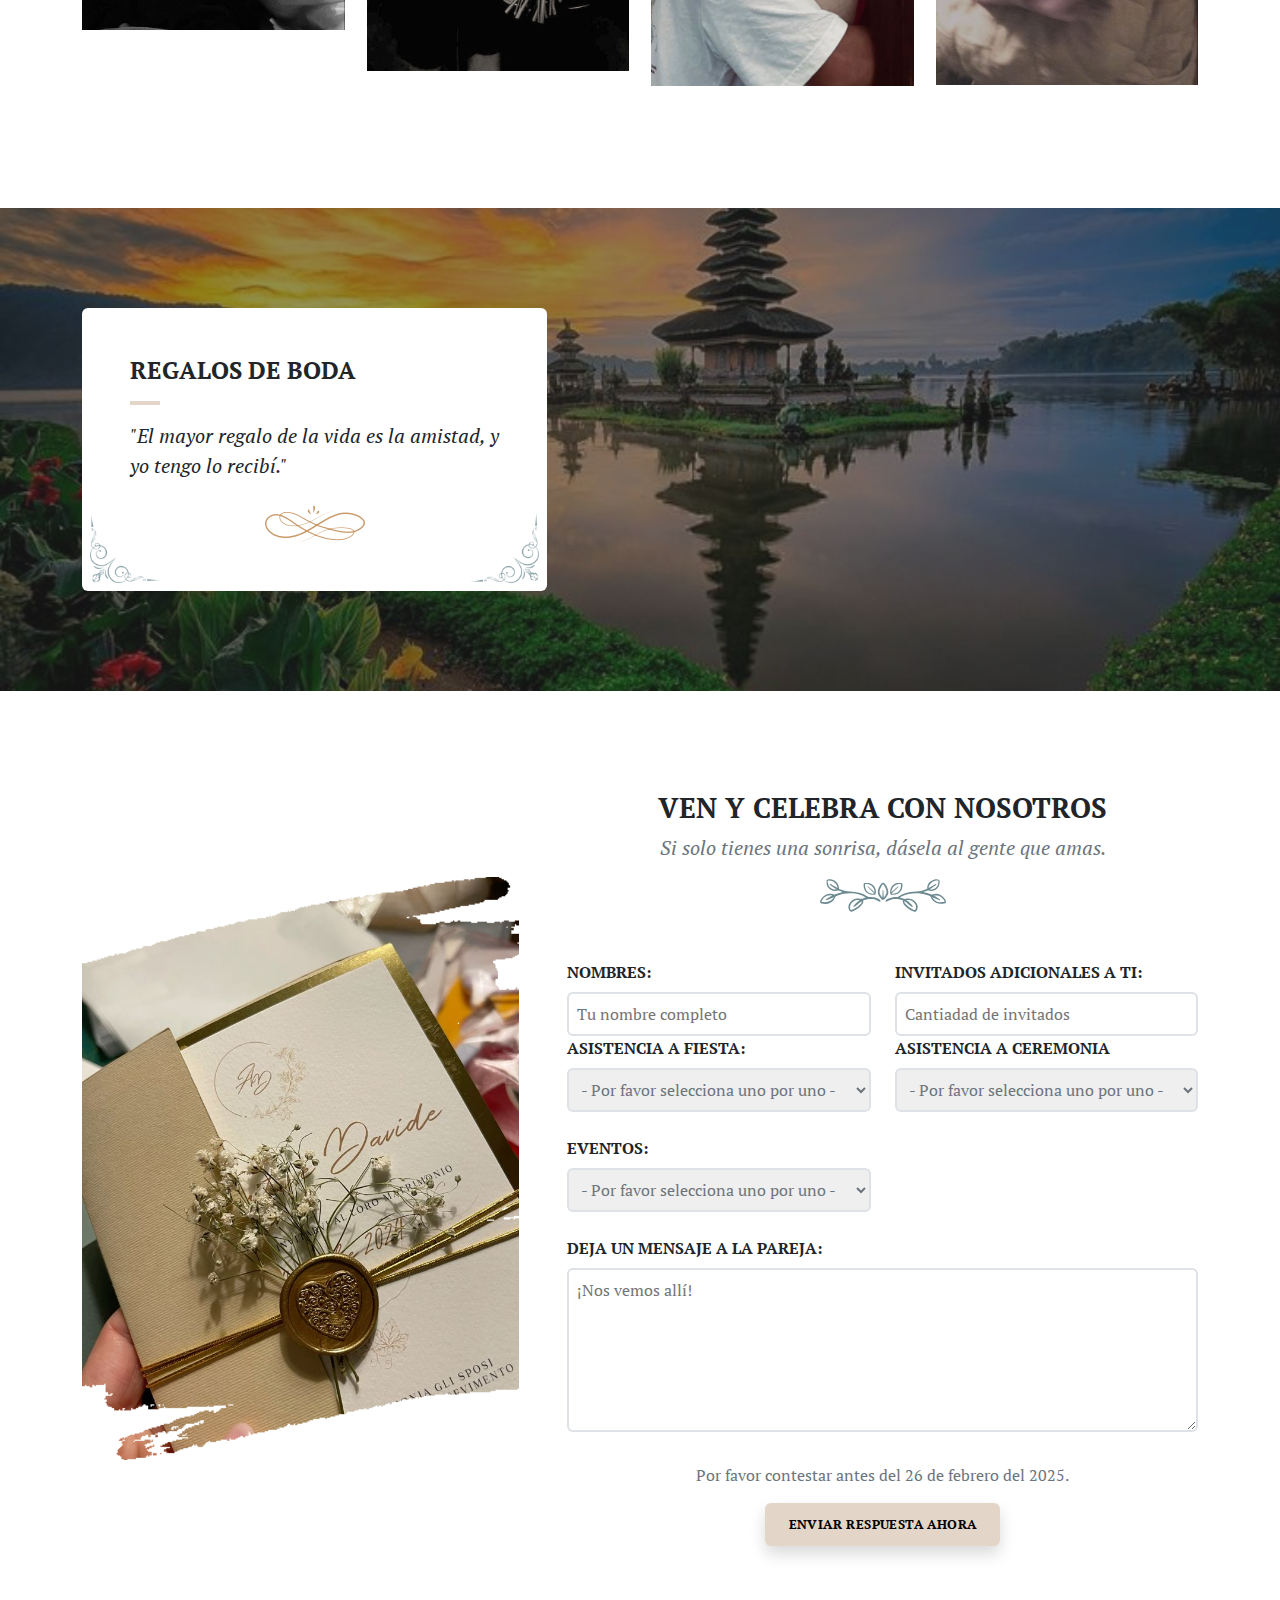
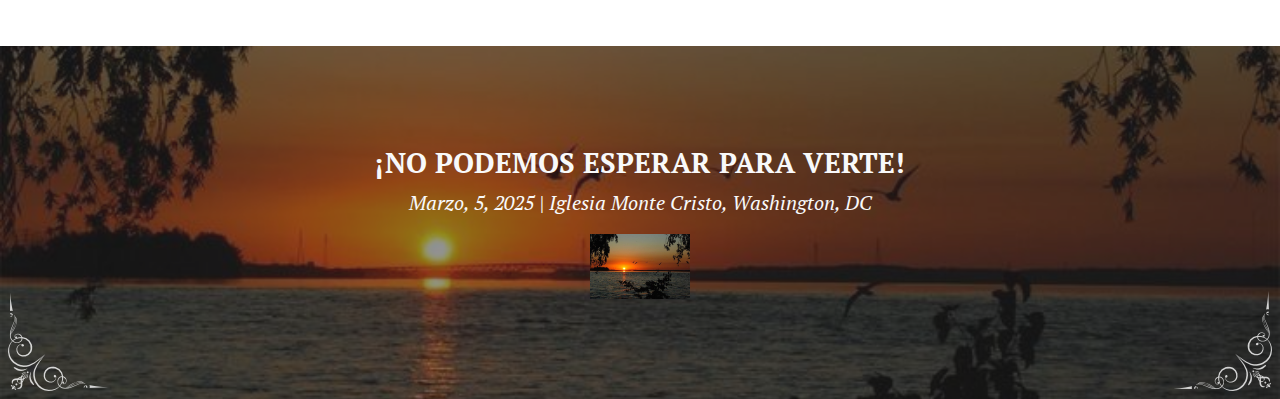
==== commit 2910cd40: "Detalles visuales" ====
--- a/views/invitados/index.html
+++ b/views/invitados/index.html
@@ -114,9 +114,9 @@
                     <!-- //.img-clip-path -->
 
                     <div class="align-items-center d-flex justify-content-center mb-2">
-                        <h2 class="font-alt fw-bold m-0">Milea</h2>
+                        <h2 class="font-alt fw-bold m-0">Daniela</h2>
                         <span class="icon-svg icon-svg-lg mx-2"><img src="../../resources/img/icon-wedding-ampersand.svg" alt=""></span>
-                        <h2 class="font-alt fw-bold m-0">Dilan</h2>
+                        <h2 class="font-alt fw-bold m-0">Luis</h2>
                     </div>
                     <!-- //.align-items-center -->
 
@@ -173,7 +173,7 @@
                             <div class="bg-white border mb-3 mb-md-0 p-2 position-relative">
                                 <img class="img-fluid" src="../../resources/images/the-couple-1.jpg" alt="">
                                 <span
-                                    class="bg-secondary bottom-0 end-0 font-alt fst-italic m-3 position-absolute px-3 py-2 rounded text-white">La
+                                    class="bg-secondary bottom-0 end-0 font-alt fst-italic m-3 position-absolute px-3 py-2 rounded text-white colornuevo">La
                                     novia</span>
                             </div>
                             <!-- //.bg-white -->
@@ -181,9 +181,9 @@
                         <!-- //.col-md-6 -->
 
                         <div class="col-md-6 text-center text-md-start">
-                            <h5 class="font-alt fw-bold text-uppercase">Jane Milea</h5>
+                            <h5 class="font-alt fw-bold text-uppercase">Daniela Lopez</h5>
                             <p class="font-alt fst-italic text-muted">Para mi sol</p>
-                            <hr class="border-secondary mx-auto mx-md-0 sep-line">
+                            <hr class="border-secondary mx-auto mx-md-0 sep-line colornuevo">
                             <p class="m-0">Estoy loco por Dilan. Tiene un corazón verdaderamente increíble. Soy tan
                                 increíblemente bendecida y emocionada de pasar todos los días con él, el resto de mi
                                 vida con mi mejor amigo.</p>
@@ -202,7 +202,7 @@
                             <div class="bg-white border mb-3 mb-md-0 p-2 position-relative">
                                 <img class="img-fluid" src="../../resources/images/the-couple-2.jpg" alt="">
                                 <span
-                                    class="bg-secondary bottom-0 end-0 font-alt fst-italic m-3 position-absolute px-3 py-2 rounded text-white">El
+                                    class="bg-secondary bottom-0 end-0 font-alt fst-italic m-3 position-absolute px-3 py-2 rounded text-white colornuevo">El
                                     novio</span>
                             </div>
                             <!-- //.bg-white -->
@@ -210,9 +210,9 @@
                         <!-- //.col-md-6 -->
 
                         <div class="col-md-6 text-center text-md-start">
-                            <h5 class="font-alt fw-bold text-uppercase">John Dilan</h5>
+                            <h5 class="font-alt fw-bold text-uppercase">Luis Mendoza</h5>
                             <p class="font-alt fst-italic text-muted">Para mi princesa con ojos de cristal</p>
-                            <hr class="border-secondary mx-auto mx-md-0 sep-line">
+                            <hr class="border-secondary mx-auto mx-md-0 sep-line colornuevo">
                             <p class="m-0">Milea significa mucho para mí y no puedo creer que realmente se vaya conmigo.
                                 Estoy muy emocionado de pasar el resto de mi vida con ella. Milea es perfecta para mí.
                             </p>
@@ -248,7 +248,7 @@
                 <div class="col-md-9 col-lg-6 col-xl-5 mb-5 mb-lg-0">
                     <div class="bg-white h-100 p-5 rounded shadow">
                         <h3 class="font-alt fs-4 fw-bold text-uppercase">La ceremonia</h3>
-                        <hr class="border-secondary sep-line">
+                        <hr class="border-secondary sep-line colornuevo">
                         <p class="mb-4" id="descripcion_ceremonia_txt">La cereminia tendrá lugar en la hermosa y elegante iglesia Monte Cristo, tu
                             presencia será apreciada, por favor llega 10 minutos antes que inicie la ceremonia, viste
                             comodamente con tonalidades frios, no blanco ni azul.
@@ -271,12 +271,12 @@
                         </div>
                         <!-- //.align-items-center -->
 
-                        <div class="d-flex">
+                        <div class="d-flex align-self-end">
                             <button type="button" data-bs-toggle="modal" data-bs-target="#how-to-get-there-modal"
                                 class="btn fs-9 ls-1 me-3">Ver mapa</button>
                             <button type="submit"
-                                class="bg-secondary border-secondary btn font-alt fs-9 rounded text-center text-white shadow"
-                                onclick="RecordatorioF()">
+                                class="border-secondary btn font-alt fs-9 rounded text-center text-white shadow colornuevo" 
+                                onclick="RecordatorioC()">
                                 Agregar a calendario
                             </button>
                         </div>
@@ -289,7 +289,7 @@
                 <div class="col-md-9 col-lg-6 col-xl-5">
                     <div class="bg-white h-100 p-5 rounded shadow">
                         <h3 class="font-alt fs-4 fw-bold text-uppercase">La fiesta</h3>
-                        <hr class="border-secondary sep-line">
+                        <hr class="border-secondary sep-line colornuevo">
                         <p class="mb-4"id="descripcion_fiesta_txt"> Nos enamoramos del salón de baile dentro de este histórico hotel por su grandeza
                             y elegancia atemporal. ¡No podemos esperar para festejar toda la noche contigo!</p>
 
@@ -309,13 +309,13 @@
                             </span>
                         </div>
                         <!-- //.align-items-center -->
-                        <div class="d-flex">
+                        <div class="d-flex align-self-end">
                             <button type="button" data-bs-toggle="modal" data-bs-target="#how-to-get-there-modal"
                                 class="btn fs-9 ls-1 me-3">Ver mapa</button>
 
                             <button type="submit"
-                                class="bg-secondary border-secondary btn font-alt fs-9 rounded text-center text-white shadow"
-                                onclick="RecordatorioC()">
+                                class="bg-secondary border-secondary btn font-alt fs-9 rounded text-center text-white shadow colornuevo"
+                                onclick="RecordatorioF()">
                                 Agregar a calendario
                             </button>
                         </div>
@@ -390,19 +390,19 @@
         <div id="countdown-container" class="d-flex justify-content-center align-items-center">
             <div class="time-box">
                 <span id="days" class="counter-box">00</span>
-                <small>Días</small>
+                <small class="text-dark">Días</small>
             </div>
             <div class="time-box">
                 <span id="hours" class="counter-box">00</span>
-                <small>Horas</small>
+                <small class="text-dark">Horas</small>
             </div>
             <div class="time-box">
                 <span id="minutes" class="counter-box">00</span>
-                <small>Minutos</small>
+                <small class="text-dark">Minutos</small>
             </div>
             <div class="time-box">
                 <span id="seconds" class="counter-box">00</span>
-                <small>Segundos</small>
+                <small class="text-dark">Segundos</small>
             </div>
         </div>
     </div>
@@ -436,7 +436,7 @@
 
                         <div class="col-lg-6 text-center text-lg-start">
                             <h4 class="font-alt">First Meet Each Other</h4>
-                            <hr class="border-secondary mx-auto mx-lg-0 sep-line">
+                            <hr class="border-secondary mx-auto mx-lg-0 sep-line colornuevo">
                             <p>Milea and Dilan met the modern way: by swiping right on Tinder in 2021. Their first date
                                 was a bit of a disaster-it started pouring while they were enjoying their outdoor
                                 dinner, Dilan fell into a mud puddle, and they had to wait over an hour for a subway
@@ -462,7 +462,7 @@
 
                         <div class="col-lg-6 text-center text-lg-start">
                             <h4 class="font-alt">When We Go Out Together</h4>
-                            <hr class="border-secondary mx-auto mx-lg-0 sep-line">
+                            <hr class="border-secondary mx-auto mx-lg-0 sep-line colornuevo">
                             <p>Lorem Ipsum has been the industry's standard dummy text ever since the 1500s, when an
                                 unknown printer took a galley of type and scrambled it to make a type specimen book.</p>
                             <p class="m-0">There are many variations of passages of Lorem Ipsum available, but the
@@ -487,7 +487,7 @@
 
                         <div class="col-lg-6 text-center text-lg-start">
                             <h4 class="font-alt">Have a Lovely Time</h4>
-                            <hr class="border-secondary mx-auto mx-lg-0 sep-line">
+                            <hr class="border-secondary mx-auto mx-lg-0 sep-line colornuevo">
                             <p>Lorem Ipsum has been the industry's standard dummy text ever since the 1500s, when an
                                 unknown printer took a galley of type and scrambled it to make a type specimen book.</p>
                             <p class="m-0">There are many variations of passages of Lorem Ipsum available, but the
@@ -512,7 +512,7 @@
 
                         <div class="col-lg-6 text-center text-lg-start">
                             <h4 class="font-alt">We Fall in Love Each Other</h4>
-                            <hr class="border-secondary mx-auto mx-lg-0 sep-line">
+                            <hr class="border-secondary mx-auto mx-lg-0 sep-line colornuevo">
                             <p>Lorem Ipsum has been the industry's standard dummy text ever since the 1500s, when an
                                 unknown printer took a galley of type and scrambled it to make a type specimen book.</p>
                             <p class="m-0">There are many variations of passages of Lorem Ipsum available, but the
@@ -537,7 +537,7 @@
 
                         <div class="col-lg-6 text-center text-lg-start">
                             <h4 class="font-alt">We Decide to Live Together</h4>
-                            <hr class="border-secondary mx-auto mx-lg-0 sep-line">
+                            <hr class="border-secondary mx-auto mx-lg-0 sep-line colornuevo">
                             <p>Lorem Ipsum has been the industry's standard dummy text ever since the 1500s, when an
                                 unknown printer took a galley of type and scrambled it to make a type specimen book.</p>
                             <p class="m-0">There are many variations of passages of Lorem Ipsum available, but the
@@ -568,7 +568,7 @@
             <div class="row g-0">
                 <div class="col-md-9 col-lg-6 col-xl-5 bg-white p-5 position-relative rounded">
                     <h3 class="font-alt fs-4 fw-bold text-uppercase">Cómo fue la propuesta de matrimonio</h3>
-                    <hr class="border-secondary sep-line">
+                    <hr class="border-secondary sep-line colornuevo">
                     <p>He proposed on a Scrabble board. It's a game we've always loved.</p>
                     <p>He glued the letters on, spelling "MILEA WILL YOU MARRY ME", and then asked if I wanted to play
                         the game after dinner. He had me set up the game, and of course when I opened the board, I saw
@@ -723,7 +723,7 @@
             <div class="row g-0">
                 <div class="col-md-9 col-lg-6 col-xl-5 bg-white p-5 position-relative rounded">
                     <h3 class="font-alt fs-4 fw-bold text-uppercase">Regalos de Boda</h3>
-                    <hr class="border-secondary sep-line">
+                    <hr class="border-secondary sep-line colornuevo">
                     <p id="descripcionRegalo"></p>
                     <p class="font-alt fs-5 fst-italic mb-4">"El mayor regalo de la vida es la amistad, y yo tengo lo
                         recibí."</p>
@@ -838,7 +838,7 @@
                         <div class="text-center">
                             <p class="font-alt text-muted">Por favor contestar antes del 26 de febrero del 2025.</p>
                             <button type="submit"
-                                class="bg-secondary border-secondary btn font-alt fs-9 rounded text-center text-white shadow">Enviar
+                                class="bg-secondary border-secondary btn font-alt fs-9 rounded text-center text-white shadow colornuevo">Enviar
                                 respuesta ahora</button>
                         </div>
                         <!-- //.text-center -->
@@ -868,7 +868,10 @@
             <!-- //.row -->
         </div>
         <!-- //.container -->
-
+        <audio id="background-music" autoplay>
+            <source src="../../resources/images/Stephen Sanchez - Evangeline (Lyric Video) - StephenSanchezVEVO.mp3" type="audio/mpeg">
+            
+        </audio>
         <!-- Ornament -->
         <span class="ornament-corner ornament-lg ornament-light"></span>
     </footer>
--- a/resources/css/custom.css
+++ b/resources/css/custom.css
@@ -18,13 +18,19 @@
     background-image: url("../images/bg-footer.jpg")
 }
 
+.colornuevo {
+    background-color: #E3D5C8 !important;
+    color: black !important;
+    border-color: #E3D5C8 !important;
+}
+
 /* Estilo general */
 #countdown-container {
     display: flex;
     gap: 20px;
     padding: 20px;
-    background-color: #ae9073;
-    color: white;
+    background-color: #E3D5C8;
+    color: black;
     text-align: center;
     flex-wrap: nowrap; /* Evita columnas en PC */
     flex-direction: row;
